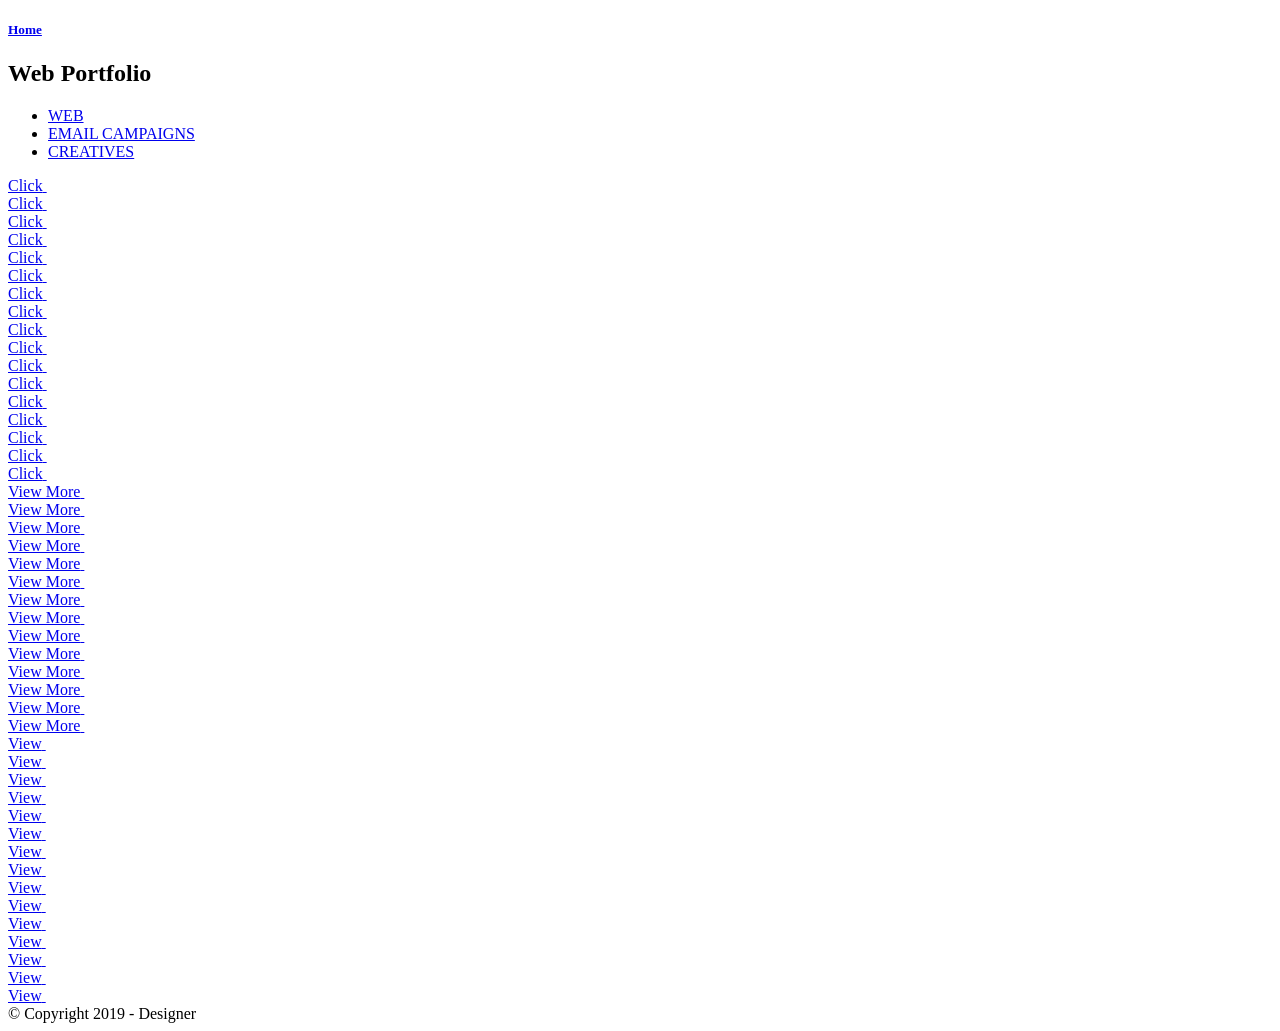
==== projects.html @ bf0049f1 "Add files via upload" ====
<!DOCTYPE html>
<html lang="en">

<!-- Mirrored from www.themenesia.com/themeforest/profession/index-2.html by HTTrack Website Copier/3.x [XR&CO'2014], Sat, 22 Jun 2019 04:44:15 GMT -->
<head>
<meta charset="utf-8">
<title>Personal Portfolio</title>
<meta name="viewport" content="width=device-width, initial-scale=1.0">
<meta name="description" content="Profession is Personal Portfolio Template">
<meta name="keywords" content="business, clean, contact form, corporate, cv, light, minimalist, modern, personal, personal profile, portfolio, resume, vcard, virtual card">
<meta name="author" content="">

<!--[if lt IE 9]>
	<script src="js/html5shiv.js"></script>
	<![endif]-->

<!-- CSS Files
    ================================================== -->
<link rel="stylesheet" href="css/bootstrap.css" type="text/css">
<link rel="stylesheet" href="css/animate.css" type="text/css">
<link rel="stylesheet" href="css/owl.carousel.css" type="text/css">
<link rel="stylesheet" href="css/magnific-popup.css" type="text/css">
<link rel="stylesheet" href="css/style.css" type="text/css">

<!-- background -->
<link rel="stylesheet" href="css/bg.css" type="text/css">

<!-- color scheme -->
<link rel="stylesheet" href="css/colors/scheme-5.css" type="text/css">
</head>

<body id="homepage">
<div id="wrapper"> 
  
 
  
  <!-- content begin -->
  <div id="content" class="no-bottom no-top">
    
    
   

    
    <!-- section begin -->
    <section id="section-portfolio">
      <div class="container"> 
        
        <!-- portfolio filter begin -->
        <div class="row">
          <div class="col-md-12 text-center">
            <h5><span class="id-color"><a href="index.html">Home</a></span></h5>
            <h2>Web Portfolio</h2>
          </div>
          <div class="col-md-12 text-center mt50">
            <ul id="filters">
              
              <li><a href="#" data-filter=".web">WEB</a></li>
               <li><a href="#" data-filter=".email">EMAIL CAMPAIGNS</a></li>
              <li><a href="#" data-filter=".design">CREATIVES</a></li>
				
             
             <!-- <li><a href="#" data-filter=".photography">PHOTOGRAPHY</a></li>-->
             
            </ul>
            <div id="gallery" class="gallery full-gallery de-gallery pf_full_width pf_3_cols grid sequence"> 
              
              
              <!-- gallery item -->
              
              <div class="item web  gallery-item">
                <div class="picframe wow"> <a  href="https://metaspaces.in/ " target="_blank"> <span class="overlay"> <span class="pf_text"> <span class="project-name">Click</span> </span> </span> <img src="images/portfolio/web1.jpg" alt="" /> </a> </div>
                
              </div>
              <!-- close gallery item --> 
       
               <!-- gallery item -->
              
              <div class="item web  gallery-item">
                <div class="picframe wow"> <a href="https://metaspaces.in/landing/" target="_blank"> <span class="overlay"> <span class="pf_text"> <span class="project-name">Click</span> </span> </span> <img src="images/portfolio/web2.jpg" alt="" /> </a> </div>
                
              </div>
              <!-- close gallery item --> 
           
               <!-- gallery item -->
              
              <div class="item web  gallery-item">
                <div class="picframe wow"> <a  href="http://www.radianergo.in	/" target="_blank"> <span class="overlay"> <span class="pf_text"> <span class="project-name">Click</span> </span> </span> <img src="images/portfolio/web3.jpg" alt="" /> </a> </div>
                
              </div>
              <!-- close gallery item --> 
              
              
               <div class="item web  gallery-item">
                <div class="picframe wow"> <a  href="http://www.pentagonbuilders.com/"target="_blank"> <span class="overlay"> <span class="pf_text"> <span class="project-name">Click</span> </span> </span> <img src="images/portfolio/web4.jpg" alt="" /> </a> </div>
                
              </div>
              <!-- close gallery item --> 
              
                <!-- gallery item -->
                <div class="item web  gallery-item">
                <div class="picframe wow"> <a  href="http://smilecraftdental.in/" target="_blank"> <span class="overlay"> <span class="pf_text"> <span class="project-name">Click</span> </span> </span> <img src="images/portfolio/web5.jpg" alt="" /> </a> </div>
                
              </div>
              <!-- close gallery item --> 
                
 
                <!-- gallery item -->
                <div class="item web  gallery-item">
                <div class="picframe wow"> <a  href="http://www.drkpcherian.com" target="_blank"> <span class="overlay"> <span class="pf_text"> <span class="project-name">Click</span> </span> </span> <img src="images/portfolio/web6.jpg" alt="" /> </a> </div>
                
              </div>
              <!-- close gallery item --> 
              
              
                <!-- gallery item -->
                <div class="item web  gallery-item">
                <div class="picframe wow"> <a  href="http://www.smartrove.in" target="_blank"> <span class="overlay"> <span class="pf_text"> <span class="project-name">Click</span> </span> </span> <img src="images/portfolio/web7.jpg" alt="" /> </a> </div>
                
              </div>
              <!-- close gallery item --> 
              
              
                <!-- gallery item -->
                <div class="item web  gallery-item">
                <div class="picframe wow"> <a  href="http://westforthospitalgroup.com/academy" target="_blank"> <span class="overlay"> <span class="pf_text"> <span class="project-name">Click</span> </span> </span> <img src="images/portfolio/web8.jpg" alt="" /> </a> </div>
                
              </div>
              <!-- close gallery item --> 
              
              
                <!-- gallery item -->
                <div class="item web  gallery-item">
                <div class="picframe wow"> <a  href="https://seasungroup.in/" target="_blank"> <span class="overlay"> <span class="pf_text"> <span class="project-name">Click</span> </span> </span> <img src="images/portfolio/web9.jpg" alt="" /> </a> </div>
                
              </div>
              <!-- close gallery item --> 
              
              
                <!-- gallery item -->
                <div class="item web  gallery-item">
                <div class="picframe wow"> <a  href="http://www.teamcontracts.in" target="_blank"> <span class="overlay"> <span class="pf_text"> <span class="project-name">Click</span> </span> </span> <img src="images/portfolio/web10.jpg" alt="" /> </a> </div>
                
              </div>
              <!-- close gallery item --> 
              
              
              
               
                <!-- gallery item -->
                <div class="item web  gallery-item">
                <div class="picframe wow"> <a  href="http://www.ksratukkala.com" target="_blank"> <span class="overlay"> <span class="pf_text"> <span class="project-name">Click</span> </span> </span> <img src="images/portfolio/web11.jpg" alt="" /> </a> </div>
                
              </div>
              <!-- close gallery item --> 
              
              
               
                <!-- gallery item -->
                <div class="item web  gallery-item">
                <div class="picframe wow"> <a  href="http://timesindiatrade.com/demo/powerbuilder/" target="_blank"> <span class="overlay"> <span class="pf_text"> <span class="project-name">Click</span> </span> </span> <img src="images/portfolio/web12.jpg" alt="" /> </a> </div>
                
              </div>
              <!-- close gallery item --> 
              
              
               
                <!-- gallery item -->
                <div class="item web  gallery-item">
                <div class="picframe wow"> <a  href="http://timesindiatrade.com/demo/sri-img-electricals/" target="_blank"> <span class="overlay"> <span class="pf_text"> <span class="project-name">Click</span> </span> </span> <img src="images/portfolio/web13.jpg" alt="" /> </a> </div>
                
              </div>
              <!-- close gallery item --> 
              
                          
              
                   <!-- gallery item -->
                <div class="item web  gallery-item">
                <div class="picframe wow"> <a  href="https://www.ipsencares.com/" target="_blank"> <span class="overlay"> <span class="pf_text"> <span class="project-name">Click</span> </span> </span> <img src="images/portfolio/web14.jpg" alt="" /> </a> </div>
                
              </div>
              <!-- close gallery item --> 
              
              
               
                <!-- gallery item -->
                <div class="item web  gallery-item">
                <div class="picframe wow"> <a  href="https://www.mappbc.com/" target="_blank"> <span class="overlay"> <span class="pf_text"> <span class="project-name">Click</span> </span> </span> <img src="images/portfolio/web15.jpg" alt="" /> </a> </div>
                
              </div>
              <!-- close gallery item --> 
              
              
               
                <!-- gallery item -->
                <div class="item web  gallery-item">
                <div class="picframe wow"> <a  href="https://www.realpbctalk.com/  
" target="_blank"> <span class="overlay"> <span class="pf_text"> <span class="project-name">Click</span> </span> </span> <img src="images/portfolio/web16.jpg" alt="" /> </a> </div>
                
              </div>
              <!-- close gallery item --> 
              
              
              
              
              
              
              
              
              
                <!-- gallery item -->
              <div class="item  web gallery-item">
                <div class="picframe wow">  <a  href="https://www.millimech.com//#  
" target="_blank"> <span class="overlay"> <span class="pf_text"> <span class="project-name">Click</span> </span> </span> <img src="images/portfolio/wordpress1.jpg" alt="" /> </a> </div>
              </div>
              <!-- close gallery item --> 
              
              
             
              
              
              
              
                   <!-- gallery item -->
               
              
              
				
				
               <!-- gallery item -->
              <div class="item email gallery-item">
                <div class="picframe wow"> <a  class="image-popup" href="images/app/app1.jpg" target="_blank"> <span class="overlay"> <span class="pf_text"> <span class="project-name">View More</span> </span> </span> <img src="images/app/thumb/app1t.jpg" alt="" /> </a> </div>
              </div>
              <!-- close gallery item --> 
          
              
               <!-- gallery item -->
              <div class="item email gallery-item">
                <div class="picframe wow"> <a class="image-popup"  href="images/app/app2.jpg" target="_blank"> <span class="overlay"> <span class="pf_text"> <span class="project-name">View More</span> </span> </span> <img src="images/app/thumb/app2t.jpg" alt="" /> </a> </div>
              </div>
              <!-- close gallery item --> 
				
				 <!-- gallery item -->
              <div class="item email gallery-item">
                <div class="picframe wow"> <a class="image-popup"  href="images/app/app3.jpg" target="_blank"> <span class="overlay"> <span class="pf_text"> <span class="project-name">View More</span> </span> </span> <img src="images/app/thumb/app3t.jpg" alt="" /> </a> </div>
              </div>
              <!-- close gallery item --> 
				
				 <div class="item email gallery-item">
                <div class="picframe wow"> <a class="image-popup"  href="images/app/app4.jpg" target="_blank"> <span class="overlay"> <span class="pf_text"> <span class="project-name">View More</span> </span> </span> <img src="images/app/thumb/app4t.jpg" alt="" /> </a> </div>
              </div>
              <!-- close gallery item --> 
				
				
				 <div class="item email gallery-item">
                <div class="picframe wow"> <a class="image-popup"  href="images/app/app6.jpg" target="_blank"> <span class="overlay"> <span class="pf_text"> <span class="project-name">View More</span> </span> </span> <img src="images/app/thumb/app6t.jpg" alt="" /> </a> </div>
              </div>
              <!-- close gallery item --> 
				
				 <div class="item email gallery-item">
                <div class="picframe wow"> <a class="image-popup"  href="images/app/app7.jpg" target="_blank"> <span class="overlay"> <span class="pf_text"> <span class="project-name">View More</span> </span> </span> <img src="images/app/thumb/app7t.jpg" alt="" /> </a> </div>
              </div>
              <!-- close gallery item --> 
				
               <div class="item email gallery-item">
                <div class="picframe wow"> <a class="image-popup"  href="images/app/app8.jpg" target="_blank"> <span class="overlay"> <span class="pf_text"> <span class="project-name">View More</span> </span> </span> <img src="images/app/thumb/app8t.jpg" alt="" /> </a> </div>
              </div>
              <!-- close gallery item --> 
            
				
				
				 <div class="item email gallery-item">
                <div class="picframe wow"> <a class="image-popup"  href="images/app/app9.jpg" target="_blank"> <span class="overlay"> <span class="pf_text"> <span class="project-name">View More</span> </span> </span> <img src="images/app/thumb/app9t.jpg" alt="" /> </a> </div>
              </div>
              <!-- close gallery item --> 
				
				
            
				 <div class="item email gallery-item">
                <div class="picframe wow"> <a class="image-popup"  href="images/app/app10.jpg" target="_blank"> <span class="overlay"> <span class="pf_text"> <span class="project-name">View More</span> </span> </span> <img src="images/app/thumb/app10t.jpg" alt="" /> </a> </div>
              </div>
              <!-- close gallery item --> 
				
				
				 <div class="item email gallery-item">
                <div class="picframe wow"> <a class="image-popup"  href="images/app/app11.jpg" target="_blank"> <span class="overlay"> <span class="pf_text"> <span class="project-name">View More</span> </span> </span> <img src="images/app/thumb/app11t.jpg" alt="" /> </a> </div>
              </div>
              <!-- close gallery item --> 
				
				
				 <div class="item email gallery-item">
                <div class="picframe wow"> <a class="image-popup"  href="images/app/app12.jpg" target="_blank"> <span class="overlay"> <span class="pf_text"> <span class="project-name">View More</span> </span> </span> <img src="images/app/thumb/app12t.jpg" alt="" /> </a> </div>
              </div>
              <!-- close gallery item --> 
				
				
				 <div class="item email gallery-item">
                <div class="picframe wow"> <a class="image-popup"  href="images/app/app13.jpg" target="_blank"> <span class="overlay"> <span class="pf_text"> <span class="project-name">View More</span> </span> </span> <img src="images/app/thumb/app13t.jpg" alt="" /> </a> </div>
              </div>
              <!-- close gallery item --> 
				
				
				 <div class="item email gallery-item">
                <div class="picframe wow"> <a class="image-popup"  href="images/app/app14.jpg" target="_blank"> <span class="overlay"> <span class="pf_text"> <span class="project-name">View More</span> </span> </span> <img src="images/app/thumb/app14t.jpg" alt="" /> </a> </div>
              </div>
              <!-- close gallery item --> 
				
				
				 <div class="item email gallery-item">
                <div class="picframe wow"> <a class="image-popup"  href="images/app/app15.jpg" target="_blank"> <span class="overlay"> <span class="pf_text"> <span class="project-name">View More</span> </span> </span> <img src="images/app/thumb/app15t.jpg" alt="" /> </a> </div>
              </div>
              <!-- close gallery item --> 
				
				<div class="item design gallery-item">
                <div class="picframe wow"> <a class="image-popup" href="images/Branding/fb1.jpg"> <span class="overlay"> <span class="pf_text"> <span class="project-name">View</span> </span> </span> <img src="images/Branding/fb1_t.jpg" alt="" /> </a> </div>
              </div>
              <!-- close gallery item --> 
              
              
             
                   <!-- gallery item -->
              <div class="item design gallery-item">
                <div class="picframe wow"> <a class="image-popup" href="images/Branding/fb2.jpg"> <span class="overlay"> <span class="pf_text"> <span class="project-name">View</span> </span> </span> <img src="images/Branding/fb2_t.jpg" alt="" /> </a> </div>
              </div>
              <!-- close gallery item --> 
              
              
             
                   <!-- gallery item -->
              <div class="item design gallery-item">
                <div class="picframe wow"> <a class="image-popup" href="images/Branding/fb3.jpg"> <span class="overlay"> <span class="pf_text"> <span class="project-name">View</span> </span> </span> <img src="images/Branding/fb3_t.jpg" alt="" /> </a> </div>
              </div>
              <!-- close gallery item -->
              
              
                    <!-- gallery item -->
              <div class="item design gallery-item">
                <div class="picframe wow"> <a class="image-popup" href="images/Branding/fb4.jpg"> <span class="overlay"> <span class="pf_text"> <span class="project-name">View</span> </span> </span> <img src="images/Branding/fb4_t.jpg" alt="" /> </a> </div>
              </div>
              <!-- close gallery item --> 
              
              
             
                   <!-- gallery item -->
              <div class="item design gallery-item">
                <div class="picframe wow"> <a class="image-popup" href="images/Branding/fb5.jpg"> <span class="overlay"> <span class="pf_text"> <span class="project-name">View</span> </span> </span> <img src="images/Branding/fb5_t.jpg" alt="" /> </a> </div>
              </div>
              <!-- close gallery item --> 
              
              
             
                   <!-- gallery item -->
              <div class="item design gallery-item">
                <div class="picframe wow"> <a class="image-popup" href="images/Branding/fb6.jpg"> <span class="overlay"> <span class="pf_text"> <span class="project-name">View</span> </span> </span> <img src="images/Branding/fb6_t.jpg" alt="" /> </a> </div>
              </div>
              <!-- close gallery item -->
              
              
              
                    <!-- gallery item -->
              <div class="item design gallery-item">
                <div class="picframe wow"> <a class="image-popup" href="images/Branding/fb7.jpg"> <span class="overlay"> <span class="pf_text"> <span class="project-name">View</span> </span> </span> <img src="images/Branding/fb7_t.jpg" alt="" /> </a> </div>
              </div>
              <!-- close gallery item --> 
              
              
             
                   <!-- gallery item -->
              <div class="item design gallery-item">
                <div class="picframe wow"> <a class="image-popup" href="images/Branding/fb8.jpg"> <span class="overlay"> <span class="pf_text"> <span class="project-name">View</span> </span> </span> <img src="images/Branding/fb8_t.jpg" alt="" /> </a> </div>
              </div>
              <!-- close gallery item --> 
              
              
             
                   <!-- gallery item -->
              <div class="item design gallery-item">
                <div class="picframe wow"> <a class="image-popup" href="images/Branding/fb9.jpg"> <span class="overlay"> <span class="pf_text"> <span class="project-name">View</span> </span> </span> <img src="images/Branding/fb9_t.jpg" alt="" /> </a> </div>
              </div>
              <!-- close gallery item -->
              
              
              
                    <!-- gallery item -->
              <div class="item design gallery-item">
                <div class="picframe wow"> <a class="image-popup" href="images/Branding/logo1.jpg"> <span class="overlay"> <span class="pf_text"> <span class="project-name">View</span> </span> </span> <img src="images/Branding/logo1_t.jpg" alt="" /> </a> </div>
              </div>
              <!-- close gallery item --> 
              
              
             
                    <!-- gallery item -->
              <div class="item design gallery-item">
                <div class="picframe wow"> <a class="image-popup" href="images/Branding/logo2.jpg"> <span class="overlay"> <span class="pf_text"> <span class="project-name">View</span> </span> </span> <img src="images/Branding/logo2_t.jpg" alt="" /> </a> </div>
              </div>
              <!-- close gallery item --> 
              
              
                 <!-- gallery item -->
              <div class="item design gallery-item">
                <div class="picframe wow"> <a class="image-popup" href="images/Branding/logo3.jpg"> <span class="overlay"> <span class="pf_text"> <span class="project-name">View</span> </span> </span> <img src="images/Branding/logo3_t.jpg" alt="" /> </a> </div>
              </div>
              <!-- close gallery item --> 
              
              
              
                    <!-- gallery item -->
              <div class="item design gallery-item">
                <div class="picframe wow"> <a class="image-popup" href="images/Branding/logo4.jpg"> <span class="overlay"> <span class="pf_text"> <span class="project-name">View</span> </span> </span> <img src="images/Branding/logo4_t.jpg" alt="" /> </a> </div>
              </div>
              <!-- close gallery item --> 
              
              
                    <!-- gallery item -->
              <div class="item design gallery-item">
                <div class="picframe wow"> <a class="image-popup" href="images/Branding/logo5.jpg"> <span class="overlay"> <span class="pf_text"> <span class="project-name">View</span> </span> </span> <img src="images/Branding/logo5_t.jpg" alt="" /> </a> </div>
              </div>
              <!-- close gallery item --> 
              
              
              
              
              
              
              
              
                      <!-- gallery item -->
              <div class="item design gallery-item">
                <div class="picframe wow"> <a class="image-popup" href="images/Branding/design1.jpg"> <span class="overlay"> <span class="pf_text"> <span class="project-name">View</span> </span> </span> <img src="images/Branding/design1pop.jpg" alt="" /> </a> </div>
              </div>
              <!-- close gallery item -->
				
				
				
				
				
              <!-- gallery item --
              <div class="item photography gallery-item">
                <div class="picframe wow"> <a class="image-popup" href="images/portfolio/pf%20(2).jpg"> <span class="overlay"> <span class="pf_text"> <span class="project-name">Project Name</span> </span> </span> <img src="images/portfolio/pf%20(2).jpg" alt="" /> </a> </div>
              </div>
              <!-- close gallery item -->
              
              
                <!-- gallery item --
              <div class="item photography gallery-item">
                <div class="picframe wow"> <a class="image-popup" href="images/portfolio/pf%20(2).jpg"> <span class="overlay"> <span class="pf_text"> <span class="project-name">Project Name</span> </span> </span> <img src="images/portfolio/pf%20(2).jpg" alt="" /> </a> </div>
              </div>
              <!-- close gallery item -->
              
              
                <!-- gallery item --
              <div class="item photography gallery-item">
                <div class="picframe wow"> <a class="image-popup" href="images/portfolio/pf%20(2).jpg"> <span class="overlay"> <span class="pf_text"> <span class="project-name">Project Name</span> </span> </span> <img src="images/portfolio/pf%20(2).jpg" alt="" /> </a> </div>
              </div>
              <!-- close gallery item --> 
              
             
              
            </div>
            
    
            
          </div>
          <!-- portfolio filter close --> 
          
        </div>
      </div>
    </section>
    <!-- section close --> 
    
  
    
 
  
  <!-- footer begin -->
  <footer>
    <div class="container text-center text-light">
      <div class="row">
        <div class="col-md-12">
          <div class="social-icons big"> <a href="#"><i class="fa fa-facebook fa-lg"></i></a> <a href="#"><i class="fa fa-linkedin fa-lg"></i></a> <a href="#"><i class="fa fa-google-plus fa-lg"></i></a> <a href="#"><i class="fa fa-skype fa-lg"></i></a>  </div>
        </div>
      </div>
    </div>
    <div class="subfooter">
      <div class="container text-center">
        <div class="row">
          <div class="col-md-12"> &copy; Copyright 2019 - Designer </div>
        </div>
      </div>
    </div>
  </footer>
  <!-- footer close --> 
  
  <a href="#" id="back-to-top"></a>
  <div id="preloader">
    <div class="s1"> <span></span> <span></span> </div>
  </div>
</div>

<!-- Javascript Files
    ================================================== --> 
<script src="js/jquery.min.js"></script> 
<script src="js/bootstrap.min.js"></script> 
<script src="js/jquery.isotope.min.js"></script> 
<script src="js/easing.js"></script> 
<script src="js/owl.carousel.js"></script> 
<script src="js/jquery.countTo.js"></script> 
<script src="js/validation.js"></script> 
<script src="js/wow.min.js"></script> 
<script src="js/jquery.magnific-popup.min.js"></script> 
<script src="js/enquire.min.js"></script> 
<script src="js/jquery.stellar.min.js"></script> 
<script src="js/jquery.plugin.js"></script> 
<script src="https://maps.googleapis.com/maps/api/js?v=3&amp;key=AIzaSyBOIFCvMQ1iEPFOeNIDAD5xjHwKBgGf8vk"></script> 
<script src="js/map.js"></script> 
<script src="js/typed.js"></script> 
<script src="js/typed-custom.js"></script> 
<script src="js/designesia.js"></script>
</body>

<!-- Mirrored from www.themenesia.com/themeforest/profession/index-2.html by HTTrack Website Copier/3.x [XR&CO'2014], Sat, 22 Jun 2019 04:44:53 GMT -->
</html>
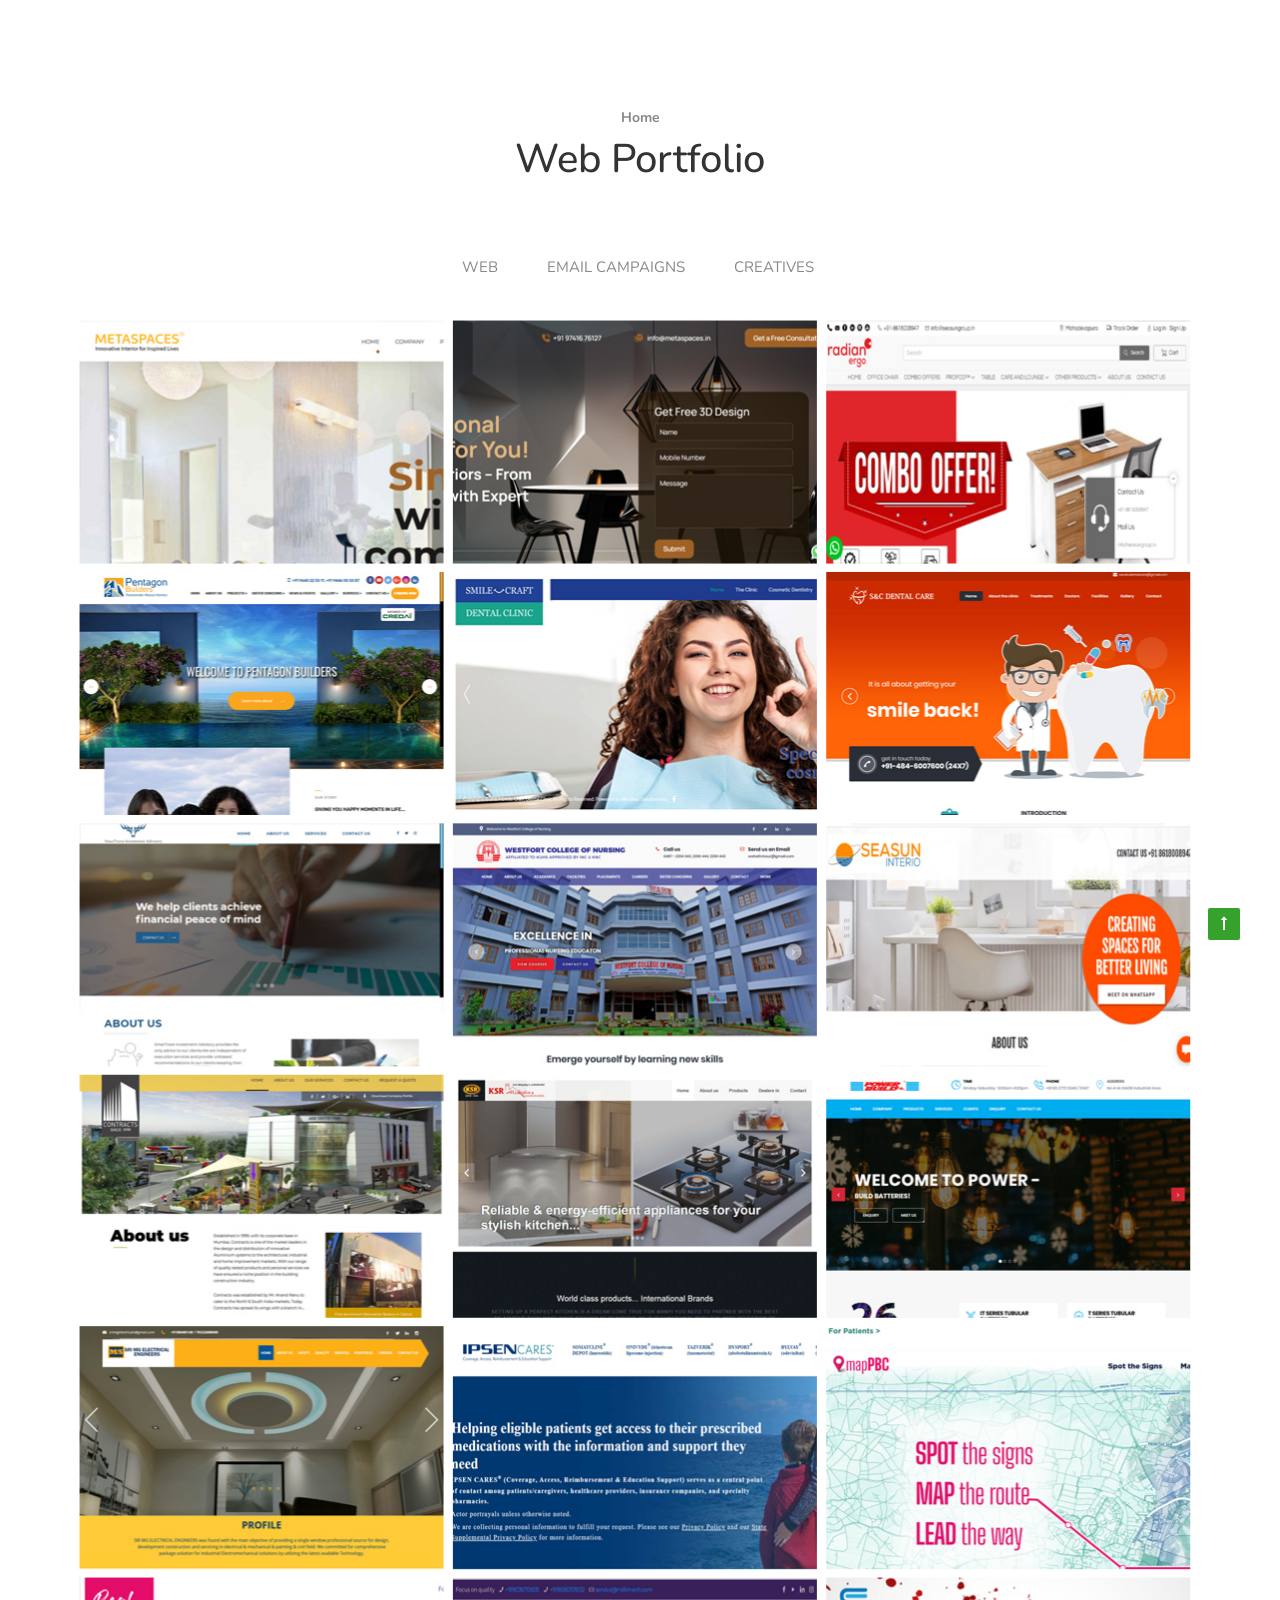
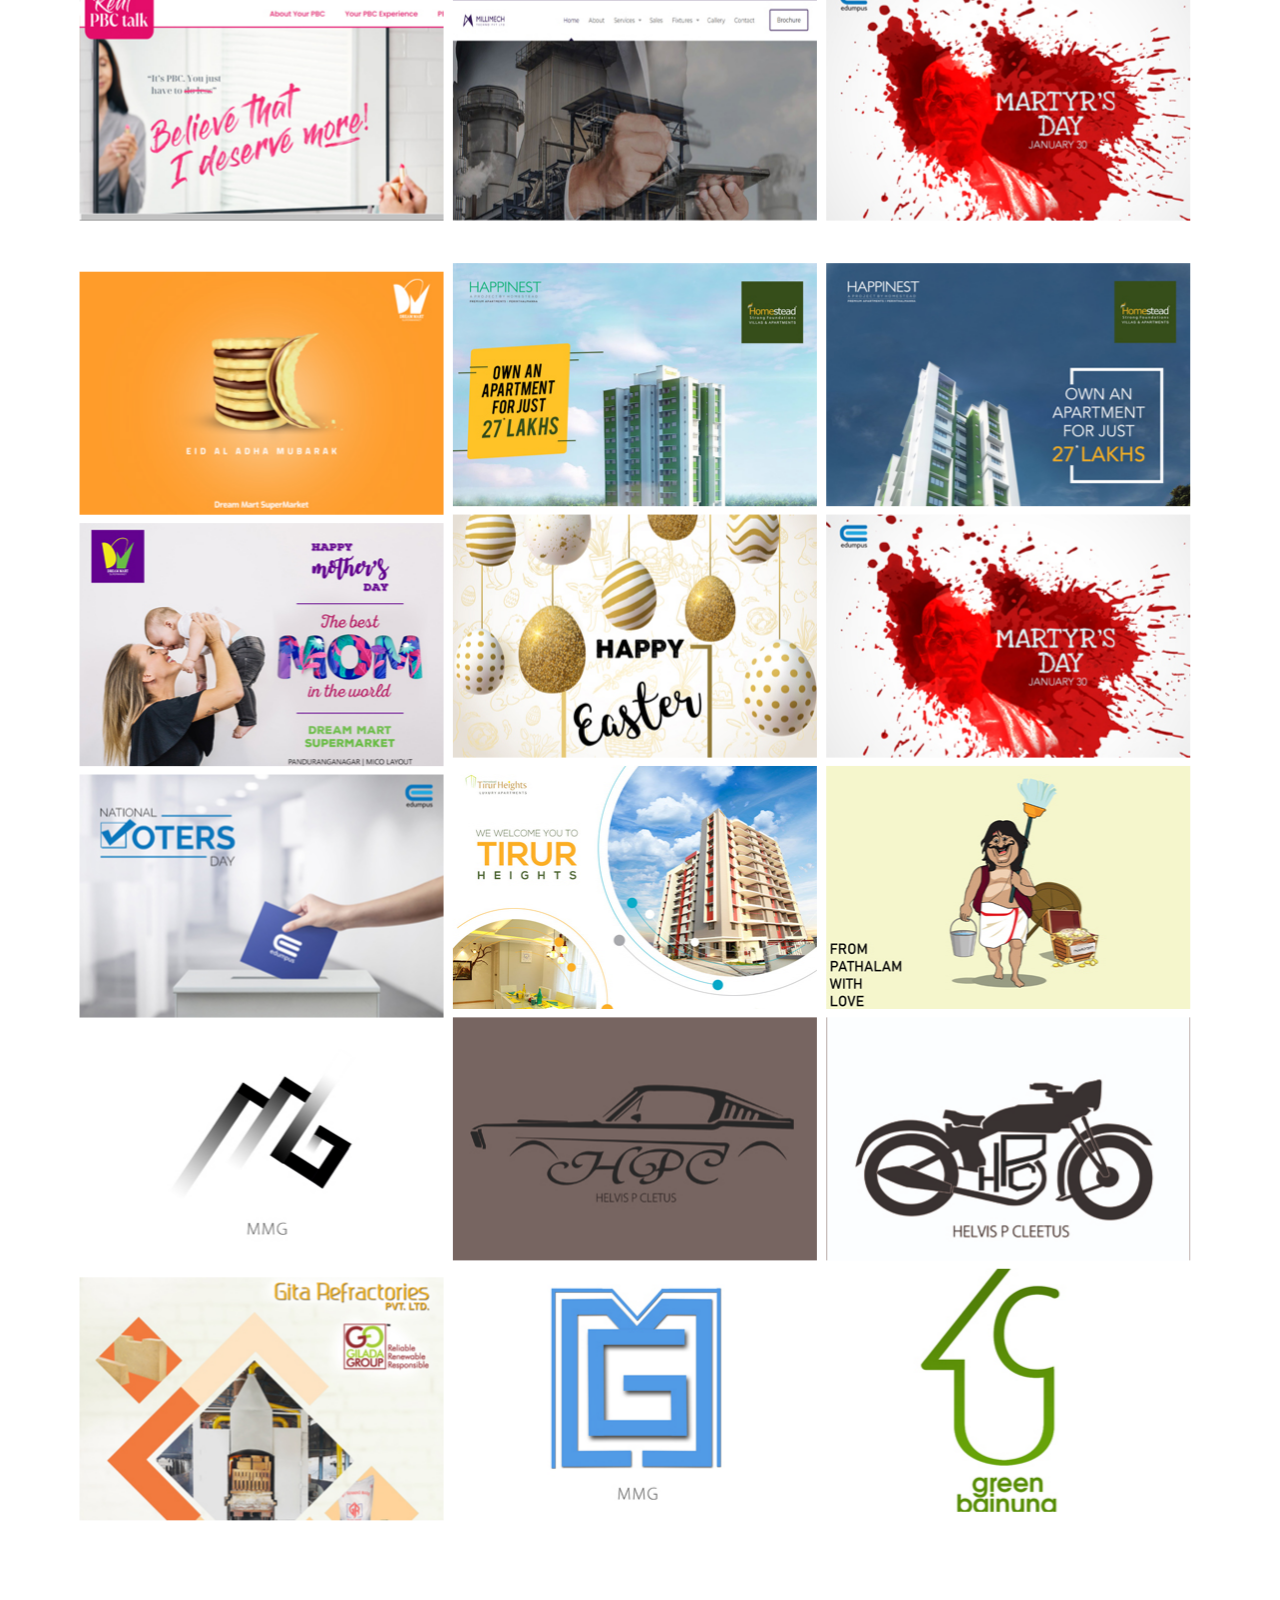
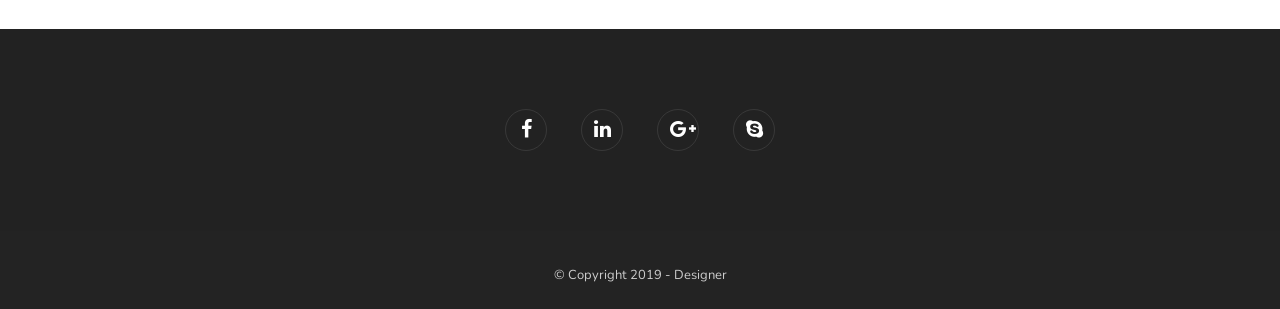
==== commit 04301f12: "images commit" ====
--- a/projects.html
+++ b/projects.html
@@ -21,12 +21,13 @@
 <link rel="stylesheet" href="css/owl.carousel.css" type="text/css">
 <link rel="stylesheet" href="css/magnific-popup.css" type="text/css">
 <link rel="stylesheet" href="css/style.css" type="text/css">
+<link rel="stylesheet" href="fonts/style.css" type="text/css">
 
 <!-- background -->
 <link rel="stylesheet" href="css/bg.css" type="text/css">
 
 <!-- color scheme -->
-<link rel="stylesheet" href="css/colors/scheme-5.css" type="text/css">
+<link rel="stylesheet" href="css/scheme-5.css" type="text/css">
 </head>
 
 <body id="homepage">
@@ -68,7 +69,7 @@
               <!-- gallery item -->
               
               <div class="item web  gallery-item">
-                <div class="picframe wow"> <a  href="https://metaspaces.in/ " target="_blank"> <span class="overlay"> <span class="pf_text"> <span class="project-name">Click</span> </span> </span> <img src="images/portfolio/web1.jpg" alt="" /> </a> </div>
+                <div class="picframe wow"> <a  href="https://metaspaces.in/ " target="_blank"> <span class="overlay"> <span class="pf_text"> <span class="project-name">Click</span> </span> </span> <img src="images/web1.jpg" alt="" /> </a> </div>
                 
               </div>
               <!-- close gallery item --> 
@@ -76,7 +77,7 @@
                <!-- gallery item -->
               
               <div class="item web  gallery-item">
-                <div class="picframe wow"> <a href="https://metaspaces.in/landing/" target="_blank"> <span class="overlay"> <span class="pf_text"> <span class="project-name">Click</span> </span> </span> <img src="images/portfolio/web2.jpg" alt="" /> </a> </div>
+                <div class="picframe wow"> <a href="https://metaspaces.in/landing/" target="_blank"> <span class="overlay"> <span class="pf_text"> <span class="project-name">Click</span> </span> </span> <img src="images/web2.jpg" alt="" /> </a> </div>
                 
               </div>
               <!-- close gallery item --> 
@@ -84,21 +85,21 @@
                <!-- gallery item -->
               
               <div class="item web  gallery-item">
-                <div class="picframe wow"> <a  href="http://www.radianergo.in	/" target="_blank"> <span class="overlay"> <span class="pf_text"> <span class="project-name">Click</span> </span> </span> <img src="images/portfolio/web3.jpg" alt="" /> </a> </div>
+                <div class="picframe wow"> <a  href="http://www.radianergo.in	/" target="_blank"> <span class="overlay"> <span class="pf_text"> <span class="project-name">Click</span> </span> </span> <img src="images/web3.jpg" alt="" /> </a> </div>
                 
               </div>
               <!-- close gallery item --> 
               
               
                <div class="item web  gallery-item">
-                <div class="picframe wow"> <a  href="http://www.pentagonbuilders.com/"target="_blank"> <span class="overlay"> <span class="pf_text"> <span class="project-name">Click</span> </span> </span> <img src="images/portfolio/web4.jpg" alt="" /> </a> </div>
-                
-              </div>
-              <!-- close gallery item --> 
-              
-                <!-- gallery item -->
-                <div class="item web  gallery-item">
-                <div class="picframe wow"> <a  href="http://smilecraftdental.in/" target="_blank"> <span class="overlay"> <span class="pf_text"> <span class="project-name">Click</span> </span> </span> <img src="images/portfolio/web5.jpg" alt="" /> </a> </div>
+                <div class="picframe wow"> <a  href="http://www.pentagonbuilders.com/"target="_blank"> <span class="overlay"> <span class="pf_text"> <span class="project-name">Click</span> </span> </span> <img src="images/web4.jpg" alt="" /> </a> </div>
+                
+              </div>
+              <!-- close gallery item --> 
+              
+                <!-- gallery item -->
+                <div class="item web  gallery-item">
+                <div class="picframe wow"> <a  href="http://smilecraftdental.in/" target="_blank"> <span class="overlay"> <span class="pf_text"> <span class="project-name">Click</span> </span> </span> <img src="images/web5.jpg" alt="" /> </a> </div>
                 
               </div>
               <!-- close gallery item --> 
@@ -106,39 +107,39 @@
  
                 <!-- gallery item -->
                 <div class="item web  gallery-item">
-                <div class="picframe wow"> <a  href="http://www.drkpcherian.com" target="_blank"> <span class="overlay"> <span class="pf_text"> <span class="project-name">Click</span> </span> </span> <img src="images/portfolio/web6.jpg" alt="" /> </a> </div>
-                
-              </div>
-              <!-- close gallery item --> 
-              
-              
-                <!-- gallery item -->
-                <div class="item web  gallery-item">
-                <div class="picframe wow"> <a  href="http://www.smartrove.in" target="_blank"> <span class="overlay"> <span class="pf_text"> <span class="project-name">Click</span> </span> </span> <img src="images/portfolio/web7.jpg" alt="" /> </a> </div>
-                
-              </div>
-              <!-- close gallery item --> 
-              
-              
-                <!-- gallery item -->
-                <div class="item web  gallery-item">
-                <div class="picframe wow"> <a  href="http://westforthospitalgroup.com/academy" target="_blank"> <span class="overlay"> <span class="pf_text"> <span class="project-name">Click</span> </span> </span> <img src="images/portfolio/web8.jpg" alt="" /> </a> </div>
-                
-              </div>
-              <!-- close gallery item --> 
-              
-              
-                <!-- gallery item -->
-                <div class="item web  gallery-item">
-                <div class="picframe wow"> <a  href="https://seasungroup.in/" target="_blank"> <span class="overlay"> <span class="pf_text"> <span class="project-name">Click</span> </span> </span> <img src="images/portfolio/web9.jpg" alt="" /> </a> </div>
-                
-              </div>
-              <!-- close gallery item --> 
-              
-              
-                <!-- gallery item -->
-                <div class="item web  gallery-item">
-                <div class="picframe wow"> <a  href="http://www.teamcontracts.in" target="_blank"> <span class="overlay"> <span class="pf_text"> <span class="project-name">Click</span> </span> </span> <img src="images/portfolio/web10.jpg" alt="" /> </a> </div>
+                <div class="picframe wow"> <a  href="http://www.drkpcherian.com" target="_blank"> <span class="overlay"> <span class="pf_text"> <span class="project-name">Click</span> </span> </span> <img src="images/web6.jpg" alt="" /> </a> </div>
+                
+              </div>
+              <!-- close gallery item --> 
+              
+              
+                <!-- gallery item -->
+                <div class="item web  gallery-item">
+                <div class="picframe wow"> <a  href="http://www.smartrove.in" target="_blank"> <span class="overlay"> <span class="pf_text"> <span class="project-name">Click</span> </span> </span> <img src="images/web7.jpg" alt="" /> </a> </div>
+                
+              </div>
+              <!-- close gallery item --> 
+              
+              
+                <!-- gallery item -->
+                <div class="item web  gallery-item">
+                <div class="picframe wow"> <a  href="http://westforthospitalgroup.com/academy" target="_blank"> <span class="overlay"> <span class="pf_text"> <span class="project-name">Click</span> </span> </span> <img src="images/web8.jpg" alt="" /> </a> </div>
+                
+              </div>
+              <!-- close gallery item --> 
+              
+              
+                <!-- gallery item -->
+                <div class="item web  gallery-item">
+                <div class="picframe wow"> <a  href="https://seasungroup.in/" target="_blank"> <span class="overlay"> <span class="pf_text"> <span class="project-name">Click</span> </span> </span> <img src="images/web9.jpg" alt="" /> </a> </div>
+                
+              </div>
+              <!-- close gallery item --> 
+              
+              
+                <!-- gallery item -->
+                <div class="item web  gallery-item">
+                <div class="picframe wow"> <a  href="http://www.teamcontracts.in" target="_blank"> <span class="overlay"> <span class="pf_text"> <span class="project-name">Click</span> </span> </span> <img src="images/web10.jpg" alt="" /> </a> </div>
                 
               </div>
               <!-- close gallery item --> 
@@ -148,7 +149,7 @@
                
                 <!-- gallery item -->
                 <div class="item web  gallery-item">
-                <div class="picframe wow"> <a  href="http://www.ksratukkala.com" target="_blank"> <span class="overlay"> <span class="pf_text"> <span class="project-name">Click</span> </span> </span> <img src="images/portfolio/web11.jpg" alt="" /> </a> </div>
+                <div class="picframe wow"> <a  href="http://www.ksratukkala.com" target="_blank"> <span class="overlay"> <span class="pf_text"> <span class="project-name">Click</span> </span> </span> <img src="images/web11.jpg" alt="" /> </a> </div>
                 
               </div>
               <!-- close gallery item --> 
@@ -157,7 +158,7 @@
                
                 <!-- gallery item -->
                 <div class="item web  gallery-item">
-                <div class="picframe wow"> <a  href="http://timesindiatrade.com/demo/powerbuilder/" target="_blank"> <span class="overlay"> <span class="pf_text"> <span class="project-name">Click</span> </span> </span> <img src="images/portfolio/web12.jpg" alt="" /> </a> </div>
+                <div class="picframe wow"> <a  href="http://timesindiatrade.com/demo/powerbuilder/" target="_blank"> <span class="overlay"> <span class="pf_text"> <span class="project-name">Click</span> </span> </span> <img src="images/web12.jpg" alt="" /> </a> </div>
                 
               </div>
               <!-- close gallery item --> 
@@ -166,7 +167,7 @@
                
                 <!-- gallery item -->
                 <div class="item web  gallery-item">
-                <div class="picframe wow"> <a  href="http://timesindiatrade.com/demo/sri-img-electricals/" target="_blank"> <span class="overlay"> <span class="pf_text"> <span class="project-name">Click</span> </span> </span> <img src="images/portfolio/web13.jpg" alt="" /> </a> </div>
+                <div class="picframe wow"> <a  href="http://timesindiatrade.com/demo/sri-img-electricals/" target="_blank"> <span class="overlay"> <span class="pf_text"> <span class="project-name">Click</span> </span> </span> <img src="images/web13.jpg" alt="" /> </a> </div>
                 
               </div>
               <!-- close gallery item --> 
@@ -175,7 +176,7 @@
               
                    <!-- gallery item -->
                 <div class="item web  gallery-item">
-                <div class="picframe wow"> <a  href="https://www.ipsencares.com/" target="_blank"> <span class="overlay"> <span class="pf_text"> <span class="project-name">Click</span> </span> </span> <img src="images/portfolio/web14.jpg" alt="" /> </a> </div>
+                <div class="picframe wow"> <a  href="https://www.ipsencares.com/" target="_blank"> <span class="overlay"> <span class="pf_text"> <span class="project-name">Click</span> </span> </span> <img src="images/web14.jpg" alt="" /> </a> </div>
                 
               </div>
               <!-- close gallery item --> 
@@ -184,7 +185,7 @@
                
                 <!-- gallery item -->
                 <div class="item web  gallery-item">
-                <div class="picframe wow"> <a  href="https://www.mappbc.com/" target="_blank"> <span class="overlay"> <span class="pf_text"> <span class="project-name">Click</span> </span> </span> <img src="images/portfolio/web15.jpg" alt="" /> </a> </div>
+                <div class="picframe wow"> <a  href="https://www.mappbc.com/" target="_blank"> <span class="overlay"> <span class="pf_text"> <span class="project-name">Click</span> </span> </span> <img src="images/web15.jpg" alt="" /> </a> </div>
                 
               </div>
               <!-- close gallery item --> 
@@ -194,7 +195,7 @@
                 <!-- gallery item -->
                 <div class="item web  gallery-item">
                 <div class="picframe wow"> <a  href="https://www.realpbctalk.com/  
-" target="_blank"> <span class="overlay"> <span class="pf_text"> <span class="project-name">Click</span> </span> </span> <img src="images/portfolio/web16.jpg" alt="" /> </a> </div>
+" target="_blank"> <span class="overlay"> <span class="pf_text"> <span class="project-name">Click</span> </span> </span> <img src="images/web16.jpg" alt="" /> </a> </div>
                 
               </div>
               <!-- close gallery item --> 
@@ -210,7 +211,7 @@
                 <!-- gallery item -->
               <div class="item  web gallery-item">
                 <div class="picframe wow">  <a  href="https://www.millimech.com//#  
-" target="_blank"> <span class="overlay"> <span class="pf_text"> <span class="project-name">Click</span> </span> </span> <img src="images/portfolio/wordpress1.jpg" alt="" /> </a> </div>
+" target="_blank"> <span class="overlay"> <span class="pf_text"> <span class="project-name">Click</span> </span> </span> <img src="images/wordpress1.jpg" alt="" /> </a> </div>
               </div>
               <!-- close gallery item --> 
               
@@ -228,129 +229,129 @@
 				
                <!-- gallery item -->
               <div class="item email gallery-item">
-                <div class="picframe wow"> <a  class="image-popup" href="images/app/app1.jpg" target="_blank"> <span class="overlay"> <span class="pf_text"> <span class="project-name">View More</span> </span> </span> <img src="images/app/thumb/app1t.jpg" alt="" /> </a> </div>
+                <div class="picframe wow"> <a  class="image-popup" href="images/fb5_t.jpg" target="_blank"> <span class="overlay"> <span class="pf_text"> <span class="project-name">View More</span> </span> </span> <img src="images/fb5_t.jpg" alt="" /> </a> </div>
               </div>
               <!-- close gallery item --> 
           
               
                <!-- gallery item -->
               <div class="item email gallery-item">
-                <div class="picframe wow"> <a class="image-popup"  href="images/app/app2.jpg" target="_blank"> <span class="overlay"> <span class="pf_text"> <span class="project-name">View More</span> </span> </span> <img src="images/app/thumb/app2t.jpg" alt="" /> </a> </div>
+                <div class="picframe wow"> <a class="image-popup"  href="images/app2.jpg" target="_blank"> <span class="overlay"> <span class="pf_text"> <span class="project-name">View More</span> </span> </span> <img src="images/app2t.jpg" alt="" /> </a> </div>
               </div>
               <!-- close gallery item --> 
 				
 				 <!-- gallery item -->
               <div class="item email gallery-item">
-                <div class="picframe wow"> <a class="image-popup"  href="images/app/app3.jpg" target="_blank"> <span class="overlay"> <span class="pf_text"> <span class="project-name">View More</span> </span> </span> <img src="images/app/thumb/app3t.jpg" alt="" /> </a> </div>
-              </div>
-              <!-- close gallery item --> 
-				
-				 <div class="item email gallery-item">
-                <div class="picframe wow"> <a class="image-popup"  href="images/app/app4.jpg" target="_blank"> <span class="overlay"> <span class="pf_text"> <span class="project-name">View More</span> </span> </span> <img src="images/app/thumb/app4t.jpg" alt="" /> </a> </div>
-              </div>
-              <!-- close gallery item --> 
-				
-				
-				 <div class="item email gallery-item">
-                <div class="picframe wow"> <a class="image-popup"  href="images/app/app6.jpg" target="_blank"> <span class="overlay"> <span class="pf_text"> <span class="project-name">View More</span> </span> </span> <img src="images/app/thumb/app6t.jpg" alt="" /> </a> </div>
-              </div>
-              <!-- close gallery item --> 
-				
-				 <div class="item email gallery-item">
-                <div class="picframe wow"> <a class="image-popup"  href="images/app/app7.jpg" target="_blank"> <span class="overlay"> <span class="pf_text"> <span class="project-name">View More</span> </span> </span> <img src="images/app/thumb/app7t.jpg" alt="" /> </a> </div>
+                <div class="picframe wow"> <a class="image-popup"  href="images/app3.jpg" target="_blank"> <span class="overlay"> <span class="pf_text"> <span class="project-name">View More</span> </span> </span> <img src="images/app3t.jpg" alt="" /> </a> </div>
+              </div>
+              <!-- close gallery item --> 
+				
+				 <div class="item email gallery-item">
+                <div class="picframe wow"> <a class="image-popup"  href="images/app4.jpg" target="_blank"> <span class="overlay"> <span class="pf_text"> <span class="project-name">View More</span> </span> </span> <img src="images/app4t.jpg" alt="" /> </a> </div>
+              </div>
+              <!-- close gallery item --> 
+				
+				
+				 <div class="item email gallery-item">
+                <div class="picframe wow"> <a class="image-popup"  href="images/app6.jpg" target="_blank"> <span class="overlay"> <span class="pf_text"> <span class="project-name">View More</span> </span> </span> <img src="images/app6t.jpg" alt="" /> </a> </div>
+              </div>
+              <!-- close gallery item --> 
+				
+				 <div class="item email gallery-item">
+                <div class="picframe wow"> <a class="image-popup"  href="images/app7.jpg" target="_blank"> <span class="overlay"> <span class="pf_text"> <span class="project-name">View More</span> </span> </span> <img src="images/app7t.jpg" alt="" /> </a> </div>
               </div>
               <!-- close gallery item --> 
 				
                <div class="item email gallery-item">
-                <div class="picframe wow"> <a class="image-popup"  href="images/app/app8.jpg" target="_blank"> <span class="overlay"> <span class="pf_text"> <span class="project-name">View More</span> </span> </span> <img src="images/app/thumb/app8t.jpg" alt="" /> </a> </div>
+                <div class="picframe wow"> <a class="image-popup"  href="images/app8.jpg" target="_blank"> <span class="overlay"> <span class="pf_text"> <span class="project-name">View More</span> </span> </span> <img src="images/app8t.jpg" alt="" /> </a> </div>
               </div>
               <!-- close gallery item --> 
             
 				
 				
 				 <div class="item email gallery-item">
-                <div class="picframe wow"> <a class="image-popup"  href="images/app/app9.jpg" target="_blank"> <span class="overlay"> <span class="pf_text"> <span class="project-name">View More</span> </span> </span> <img src="images/app/thumb/app9t.jpg" alt="" /> </a> </div>
+                <div class="picframe wow"> <a class="image-popup"  href="images/app9.jpg" target="_blank"> <span class="overlay"> <span class="pf_text"> <span class="project-name">View More</span> </span> </span> <img src="images/app9t.jpg" alt="" /> </a> </div>
               </div>
               <!-- close gallery item --> 
 				
 				
             
 				 <div class="item email gallery-item">
-                <div class="picframe wow"> <a class="image-popup"  href="images/app/app10.jpg" target="_blank"> <span class="overlay"> <span class="pf_text"> <span class="project-name">View More</span> </span> </span> <img src="images/app/thumb/app10t.jpg" alt="" /> </a> </div>
-              </div>
-              <!-- close gallery item --> 
-				
-				
-				 <div class="item email gallery-item">
-                <div class="picframe wow"> <a class="image-popup"  href="images/app/app11.jpg" target="_blank"> <span class="overlay"> <span class="pf_text"> <span class="project-name">View More</span> </span> </span> <img src="images/app/thumb/app11t.jpg" alt="" /> </a> </div>
-              </div>
-              <!-- close gallery item --> 
-				
-				
-				 <div class="item email gallery-item">
-                <div class="picframe wow"> <a class="image-popup"  href="images/app/app12.jpg" target="_blank"> <span class="overlay"> <span class="pf_text"> <span class="project-name">View More</span> </span> </span> <img src="images/app/thumb/app12t.jpg" alt="" /> </a> </div>
-              </div>
-              <!-- close gallery item --> 
-				
-				
-				 <div class="item email gallery-item">
-                <div class="picframe wow"> <a class="image-popup"  href="images/app/app13.jpg" target="_blank"> <span class="overlay"> <span class="pf_text"> <span class="project-name">View More</span> </span> </span> <img src="images/app/thumb/app13t.jpg" alt="" /> </a> </div>
-              </div>
-              <!-- close gallery item --> 
-				
-				
-				 <div class="item email gallery-item">
-                <div class="picframe wow"> <a class="image-popup"  href="images/app/app14.jpg" target="_blank"> <span class="overlay"> <span class="pf_text"> <span class="project-name">View More</span> </span> </span> <img src="images/app/thumb/app14t.jpg" alt="" /> </a> </div>
-              </div>
-              <!-- close gallery item --> 
-				
-				
-				 <div class="item email gallery-item">
-                <div class="picframe wow"> <a class="image-popup"  href="images/app/app15.jpg" target="_blank"> <span class="overlay"> <span class="pf_text"> <span class="project-name">View More</span> </span> </span> <img src="images/app/thumb/app15t.jpg" alt="" /> </a> </div>
+                <div class="picframe wow"> <a class="image-popup"  href="images/app10.jpg" target="_blank"> <span class="overlay"> <span class="pf_text"> <span class="project-name">View More</span> </span> </span> <img src="images/app10t.jpg" alt="" /> </a> </div>
+              </div>
+              <!-- close gallery item --> 
+				
+				
+				 <div class="item email gallery-item">
+                <div class="picframe wow"> <a class="image-popup"  href="images/app11.jpg" target="_blank"> <span class="overlay"> <span class="pf_text"> <span class="project-name">View More</span> </span> </span> <img src="images/app11t.jpg" alt="" /> </a> </div>
+              </div>
+              <!-- close gallery item --> 
+				
+				
+				 <div class="item email gallery-item">
+                <div class="picframe wow"> <a class="image-popup"  href="images/app12.jpg" target="_blank"> <span class="overlay"> <span class="pf_text"> <span class="project-name">View More</span> </span> </span> <img src="images/app12t.jpg" alt="" /> </a> </div>
+              </div>
+              <!-- close gallery item --> 
+				
+				
+				 <div class="item email gallery-item">
+                <div class="picframe wow"> <a class="image-popup"  href="images/app13.jpg" target="_blank"> <span class="overlay"> <span class="pf_text"> <span class="project-name">View More</span> </span> </span> <img src="images/app13t.jpg" alt="" /> </a> </div>
+              </div>
+              <!-- close gallery item --> 
+				
+				
+				 <div class="item email gallery-item">
+                <div class="picframe wow"> <a class="image-popup"  href="images/app14.jpg" target="_blank"> <span class="overlay"> <span class="pf_text"> <span class="project-name">View More</span> </span> </span> <img src="images/app14t.jpg" alt="" /> </a> </div>
+              </div>
+              <!-- close gallery item --> 
+				
+				
+				 <div class="item email gallery-item">
+                <div class="picframe wow"> <a class="image-popup"  href="images/app15.jpg" target="_blank"> <span class="overlay"> <span class="pf_text"> <span class="project-name">View More</span> </span> </span> <img src="images/app15t.jpg" alt="" /> </a> </div>
               </div>
               <!-- close gallery item --> 
 				
 				<div class="item design gallery-item">
-                <div class="picframe wow"> <a class="image-popup" href="images/Branding/fb1.jpg"> <span class="overlay"> <span class="pf_text"> <span class="project-name">View</span> </span> </span> <img src="images/Branding/fb1_t.jpg" alt="" /> </a> </div>
-              </div>
-              <!-- close gallery item --> 
-              
-              
-             
-                   <!-- gallery item -->
-              <div class="item design gallery-item">
-                <div class="picframe wow"> <a class="image-popup" href="images/Branding/fb2.jpg"> <span class="overlay"> <span class="pf_text"> <span class="project-name">View</span> </span> </span> <img src="images/Branding/fb2_t.jpg" alt="" /> </a> </div>
-              </div>
-              <!-- close gallery item --> 
-              
-              
-             
-                   <!-- gallery item -->
-              <div class="item design gallery-item">
-                <div class="picframe wow"> <a class="image-popup" href="images/Branding/fb3.jpg"> <span class="overlay"> <span class="pf_text"> <span class="project-name">View</span> </span> </span> <img src="images/Branding/fb3_t.jpg" alt="" /> </a> </div>
+                <div class="picframe wow"> <a class="image-popup" href="images/Branding/fb1.jpg"> <span class="overlay"> <span class="pf_text"> <span class="project-name">View</span> </span> </span> <img src="images/fb1_t.jpg" alt="" /> </a> </div>
+              </div>
+              <!-- close gallery item --> 
+              
+              
+             
+                   <!-- gallery item -->
+              <div class="item design gallery-item">
+                <div class="picframe wow"> <a class="image-popup" href="images/Branding/fb2.jpg"> <span class="overlay"> <span class="pf_text"> <span class="project-name">View</span> </span> </span> <img src="images/fb2_t.jpg" alt="" /> </a> </div>
+              </div>
+              <!-- close gallery item --> 
+              
+              
+             
+                   <!-- gallery item -->
+              <div class="item design gallery-item">
+                <div class="picframe wow"> <a class="image-popup" href="images/Branding/fb3.jpg"> <span class="overlay"> <span class="pf_text"> <span class="project-name">View</span> </span> </span> <img src="images/fb3_t.jpg" alt="" /> </a> </div>
               </div>
               <!-- close gallery item -->
               
               
                     <!-- gallery item -->
               <div class="item design gallery-item">
-                <div class="picframe wow"> <a class="image-popup" href="images/Branding/fb4.jpg"> <span class="overlay"> <span class="pf_text"> <span class="project-name">View</span> </span> </span> <img src="images/Branding/fb4_t.jpg" alt="" /> </a> </div>
-              </div>
-              <!-- close gallery item --> 
-              
-              
-             
-                   <!-- gallery item -->
-              <div class="item design gallery-item">
-                <div class="picframe wow"> <a class="image-popup" href="images/Branding/fb5.jpg"> <span class="overlay"> <span class="pf_text"> <span class="project-name">View</span> </span> </span> <img src="images/Branding/fb5_t.jpg" alt="" /> </a> </div>
-              </div>
-              <!-- close gallery item --> 
-              
-              
-             
-                   <!-- gallery item -->
-              <div class="item design gallery-item">
-                <div class="picframe wow"> <a class="image-popup" href="images/Branding/fb6.jpg"> <span class="overlay"> <span class="pf_text"> <span class="project-name">View</span> </span> </span> <img src="images/Branding/fb6_t.jpg" alt="" /> </a> </div>
+                <div class="picframe wow"> <a class="image-popup" href="images/Branding/fb4.jpg"> <span class="overlay"> <span class="pf_text"> <span class="project-name">View</span> </span> </span> <img src="images/fb4_t.jpg" alt="" /> </a> </div>
+              </div>
+              <!-- close gallery item --> 
+              
+              
+             
+                   <!-- gallery item -->
+              <div class="item design gallery-item">
+                <div class="picframe wow"> <a class="image-popup" href="images/Branding/fb5.jpg"> <span class="overlay"> <span class="pf_text"> <span class="project-name">View</span> </span> </span> <img src="images/fb5_t.jpg" alt="" /> </a> </div>
+              </div>
+              <!-- close gallery item --> 
+              
+              
+             
+                   <!-- gallery item -->
+              <div class="item design gallery-item">
+                <div class="picframe wow"> <a class="image-popup" href="images/Branding/fb6.jpg"> <span class="overlay"> <span class="pf_text"> <span class="project-name">View</span> </span> </span> <img src="images/fb6_t.jpg" alt="" /> </a> </div>
               </div>
               <!-- close gallery item -->
               
@@ -358,23 +359,23 @@
               
                     <!-- gallery item -->
               <div class="item design gallery-item">
-                <div class="picframe wow"> <a class="image-popup" href="images/Branding/fb7.jpg"> <span class="overlay"> <span class="pf_text"> <span class="project-name">View</span> </span> </span> <img src="images/Branding/fb7_t.jpg" alt="" /> </a> </div>
-              </div>
-              <!-- close gallery item --> 
-              
-              
-             
-                   <!-- gallery item -->
-              <div class="item design gallery-item">
-                <div class="picframe wow"> <a class="image-popup" href="images/Branding/fb8.jpg"> <span class="overlay"> <span class="pf_text"> <span class="project-name">View</span> </span> </span> <img src="images/Branding/fb8_t.jpg" alt="" /> </a> </div>
-              </div>
-              <!-- close gallery item --> 
-              
-              
-             
-                   <!-- gallery item -->
-              <div class="item design gallery-item">
-                <div class="picframe wow"> <a class="image-popup" href="images/Branding/fb9.jpg"> <span class="overlay"> <span class="pf_text"> <span class="project-name">View</span> </span> </span> <img src="images/Branding/fb9_t.jpg" alt="" /> </a> </div>
+                <div class="picframe wow"> <a class="image-popup" href="images/Branding/fb7.jpg"> <span class="overlay"> <span class="pf_text"> <span class="project-name">View</span> </span> </span> <img src="images/fb7_t.jpg" alt="" /> </a> </div>
+              </div>
+              <!-- close gallery item --> 
+              
+              
+             
+                   <!-- gallery item -->
+              <div class="item design gallery-item">
+                <div class="picframe wow"> <a class="image-popup" href="images/Branding/fb8.jpg"> <span class="overlay"> <span class="pf_text"> <span class="project-name">View</span> </span> </span> <img src="images/fb8_t.jpg" alt="" /> </a> </div>
+              </div>
+              <!-- close gallery item --> 
+              
+              
+             
+                   <!-- gallery item -->
+              <div class="item design gallery-item">
+                <div class="picframe wow"> <a class="image-popup" href="images/Branding/fb9.jpg"> <span class="overlay"> <span class="pf_text"> <span class="project-name">View</span> </span> </span> <img src="images/fb9_t.jpg" alt="" /> </a> </div>
               </div>
               <!-- close gallery item -->
               
@@ -382,7 +383,7 @@
               
                     <!-- gallery item -->
               <div class="item design gallery-item">
-                <div class="picframe wow"> <a class="image-popup" href="images/Branding/logo1.jpg"> <span class="overlay"> <span class="pf_text"> <span class="project-name">View</span> </span> </span> <img src="images/Branding/logo1_t.jpg" alt="" /> </a> </div>
+                <div class="picframe wow"> <a class="image-popup" href="images/Branding/logo1.jpg"> <span class="overlay"> <span class="pf_text"> <span class="project-name">View</span> </span> </span> <img src="images/logo1_t.jpg" alt="" /> </a> </div>
               </div>
               <!-- close gallery item --> 
               
@@ -390,14 +391,14 @@
              
                     <!-- gallery item -->
               <div class="item design gallery-item">
-                <div class="picframe wow"> <a class="image-popup" href="images/Branding/logo2.jpg"> <span class="overlay"> <span class="pf_text"> <span class="project-name">View</span> </span> </span> <img src="images/Branding/logo2_t.jpg" alt="" /> </a> </div>
+                <div class="picframe wow"> <a class="image-popup" href="images/Branding/logo2.jpg"> <span class="overlay"> <span class="pf_text"> <span class="project-name">View</span> </span> </span> <img src="images/logo2_t.jpg" alt="" /> </a> </div>
               </div>
               <!-- close gallery item --> 
               
               
                  <!-- gallery item -->
               <div class="item design gallery-item">
-                <div class="picframe wow"> <a class="image-popup" href="images/Branding/logo3.jpg"> <span class="overlay"> <span class="pf_text"> <span class="project-name">View</span> </span> </span> <img src="images/Branding/logo3_t.jpg" alt="" /> </a> </div>
+                <div class="picframe wow"> <a class="image-popup" href="images/Branding/logo3.jpg"> <span class="overlay"> <span class="pf_text"> <span class="project-name">View</span> </span> </span> <img src="images/logo3_t.jpg" alt="" /> </a> </div>
               </div>
               <!-- close gallery item --> 
               
@@ -405,14 +406,14 @@
               
                     <!-- gallery item -->
               <div class="item design gallery-item">
-                <div class="picframe wow"> <a class="image-popup" href="images/Branding/logo4.jpg"> <span class="overlay"> <span class="pf_text"> <span class="project-name">View</span> </span> </span> <img src="images/Branding/logo4_t.jpg" alt="" /> </a> </div>
+                <div class="picframe wow"> <a class="image-popup" href="images/Branding/logo4.jpg"> <span class="overlay"> <span class="pf_text"> <span class="project-name">View</span> </span> </span> <img src="images/logo4_t.jpg" alt="" /> </a> </div>
               </div>
               <!-- close gallery item --> 
               
               
                     <!-- gallery item -->
               <div class="item design gallery-item">
-                <div class="picframe wow"> <a class="image-popup" href="images/Branding/logo5.jpg"> <span class="overlay"> <span class="pf_text"> <span class="project-name">View</span> </span> </span> <img src="images/Branding/logo5_t.jpg" alt="" /> </a> </div>
+                <div class="picframe wow"> <a class="image-popup" href="images/Branding/logo5.jpg"> <span class="overlay"> <span class="pf_text"> <span class="project-name">View</span> </span> </span> <img src="images/logo5_t.jpg" alt="" /> </a> </div>
               </div>
               <!-- close gallery item --> 
               
@@ -425,7 +426,7 @@
               
                       <!-- gallery item -->
               <div class="item design gallery-item">
-                <div class="picframe wow"> <a class="image-popup" href="images/Branding/design1.jpg"> <span class="overlay"> <span class="pf_text"> <span class="project-name">View</span> </span> </span> <img src="images/Branding/design1pop.jpg" alt="" /> </a> </div>
+                <div class="picframe wow"> <a class="image-popup" href="images/Branding/design1.jpg"> <span class="overlay"> <span class="pf_text"> <span class="project-name">View</span> </span> </span> <img src="images/design1pop.jpg" alt="" /> </a> </div>
               </div>
               <!-- close gallery item -->
 				
@@ -510,7 +511,6 @@
 <script src="js/enquire.min.js"></script> 
 <script src="js/jquery.stellar.min.js"></script> 
 <script src="js/jquery.plugin.js"></script> 
-<script src="https://maps.googleapis.com/maps/api/js?v=3&amp;key=AIzaSyBOIFCvMQ1iEPFOeNIDAD5xjHwKBgGf8vk"></script> 
 <script src="js/map.js"></script> 
 <script src="js/typed.js"></script> 
 <script src="js/typed-custom.js"></script> 
--- a/css/style.css
+++ b/css/style.css
@@ -0,0 +1,7662 @@
+/* ================================================== */
+
+
+
+
+@charset "utf-8";
+
+/* ================================================== */
+
+
+/* import custom fonts */
+
+
+/* ================================================== */
+
+@import url('https://fonts.googleapis.com/css?family=Nunito:300,300i,400,400i,600,600i,700,700i,800,800i,900,900i|Nunito:300,300i,400,400i,500,500i,700');
+@import url('https://fonts.googleapis.com/css?family=Montserrat:600,700,800,900');
+
+/* ================================================== */
+
+
+/* import fonts icon */
+
+
+/* ================================================== */
+
+@import url("../fonts/font-awesome.css");
+@import url("../fonts/HTML_CSS/style.css");
+@import url("../fonts/et-line-font/style.css");
+
+/* ================================================== */
+
+
+/* body */
+
+
+/* ================================================== */
+
+html {
+	overflow-x: hidden;
+	padding: 0;
+	margin: 0;
+	background: #fff;
+}
+body {
+	font-family: "Nunito", Arial, Helvetica, sans-serif;
+	font-size: 15px;
+	font-weight: 400;
+	background: #555;
+	color: #ddd;
+	line-height: 1.9em;
+	padding: 0;
+	display: none;
+}
+body.boxed {
+	margin: 30px;
+	overflow: hidden;
+	border:solid 1px #eee;
+}
+body.de_light {
+	color: #555;
+}
+#wrapper {
+	overflow: hidden;
+}
+.de-navbar-left #wrapper {
+	overflow: visible;
+}
+
+/* ================================================== */
+
+
+/*  header	*/
+
+
+/* ================================================== */
+
+header {
+	width: 100%;
+	height: 70px;
+	position: absolute;
+	top: 30px;
+	left: 0;
+	z-index: 1000;
+	background: #333333;
+}
+header .info {
+	display: none;
+	color: #fff;
+	padding: 10px 0 10px 0;
+	width: 100%;
+	z-index: 100;
+	background: #242424;
+}
+header .info .col {
+	display: inline-block;
+	font-size: 12px;
+}
+header .info .col {
+	padding-right: 30px;
+}
+header .info .col:last-child {
+	padding-right: 0px;
+}
+header .info i {
+	font-size: 14px;
+	margin-right: 15px;
+}
+header .info .social.col {
+	border: none;
+}
+header .info .social i {
+	color: #fff;
+	font-size: 14px;
+	display: inline-block;
+	float: none;
+	padding: 0 10px 0 10px;
+	margin: 0;
+}
+header .info strong {
+	font-size: 12px;
+}
+header.header-bg {
+	background: rgba(0, 0, 0, 0.5);
+}
+header.transparent {
+	background: rgba(0, 0, 0, 0.0);
+}
+body:not(.side-layout) header:not(.smaller):not(.header-mobile).header-light.transparent {
+	background: rgba(255, 255, 255, 0.0);
+}
+header:not(.header-mobile).autoshow {
+	top: -120px;
+	height: 70px !important;
+}
+header:not(.header-mobile).autoshow.scrollOn, header:not(.header-mobile).autoshow.scrollOff {
+	-o-transition: .5s;
+	-ms-transition: .5s;
+	-moz-transition: .5s;
+	-webkit-transition: .5s;
+	transition: .5s;
+	outline: none;
+}
+header:not(.header-mobile).autoshow.scrollOn {
+	top: 0;
+}
+header:not(.header-mobile).autoshow.scrollOff {
+	top: -120px;
+}
+header div#logo {
+	display: inline-block;
+	height: 100%;
+	float: left;
+	font-family: "Oswald", sans-serif;
+	font-size: 72px;
+	color: white;
+	font-weight: 400;
+	line-height: 60px;
+	-webkit-transition: all 0.3s;
+	-moz-transition: all 0.3s;
+	-ms-transition: all 0.3s;
+	-o-transition: all 0.3s;
+	transition: all 0.3s;
+}
+header .logo-2 {
+	display: none;
+}
+header .logo-scroll {
+	display: none;
+}
+header .logo, header .logo-2{
+	font-family:"Nunito";
+	color:#fff;
+	font-size:40px;
+	font-weight:300;
+}
+header .logo-2{
+	color:#333;
+}
+header nav {
+	float: right;
+}
+header nav a {
+	-webkit-transition: all 0.3s;
+	-moz-transition: all 0.3s;
+	-ms-transition: all 0.3s;
+	-o-transition: all 0.3s;
+	transition: all 0.3s;
+}
+header nav a:hover {
+	color: #555;
+}
+header.smaller #mainmenu a {
+	padding-top: 18px;
+	padding-bottom: 18px;
+}
+header.smaller #mainmenu a {
+	padding-top: 18px;
+	padding-bottom: 18px;
+}
+header.smaller #mainmenu li li a {
+	padding-top: 2px;
+	padding-bottom: 2px;
+}
+header.smaller #mainmenu ul {
+	top: 70px;
+}
+header.smaller #mainmenu ul ul {
+	top: 0px;
+}
+header.smaller {
+	height: 70px;
+	background: rgba(50, 50, 50, .95);
+	position: fixed;
+	top: 0px;
+	border-bottom:solid 1px rgba(0,0,0,.1);
+	/*-webkit-box-shadow: 8px 8px 40px 0px rgba(0,0,0,0.3);
+	-moz-box-shadow: 8px 8px 40px 0px rgba(0,0,0,0.3);
+	box-shadow: 8px 8px 40px 0px rgba(0,0,0,0.3);
+	*/
+}
+header.smaller .btn-rsvp {
+	height: 100px;
+	padding-top: 55px;
+}
+.boxed header.smaller {
+	margin-top: 0px;
+}
+header.smaller div#logo {
+	line-height: 48px;
+}
+header.smaller.scroll-light {
+	background: #fff;
+}
+header:not(.header-light).smaller.scroll-light div#logo .logo {
+	display: none;
+}
+header.smaller.scroll-light div#logo .logo-2 {
+	display: inline-block;
+}
+header.smaller.scroll-light div#logo .logo-scroll {
+	display: inline-block;
+}
+header.smaller.scroll-light #mainmenu a, header.header-mobile.header-light #mainmenu a {
+	color: #333;
+}
+header.smaller.scroll-light #mainmenu li li a {
+	color: #fff;
+}
+header.smaller.header-light div#logo .logo {
+	display: none;
+}
+.logo-smaller div#logo {
+	width: 150px;
+	height: 30px;
+	line-height: 65px;
+	font-size: 30px;
+}
+.logo-smaller div#logo img {
+	line-height: 75px;
+	font-size: 30px;
+}
+.logo-smaller div#logo .logo-1 {
+	display: none;
+}
+.logo-smaller div#logo .logo-2 {
+	display: inline-block;
+}
+.logo-small {
+	margin-bottom: 20px;
+}
+header.de_header_2 {
+	height: 125px;
+}
+header.de_header_2.smaller {
+	height: 70px;
+}
+header.de_header_2.smaller .info {
+	position: absolute;
+	opacity: 0;
+	z-index: -1;
+}
+.de-navbar-left {
+	background: #151618;
+}
+.de-navbar-left #logo {
+	padding: 40px;
+	text-align: center;
+	width: 100%;
+}
+.de-navbar-left header {
+	position: relative;
+	display: block;
+	width: 100%;
+	height: 100%;
+	left: 0;
+	background: none;
+	padding: 30px;
+	padding-right: 20px;
+}
+.de-navbar-left header #mainmenu {
+	float: none;
+	margin: 0;
+	padding: 0;
+}
+.de-navbar-left header #mainmenu>li {
+	display: block;
+	margin: 0;
+	float: none;
+	text-align: center;
+	font-family: "Montserrat";
+	letter-spacing: 5px;
+	font-size: 14px;
+	padding: 0;
+	padding-top: 10px;
+	padding-bottom: 10px;
+	border-bottom: solid 1px rgba(255, 255, 255, .1);
+}
+.de_light.de-navbar-left header #mainmenu>li {
+	border-bottom: solid 1px rgba(0, 0, 0, .05);
+}
+.de-navbar-left header #mainmenu>li>a {
+	padding: 0;
+	opacity: .5;
+}
+.de_light.de-navbar-left header #mainmenu>li>a {
+	color: #222;
+}
+.de-navbar-left header #mainmenu>li a:hover {
+	opacity: 1;
+}
+.de-navbar-left header #mainmenu>li>a:after {
+	content: none;
+}
+.de-navbar-left header nav {
+	float: none;
+}
+
+/* subheader */
+
+#subheader {
+	padding: 180px 0 40px 0;
+	text-align: center;
+	overflow: hidden;
+}
+#subheader .wrap {
+	padding: 180px 0 40px 0;
+	background: rgba(30, 30, 30, .5);
+}
+.de-navbar-left #subheader {
+	padding-bottom: 120px;
+}
+#subheader h1 {
+	color: #eceff3;
+	margin-top: 80px;
+	font-size: 32px;
+	text-transform: uppercase;
+	font-weight: 600;
+}
+#subheader h2 {
+	position: relative;
+	z-index: 10;
+}
+#subheader span {
+	letter-spacing: 2px;
+	display: inline-block;
+	font-size: 15px;
+	margin-top: 88px;
+	color: #fff;
+}
+#subheader .crumb {
+	font-size: 10px;
+	letter-spacing: 3px;
+	margin-top: 20px;
+	color: #fff;
+}
+#subheader .small-border-deco {
+	display: block;
+	margin: 0 auto;
+	margin-top: 20px;
+	width: 100%;
+	height: 1px;
+	background: rgba(255, 255, 255, .1);
+}
+#subheader .small-border-deco span {
+	display: block;
+	margin: 0 auto;
+	height: 2px;
+	width: 100px;
+}
+#subheader.dark {
+	background: #202220;
+	color: #ccc;
+}
+#subheader.dark h2, #subheader.dark h3 {
+	color: #fff;
+}
+#subheader.dark h2 {
+	font-size: 48px;
+}
+.de-navbar-left.de_light #subheader h1 {
+	color: #222;
+}
+
+/* ================================================== */
+
+
+/* navigation */
+
+
+/* ================================================== */
+
+#mainmenu {
+	font-family: "Nunito";
+	float: right;
+	font-size: 14px;
+	font-weight: 500;
+}
+#mainmenu ul {
+	float: right;
+	margin: 0px 0px;
+	padding: 0px 0px;
+	height: 30px;
+}
+#mainmenu li {
+	margin: 0px 0px;
+	padding: 0px 0px;
+	float: left;
+	display: inline;
+	list-style: none;
+	position: relative;
+}
+#mainmenu a {
+	display: inline-block;
+	padding: 25px 15px 25px 15px;
+	line-height: 35px;
+	text-decoration: none;
+	color: #fff;
+	text-align: center;
+	outline: none;
+}
+#mainmenu a span{
+	height:2px;
+	display:block;
+	background:#fff;
+	margin-top:-5px;
+	width:0;
+}
+#mainmenu a.active span{
+	width:100%;
+}
+.header-light #mainmenu>li>a {
+	color: #222;
+}
+#mainmenu li a:after {
+	float: right;
+	position: relative;
+	font-family: "FontAwesome";
+	content: "\f111";
+	font-size: 6px;
+	margin-left: 20px;
+	margin-top: 0px;
+	color: #f7c51e;
+}
+#mainmenu li:last-child a:after {
+	display: none;
+}
+#mainmenu.no-separator li a:after {
+	font-size: 0px;
+}
+#mainmenu.line-separator li a:after {
+	content: "/";
+	font-size: 14px;
+}
+#mainmenu.circle-separator li a:after {
+	content: "\f10c";
+	font-size: 9px;
+}
+#mainmenu.strip-separator li a:after {
+	content: "\f068";
+	font-size: 9px;
+}
+#mainmenu.plus-separator li a:after {
+	content: "\f067";
+	font-size: 11px;
+}
+#mainmenu.square-separator li a:after {
+	content: "\f096";
+	font-size: 11px;
+}
+#mainmenu.heart-separator li a:after {
+	content: "\f004";
+	font-size: 8px;
+}
+#mainmenu li li {
+	font-weight: normal;
+	border-bottom: solid 1px #333;
+}
+#mainmenu li li:last-child {
+	border-bottom: none;
+}
+#mainmenu li li a {
+	padding: 2px 15px 2px 15px;
+	background: #222327;
+	border-top: none;
+	color: #ccc;
+	width: 100%;
+	border-left: none;
+	text-align: left;
+}
+#mainmenu li li a:hover {
+	color: #111;
+}
+#mainmenu li li a:after {
+	content: none;
+}
+#mainmenu li li li a {
+	padding: 2px 15px 2px 15px;
+	background: #222327;
+}
+#mainmenu li li a:hover, #mainmenu ul li:hover>a {
+	color: #111;
+	background: #1a8b49;
+}
+#mainmenu li ul {
+	width: 210px;
+	height: auto;
+	position: absolute;
+	top: 79px;
+	left: 0px;
+	z-index: 10;
+	visibility: hidden;
+	opacity: 0;
+}
+#mainmenu li li {
+	display: block;
+	float: none;
+	text-transform: none;
+}
+#mainmenu li>ul {
+	margin-top: 30px;
+}
+#mainmenu li:hover>ul {
+	visibility: visible;
+	opacity: 1;
+	margin-top: 0px;
+}
+#mainmenu li ul ul {
+	left: 100%;
+	top: 0px;
+}
+#mainmenu li ul ul li a {
+	background: #202020;
+}
+#mainmenu li:hover>ul {
+	color: #1a8b49;
+}
+#mainmenu select {
+	padding: 10px;
+	height: 36px;
+	font-size: 14px;
+	border: none;
+	background: #ff4200;
+	color: #eceff3;
+}
+#mainmenu select option {
+	padding: 10px;
+}
+#mainmenu .btn-type {
+	padding: 0;
+	margin: 0;
+}
+#mainmenu .btn-type a {
+	background: #eee;
+	padding: 0;
+	margin: 0;
+}
+
+/* menu toggle for mobile */
+
+#menu-btn {
+	display: none;
+	float: right;
+	margin-top: 0px;
+	width: 36px;
+	height: 36px;
+	padding: 6px;
+	text-align: center;
+	cursor: pointer;
+}
+#menu-btn:before {
+	font-family: FontAwesome;
+	content: "\f0c9";
+	font-size: 24px;
+}
+#menu-btn:hover {
+	background: #fff;
+}
+#menu-btn:hover:before {
+	color: #222;
+}
+header.header-mobile.header-light, header.header-mobile.header-light #menu-btn, header.header-mobile.header-light #menu-btn:hover {
+	background: none;
+}
+header.header-mobile.header-light #menu-btn {
+	color: #222;
+}
+
+/* ================================================== */
+
+
+/* content */
+
+
+/* ================================================== */
+
+#content {
+	width: 100%;
+	background: #fff;
+	padding: 90px 0 90px 0;
+	z-index: 100;
+}
+.de_light #content {
+	background: #ffffff;
+}
+#content {
+	background: #18191b;
+}
+
+/* ================================================== */
+
+
+/* section */
+.read-more {
+    color: #16b6ea!important;
+    font-family: 'Arimo', sans-serif;
+    font-size: 14px;
+    font-weight: 400;
+    border: 3px solid #16b6ea;
+    box-shadow: 3px 3px 0px 0px #fff;
+    -moz-box-shadow: 2px 2px 0px #fff;
+    -webkit-box-shadow: 2px 2px 0px #c7c1c1;
+    padding: 15px 50px;
+    display: inline-block;
+    position: relative;
+    -webkit-transition: all 300ms ease-in-out;
+    -moz-transition: all 300ms ease-in-out;
+    transition: all 300ms ease-in-out;
+	text-decoration-line: none;
+}
+.read-more:hover{ background:#16b6ea; color:#fff!important;text-decoration-line: none;} 
+
+
+
+/* ================================================== */
+
+section {
+	padding: 100px 0 100px 0;
+	overflow: hidden;
+	position: relative;
+}
+section {
+	background: #18191b;
+}
+section.no-bg, #content.no-bg{
+	background:none !important;
+}
+.de-navbar-left .container-fluid .container {
+	width: 100%;
+}
+.de-navbar-left section {
+	padding: 70px;
+}
+.de_light section {
+	background: #ffffff;
+}
+.section-fixed {
+	position: fixed;
+	width: 100%;
+	min-height: 100%;
+	height: auto;
+}
+.full-height {
+	overflow: hidden;
+}
+#particles-js{
+	width:100%;
+	display:block;
+	height:100%;
+	position:absolute;
+	z-index:0;
+}
+#particles-js.fixed{
+	position:fixed;
+}
+
+/* ================================================== */
+
+
+/* footer */
+
+
+/* ================================================== */
+
+footer {
+	background: #222222;
+	color: #ccc;
+	padding: 80px 0 0px 0;
+}
+footer h3, .de_light footer h3 {
+	color: #fff;
+	font-size: 20px;
+	text-transform: none;
+	font-weight: normal;
+}
+footer a {
+	color: #ccc;
+}
+footer a:visited {
+	color: #ccc;
+}
+footer a:hover {
+	color: #eceff3;
+}
+.de-navbar-left footer {
+	padding: 70px 70px 0 70px;
+}
+.subfooter {
+	font-size:13px;
+	background: #232323;
+	margin-top: 80px;
+	padding: 30px 0 20px 0;
+}
+.de-navbar-left .subfooter {
+	background: none;
+}
+header.side-header {
+	border-bottom: none;
+	margin: 0;
+}
+header.side-header .social-icons-2 {
+	margin: 0 auto;
+	margin-top: 50px;
+	float: none;
+	text-align: center;
+}
+header.side-header .social-icons-2 a {
+	display: inline-block;
+	margin: 0 2px 0 2px;
+	background: #555;
+	width: 36px;
+	height: 36px;
+	padding-top: 5px;
+	display: inline-block;
+	text-align: center;
+	border-radius: 20px;
+	-moz-border-radius: 20px;
+	-webkit-border-radius: 20px;
+	opacity: .2;
+}
+.de_light header.side-header .social-icons-2 a {
+	background: #fff;
+	color: #333;
+}
+header.side-header .social-icons-2 a:hover {
+	opacity: 1;
+}
+.de-navbar-left.de_light header, .de-navbar-left.de_light {
+	background: #f9f9f9;
+}
+header.header-light-transparent {
+	background: rgba(255, 255, 255, .5);
+}
+header.header-solid.header-light #mainmenu>li>a {
+	color: #555;
+}
+header.header-solid.header-light .info {
+	background: #eee;
+	color: #555;
+}
+header.header-solid.header-light .info .social i {
+	color: #222;
+}
+header.header-solid {
+	background: #222;
+	position: relative;
+}
+header.header-light {
+	background: rgba(255, 255, 255, .8);
+}
+header.smaller.header-dark {
+	background:#222222;
+	border:none;
+}
+header.smaller.header-dark #mainmenu a {
+	color:#fff;
+}
+.side-layout header.smaller.header-dark #mainmenu > li {
+	border-bottom: solid 1px rgba(255,255,255,.1);
+}
+.side-layout header.smaller.header-dark #mainmenu > li:last-child {
+	border-bottom: none;
+}
+header.header-mobile {
+	position:absolute !important;
+	top:0;
+	height: 70px;
+	background:#fff;
+}
+header.header-mobile nav{
+	float:none;
+}
+header.header-mobile #logo{
+	margin-top:-20px;
+}
+header.header-mobile .logo {
+	display: none;
+}
+header.header-mobile .btn-rsvp {
+	padding-top: 40px;
+	height: 90px;
+}
+header.header-mobile .logo-2 {
+	display: inline-block;
+}
+header.header-mobile.header-light {
+	background: #fff;
+}
+header.header-solid.header-light {
+	background: #fff;
+}
+header.header-light .logo{
+	display:none;
+}
+header.header-light .logo-2{
+	display:inline-block;
+}
+#de-sidebar {
+	padding: 0px;
+}
+
+/* ================================================== */
+
+
+/* blog */
+
+
+/* ================================================== */
+
+.blog-list {
+	margin: 0;
+	padding: 0;
+}
+
+/* blog list */
+
+.blog-list>div {
+	list-style: none;
+	line-height: 1.7em;
+	margin-top: 0px;
+	border-bottom: solid 1px rgba(255, 255, 255, .1);
+	margin-bottom: 20px;
+}
+.blog-list img {
+	margin-bottom: 20px;
+}
+.de_light .blog-list li {
+	border-bottom: solid 1px #ddd;
+}
+.blog-list h3 {
+	margin-top: 20px;
+}
+.blog-list h3 a {
+	color: #fff;
+}
+.de_light .blog-list h3 a {
+	color: #222222;
+}
+.de_light .text-light .blog-list h3 a {
+	color: #fff;
+}
+.blog-list .btn-more {
+	padding: 3px 25px 3px 25px;
+	color: #111;
+	text-transform: uppercase;
+	text-decoration: none;
+	font-weight: 700;
+	float: right;
+}
+.blog-list .btn-more:hover {
+	background: #fff;
+}
+.de_light .blog-list .btn-more:hover {
+	background: #222;
+	color: #fff;
+}
+.blog-list .post-text {
+	padding-left: 80px;
+}
+.blog-list .blog-slider {
+	margin-bottom: -60px;
+}
+.blog-list .date-box {
+	position: absolute;
+	text-align: center;
+	text-shadow: none;
+}
+.blog-list .date-box .day, .blog-list .date-box .month {
+	display: block;
+	color: #fff;
+	text-align: center;
+	width: 40px;
+	z-index: 100;
+}
+.de_light .blog-list .date-box .month {
+	color: #222222;
+}
+.blog-list .date-box {
+	text-align: center;
+	background: #f6f6f6;
+	padding: 10px;
+}
+.blog-list .date-box .month {
+	font-size: 14px;
+}
+.blog-list .date-box .day {
+	font-family: "Lato";
+	color: #222222;
+	font-weight: bold;
+	font-size: 28px;
+}
+.blog-list .date-box .month {
+	font-family: "Montserrat";
+	color: #fff;
+	font-size: 13px;
+	letter-spacing: 3px;
+}
+.de_light .blog-list .date-box .month {
+	border-bottom-color: #ddd;
+}
+.de_light .text-light .blog-list .date-box .month {
+	color: #fff;
+}
+.blog-snippet li {
+	border-bottom: none;
+	margin-bottom: 0;
+}
+#blog-carousel .item {
+	width: 100%;
+}
+
+/* blog comment */
+
+#blog-comment {
+	margin-top: 40px;
+	margin-left: 80px;
+}
+#blog-comment h5 {
+	margin-bottom: 10px;
+}
+#blog-comment ul, #blog-comment li {
+	list-style: none;
+	margin-left: -30px;
+	padding-left: 0;
+}
+#blog-comment li {
+	min-height: 70px;
+	padding-bottom: 10px;
+	margin-bottom: 10px;
+	padding-bottom: 20px;
+	border-bottom: solid 1px #eee;
+}
+#blog-comment li .avatar {
+	position: absolute;
+	margin-top: 5px;
+}
+#blog-comment .comment {
+	margin-left: 85px;
+}
+#blog-comment li {
+	min-height: 70px;
+	font-size: 14px;
+	line-height: 1.6em;
+}
+#blog-comment li li {
+	margin-left: 55px;
+	padding-bottom: 0px;
+	margin-top: 20px;
+	padding-top: 10px;
+	border-top: solid 1px #eee;
+	border-bottom: none;
+}
+#blog-comment li li .avatar {
+	position: absolute;
+}
+#blog-comment li li .comment {}
+.comment-info {
+	margin-left: 85px;
+	margin-bottom: 5px;
+}
+.comment-info span {}
+.comment-info .c_name {
+	display: block;
+	font-weight: 700;
+	color: #555555;
+}
+.comment-info .c_reply {
+	padding-left: 20px;
+	margin-left: 20px;
+	border-left: solid 1px #ddd;
+	font-size: 12px;
+}
+.comment-info .c_date {
+	font-size: 12px;
+}
+.blog-list h3 {
+	color: #333;
+}
+.blog-list .post-wrapper {}
+.blog-read h3 {
+	color: #333;
+	letter-spacing: normal;
+	font-size: 24px;
+	text-transform: none;
+}
+.blog-carousel ul, .blog-carousel li {
+	margin: 0;
+	list-style: none;
+}
+.blog-carousel h4 {
+	margin-bottom: 0px;
+}
+.blog-carousel p {
+	margin-bottom: 10px;
+}
+.blog-carousel .post-date {
+	text-transform: uppercase;
+	letter-spacing: 3px;
+	font-size: 11px;
+	color: #888;
+}
+
+/* blog comment form */
+
+#commentform label {
+	display: block;
+}
+#commentform input {
+	width: 290px;
+}
+#commentform input:focus {
+	border: solid 1px #999;
+	background: #fff;
+}
+#commentform textarea {
+	width: 97%;
+	padding: 5px;
+	height: 150px;
+	color: #333;
+}
+#commentform textarea:focus {
+	border: solid 1px #999;
+	background: #fff;
+}
+#commentform input.btn {
+	width: auto;
+}
+.post-meta {
+	margin: 0px 0 10px 0px;
+	border: solid 1px #eee;
+	border-left: none;
+	font-size: 11px;
+	display: table;
+	width: 100%;
+	table-layout: fixed;
+}
+.post-meta a {
+	color: #888;
+}
+.post-meta span {
+	display: table-cell;
+	padding: 10px 0 10px 0;
+	text-align: center;
+	border-left: solid 1px #eee;
+}
+.post-meta span i {
+	float: none;
+}
+.post-image img {
+	width: 100%;
+	margin-bottom: 0px;
+}
+.post-meta {
+	border-color: #222;
+}
+.post-meta span {
+	border-color: #222;
+}
+.blog-slide {
+	padding: 0;
+	margin: 0;
+}
+
+/* ================================================== */
+
+
+/* products */
+
+
+/* ================================================== */
+
+.products {
+	padding: 0;
+	list-style: none;
+	text-align: center;
+}
+.products li {
+	margin-bottom: 40px;
+}
+.product .price {
+	margin-bottom: 10px;
+	font-size: 20px;
+	color: #222;
+}
+.de_light .product h4 {
+	font-size: 16px;
+	margin: 0;
+	margin-top: 20px;
+}
+.product img {
+	padding: 2px;
+	background: #333;
+	border: solid 1px #fff;
+}
+.de_light .product img {
+	padding: 0;
+	border: solid 1px #eee;
+}
+.ratings {
+	color: #F86E4E;
+}
+.product .ratings {
+	margin: 5px 0 5px 0;
+}
+
+/* ================================================== */
+
+
+/* contact form */
+
+
+/* ================================================== */
+
+.error {
+	clear:both;
+	display: none;
+	color: #e7505a;
+	padding-top:20px;
+}
+.success {
+	clear:both;
+	display: none;
+	color: #96c346;
+	padding-top:20px;
+}
+.error img {
+	vertical-align: top;
+}
+.full {
+	width: 98%;
+}
+#contact_form {
+	margin-top: 20px;
+}
+#contact_form input[type=text], #contact_form textarea, #contact_form input[type=email], #search {
+	padding: 10px;
+	margin-bottom: 30px;
+	color: #fff;
+	border: solid 2px rgba(0, 0, 0, .3);
+	background: none;
+	border-radius: 5px;
+	-moz-border-radius: 5px;
+	-webkit-border-radius: 5px;
+	height: auto;
+	box-shadow:none;
+	-moz-box-shadow:none;
+	-webkit-box-shadow:none;
+}
+.de_light #contact_form input[type=text], .de_light #contact_form textarea, .de_light #contact_form input[type=email], .de_light #search {
+	background:none;
+	border:solid 3px rgba(255,255,255,.1);
+}
+
+.de_light #contact_form.s1 input[type=text], .de_light #contact_form.s1 textarea, .de_light #contact_form.s1 input[type=email], .de_light #search {
+	background:none;
+	border:solid 2px rgba(0,0,0,.1);
+	color:#555555;
+}
+
+
+.de_light #contact_form.s2 input[type=text], .de_light #contact_form.s2 textarea, .de_light #contact_form.s2 input[type=email], .de_light #search {
+	background:#eee;
+	color:#333;
+	border:none;
+}
+
+.de_light #contact_form.s3 input[type=text], .de_light #contact_form.s3 textarea, .de_light #contact_form.s3 input[type=email], .de_light #search {
+	font-size:16px;
+	color:#333;
+	margin-bottom:10px;
+	background:none;
+	border:solid 1px rgba(0,0,0,.2);
+	color:#555555;
+	border-radius:5px;
+	-moz-border-radius:5px;
+	-webkit-border-radius:5px;
+}
+
+.de_light #contact_form.s3 textarea {
+	height: 90px;
+}
+
+#contact_form input[placeholder], #contact_form textarea[placeholder] {
+	color: #eee;
+}
+#contact_form textarea {
+	height: 195px;
+}
+#contact_form.s2 textarea {
+	height: 180px;
+}
+
+.form-underline input[type=text], .form-underline textarea, .form-underline input[type=email], .form-underline select {
+	padding: 10px 0 10px 0;
+	margin-bottom: 20px;
+	border: none;
+	border-bottom: solid 2px #bbbbbb;
+	background: none;
+	border-radius: 0;
+	height: auto;
+	box-shadow: none;
+	-moz-box-shadow: none;
+	-webkit-box-shadow: none;
+}
+.form-underline select {
+	-webkit-appearance: none;
+	-webkit-border-radius: 0px;
+	-moz-appearance: none;
+	appearance: none;
+	background: url('../images_02/ui/arrow-down-form.html') no-repeat 98% 60%;
+}
+.form-underline select:focus {
+	background: url('../images_02/ui/arrow-down-form-hover.html') no-repeat 98% 60%;
+}
+.form-underline input[type=text], .form-underline textarea, .form-underline input[type=email], .form-underline select {
+	color: #333;
+	border-bottom: solid 1px #bbb;
+}
+.de_light #contact_form.s1 input.error_input,
+.de_light #contact_form.s1 textarea.error_input,
+.de_light #contact_form.s3 input.error_input,
+.de_light #contact_form.s3 textarea.error_input {
+	border-color: #D31E2B;
+}
+
+.de_light #contact_form.s2 input.error_input,
+.de_light #contact_form.s2 textarea.error_input {
+	background: #D31E2B;
+}
+
+
+/* ================================================== */
+
+
+/* coming soon page */
+
+
+/* ================================================== */
+
+.coming-soon .logo {
+	margin: 0;
+	padding: 0;
+}
+.coming-soon h2 {
+	margin-top: 0;
+	color: rgba(255, 255, 255, .8);
+	font-weight: 400;
+}
+.coming-soon .social-icons i {
+	font-size: 20px;
+	margin-left: 10px;
+	margin-right: 10px;
+}
+.coming-soon .social-icons i:hover {
+	background: none;
+	color: rgba(255, 255, 255, .2);
+}
+.arrow-up, .arrow-down {
+	width: 0;
+	height: 0;
+	border-left: 40px solid transparent;
+	border-right: 40px solid transparent;
+	border-bottom: 40px solid #fff;
+	position: fixed;
+	margin-left: auto;
+	margin-right: auto;
+	left: 0;
+	right: 0;
+	bottom: 0;
+	cursor: pointer;
+	z-index: 101;
+}
+.arrow-down {
+	border-top: 40px solid #fff;
+	border-bottom: none;
+	position: fixed;
+	z-index: 102;
+	top: -40px;
+}
+.arrow-up:before {
+	font-family: "FontAwesome";
+	font-size: 20px;
+	content: "\f067";
+	color: #222;
+	position: relative;
+	top: 12px;
+	margin: 0 0 0 -8px;
+}
+.arrow-down:before {
+	font-family: "FontAwesome";
+	font-size: 20px;
+	content: "\f068";
+	color: #222;
+	position: relative;
+	top: -35px;
+	margin: 0 0 0 -8px;
+}
+
+/* ================================================== */
+
+
+/* elements */
+
+
+/* ================================================== */
+
+
+/* address */
+
+
+/* ------------------------------ */
+address{
+	margin-top:20px;
+}
+
+address span {
+display: block;
+margin-bottom:10px;
+font-size:18px;
+padding:14.5px;
+background:#f5f5f5;
+border-radius:3px;
+}
+
+address span i{
+margin-top:5px;
+margin-left:5px;
+margin-right:15px;
+}
+
+address span strong {
+display: inline-block;
+}
+
+.de_light #sidebar .widget address span {
+	border-bottom: solid 1px #ddd;
+}
+.de_light #sidebar .widget address a {
+	color: #333;
+}
+
+/* border */
+
+
+/* ------------------------------ */
+
+.small-border {
+	height: 2px;
+	width: 120px;
+	background: #ccc;
+	display: block;
+	margin: 0 auto;
+	margin-top: 30px;
+	margin-bottom: 40px;
+}
+.tiny-border {
+	height: 1px;
+	background: #333;
+	width: 40px;
+	margin: 20px 0 20px 0;
+	display: block;
+}
+.tiny-border.center {
+	margin-left: auto;
+	margin-right: auto;
+}
+
+/* breadcrumb */
+
+
+/* ------------------------------ */
+
+.crumb {
+	color: #777;
+	font-size: 12px;
+	margin: 0;
+	padding: 0;
+}
+.de-navbar-left.de_light #subheader .crumb {
+	color: #333;
+}
+.crumb li {
+	display: inline;
+	text-decoration: none;
+	padding: 0 2px 0 2px;
+	letter-spacing: 0;
+	font-size: 12px;
+}
+.crumb li.sep:after {
+	font-family: "FontAwesome";
+	content: "\f105";
+}
+.crumb a {
+	text-decoration: none;
+}
+.de_light .crumb a:hover {
+	color: #fff;
+}
+
+/* box icon */
+
+.icon_box .icon_wrapper {
+	margin-bottom: 20px;
+}
+.icon_box .icon_wrapper i {
+	font-size: 60px;
+}
+.icon_box.icon_left .icon_wrapper {
+	position: absolute;
+	width: 80px;
+}
+.icon_box.icon_left .desc_wrapper {
+	margin-left: 80px;
+}
+.icon_box.icon_right .icon_wrapper {
+	position: absolute;
+	right: 0;
+	width: 80px;
+}
+.icon_box.icon_right .desc_wrapper {
+	margin-right: 80px;
+	text-align: right;
+}
+
+/* button and link */
+
+
+/* ------------------------------ */
+
+a {
+	color: #fff;
+	text-decoration: none;
+}
+a:hover {
+	color: #fff;
+}
+.de_light a {
+	color: #888;
+}
+.de_light a:hover {
+	color: #555;
+}
+.btn-line, a.btn-line {
+	border: solid 1px #222;
+	color: #fff;
+	font-weight: 500;
+	font-size: 12px;
+	border-radius: 0;
+	-moz-border-radius: 0;
+	-webkit-border-radius: 0;
+	padding: 3px;
+	padding-left: 30px;
+	padding-right: 30px;
+	text-transform: uppercase;
+	display: inline-block;
+	text-align: center;
+	letter-spacing: 2px;
+	text-decoration: none;
+}
+.btn-line, a.btn-line {
+	border: solid 1px rgba(255, 255, 255, .2);
+	color: #fff;
+}
+.de_light .btn-line, .de_light a.btn-line {
+	border: solid 1px rgba(1, 1, 1, .2);
+	color: #333;
+}
+.text-light .btn-line, .text-light a.btn-line {
+	border: solid 1px rgba(255, 255, 255, .2);
+	color: #fff;
+}
+.btn-line:hover, a.btn-line:hover {
+	background: #fff;
+	color: #111;
+	border-color: #fff;
+}
+.btn-line:after, a.btn-line:after {
+	color: #fff;
+}
+.btn-line:hover:after, a.btn-line:hover:after, a.btn-line.hover:after {
+	color: #fff;
+}
+.btn-line:hover:after, a.btn-line:hover:after, a.btn-line.hover:after {
+	color: #111;
+}
+a.btn-text {
+	text-decoration: none;
+	display: inline-block;
+	color: #111;
+	font-weight: 600;
+	padding: 0;
+}
+a.btn-text:after {
+	font-family: FontAwesome;
+	content: "\f054";
+	padding-left: 10px;
+}
+a.btn-text {
+	color: #fff;
+}
+a.btn-big {
+	font-size: 14px;
+	color: #eceff3;
+	letter-spacing: 1px;
+	line-height: normal;
+	font-weight: bold;
+	text-transform: uppercase;
+	border: solid 1px #fff;
+	padding: 10px 30px 10px 30px;
+}
+a.btn-big:after {
+	font-family: FontAwesome;
+	content: "\f054";
+	margin-left: 20px;
+}
+a.btn, .btn {
+	position: relative;
+	z-index: 1;
+	overflow: hidden;
+}
+a.btn:before {
+	content: "";
+	background: rgba(0, 0, 0, 0);
+	width: 0;
+	height: 100%;
+	position: absolute;
+	z-index: -1;
+}
+a.btn-fx:after {
+	font-family: FontAwesome;
+	content: "\f178";
+	margin-left: 15px;
+	position: absolute;
+	right: -20px;
+	margin-top: 0px;
+}
+a.btn-fx {
+	font-size: 14px;
+	color: #eceff3;
+	letter-spacing: 1px;
+	line-height: normal;
+	font-weight: bold;
+	text-transform: uppercase;
+	border: solid 1px #fff;
+	padding: 10px 30px 10px 30px;
+}
+a.btn-fx:hover {
+	padding-left: 20px;
+	padding-right: 40px;
+}
+a.btn-fx:before {
+	width: 0;
+	height: 100%;
+	left: 0;
+	top: 0;
+	position: absolute;
+}
+a.btn-fx:hover:after {
+	right: 15px;
+}
+a.btn-fx:hover:before {
+	width: 100%;
+	background: rgba(0, 0, 0, 1);
+}
+a.btn-fx.light:hover:before {
+	width: 100%;
+	background: rgba(255, 255, 255, 1);
+}
+.btn-line, a.btn-line {
+	color: #eceff3;
+}
+.btn-line:after, a.btn-line:after {
+	font-family: FontAwesome;
+	content: "\f054";
+	margin-left: 10px;
+}
+a.btn-line-white, .de_light a.btn-line-white {
+	background: none;
+	border: solid 2px #fff;
+	color: #fff;
+	border-radius: 0;
+	-moz-border-radius: 0;
+	-webkit-border-radius: 0;
+	padding: 15px 30px 15px 30px;
+	font-weight:bold;
+}
+a.btn-line-white:hover{
+	background:#fff;
+}
+
+a.btn-line-black, .de_light a.btn-line-black {
+	background: none;
+	border: solid 2px #111;
+	color: #111;
+	border-radius: 0;
+	-moz-border-radius: 0;
+	-webkit-border-radius: 0;
+}
+a.btn-line-black:hover {
+	color: #fff;
+}
+.de_light a.btn-line-black:hover {
+	color: #fff;
+}
+a.btn-line-white:hover {
+	color: #000;
+}
+a.btn-line-white:hover:before {
+	background: #fff;
+}
+.btn-fullwidth {
+	width: 100%;
+}
+a.btn-slider {
+	font-size: 14px;
+	font-weight: bold;
+	color: #fff;
+	line-height: normal;
+	text-decoration: none;
+	text-transform: uppercase;
+	border: solid 2px #fff;
+	padding: 10px 30px 10px 30px;
+	border-radius: 60px;
+}
+a.btn-slider:hover {
+	color: #222;
+	background: #fff;
+	border-color: #000;
+	border: solid 2px #fff;
+}
+a.btn-custom:hover, .btn-custom:hover {
+	color: #fff;
+	opacity: .8;
+	-webkit-box-shadow: 8px 8px 40px 0px rgba(0, 0, 0, 0.3);
+	-moz-box-shadow: 8px 8px 40px 0px rgba(0, 0, 0, 0.3);
+	box-shadow: 8px 8px 40px 0px rgba(0, 0, 0, 0.3);
+}
+a.btn-slider:hover:after {
+	color: #222;
+}
+a.btn-id, a.btn-id:hover {
+	border: none;
+}
+a.btn-light.btn-id {
+	color: #222;
+}
+a.btn-dark.btn-id {
+	color: #fff;
+}
+.btn-custom {
+	padding: 8px 10px 8px 10px;
+	font-weight: bold;
+	text-transform: uppercase;
+}
+.btn-custom.btn-small {
+	padding: 5px 20px 5px 20px;
+	font-weight: bold;
+	text-transform: uppercase;
+}
+.btn-fx.btn-custom {
+	text-transform: normal;
+}
+a.btn-bg-dark {
+	background: #222;
+}
+a.btn-text-light {
+	color: #fff;
+}
+.btn-icon-left i {
+	margin-right: 12px;
+	color: #fff;
+}
+.btn-add_to_cart, a.btn-add_to_cart {
+	border: solid 1px #bbb;
+	font-size: 12px;
+	border-radius: 0;
+	-moz-border-radius: 0;
+	-webkit-border-radius: 0;
+	padding: 3px;
+	padding-left: 40px;
+	padding-right: 20px;
+	display: inline-block;
+	text-align: center;
+	text-decoration: none;
+	color: #555;
+}
+.btn-add_to_cart:before, a.btn-add_to_cart:before {
+	font-family: "FontAwesome";
+	content: "\f07a";
+	position: absolute;
+	left: 20px;
+}
+a.btn-custom, .btn-custom, a.btn-slider, .btn-slider {
+	font-family: "Open Sans";
+	font-size: 12px;
+	min-width: 120px;
+}
+a.btn-custom, .btn-custom {
+	background: #eee;
+	color: #fff;
+	border-radius: 3px;
+	padding: 15px 30px 15px 30px;
+	min-width: 120px;
+}
+a.btn-border {
+	border: solid 2px rgba(255, 255, 255, 1);
+	background: none;
+	border-radius: 30px;
+	padding: 9px 30px 9px 30px;
+	color: #fff;
+	font-family: "Montserrat";
+	font-weight: bold;
+	font-size: 13px;
+	text-transform: uppercase;
+}
+a.btn-border:hover {
+	background: #ffffff;
+}
+
+.btn-close {
+	color: #ffffff;
+	cursor: pointer;
+	text-align: center;
+	display: block;
+	text-align: center;
+	width: 60px;
+	height: 60px;
+	background: #333;
+	font-size: 32px;
+	font-weight: bold;
+	text-decoration: none;
+	margin: 0 auto;
+	padding-top: 12px;
+	position: absolute;
+	left: 0;
+	right: 0;
+}
+
+/*
+	a.btn-rsvp:before{
+	font-size:32px;
+	font-family:"FontAwesome";
+	content:"\f073";
+	margin-right:15px;
+	display:block;
+	margin:0 auto;
+	margin-bottom:10px;
+	}
+	*/
+
+.play-button {
+	border-radius: 60px;
+	-moz-border-radius: 60px;
+	-webkit-border-radius: 60px;
+	color: #fff;
+	text-decoration: none;
+	border: solid 5px rgba(255, 255, 255, .3);
+	display: inline-block;
+	text-align: center;
+	width: 80px;
+	height: 80px;
+	padding-top: 22px;
+	padding-left: 5px;
+}
+.play-button:before {
+	font-family: "FontAwesome";
+	font-size: 20px;
+	content: "\f04b";
+	position: relative;
+	color: #fff;
+}
+.play-button:hover {
+	border: solid 5px rgba(255, 255, 255, 1);
+}
+.play-button.dark {
+	color: #222;
+	border: solid 5px rgba(0, 0, 0, .1);
+}
+.play-button.dark:before {
+	color: #222;
+}
+.play-button.dark:hover {
+	border: solid 5px rgba(0, 0, 0, .5);
+}
+.text-light .play-button {
+	border-radius: 60px;
+	-moz-border-radius: 60px;
+	-webkit-border-radius: 60px;
+	color: #fff;
+	text-decoration: none;
+	border: solid 5px rgba(255, 255, 255, .3);
+	display: inline-block;
+	text-align: center;
+	width: 80px;
+	height: 80px;
+	padding-top: 22px;
+	padding-left: 5px;
+}
+.text-light .play-button:before {
+	font-family: "FontAwesome";
+	font-size: 20px;
+	content: "\f04b";
+	position: relative;
+	color: #fff;
+}
+.text-light .play-button.dark {
+	color: #fff;
+	border: solid 5px rgba(255, 255, 255, .3);
+}
+.text-light .play-button.dark:before {
+	color: #fff;
+}
+.text-light .play-button.dark:hover {
+	border: solid 5px rgba(255, 255, 255, 1);
+}
+
+/* columns */
+
+
+/* ------------------------------ */
+
+
+/* counter */
+
+
+/* ------------------------------ */
+
+.de_count {
+	text-align: center;
+	padding: 30px 0 30px 0;
+	background: none;
+}
+.de_count h3 {
+	font-size: 40px;
+	letter-spacing: 0px;
+	font-weight:800;
+	margin-bottom:0px;
+}
+.de_count span {
+	color: #333;
+	margin: 15px 0 15px 0;
+	font-size: 15px;
+}
+.text-light .de_count span {
+	color: #fff;
+}
+.de_count i {
+	display: block;
+	font-size: 30px;
+	margin: 0 auto;
+	margin-bottom: 20px;
+	width: 100%;
+	font-weight: lighter;
+}
+
+.de_count.s1{
+	text-align:left;
+}
+
+.de_count.s1 i{
+	position:absolute;
+	margin-top:5px;
+	font-size:72px;
+	margin-top:-5px;
+}
+
+.text-light .de_count.s1 i{
+	color:rgba(255,255,255,.15);
+}
+
+
+.de_count.s1 h3, .de_count.s1 span{
+	margin-left:50px;
+}
+
+/* divider */
+
+
+/* ------------------------------ */
+
+.spacer-single {
+	width: 100%;
+	height: 30px;
+	display: block;
+	clear: both;
+}
+.spacer-double {
+	width: 100%;
+	height: 60px;
+	display: block;
+	clear: both;
+}
+.spacer-half {
+	width: 100%;
+	height: 15px;
+	display: block;
+	clear: both;
+}
+hr {
+	display: block;
+	clear: both;
+	border-top: solid 1px #ddd;
+	margin: 40px 0 40px 0;
+}
+
+/* dropcap */
+
+
+/* ------------------------------ */
+
+.dropcap {
+	display: inline-block;
+	font-size: 48px;
+	float: left;
+	margin: 10px 15px 15px 0;
+	color: #eceff3;
+	padding: 20px 10px 20px 10px;
+}
+
+/* heading */
+
+
+/* ------------------------------ */
+
+.form-transparent input[type=text], .form-transparent textarea, .form-transparent input[type=email] {
+	padding: 10px;
+	margin-bottom: 20px;
+	color: #fff;
+	border: solid 1px rgba(0, 0, 0, .3);
+	background: rgba(0, 0, 0, .2);
+	border-radius: 0;
+	height: auto;
+}
+
+.form-subscribe{
+	display:table;
+	margin:0 auto;
+}
+
+.form-subscribe input[type=text]{
+	display:table-cell;
+	border: solid 1px rgba(255, 255, 255, .3);
+	border-right:none;
+	background: rgba(255, 255, 255, .1);
+	padding:6px 20px 6px 20px;
+	border-radius:60px 0 0 60px;
+	height:40px;
+	vertical-align:middle;
+}
+.form-subscribe .btn-custom{
+	display:table-cell;
+	border-radius:0 60px 60px 0;
+	height:40px;
+	vertical-align:middle;
+}
+.form-subscribe input[type=text]:hover{
+	background: rgba(255, 255, 255, .3);
+}
+
+/* heading */
+
+
+/* ------------------------------ */
+
+h1, h2, h3, h4, h5, h6,
+.h1_big {
+	font-family: "Nunito";
+	font-weight: 400;
+	color: #404040;
+}
+footer h1, footer h2, footer h3, footer h4, footer h5, footer h6 {
+	color: #fff;
+}
+h1, h2.text-light, footer h3, footer h4, footer h5, footer h6 {
+	color: #fff;
+}
+h1 {
+	font-size: 40px;
+	margin: 0;
+}
+h1 .small-border {
+	margin-top: 30px;
+}
+h1.big, .h1_big {
+	color: #222;
+	font-size: 56px;
+	margin: 0;
+	line-height: 65px;
+}
+h1.big.s1{
+	font-family:"Montserrat";
+	font-size:72px;
+	font-weight:bold;
+}
+h1.very-big {
+	font-size: 120px;
+	letter-spacing:-5px;
+}
+h1.ultra-big {
+	font-size: 100px;
+}
+h1.very-big-2 {
+	font-size: 90px;
+	letter-spacing:25px;
+	text-transform:uppercase;
+	font-weight:bold;
+}
+h2, .h2_title {
+	font-size: 28px;
+	display: block;
+	margin-top: 0;
+	margin-bottom: 30px;
+	line-height: 1.2em;
+	letter-spacing: -1px;
+}
+h2 .small-border {
+	margin-left: 0;
+	margin-bottom: 15px;
+	width: 40px;
+}
+h2 {
+	font-weight:500;
+	letter-spacing: normal;
+	margin-bottom: 20px;
+	font-size: 40px;
+}
+h2.s1,.h2_s1{
+	font-size:24px;
+}
+h2.deco-text span {
+	font-family: "Parisienne";
+	display: block;
+	line-height: .85em;
+	font-weight: lighter;
+	-webkit-transform: rotate(-5deg);
+	-moz-transform: rotate(-5deg);
+	-o-transform: rotate(-5deg);
+	transform: rotate(-5deg);
+}
+h2.deco-text .md {
+	font-size: 80px;
+}
+h2.deco-text .lg {
+	font-size: 120px;
+}
+h2.deco-text .xl {
+	font-size: 150px;
+}
+h3 {
+	font-weight:bold;
+	font-size: 18px;
+	margin-top: 0;
+	margin-bottom: 20px;
+}
+.subtitle.s2 {
+	font-size: 20px;
+	font-weight: 500;
+	line-height: 32px;
+}
+.subtitle.s2 span {
+	margin-right: 20px;
+	padding-left: 20px;
+}
+.subtitle.s2 i {
+	margin-right: 10px;
+}
+.subtitle.s2 span:first-child {
+	padding-left: 0;
+}
+h3.s1{
+	letter-spacing:10px;
+	font-weight:400;
+	font-size:16px;
+}
+h3.s3 {
+	font-family: "Parisienne";
+	font-size: 60px;
+	font-weight: lighter;
+}
+h4.s3 {
+	font-family: "Open Sans";
+	font-weight: 300;
+	font-size: 12px;
+	letter-spacing: 15px;
+}
+.call-to-action h3 {
+	text-transform: none;
+	font-size: 20px;
+}
+h1.slogan_big {
+	font-weight: 300;
+	font-size: 64px;
+	line-height: 64px;
+	letter-spacing: -2px;
+	padding: 0;
+	margin: 0px 0 30px 0;
+}
+h1.title {
+	font-size: 64px;
+	letter-spacing: 10px;
+}
+h1.title strong {
+	text-transform: none;
+	letter-spacing: 0;
+	font-weight: normal;
+}
+h1.hs1 {
+	font-family: "Parisienne";
+	font-size: 96px;
+	display: inline-block;
+	-webkit-transform: rotate(-5deg);
+	-moz-transform: rotate(-5deg);
+	-o-transform: rotate(-5deg);
+	transform: rotate(-5deg);
+}
+h1.hs2 {
+	font-family: "Parisienne";
+	font-size: 72px;
+	display: inline-block;
+	font-weight: lighter;
+}
+h2.subtitle {
+	margin-top: 0;
+}
+h2.name {
+	font-family: "Nunito";
+	color: #fff;
+	font-size: 84px;
+	line-height: 50px;
+}
+h2.name span {
+	display: block;
+	font-size: 32px;
+}
+h2.name-s1 {
+	font-family: "Nunito";
+	color: #fff;
+	font-size: 84px;
+	font-weight: 700;
+	line-height: 50px;
+}
+h2.name-s1 span {
+	display: block;
+	font-size: 32px;
+}
+h2.hw {
+	display: block;
+	font-family: "Parisienne";
+	font-size: 48px;
+	text-transform: none;
+	font-weight: lighter;
+}
+h2.deco {
+	font-family: "Lato";
+	text-align: center;
+	font-weight: 600;
+	font-size: 20px;
+}
+h2.deco span {
+	display: inline-block;
+	position: relative;
+}
+h2.deco span:before, h2.deco span:after {
+	content: "";
+	position: absolute;
+	border-top: 1px solid #bbb;
+	top: 10px;
+	width: 100px;
+}
+h2.deco span:before {
+	right: 100%;
+	margin-right: 15px;
+}
+h2.deco span:after {
+	left: 100%;
+	margin-left: 15px;
+}
+h2.hs1 {
+	font-family: "Nunito";
+	font-size: 40px;
+}
+h2.hs1 i {
+	font-size: 48px;
+	position: relative;
+	top: 10px;
+	color: #ff0042;
+	margin: 0 10px 0 10px;
+}
+h2.hs1 span {
+	font-size: 48px;
+	position: relative;
+	top: 10px;
+	font-family: "Miama";
+	margin: 0 15px 0 10px;
+	font-weight: normal;
+}
+h2 .de_light .text-light h2 {
+	color: #fff;
+}
+.text-light h2.deco span:before, .text-light h2.deco span:after {
+	border-top: 1px solid rgba(255, 255, 255, .5);
+}
+h2.s2 {
+	font-family: "Open Sans";
+	font-weight: 400;
+}
+h2.s3{
+	line-height:36px;;
+}
+h2.s3 span{
+	font-size:20px;
+	font-weight:700;
+	position:relative;
+	border-right:solid 1px #888;
+	padding-right:20px;
+	margin-right:20px;
+	display:inline-block;
+}
+h3.title {
+	border-bottom: solid 1px #ddd;
+	margin-bottom: 20px;
+}
+h3.style-2 {
+	font-size: 18px;
+}
+h4 {
+	font-family: "Lato";
+}
+h4.title {
+	border-bottom: solid 1px #ddd;
+	padding-bottom: 10px;
+	margin-bottom: 20px;
+}
+h5.s2 {
+	font-family: "Montserrat";
+	letter-spacing: 1px;
+	font-size: 14px;
+}
+h5 {
+	font-weight: bold;
+}
+h1, h2, h3, h4, h5 {
+	color: #eceff3;
+}
+h4 {
+	margin: 10px 0 10px 0;
+	font-size: 14px;
+	line-height: 2em;
+	font-weight: 500;
+}
+h4.s2 {
+	font-family: "Montserrat";
+	font-size: 16px;
+}
+span.teaser {
+	font-family: "Georgia";
+	font-style: italic;
+	font-size: 18px;
+}
+.wm {
+	font-family: "Miama";
+	font-size: 100px;
+	font-weight: 100;
+	position: absolute;
+	width: 200%;
+	left: -50%;
+	top: 30px;
+}
+#subheader .wm {
+	top: 60px;
+}
+.text-light {
+	color: #999;
+}
+.text-white,.de_light .text-white {
+	color: #fff;
+}
+.text-light h1, .text-light h2, .text-light h3, .text-light h4, .text-light h5, .text-light h6 {
+	color: #fff;
+}
+.de_light .text-light h1, .de_light .text-light h2, .de_light .text-light h3, .de_light .text-light h4, .de_light .text-light h5, .de_light .text-light h6 {
+	color: #fff;
+}
+.text-white h1, .text-white h2, .text-white h3, .text-white h4, .text-white h5, .text-white h6 {
+	color: #fff;
+}
+.de_light .text-white h1, .de_light .text-white h2, .de_light .text-white h3, .de_light .text-white h4, .de_light .text-white h5, .de_light .text-white h6 {
+	color: #fff;
+}
+.de_light h1, .de_light h2, .de_light h3, .de_light h4, .de_light h5, .de_light h6 {
+	color: #333;
+}
+
+/* feature box style 1 */
+
+.feature-box{
+	margin-top:20px;
+}
+
+.feature-box .inner{
+	background:rgba(255,255,255,.1);
+	padding:40px;
+	border-radius:8px;
+	-moz-border-radius:8px;
+	-webkit-border-radius:8px;
+}
+
+.text-light .feature-box .inner{
+	color:#fff;
+}
+
+.feature-box i{
+	font-size:48px;
+	margin-bottom:40px;
+}
+
+.feature-box:hover .inner i{
+	color:#fff;
+}
+
+.feature-box.s1{
+	margin:0;
+}
+
+.feature-box.s1 .inner{
+	background:none;
+	padding:60px;
+	border-radius:0px;
+	-moz-border-radius:0px;
+	-webkit-border-radius:0px;
+	border-right:solid 1px #ddd;
+	border-bottom:solid 1px #ddd;
+}
+
+.feature-box.s1:hover .inner{
+	color:#222;
+	background:#eee;
+}
+
+.feature-box.s1:hover .inner i{
+	color:#222;
+}
+
+
+.feature-box-small-icon.center {
+	text-align: center;
+}
+.dark .feature-box-small-icon .inner:hover>i {
+	color: #fff;
+}
+.feature-box-small-icon .text {
+	padding-left: 80px;
+}
+.feature-box-small-icon.center .text {
+	padding-left: 0;
+	display: block;
+}
+.feature-box-small-icon i {
+	text-shadow: none;
+	font-size: 40px;
+	width: 68px;
+	height: 68px;
+	text-align: center;
+	position: absolute;
+	text-align: center;
+}
+.feature-box-small-icon i.hover {
+	color: #333;
+}
+.dark .feature-box-small-icon i.hover {
+	color: #fff;
+}
+.feature-box-small-icon .border {
+	height: 2px;
+	width: 30px;
+	background: #ccc;
+	display: block;
+	margin-top: 20px;
+	margin-left: 85px;
+}
+.feature-box-small-icon .btn {
+	margin-top: 10px;
+}
+.feature-box-small-icon.center i {
+	position: inherit;
+	float: none;
+	display: inline-block;
+	margin-bottom: 20px;
+	border: none;
+	font-size: 60px;
+	background: none;
+	padding: 0px;
+}
+.feature-box-small-icon.center .fs1 {
+	position: inherit;
+	float: none;
+	display: inline-block;
+	margin-bottom: 20px;
+	border: none;
+	font-size: 60px;
+	background: none;
+	padding: 0px;
+}
+.feature-box-small-icon i.dark {
+	background-color: #333333;
+}
+.feature-box-small-icon h3 {
+	line-height: normal;
+	margin-bottom: 5px;
+}
+.feature-box-small-icon.no-bg h2 {
+	padding-top: 12px;
+}
+.feature-box-small-icon .number {
+	font-size: 40px;
+	text-align: center;
+	position: absolute;
+	width: 70px;
+	margin-top: -5px;
+}
+.feature-box-small-icon .number.circle {
+	border-bottom: solid 2px rgba(255, 255, 255, .3);
+	padding: 20px;
+	width: 70px;
+	height: 70px;
+}
+.feature-box-small-icon.style-2 .number {
+	font-size: 32px;
+	color: #fff;
+	padding-top: 22px;
+	background: #253545;
+	width: 70px;
+	height: 70px;
+}
+.feature-box-small-icon.no-bg .inner, .feature-box-small-icon.no-bg .inner:hover {
+	padding: 0;
+	background: none;
+}
+.f-hover {
+	-o-transition: .5s;
+	-ms-transition: .5s;
+	-moz-transition: .5s;
+	-webkit-transition: .5s;
+	transition: .5s;
+	outline: none;
+}
+
+/* feature-box style 2 */
+
+.feature-box-small-icon-2 {
+	margin-bottom: 30px;
+}
+.feature-box-small-icon-2 .text {
+	padding-left: 48px;
+}
+.feature-box-small-icon-2 i {
+	text-shadow: none;
+	color: #eceff3;
+	font-size: 24px;
+	text-align: center;
+	position: absolute;
+}
+.feature-box-small-icon-2 i.dark {
+	background-color: #333333;
+}
+.feature-box-small-icon-2 h3 {
+	line-height: normal;
+	margin-bottom: 5px;
+}
+.feature-box-small-icon-2.no-bg h2 {
+	padding-top: 12px;
+}
+.feature-box-small-icon-2.no-bg .inner, .feature-box-small-icon-2.no-bg .inner:hover {
+	padding: 0;
+	background: none;
+}
+
+/* feature-box image style 3 */
+
+.feature-box-image-2 {
+	margin-bottom: 30px;
+}
+.feature-box-image-2 .text {
+	padding-left: 100px;
+}
+.feature-box-image-2 img {
+	position: absolute;
+}
+.feature-box-image-2 i {
+	background-color: #333333;
+}
+.feature-box-image-2 h3 {
+	line-height: normal;
+	margin-bottom: 5px;
+}
+.feature-box-image-2.no-bg h2 {
+	padding-top: 12px;
+}
+.feature-box-image-2.no-bg {}
+.feature-box-image-2.no-bg .inner, .feature-box-image-2.no-bg .inner:hover {
+	padding: 0;
+	background: none;
+}
+
+/* with image */
+
+.feature-box-image img {
+	width: 100%;
+	margin-bottom: 10px;
+	height: auto;
+}
+.feature-box-image h3 {
+	line-height: normal;
+	margin-bottom: 5px;
+	font-size: 20px;
+	font-weight: bold;
+}
+
+/* feature-box image style 4 */
+
+.feature-box-big-icon {
+	text-align: center;
+}
+.feature-box-big-icon .text {}
+.feature-box-big-icon i {
+	float: none;
+	display: inline-block;
+	text-shadow: none;
+	color: #eceff3;
+	font-size: 40px;
+	padding: 40px;
+	width: 120x;
+	height: 120x;
+	text-align: center;
+	border: none;
+	border-radius: 10px;
+	-moz-border-radius: 10px;
+	-web-kit-border-radius: 10px;
+	background: #333;
+	margin-bottom: 40px;
+	cursor: default;
+}
+.feature-box-big-icon i:after {
+	content: "";
+	position: absolute;
+	margin: 75px 0 0 -40px;
+	border-width: 20px 20px 0 20px;
+	/*size of the triangle*/
+	border-style: solid;
+}
+.feature-box-big-icon:hover i, .feature-box-big-icon:hover i:after {
+	-o-transition: .5s;
+	-ms-transition: .5s;
+	-moz-transition: .5s;
+	-webkit-transition: .5s;
+	transition: .5s;
+}
+.feature-box-big-icon:hover i {
+	background: #333;
+}
+.feature-box-big-icon:hover i:after {
+	border-color: #333 transparent;
+}
+.exp-box{
+	border-bottom:solid 1px rgba(255,255,255,.1);
+	margin-bottom:30px;
+	padding-bottom:10px;
+}
+.exp-box.s1{
+	border-bottom:solid 1px #aaa;
+}
+.exp-box h5{
+	border:solid 2px rgba(255,255,255,.5);
+	display:inline-block;
+	padding:6px 10px 5px 10px;
+	margin-bottom:20px;
+	border-radius: 3px;
+	-moz-border-radius: 3px;
+	-webkit-border-radius: 3px;
+}
+.box-fx .inner {
+	position: relative;
+	overflow: hidden;
+	border-bottom: solid 2px;
+}
+.box-fx .inner {
+	border-bottom: solid 2px;
+}
+.box-fx .front {
+	padding: 60px 0 60px 0;
+}
+.box-fx .front span {
+	font-size: 14px;
+}
+.box-fx .info {
+	position: absolute;
+	padding: 60px 30px 60px 30px;
+	background: #fff;
+	color: #fff;
+}
+.box-fx i {
+	font-size: 72px;
+	margin-bottom: 20px;
+}
+.box-fx .btn-line, .box-fx .btn-line a.btn-line {
+	border: solid 1px rgba(255, 255, 255, 0.5);
+	color: #fff;
+}
+.box-fx .btn-line:hover, .box-fx a.btn-line:hover {
+	background: #fff;
+	color: #111;
+	border-color: #fff;
+}
+.box-fx .btn-line:after, .box-fx a.btn-line:after {
+	color: #fff;
+}
+.box-fx .btn-line:hover:after, .box-fx a.btn-line:hover:after, .box-fx a.btn-line.hover:after {
+	color: #111;
+}
+.box-fx .bg-icon {
+	left: 50%;
+	bottom: 50px;
+	color: #f6f6f6;
+	position: absolute;
+	font-size: 190px;
+	z-index: -1;
+}
+.box-icon-simple i {
+	color: #222;
+}
+.box-icon-simple.right {
+	margin-right: 70px;
+	text-align: right;
+}
+.box-icon-simple.right i {
+	font-size: 42px;
+	right: 0;
+	position: absolute;
+}
+.box-icon-simple.left .text {
+	margin-left: 70px;
+}
+.box-icon-simple.left i {
+	font-size: 42px;
+	position: absolute;
+}
+.box-number .number {
+	display: block;
+	font-size: 48px;
+	color: #222;
+	width: 80px;
+	height: 80px;
+	text-align: center;
+	padding: 25px;
+	border-radius: 60px;
+	position: absolute;
+}
+.box-number .text {
+	margin-left: 100px;
+}
+.box-border {
+	border: solid 2px #333;
+}
+
+/* list */
+
+.ul-style-2 {
+	padding: 0;
+	list-style: none;
+}
+.ul-style-2 li {
+	margin: 5px 0 5px 0;
+}
+.ul-style-2 li:before {
+	font-family: "FontAwesome";
+	content: "\f00c";
+	margin-right: 15px;
+}
+
+/* pagination */
+
+
+/* ======================================== */
+
+.pagination li a {
+	font-size: 12px;
+	color: #888;
+	border: solid 1px #eee;
+	border-right: none;
+	background: none;
+	padding: 15px 20px 15px 20px;
+	border-radius: 0;
+	-moz-border-radius: 0;
+	-webkit-border-radius: 0;
+}
+.pagination li:last-child a {
+	border-right: solid 1px #eee;
+}
+
+/* pricing table */
+
+
+/* ================================================== */
+
+.pricing-box {
+	color: #888;
+}
+.pricing-2-col {
+	border-right: solid 1px #eee;
+}
+.pricing-2-col .pricing-box {
+	width: 49%;
+}
+.pricing-3-col {}
+.pricing-3-col .pricing-box {
+	width: 32.33%;
+}
+.pricing-4-col {}
+.pricing-4-col .pricing-box {
+	width: 24%;
+}
+.pricing-5-col {}
+.pricing-5-col .pricing-box {
+	width: 19%;
+}
+.pricing-2-col, .pricing-3-col, .pricing-4-col, .pricing-5-col {}
+.pricing-box {
+	float: left;
+	text-align: center;
+	margin: 5px;
+	padding: 0;
+	opacity: .8;
+}
+.pricing-box ul {
+	margin: 0;
+	padding: 0;
+}
+.pricing-box li {
+	list-style: none;
+	margin: 0;
+	padding: 15px 0 15px 0;
+	background: #eee;
+}
+.pricing-box li h4 {
+	font-size: 22px;
+	margin: 0;
+	padding: 0;
+	font-weight: 400;
+	color: #888;
+}
+.pricing-box li h1 {
+	font-size: 48px;
+	margin: 0;
+	margin-bottom: 5px;
+	color: #1a8b49;
+	letter-spacing: 0px;
+}
+.pricing-box li.title-row {
+	padding: 15px 0 15px 0;
+}
+.pricing-box li.title-row h4 {}
+.pricing-box li.price-row {
+	padding: 15px 0 15px 0;
+	background: #F8F8F8;
+}
+.pricing-box li.deco {
+	background: #f6f6f6;
+}
+.pricing-box a.btn {
+	color: #eceff3;
+}
+.pricing-box li.price-row span {
+	display: block;
+	font-weight: 600;
+}
+.pricing-box li.btn-row {
+	background: #ddd;
+}
+.pricing.pricing-box {}
+.pricing.pricing-box ul {
+	margin: 0;
+	padding: 0;
+}
+.pricing.pricing-box li {
+	background: #3b3b3b;
+	color: #bbb;
+	list-style: none;
+	margin: 0;
+	padding: 15px 0 15px 0;
+}
+.pricing.pricing-box li.deco {
+	background: #333;
+}
+.pricing.pricing-box li h4 {
+	font-size: 22px;
+	margin: 0;
+	padding: 0;
+	font-weight: 400;
+	color: #eceff3;
+}
+.pricing.pricing-box li h1 {
+	font-size: 48px;
+	margin: 0;
+	margin-bottom: 5px;
+	font-weight: 600;
+	color: #eceff3;
+}
+.pricing.pricing-box li.title-row {
+	background: #323232;
+	padding: 15px 0 15px 0;
+}
+.pricing.pricing-box li.price-row {
+	background: #2b2b2b;
+	padding: 15px 0 15px 0;
+}
+.pricing.pricing-box li.price-row h1 {
+	font-weight: 300;
+}
+.pricing.pricing-box li.price-row h1 span {
+	display: inline-block;
+	font-weight: 600;
+}
+.pricing.pricing-box li.price-row span {
+	display: block;
+	font-weight: 600;
+}
+.pricing.pricing-box li.btn-row {
+	background: #202220;
+}
+.pricing-featured {
+	position: relative;
+}
+.pricing-featured li {
+	padding-top: 17px;
+	padding-bottom: 17px;
+}
+.pricing-s1 {
+	overflow: hidden;
+	position: relative;
+	border-radius: 3px;
+	-webkit-border-radius: 3px;
+	-moz-border-radius: 3px;
+	transition: box-shadow 1s;
+	-webkit-transition: box-shadow 1s;
+	-moz-transition: box-shadow 1s;
+}
+.pricing-s1 .top {
+	background: #222222;
+	color: #eee;
+	padding: 40px;
+	color: #ECF0F1;
+	text-align: center;
+}
+.pricing-s1 .top h2 {
+	font-size: 24px;
+	margin-bottom: 20px;
+	font-weight: normal;
+}
+.pricing-s1 .top>* {
+	margin: 0px;
+}
+.pricing-s1 .top .price .currency {
+	font-size: 24px;
+	line-height: 54px;
+	vertical-align: top;
+	display: inline-block;
+}
+.pricing-s1 .top .price b {
+	font-size: 48px;
+	line-height: 70px;
+	color: #fff;
+}
+.pricing-s1 .top .price .month {
+	color: #ccc;
+}
+.pricing-s1 .bottom {
+	border-top: 0px;
+	padding-bottom: 5px;
+	background: #222222;
+	text-align: center;
+}
+.pricing-s1 .bottom ul {
+	list-style: none;
+	list-style-type: none;
+	margin: 0px;
+	padding: 0px;
+	text-align: left;
+}
+.pricing-s1 .bottom ul li {
+	padding: 6px 30px;
+}
+.pricing-s1 .bottom ul li>span {
+	color: #16A085;
+	font-size: 20px;
+	margin-right: 20px;
+}
+.pricing-s1 .bottom ul li:nth-child(odd) {
+	background: #282828;
+}
+.pricing-s1 .bottom ul li:nth-child(even) {
+	background: #2d2d2d;
+}
+.pricing-s1 .bottom>a {
+	margin: 40px;
+	width: auto;
+}
+.pricing-s1 .bottom i {
+	margin-right: 10px;
+}
+.pricing-s1 .ribbon {
+	width: 200px;
+	position: absolute;
+	top: 20px;
+	left: -55px;
+	text-align: center;
+	line-height: 50px;
+	letter-spacing: 1px;
+	color: #222;
+	font-weight: bold;
+	transform: rotate(-45deg);
+	-webkit-transform: rotate(-45deg);
+	-moz-transform: rotate(-45deg);
+}
+
+.pricing-s1.light {
+	color:#555;
+}
+.pricing-s1.light .top {
+	background: #eee;
+	color: #222;
+}
+.pricing-s1.light .top h2 {
+	color: #222;
+}
+.pricing-s1.light .top .price b {
+	color: #555;
+}
+.pricing-s1.light .top .price .month {
+	color: #555;
+}
+.pricing-s1.light .bottom {
+	background: #eee;
+}
+.pricing-s1.light .bottom ul li>span {
+	color: #16A085;
+}
+.pricing-s1.light .bottom ul li:nth-child(odd) {
+	background: #e5e5e5;
+}
+.pricing-s1.light .bottom ul li:nth-child(even) {
+	background: #ddd;
+}
+.pricing-s1.light .ribbon {
+	color: #fff;
+}
+
+#preloader .s1 {
+   width:60px;
+   height:60px;
+   display:table-cell;
+   padding:0px;
+   vertical-align:middle;
+   margin:0 auto;
+   background:#fff;
+   text-align:center;
+}
+#preloader .s1 span {
+   position:absolute;
+   display:inline-block;
+   width:60px;
+   height:60px;
+   border-radius:100%;
+   background:#ffffff;
+   -webkit-animation:preloader8 1.6s linear infinite;
+   animation:preloader8 1.6s linear infinite;
+   margin:-30px 0 0 -30px;
+}
+#preloader .s1 span:last-child {
+   animation-delay:-0.8s;
+   -webkit-animation-delay:-0.8s;
+}
+@keyframes preloader8 {
+   0% {transform: scale(0, 0);opacity:0.8;}
+   100% {transform: scale(1, 1);opacity:0;}
+}
+@-webkit-keyframes preloader8 {
+   0% {-webkit-transform: scale(0, 0);opacity:0.8;}
+   100% {-webkit-transform: scale(1, 1);opacity:0;}
+}
+
+
+/* preloader */
+
+
+/* ================================================== */
+
+#preloader {
+	display:table;
+	position: fixed;
+	z-index: 20000;
+	top: 0;
+	left: 0;
+	width: 100%;
+	height: 100%;
+	background: #222222;
+	text-align: center;
+}
+.preloader1 {
+	width: 60px;
+	height: 60px;
+	display: inline-block;
+	padding: 0px;
+	border-radius: 100%;
+	border: 2px solid;
+	border-top-color: rgba(0, 0, 0, 0.65);
+	border-bottom-color: rgba(0, 0, 0, 0.1);
+	border-left-color: rgba(0, 0, 0, 0.1);
+	border-right-color: rgba(0, 0, 0, 0.1);
+	-webkit-animation: preloader1 1s ease-in infinite;
+	animation: preloader1 1s ease-in infinite;
+	position:absolute;
+	margin-left:-30px;
+	top:45%;
+}
+@keyframes preloader1 {
+	from {
+		transform: rotate(0deg);
+	}
+	to {
+		transform: rotate(360deg);
+	}
+}
+@-webkit-keyframes preloader1 {
+	from {
+		-webkit-transform: rotate(0deg);
+	}
+	to {
+		-webkit-transform: rotate(360deg);
+	}
+}
+
+/* progress bar */
+
+
+/* ================================================== */
+
+.de-progress {
+	width: 100%;
+	height: 4px;
+	background: #ddd;
+	margin-top: 20px;
+	margin-bottom: 20px;	
+	border-radius:10px;
+}
+.de-progress .progress-bar {
+	background: #333;
+	height: 4px;
+	box-shadow: none;
+	border-radius:10px;
+}
+.de-progress {
+	background: rgba(255, 255, 255, .2);
+}
+.skill-bar {
+	margin-bottom: 40px;
+}
+.skill-bar.style-2 .de-progress{
+	background: rgba(1, 1, 1, .1);
+}
+
+.skill-bar .value{
+	color:#888;
+	font-size:12px;
+	font-weight:light;
+	float:right;
+	margin-top:-40px;
+}
+
+/* social-icons */
+
+
+/* ================================================== */
+
+.social-icons {
+	display: inline-block;
+}
+.social-icons i {
+	text-shadow: none;
+	color: #fff;
+	padding: 12px;
+	width: 42px;
+	height: 42px;
+	text-align: center;
+	font-size: 20px;
+	border-radius: 60px;
+	-moz-border-radius: 60px;
+	-webkit-border-radius: 60px;
+	border:solid 1px rgba(255,255,255,.1);
+}
+.social-icons i:hover {
+	background: #fff;
+	border-color: #eceff3;
+	color: #333;
+}
+.social-icons.big i {
+	margin: 0 15px 0 15px;
+}
+.social-icons.big i:hover {
+	background: none;
+}
+.social-icons.s1 i{
+	border:none;
+	margin:5px;
+} 
+.social-icons.s1:hover i{
+	background:none;
+} 
+
+.social-icons.s1 {
+  line-height: 0.5;
+  text-align: center;
+}
+.social-icons.s1 .inner {
+  display: inline-block;
+  position: relative; 
+}
+.social-icons.s1 .inner:before,
+.social-icons.s1 .inner:after {
+  content: "";
+  position: absolute;
+  height: 5px;
+  border-bottom: 1px solid rgba(255,255,255,.2);
+  top: 0;
+  width: 100%;
+}
+.social-icons.s1 .inner:before {
+  right: 100%;
+  margin-right: 15px;
+  margin-top:20px;
+}
+.social-icons.s1 .inner:after {
+  left: 100%;
+  margin-left: 15px;
+  margin-top:20px;
+}
+.social-icons.s2{
+	margin-top:30px;
+}
+.social-icons.s2 i{
+	border:none;
+	margin:2px;
+	padding-top:13px;
+	font-size:20px;
+	background:rgba(255,255,255,.2);
+	color:#fff;
+} 
+
+.sc-wrap {
+  line-height: 0.5;
+  text-align: center;
+}
+.sc-wrap .social-icons {
+  display: inline-block;
+  position: relative; 
+}
+.sc-wrap .social-icons:before,
+.sc-wrap .social-icons:after {
+  content: "";
+  position: absolute;
+  height: 5px;
+  border-bottom: solid 3px #fff;
+  top: 0;
+  width: 100%;
+  margin-top:41px;
+}
+.sc-wrap .social-icons:before {
+  right: 100%;
+  margin-right: 20px;
+}
+.sc-wrap .social-icons:after {
+  left: 100%;
+  margin-left: 20px;
+}
+
+/*
+	.social-icons .fa-facebook{	background:#305fb3;	}
+	.social-icons .fa-twitter{	background:#00d7d5;	}
+	.social-icons .fa-rss{ background:#fca600;	}
+	.social-icons .fa-google-plus{ background:#d7482a;	}
+	.social-icons .fa-skype{ background:#12c7ef;	}
+	.social-icons .fa-dribbble{ background:#f06eaa;	}
+	*/
+
+
+/* tabs */
+
+
+/* ================================================== */
+
+.de_tab .de_nav {
+	overflow: hidden;
+	padding-left: 0;
+	margin: 0;
+	padding: 0;
+	font-weight: bold;
+}
+.accordion-inner img.full-size {
+	margin-top: 5px;
+	margin-bottom: 10px;
+}
+a.accordion-toggle, a:visited.accordion-toggle {
+	font-weight: bold;
+	color: #222;
+}
+.de_tab .de_nav li {
+	float: left;
+	list-style: none;
+	background: #EEE;
+	margin-right: 5px;
+}
+.de_tab .de_nav li span {
+	padding: 8px 16px 8px 16px;
+	border-top: 1px solid #ddd;
+	border-bottom: 1px solid #ddd;
+	border-left: 1px solid #ddd;
+	border-right: 1px solid #ddd;
+	display: block;
+	background: #f6f6f6;
+	text-decoration: none;
+	color: #646464;
+	font-size: 13px;
+	cursor: pointer;
+}
+.de_tab.tab_steps .de_nav {
+	text-align: center;
+}
+.de_tab.tab_steps .de_nav li {
+	background: none;
+	display: inline-block;
+	float: none;
+	margin: 0 20px 0px 20px;
+}
+.de_tab.tab_steps .de_nav li span {
+	padding: 30px 0 30px 0;
+	border-radius: 120px;
+	color: #222;
+	font-family: "Montserrat";
+	font-size: 16px;
+	-moz-border-radius: 120px;
+	-webkit-border-radius: 120px;
+	line-height: 20px;
+	width: 180px;
+	height: 180px;
+	text-align: center;
+	display: table-cell;
+	vertical-align: middle;
+}
+.de_tab.tab_steps.style-2 .de_nav li span {
+	background: none;
+	border-radius: 0px;
+	border: solid 1px rgba(255, 255, 255, .5);
+	font-size: 17px;
+	color: #fff;
+}
+.de_tab.tab_steps.style-2 .de_nav li.active span {
+	border: solid 2px rgba(255, 255, 255, .8);
+	color: #222;
+}
+.de_tab.tab_steps .de_nav li span:hover {
+	background: none;
+	border: solid 2px rgba(255, 255, 255, .2);
+	color: #fff;
+}
+.de_tab.tab_steps .de_nav li .v-border {
+	height: 60px;
+	border-left: solid 1px rgba(255, 255, 255, .3);
+	display: inline-block;
+	margin-bottom: -5px;
+}
+.de_tab.tab_steps.dark .de_nav li .v-border {
+	border-left: solid 1px rgba(0, 0, 0, .3);
+}
+.de_tab .de_nav li span {
+	border: none;
+	background: #222;
+}
+.de_tab .de_nav li:first-child span {
+	border-left: 1px solid #ddd;
+}
+.de_tab .de_nav li:first-child span {
+	border-left: 1px solid #202220;
+}
+.de_tab .de_tab_content {
+	border: 1px solid #ddd;
+	padding: 15px 20px 20px 20px;
+	margin-top: -1px;
+	background: #fff;
+}
+.de_tab .de_tab_content {
+	border: 1px solid #202220;
+	background: #27282b;
+}
+.de_tab.tab_steps .de_tab_content {
+	background: 0;
+	padding: 0;
+	border: none;
+	padding-top: 30px;
+	border-top: solid 1px rgba(255, 255, 255, .4);
+}
+.de_tab.tab_steps.dark .de_tab_content {
+	border-top: solid 1px rgba(0, 0, 0, .4);
+}
+.de_tab .de_nav li.active span {
+	background: #FFF;
+	border-bottom: 1px solid #fff;
+	color: #222;
+	margin-bottom: -3px;
+}
+.de_tab .de_nav li.active span .v-border {
+	display: none;
+}
+.de_tab .de_nav li.active span {
+	background: #27282b;
+	border-bottom: 1px solid #27282b;
+	color: #ccc;
+}
+.de_tab.tab_steps .de_nav li.active span {
+	background: none;
+	color: #ffffff;
+	border: solid 2px rgba(255, 255, 255, .8);
+}
+.de_tab.tab_steps.dark .de_nav li.active span {
+	background: none;
+	color: #333;
+	border: solid 1px rgba(0, 0, 0, .8);
+}
+
+/* new added */
+
+.de_tab.tab_steps.tab_6 .de_nav li span {
+	padding: 20px 0 20px 0;
+	font-size: 14px;
+	line-height: 70px;
+	width: 120px;
+	height: 120px;
+}
+
+/* tab de_light */
+
+.de_light .de_tab.tab_style_2 .de_tab_content {
+	border: none;
+	background: none;
+	padding: 40px 0 0 0;
+	border-top: solid 1px #ddd;
+}
+.text-light .de_tab.tab_style_2 .de_tab_content {
+	border-top: solid 1px rgba(255, 255, 255, .1);
+}
+.de_light .de_tab.tab_style_2 .de_nav {
+}
+.de_light .de_tab.tab_style_2 .de_nav li {
+	float: none;
+	list-style: none;
+	background: none;
+	margin: 0 5px 0 5px;
+	text-align: center;
+	display: inline-block;
+}
+.de_light .de_tab.tab_style_2 .de_nav li img {
+	width: auto;
+	-webkit-filter: grayscale(100%);
+	-moz-filter: grayscale(100%);
+	-o-filter: grayscale(100%);
+	-ms-filter: grayscale(100%);
+	filter: grayscale(100%);
+	opacity: .7;
+}
+.de_light .de_tab.tab_style_2 .de_nav li.active img {
+	width: auto;
+	-webkit-filter: grayscale(0%);
+	-moz-filter: grayscale(0%);
+	-o-filter: grayscale(0%);
+	-ms-filter: grayscale(0%);
+	filter: grayscale(0%);
+	opacity: 1;
+}
+.de_light .de_tab.tab_style_2 .de_nav li span {
+	background: none;
+	display: block;
+	text-decoration: none;
+	font-size: 14px;
+	cursor: pointer;
+	border: none;
+}
+.de_light .de_tab.tab_style_2 .de_nav li.active span {
+	border-bottom: solid 6px;
+	color: #333;
+	background: none;
+}
+.text-light .de_tab.tab_style_2 .de_nav li.active span {
+	color: #fff;
+}
+
+/* tab de_light */
+
+.de_light .de_tab.tab_style_3 .de_tab_content {
+	border: none;
+	background: none;
+	padding: 40px 0 0 0;
+	border-top: solid 1px #ddd;
+}
+.text-light .de_tab.tab_style_3 .de_tab_content {
+	border-top: solid 1px rgba(255, 255, 255, .1);
+}
+.de_light .de_tab.tab_style_3 .de_nav {
+	text-align: center;
+	background: #eee;
+	display: inline-block;
+	border-radius: 60px;
+	margin-bottom: 30px;
+	padding: 0;
+}
+.de_light .de_tab.tab_style_3 .de_nav li {
+	float: none;
+	list-style: none;
+	background: none;
+	text-align: center;
+	display: inline-block;
+	margin: 0;
+	padding: 0;
+}
+.de_light .de_tab.tab_style_3 .de_nav li img {
+	width: auto;
+	-webkit-filter: grayscale(100%);
+	-moz-filter: grayscale(100%);
+	-o-filter: grayscale(100%);
+	-ms-filter: grayscale(100%);
+	filter: grayscale(100%);
+	opacity: .7;
+}
+.de_light .de_tab.tab_style_3 .de_nav li.active img {
+	width: auto;
+	-webkit-filter: grayscale(0%);
+	-moz-filter: grayscale(0%);
+	-o-filter: grayscale(0%);
+	-ms-filter: grayscale(0%);
+	filter: grayscale(0%);
+	opacity: 1;
+}
+.de_light .de_tab.tab_style_3 .de_nav li span {
+	background: none;
+	display: block;
+	text-decoration: none;
+	font-size: 14px;
+	cursor: pointer;
+	border: none;
+	padding: 5px 30px 5px 30px;
+	min-width: 150px;
+}
+.de_light .de_tab.tab_style_3 .de_nav li:last-child span {
+	border-radius: 0 60px 60px 0;
+}
+.de_light .de_tab.tab_style_3 .de_nav li:first-child span {
+	border-radius: 60px 0 0 60px;
+}
+.de_light .de_tab.tab_style_3 .de_nav li span:hover {
+	background: #ddd;
+}
+.de_light .de_tab.tab_style_3 .de_nav li.active span {
+	background: #eee;
+	color: #fff;
+}
+.text-light .de_tab.tab_style_3 .de_nav li.active span {
+	color: #fff;
+}
+
+/* tab de_light */
+
+.de_tab.tab_style_4 .de_tab_content {
+	border: none;
+	background: none;
+	padding: 0;
+	border-top: none;
+}
+.text-light .de_tab.tab_style_4 .de_tab_content {
+	border-top: none;
+}
+.de_tab.tab_style_4 .de_nav {
+	text-align: center;
+	background: #eee;
+	display: inline-block;
+	border-radius: 60px;
+	margin-bottom: 30px;
+	padding: 0;
+	border: solid 2px #333;
+}
+.de_tab.tab_style_4 .de_nav li img {
+	width: auto;
+	-webkit-filter: grayscale(100%);
+	-moz-filter: grayscale(100%);
+	-o-filter: grayscale(100%);
+	-ms-filter: grayscale(100%);
+	filter: grayscale(100%);
+	opacity: .7;
+}
+.de_tab.tab_style_4 .de_nav li.active img {
+	width: auto;
+	-webkit-filter: grayscale(0%);
+	-moz-filter: grayscale(0%);
+	-o-filter: grayscale(0%);
+	-ms-filter: grayscale(0%);
+	filter: grayscale(0%);
+	opacity: 1;
+}
+.de_tab.tab_style_4 .de_nav li {
+	display: inline-block;
+	text-decoration: none;
+	font-size: 14px;
+	cursor: pointer;
+	border: none;
+	padding: 15px 30px 15px 30px;
+	min-width: 150px;
+	margin: 0;
+	border-right: solid 2px #333;
+}
+.de_tab.tab_style_4 .de_nav li span {
+	margin: 0;
+	padding: 0;
+	background: none;
+	border: none;
+	width: auto;
+	display: inline-block;
+}
+.de_tab.tab_style_4 .de_nav li:last-child {
+	border-radius: 0 60px 60px 0;
+	border-right: none;
+}
+.de_tab.tab_style_4 .de_nav li:first-child {
+	border-radius: 60px 0 0 60px;
+}
+.de_tab.tab_style_4 .de_nav li:hover {
+	background: #ddd;
+}
+.de_tab.tab_style_4 .de_nav li.active, .de_tab.tab_style_4 .de_nav li.active span {
+	background: #333;
+	color: #fff;
+}
+.text-light .de_tab.tab_style_4 .de_nav li.active {
+	color: #fff;
+}
+.de_tab.tab_style_4 .de_nav li.active h3, .de_tab.tab_style_4 .de_nav li.active h4, .de_tab.tab_style_4 .de_nav li.active h4 span {
+	color: #fff;
+}
+.tab_style_4 h3, .de_tab.tab_style_4 .de_nav li span {
+	margin: 0;
+	font-size: 22px;
+	font-weight: 600;
+}
+.tab_style_4 h4 {
+	margin: 0;
+	font-size: 12px;
+}
+.de_tab .de_tab_content.tc_style-1 {
+	background: none;
+	padding: 0;
+	padding-top: 30px;
+}
+.tab-small-post ul {
+	list-style: none;
+	margin: 0;
+	padding: 0;
+}
+.tab-small-post ul li {
+	min-height: 60px;
+	margin-bottom: 15px;
+	padding-bottom: 10px;
+	border-bottom: solid 1px #eeeeee;
+}
+.tab-small-post ul li {
+	border-bottom: solid 1px #202220;
+}
+.tab-small-post ul li:last-child {
+	border-bottom: none;
+	margin-bottom: 0;
+	padding-bottom: 0;
+}
+.tab-small-post ul li img {
+	position: absolute;
+}
+.tab-small-post ul li span {
+	display: block;
+	padding-left: 64px;
+}
+.tab-small-post ul li span.post-date {
+	font-size: 11px;
+}
+.de_tab.timeline.nav_4 li {
+	display: inline-block;
+	text-align: center;
+	background: none;
+	width: 24%;
+}
+.de_tab.timeline.nav_4 li span {
+	background: none;
+	border: none;
+	margin-top: 20px;
+	font-family: "Montserrat";
+	font-size: 14px;
+	text-transform: uppercase;
+	letter-spacing: 2px;
+}
+.de_tab.timeline.nav_4 .dot {
+	display: block;
+	width: 8px;
+	height: 8px;
+	background: #fff;
+	opacity: 1;
+	margin: 0 auto;
+	border-radius: 8px;
+	margin-top: 1px;
+}
+.de_tab.timeline.nav_4 .dot:before, .de_tab.timeline.nav_4 .dot:after {
+	content: "";
+	position: absolute;
+	height: 5px;
+	border-bottom: 1px solid rgba(255, 255, 255, .1);
+	top: 0;
+	width: 24%;
+}
+.de_tab.timeline.nav_4 li:last-child .dot:before, .de_tab.timeline.nav_4 li:last-child .dot:after {
+	border-bottom: none;
+}
+.de_tab.timeline li .num {
+	font-size: 20px;
+}
+.de_tab.timeline .de_tab_content {
+	background: none;
+	border: none;
+	padding-top: 30px;
+}
+.de_tab .navigation_arrow {
+	text-align: center;
+}
+.btn-left, .btn-right {
+	background: none;
+	border: solid 1px rgba(255, 255, 255, .2);
+	padding: 10px 20px 10px 20px;
+	margin: 5px;
+	font-family: "Montserrat";
+	text-transform: uppercase;
+	letter-spacing: 5px;
+}
+.btn-right:after {
+	font-family: FontAwesome;
+	content: "\f054";
+	padding-left: 10px;
+}
+.btn-left:before {
+	font-family: FontAwesome;
+	content: "\f053";
+	padding-right: 10px;
+}
+a.btn-left, a.btn-right {
+	text-decoration: none;
+}
+
+/* team
+	/* ================================================== */
+
+.team {
+	margin-bottom: 30px;
+	text-align: center;
+}
+.team h5 {
+	margin-bottom: 0;
+}
+.team_photo {
+	margin-bottom: 10px;
+}
+.team img.team-pic {
+	width: 100%;
+	height: auto;
+}
+.pic-team img {
+	width: 100%;
+	height: auto;
+	width: 150px;
+	height: 150px;
+	position: absolute;
+}
+.pic-team img.pic-hover {
+	z-index: 100;
+	display: none;
+}
+.team .team_desc {
+	font-style: italic;
+	margin-bottom: 10px;
+}
+.team .sb-icons {
+	padding: 10px 0 0 0;
+}
+.team .sb-icons img {
+	margin-right: 5px;
+}
+.team .columns {
+	margin-bottom: 30px;
+}
+.team-list {
+	min-height: 180px;
+	margin-bottom: 40px;
+}
+.team-list .team-pic {
+	width: 150px;
+	height: 150px;
+	position: absolute;
+}
+.team-list h5 {
+	margin-top: 0;
+	margin-bottom: 10px;
+	font-size: 14px;
+}
+.team-list.team_desc {
+	font-style: italic;
+	margin-bottom: 10px;
+}
+.team-list .small-border {
+	float: none;
+	margin: 15px 0 15px 0;
+	background: #ddd;
+	width: 50px;
+}
+.team-list .social {
+	width: 150px;
+	margin-top: 170px;
+	text-align: center;
+	position: absolute;
+}
+.team-list .social a {
+	display: inline-block;
+}
+.team-list .info {
+	padding-left: 170px;
+}
+.de-team-list {
+	overflow: hidden;
+}
+.de-team-list .team-desc {
+	padding: 20px;
+	padding-bottom: 0;
+	position: absolute;
+	z-index: 100;
+	top: 0;
+	background: #111;
+	color: #ccc;
+}
+.de-team-list .team-desc h3 {
+	color: #fff;
+}
+.de-team-list .social {}
+.de-team-list .social a {
+	display: inline-block;
+	padding: 0 5px 0 5px;
+}
+.de-team-list p.lead {
+	font-size: 14px;
+}
+.de-team-list .small-border {
+	float: none;
+	margin: 15px 0 15px 0;
+	background: #ddd;
+	width: 50px;
+}
+.de-team-list .social a:hover {
+	color: #fff;
+}
+
+/* testimonial
+	/* ================================================== */
+
+.de_testi {
+	display: block;
+	margin-bottom: 10px;
+}
+.de_testi blockquote {
+	font-family:"Nunito";
+	margin: 0;
+	border: none;
+	padding: 20px 30px 30px 80px;
+	background: rgba(0, 0, 0, 0.5);
+	font-style: normal;
+	line-height: 1.6em;
+	font-weight: 500;
+}
+.de_testi blockquote p {
+	margin-top: 10px;
+}
+.de_testi blockquote:before {
+	font-family: FontAwesome;
+	content: "\f10d";
+	padding-bottom: 10px;
+	font-size: 20px;
+	display: inline-block;
+	padding: 10px 20px 10px 20px;
+	font-style: normal;
+	background: #000;
+	position: absolute;
+	left: 15px;
+	font-weight: normal;
+}
+.de_testi blockquote {
+	color: #eceff3;
+}
+.de_testi blockquote, .de_testi blockquote p {
+	font-size: 20px;
+	line-height: 1.7em;
+	font-weight: normal;
+}
+.de_testi_by {
+	margin-top: -10px;
+	font-style: normal;
+	font-size: 12px;
+}
+.de_testi_pic {
+	float: left;
+	padding-right: 15px;
+}
+.de_testi_pic img {
+	width: 50px;
+	height: 50px;
+}
+.de_testi_company {
+	padding-top: 20px;
+}
+.de_testi.opt-2 blockquote {
+	background:none;
+	border:solid 1px rgba(0,0,0,.1);
+	color: #333;
+	font-weight:300;
+	margin-top:20px;
+	padding:40px;
+	border-radius:8px;
+	-moz-border-radius:8px;
+	-webkit-border-radius:8px;
+}
+.text-light .de_testi.opt-2 blockquote{
+	color:#fff;
+	border:solid 1px rgba(255,255,255,.1);
+}
+.de_testi.opt-2 blockquote p{ 
+	font-size:16px;
+}
+.de_testi.opt-2 blockquote:before {
+	display:none;
+}
+.de_testi.opt-2 .de_testi_by {
+	font-size: 14px;
+	font-weight:normal;
+}
+.de_testi.opt-2 .de_testi_by img{
+	width:60px;
+	height:auto;
+	margin-bottom:10px;
+}
+.de_testi.opt-3 blockquote {
+	background: none;
+	color: #555;
+	padding-top: 0;
+	font-weight: 300;
+}
+.de_testi.opt-3 blockquote p {
+	font-size: 16px;
+}
+.de_testi.opt-3 blockquote:before {
+	color: #fff;
+}
+.de_testi.opt-3 .de_testi_by {
+	font-size: 14px;
+	color: #000;
+}
+#testimonial-masonry .item {
+	margin-bottom: 30px;
+}
+.testimonial-list p {
+	font-style: italic;
+}
+.testimonial-list, .testimonial-list li {
+	list-style: none;
+	padding: 0px;
+	font-size: 16px;
+	line-height: 1.7em;
+	padding-left: 30px;
+}
+.testimonial-list span {
+	font-weight: bold;
+	display: block;
+	margin-top: 20px;
+	font-size: 14px;
+}
+.testimonial-list.big-font li {
+	font-size: 28px;
+}
+.testimonial-list:before {
+	font-family: FontAwesome;
+	content: "\f10d";
+	font-size: 40px;
+	color: rgba(0, 0, 0, .1);
+	position: absolute;
+	margin-left: -30px;
+}
+.testimonial-list.style-2, .testimonial-list.style-2 li {
+	padding-left: 0px;
+}
+.testimonial-list.style-2 {
+	text-align: center;
+}
+.testimonial-list.style-2:before {
+	margin: 0;
+	position: static;
+}
+.testimonial-list.style-2 span {
+	margin-top: 10px;
+	font-weight: 600;
+	font-size: 14px;
+}
+
+/* css attributes */
+
+
+/* margin top */
+
+.mt0 {
+	margin-top: 0;
+}
+.mt10 {
+	margin-top: 10px;
+}
+.mt20 {
+	margin-top: 20px;
+}
+.mt30 {
+	margin-top: 30px;
+}
+.mt40 {
+	margin-top: 40px;
+}
+.mt50 {
+	margin-top: 50px;
+}
+.mt60 {
+	margin-top: 60px;
+}
+.mt70 {
+	margin-top: 70px;
+}
+.mt80 {
+	margin-top: 80px;
+}
+.mt90 {
+	margin-top: 90px;
+}
+.mt100 {
+	margin-top: 100px;
+}
+
+/* margin bottom */
+
+.mb0 {
+	margin-bottom: 0;
+}
+.mb10 {
+	margin-bottom: 10px;
+}
+.mb20 {
+	margin-bottom: 20px;
+}
+.mb30 {
+	margin-bottom: 30px;
+}
+.mb40 {
+	margin-bottom: 40px;
+}
+.mb50 {
+	margin-bottom: 50px;
+}
+.mb60 {
+	margin-bottom: 60px;
+}
+.mb70 {
+	margin-bottom: 70px;
+}
+.mb80 {
+	margin-bottom: 80px;
+}
+.mb90 {
+	margin-bottom: 90px;
+}
+.mb100 {
+	margin-bottom: 100px;
+}
+.mb0 {
+	margin-bottom: 0;
+}
+.mb10 {
+	margin-bottom: 10px;
+}
+.mb20 {
+	margin-bottom: 20px;
+}
+.mb30 {
+	margin-bottom: 30px;
+}
+.mb40 {
+	margin-bottom: 40px;
+}
+.mb50 {
+	margin-bottom: 50px;
+}
+.mb60 {
+	margin-bottom: 60px;
+}
+.mb70 {
+	margin-bottom: 70px;
+}
+.mb80 {
+	margin-bottom: 80px;
+}
+.mb90 {
+	margin-bottom: 90px;
+}
+.mb100 {
+	margin-bottom: 100px;
+}
+.ml0 {
+	margin-left: 0;
+}
+.ml10 {
+	margin-left: 10px;
+}
+.ml20 {
+	margin-left: 20px;
+}
+.ml30 {
+	margin-left: 30px;
+}
+.ml40 {
+	margin-left: 40px;
+}
+.ml50 {
+	margin-left: 50px;
+}
+.ml60 {
+	margin-left: 60px;
+}
+.ml70 {
+	margin-left: 70px;
+}
+.ml80 {
+	margin-left: 80px;
+}
+.ml90 {
+	margin-left: 90px;
+}
+.ml100 {
+	margin-left: 100px;
+}
+.mr0 {
+	margin-right: 0;
+}
+.mr10 {
+	margin-right: 10px;
+}
+.mr20 {
+	margin-right: 20px;
+}
+.mr30 {
+	margin-right: 30px;
+}
+.mr40 {
+	margin-right: 40px;
+}
+.mr50 {
+	margin-right: 50px;
+}
+.mr60 {
+	margin-right: 60px;
+}
+.mr70 {
+	margin-right: 70px;
+}
+.mr80 {
+	margin-right: 80px;
+}
+.mr90 {
+	margin-right: 90px;
+}
+.mr100 {
+	margin-right: 100px;
+}
+
+.padding20 {
+	padding: 20px;
+}
+.padding30 {
+	padding: 30px;
+}
+.padding40 {
+	padding: 40px;
+}
+.padding50 {
+	padding: 50px;
+}
+.padding60 {
+	padding: 60px;
+}
+.padding70 {
+	padding: 70px;
+}
+.padding80 {
+	padding: 80px;
+}
+.pt0 {
+	padding-top: 0;
+}
+.pt10 {
+	padding-top: 10px;
+}
+.pt20 {
+	padding-top: 20px;
+}
+.pt30 {
+	padding-top: 30px;
+}
+.pt40 {
+	padding-top: 40px;
+}
+.pt60 {
+	padding-top: 60px;
+}
+.pt80 {
+	padding-top: 80px;
+}
+.pb0 {
+	padding-bottom: 0;
+}
+.pb10 {
+	padding-bottom: 10px;
+}
+.pb20 {
+	padding-bottom: 20px;
+}
+.pb30 {
+	padding-bottom: 30px;
+}
+.pb40 {
+	padding-bottom: 40px;
+}
+.pb60 {
+	padding-bottom: 60px;
+}
+.pb80 {
+	padding-bottom: 80px;
+}
+.pl130 {
+	padding-left: 130px;
+}
+
+.pr20{
+	padding-right:20px;
+}
+
+/* margin top */
+
+.mt-10 {
+	margin-top: -10px;
+}
+.mt-20 {
+	margin-top: -20px;
+}
+.mt-30 {
+	margin-top: -30px;
+}
+.mt-40 {
+	margin-top: -40px;
+}
+.mt-50 {
+	margin-top: -50px;
+}
+.mt-60 {
+	margin-top: -60px;
+}
+.mt-70 {
+	margin-top: -70px;
+}
+.mt-80 {
+	margin-top: -80px;
+}
+.mt-90 {
+	margin-top: -90px;
+}
+.mt-100 {
+	margin-top: -100px;
+}
+.absolute {
+	position: absolute;
+	z-index: 1;
+}
+.relative {
+	position: relative;
+	z-index: 1;
+}
+.overflow-hidden {
+	overflow: hidden;
+}
+.width100 {
+	width: 100%;
+}
+.border1 {
+	border-width: 1px;
+}
+.bordertop {
+	border-top: solid 1px #eee;
+}
+.borderbottom {
+	border-bottom: solid 1px #eee;
+}
+.z-index1000 {
+	z-index: 1000;
+	position: relative;
+}
+
+/* ================================================== */
+
+
+/* anim */
+
+
+/* ================================================== */
+
+de_tab .de_nav li span, .feature-box-small-icon i, a.btn-line:after, .de_count, .social-icons a i, .de_tab.tab_steps .de_nav li span, .de_tab.tab_steps .de_nav li span:hover, .de-gallery .overlay .icon i, .de-gallery .overlay .icon i:hover, .product img, .product img:hover, .mfp-close, .mfp-close:hover, .pic-hover .bg-overlay, .pic-hover:hover>.bg-overlay, i.btn-action-hide, .pic-hover.hover-scale img, .text-rotate-wrap, .text-rotate-wrap .text-item, .overlay-v, .carousel-item .pf_text .title, .carousel-item:hover .pf_text .title, .carousel-item .pf_text .title .type, .carousel-item:hover .pf_text .title .type, header, .owl-slider-nav .next, .owl-slider-nav .prev, #back-to-top.show, #back-to-top.hide, .social-icons-sm i, .social-icons-sm i:hover, .overlay-v i, .overlay-v i:hover, .de_tab .de_nav li span, #popup-box.popup-show, #popup-box.popup-hide, .form-underline input[type=text], .form-underline textarea, .form-underline input[type=email], .form-underline select, .btn-rsvp, .btn-close, .btn-custom, .overlay-v span, .de_tab.tab_style_4 .de_nav li,.form-subscribe input[type=text], #mainmenu a span, #mainmenu a.active span,.feature-box .inner,.feature-box:hover .inner,.feature-box .inner i,.feature-box:hover .inner i,.error_input{
+	-o-transition: .5s;
+	-ms-transition: .5s;
+	-moz-transition: .5s;
+	-webkit-transition: .5s;
+	transition: .5s;
+	outline: none;
+}
+a.btn-fx:after, a.btn-fx:hover:after, a.btn-fx:before, a.btn-fx:hover:before, #mainmenu li, #mainmenu li ul, .widget-post li .post-date {
+	-o-transition: .2s ease;
+	-ms-transition: .2s ease;
+	-moz-transition: .2s ease;
+	-webkit-transition: .2s ease;
+	transition: .2s ease;
+	outline: none;
+}
+
+/* ================================================== */
+
+
+/* video */
+
+
+/* ================================================== */
+
+video, object {
+	display: inline-block;
+	vertical-align: baseline;
+	min-width: 100%;
+	min-height: 100%;
+}
+.de-video-container {
+	top: 0%;
+	left: 0%;
+	height: 500px;
+	width: 100%;
+	overflow: hidden;
+}
+.de-video-content {
+	width: 100%;
+	position: absolute;
+	z-index: 10;
+}
+.de-video-overlay {
+	position: absolute;
+	width: 100%;
+	min-height: 100%;
+	background: rgba(20, 20, 20, .6);
+}
+.de-video-overlay.dotted {
+	background: url(../images_02/dotted.html);
+}
+.video-fixed {
+	width: 100%;
+	position: fixed;
+	top: 0;
+}
+
+/* youtube, vimeo */
+
+.video-container {
+	position: relative;
+	padding-bottom: 56.25%;
+	padding-top: 30px;
+	height: 0;
+	overflow: hidden;
+}
+.video-container iframe, .video-container object, .video-container embed {
+	position: absolute;
+	top: 0;
+	left: 0;
+	width: 100%;
+	height: 100%;
+}
+.de-video-container .btn-line:hover:after, .de-video-container a.btn-line:hover:after, .de-video-container a.btn-line.hover:after {
+	color: #eceff3;
+}
+
+/* ================================================== */
+
+
+/* map */
+
+
+/* ================================================== */
+
+
+/* --------------- map --------------- */
+
+#map {
+	width: 100%;
+	height: 500px;
+}
+.map iframe {
+	width: 100%;
+	border: solid 1px #ccc;
+	padding: 2px;
+	background: #fff;
+}
+.map-container {
+	width: 100%;
+	height: 380px;
+	overflow: hidden;
+}
+.map-container iframe {
+	width: 100%;
+}
+
+/* ================================================== */
+
+
+/* call to action */
+
+
+/* ================================================== */
+
+.call-to-action-box {
+	background: #f6f6f6;
+	border: solid 1px #ddd;
+	background: rgb(255, 255, 255);
+	/* Old browsers */
+	background: -moz-linear-gradient(top, rgba(255, 255, 255, 1) 0%, rgba(242, 242, 242, 1) 100%);
+	/* FF3.6+ */
+	background: -webkit-gradient(linear, left top, left bottom, color-stop(0%, rgba(255, 255, 255, 1)), color-stop(100%, rgba(242, 242, 242, 1)));
+	/* Chrome,Safari4+ */
+	background: -webkit-linear-gradient(top, rgba(255, 255, 255, 1) 0%, rgba(242, 242, 242, 1) 100%);
+	/* Chrome10+,Safari5.1+ */
+	background: -o-linear-gradient(top, rgba(255, 255, 255, 1) 0%, rgba(242, 242, 242, 1) 100%);
+	/* Opera 11.10+ */
+	background: -ms-linear-gradient(top, rgba(255, 255, 255, 1) 0%, rgba(242, 242, 242, 1) 100%);
+	/* IE10+ */
+	background: linear-gradient(to bottom, rgba(255, 255, 255, 1) 0%, rgba(242, 242, 242, 1) 100%);
+	/* W3C */
+	filter: progid: DXImageTransform.Microsoft.gradient( startColorstr='#ffffff', endColorstr='#f2f2f2', GradientType=0);
+	/* IE6-9 */
+}
+.call-to-action-box {
+	background: #27282B;
+	border: solid 1px #202220;
+}
+.call-to-action-box .inner {
+	padding: 20px 20px 20px 20px;
+}
+.call-to-action-box .text {
+	margin-right: 20px;
+	float: left;
+}
+.call-to-action-box .act {
+	float: right;
+}
+.call-to-action-box h3 {
+	margin: 0;
+	margin-top: 10px;
+}
+.call-to-action-box .btn {
+	color: #eceff3;
+}
+.call-to-action-box {
+	background: #202220;
+	color: #eceff3;
+}
+.call-to-action-boxh3 {
+	color: #eceff3;
+}
+
+/* ================================================== */
+
+
+/* overide bootstrap */
+
+
+/* ================================================== */
+
+.container-fluid {
+	padding: 0px;
+	margin: 0px;
+}
+.btn-primary {
+	text-shadow: none;
+	border: none;
+}
+.btn.btn-primary:hover {
+	background: #555;
+}
+.img-responsive {
+	display: inline-block;
+}
+.img-shadow {
+	-webkit-box-shadow: 8px 8px 40px 0px rgba(0, 0, 0, 0.3);
+	-moz-box-shadow: 8px 8px 40px 0px rgba(0, 0, 0, 0.3);
+	box-shadow: 8px 8px 40px 0px rgba(0, 0, 0, 0.3);
+}
+img.img-auto {
+	width: auto;
+	height: auto;
+}
+
+img.img-rounded {
+	border-radius:5px;
+	-moz-border-radius:5px;
+	-webkit-border-radius:5px;
+}
+
+.img-profile{
+	border:solid 3px #fff;
+}
+
+.label {
+	font-family: "Nunito", Arial, Helvetica, sans-serif;
+}
+table thead {
+	font-weight: bold;
+}
+.accordion-heading a {
+	text-decoration: none;
+	border: none;
+	outline: none;
+}
+p.lead {
+	font-size: 18px;
+	line-height: 2em;
+	margin-top: 0;
+	font-weight: 400;
+}
+.text-light p.lead {
+	color: rgba(255, 255, 255, .5);
+}
+.panel-group {
+	opacity: .8;
+}
+.panel-heading, .panel-body {
+	background: #27282B;
+	border: solid 1px #202220;
+	border-radius: 0;
+}
+.panel-body {
+	border-top: none;
+}
+.progress {
+	background: #27282B;
+}
+.panel-heading h4 a {
+	display: block;
+}
+.panel-heading h4 a:hover {
+	color: #eceff3;
+}
+.panel-default, .panel-collapse, .panel-collapse, .panel-group .panel {
+	border: none;
+	border-radius: 0;
+}
+.panel-heading {
+	background: #222;
+}
+.table-bordered, .table-bordered td {
+	border: solid 1px #202220;
+}
+blockquote {
+	font-size: 16px;
+	font-style: italic;
+	font-weight: 300;
+	line-height: 1.7em;
+	color: #333;
+	background: #f8f8f8;
+	padding: 30px;
+}
+blockquote span {
+	display: block;
+	font-size: 14px;
+	font-style: normal;
+	font-weight: normal;
+}
+blockquote.s2 {
+	border: none;
+	text-align: left;
+	background: #f2f2f2;
+	padding: 30px 30px 30px 60px;
+	margin-top: 20px;
+	border-radius: 5px;
+	-moz-border-radius: 5px;
+	-webkit-border-radius: 5px;
+}
+blockquote.s2:before {
+	font-family: "FontAwesome";
+	content: "\f10e";
+	font-style: normal;
+	position: absolute;
+	margin-left: -30px;
+}
+.col-md-3 {
+	margin-right: -1px;
+}
+
+/* ======================================== */
+
+
+/* toggle */
+
+
+/* ======================================== */
+
+.toggle-list {
+	list-style: none;
+	margin: 0;
+	padding: 0;
+}
+.toggle-list li {
+	margin-bottom: 10px;
+	background: #fff;
+	border: solid 1px #ddd;
+	border-bottom: solid 3px #ddd;
+}
+.toggle-list li h2 {
+	-moz-user-select: none;
+	-html-user-select: none;
+	user-select: none;
+	color: #555;
+	font-size: 16px;
+	line-height: 20px;
+	font-family: "Nunito", Arial, Helvetica, sans-serifr;
+	padding: 10px 20px 0px 60px;
+	font-weight: 700;
+	display: block;
+	letter-spacing: normal;
+}
+.toggle-list li .acc_active:hover {
+	color: #777;
+	background: url(../images_02/icon-slide-plus.html) 20px center no-repeat;
+	padding-left: 80px;
+	-o-transition: .5s;
+	-ms-transition: .5s;
+	-moz-transition: .5s;
+	-webkit-transition: .5s;
+	transition: .5s;
+}
+.toggle-list li .acc_noactive:hover {
+	color: #777;
+	background: url(../images_02/icon-slide-min.html) 20px center no-repeat;
+	-o-transition: .5s;
+	-ms-transition: .5s;
+	-moz-transition: .5s;
+	-webkit-transition: .5s;
+	transition: .5s;
+}
+.toggle-list .ac-content {
+	display: none;
+	padding: 20px;
+	border-top: solid 1px #e5e5e5;
+}
+.acc_active {
+	background: url(../images_02/icon-slide-plus.html) 20px center no-repeat;
+	-o-transition: .5s;
+	-ms-transition: .5s;
+	-moz-transition: .5s;
+	-webkit-transition: .5s;
+	transition: .5s;
+	height: 32px;
+}
+.acc_noactive {
+	background: url(../images_02/icon-slide-min.html) 20px center no-repeat;
+}
+
+/* ================================================== */
+
+
+/* image position */
+
+
+/* ================================================== */
+
+.img-left {
+	float: left;
+	margin: 5px 15px 15px 0;
+}
+.img-right {
+	float: right;
+	margin: 5px 0 15px 15px;
+}
+
+/* ================================================== */
+
+
+/* flickr */
+
+
+/* ================================================== */
+
+#flickr-photo-stream img {
+	width: 48px;
+	height: auto;
+	margin: 0 12px 12px 0;
+	float: left;
+}
+#flickr-photo-stream a img {
+	border: solid 2px #fff;
+}
+#flickr-photo-stream a:hover img {
+	border: solid 2px #777777;
+}
+hr {
+	border-top: solid 1px #555;
+}
+hr.blank {
+	border: none;
+	margin: 20px 0 20px 0;
+}
+
+/* ================================================== */
+
+
+/* font awesome icons */
+
+
+/* ================================================== */
+
+i {
+	display: inline-block;
+}
+i.large {
+	font-size: 72px;
+	text-align: center;
+	display: inline-block;
+	float: none;
+}
+i.medium {
+	font-size: 20px;
+	padding: 10px;
+	text-align: center;
+	display: inline-block;
+	float: none;
+}
+i.small {
+	font-size: 12px;
+	padding: 4px;
+	text-align: center;
+	display: inline-block;
+	float: none;
+}
+i.circle-icon {
+	border-radius: 75px;
+	-moz-border-radius: 75px;
+	-webkit-border-radius: 75px;
+}
+.fa-android {
+	color: #469159;
+}
+.fa-apple {
+	color: #0EC3F7;
+}
+
+/* extra ^ */
+
+.de_center p {
+	width: 100%;
+}
+.de_center .de_icon {
+	float: none;
+	margin: 0 auto;
+}
+
+/* ================================================== */
+
+
+/* transition */
+
+
+/* ================================================== */
+
+a, a:hover, .test-column, .test-column:hover {
+	-o-transition: .3s;
+	-ms-transition: .3s;
+	-moz-transition: .3s;
+	-webkit-transition: .3s;
+	transition: .3s;
+}
+.de_contact_info {
+	font-size: 40px;
+	font-weight: bold;
+}
+.de_contact_info i {
+	float: none;
+	margin-right: 20px;
+}
+.center-div {
+	margin: 0 auto;
+}
+
+/* ================================================== */
+
+
+/* gallery */
+
+
+/* ================================================== */
+
+#gallery-carousel .item {
+	text-align: center;
+	font-size: 12px;
+	width: 100%;
+	cursor: e-resize;
+}
+.de_carousel .item {
+	width: 100%;
+	display: block;
+}
+#gallery-carousel .item img {
+	width: 100%;
+	height: auto;
+}
+#gallery-carousel .item h4 {
+	margin-bottom: 0;
+	font-size: 14px;
+}
+.carousel-item {
+	width: 100%;
+}
+.carousel-item img {
+	width: 100%;
+	height: auto;
+}
+.sq-item{
+	overflow:hidden;
+}
+.overlay-v {
+	text-align: center;
+	width: 100px;
+	position: absolute;
+	width: 100%;
+	height: 100%;
+	overflow: hidden;
+}
+.overlay-v i {
+	background: #333;
+	padding: 10px;
+	width: 48px;
+	height: 48px;
+	font-weight: normal;
+	font-size: 32px;
+	border-radius: 60px;
+	-moz-border-radius: 60px;
+	-webkit-border-radius: 60px;
+	margin-top: 100%;
+	color: #222;
+	opacity: 0;
+}
+.overlay-v:hover i {
+	margin-top: 25%;
+	opacity: 1;
+}
+.overlay-v span {
+	background: #202020;
+	padding: 40px;
+	width: 100%;
+	height: 100%;
+	font-weight: normal;
+	margin-top: 100%;
+	color: #222;
+	opacity: 0;
+	position: absolute;
+	left: 0;
+}
+.overlay-v:hover span {
+	margin-top: 0px;
+	opacity: .9;
+}
+.carousel-item .pf_text .title {
+	display: block;
+	position: absolute;
+	width: 100%;
+	top: 80%;
+	font-size: 20px;
+	font-weight: 700;
+	height: 0;
+	color: rgba(255, 255, 255, 0);
+	letter-spacing:0;
+}
+.overlay-v:hover {
+	background: rgba(30, 30, 30, .5);
+}
+.carousel-item:hover .pf_text .title {
+	color: rgba(255, 255, 255, 1);
+	top: 75%;
+}
+.carousel-item .pf_text .title .type {
+	display: block;
+	color: rgba(255, 255, 255, 0);
+	font-size: 12px;
+	font-weight: 300;
+}
+.carousel-item:hover .pf_text .title .type {
+	color: rgba(255, 255, 255, 1);
+}
+.pf_text {
+	color: #eceff3;
+	letter-spacing: 5px;
+}
+.pf_text h4 {
+	color: #eceff3;
+	margin-bottom: 0;
+	font-size: 14px;
+}
+.project-info {
+	color: #ccc;
+	margin-left: 20px;
+}
+.de_light .project-info {
+	color: #606060;
+}
+.project-info h2 {
+	margin-top: 0;
+	font-size: 18px;
+	letter-spacing: 3px;
+	text-transform: uppercase;
+}
+.project-info h4 {
+	font-weight: bold;
+}
+.project-info .details {
+	padding: 20px;
+	border: solid 1px rgba(255, 255, 255, .2);
+	background: rgba(0, 0, 0, .5);
+	margin-bottom: 30px;
+}
+.de_light .project-info .details {
+	background: #eee;
+	border-color: #ddd;
+}
+.project-infoproject-info span {
+	display: block;
+}
+.project-info span.title {
+	display: inline-block;
+	min-width: 80px;
+}
+.project-info span.val {
+	margin-bottom: 15px;
+	font-weight: bold;
+}
+.project-view {
+	padding: 120px 0 80px 0;
+}
+.project-images img {
+	width: 100%;
+}
+.picframe {
+	position: relative;
+	overflow: hidden;
+}
+#btn-close-x {
+	width: 100px;
+	height: 100px;
+	display: block;
+	background: url(../images_02/close.html) center no-repeat;
+	margin: 0 auto;
+	margin-bottom: 80px;
+	cursor: pointer;
+	padding: 20px;
+}
+#btn-close-x {
+	background: url(../images_02/close-2.html) center no-repeat;
+}
+.project-name {
+	font-size: 12px;
+	font-weight: bold;
+	display: block;
+}
+.info-details .info-text {
+	margin-bottom: 20px;
+}
+.info-details .title {
+	display: block;
+	font-weight: bold;
+}
+span.overlay {
+	text-align: center;
+	display: block;
+	width: 100px;
+	background: #111;
+	position: absolute;
+	opacity: .75;
+}
+span.icon {
+	cursor: pointer;
+}
+.overlay .info-area {
+	display: block;
+	margin-top: 10%;
+}
+.overlay .sb-icons {
+	display: block;
+	margin-top: 200px;
+}
+.de-gallery .overlay {
+	text-align: center;
+}
+.de-gallery .overlay .pf_text {
+	display: inline-block;
+	opacity: 0;
+}
+.de-gallery .project-name {
+	font-size: 16px;
+	letter-spacing:0;
+}
+.de-gallery .overlay .icon {
+	display: inline-block;
+	margin-top: 200px;
+	text-align: center;
+}
+.de-gallery .overlay .icon i {
+	text-shadow: none;
+	color: #fff;
+	border: solid 1px rgba(255, 255, 255, .1);
+	font-size: 22px;
+	padding: 20px;
+	width: 60px;
+	height: 60px;
+	text-align: center;
+	margin-left: 10px;
+}
+.de-gallery .overlay .icon i.icon-info {
+	margin-left: 0px;
+}
+.de-gallery .overlay .icon i:hover {
+	color: #222;
+	background: #fff;
+}
+.grid_gallery .item {
+	margin-bottom: 30px;
+}
+a.img-icon-url, a.img-icon-zoom {
+	display: inline-block;
+	width: 36px;
+	height: 36px;
+	background: url(../images_02/icon-url.html) center no-repeat;
+	margin: 0 auto;
+	margin: 0 2px 0 2px;
+}
+a.img-icon-zoom {
+	background: url(../images_02/icon-zoom.html) center no-repeat;
+}
+.pf_full_width {
+	width: 100%;
+}
+.pf_full_width .item {
+	float: left;
+	width: 24.99%;
+}
+.pf_4_cols {
+	width: 101%;
+}
+.pf_full_width.pf_3_cols .item {
+	width: 33.3%;
+}
+.pf_full_width.pf_2_cols .item {
+	width: 49.9%;
+}
+.gallery_border {}
+.pf_full_width.gallery_border .item, .pf_full_width.gallery_border.pf_2_cols .item, .pf_full_width.gallery_border.pf_3_cols .item {
+	float: left;
+	width: 23.9%;
+	margin-right: 1%;
+	margin-bottom: 1%;
+}
+.pf_full_width.gallery_border.pf_3_cols .item {
+	width: 32.3%;
+}
+.pf_full_width.gallery_border.pf_2_cols .item {
+	width: 48.9%;
+}
+.pf_full_width img {
+	float: left;
+	width: 100%;
+}
+.pf_full_width.grid{
+	padding:.75%;
+	padding-bottom:0;
+}
+.pf_full_width.grid .item{
+	margin:0 .75% .75% 0;
+	width: 32%;
+}
+
+.pf_full_width.pf_2_cols.grid .item{
+	margin:0 .75% .75% 0;
+	width: 48%;
+}
+
+.gallery-cols .item {
+	margin-bottom: 30px;
+}
+.pic-grey {
+	-webkit-filter: grayscale(100%);
+	-moz-filter: grayscale(100%);
+	-o-filter: grayscale(100%);
+	-ms-filter: grayscale(100%);
+	filter: grayscale(100%);
+}
+
+/* ================================================== */
+
+
+/* widget */
+
+
+/* ================================================== */
+
+#sidebar {
+	padding-left: 20px;
+}
+.widget {
+	margin-bottom: 30px;
+	padding-bottom: 30px;
+	border-bottom: solid 1px #333;
+}
+.de_light .widget {
+	border-bottom: solid 1px #ddd;
+}
+.widget h3 {
+	text-transform: uppercase;
+	font-size: 16px;
+	letter-spacing: normal;
+	letter-spacing: 1px;
+}
+.widget ul {
+	list-style: none;
+	margin: 0;
+	padding: 0;
+}
+.widget .small-border {
+	height: 2px;
+	width: 30px;
+	background: #fff;
+	margin: 10px 0 20px 0;
+	display: block;
+}
+.widget_category li {
+	padding: 8px 20px 8px 20px;
+	margin-bottom: 8px;
+	background: #111;
+}
+.widget_category li:before {
+	font-family: "FontAwesome";
+	content: "\f07b";
+	margin-right: 10px;
+}
+.de_light .widget_category li {
+	background: none;
+	border: solid 1px #eee;
+}
+.widget_category li a {
+	color: #606060;
+}
+.widget_recent_post li {
+	padding-left: 20px;
+	background: url(../images_02/list-arrow.html) left 2px no-repeat;
+	border-bottom: solid 1px #222;
+	padding-bottom: 7px;
+	margin-bottom: 5px;
+}
+.widget_recent_post li a {
+	color: #555;
+}
+.widget-post li {
+	border-bottom: solid 1px #f2f2f2;
+	padding-bottom: 8px;
+	margin-bottom: 8px;
+}
+.widget-post li a {
+	padding-left: 60px;
+	display: block;
+	text-decoration: none;
+}
+.widget-post .post-date {
+	position: absolute;
+	color: #222;
+	margin-right: 10px;
+	text-align: center;
+	width: 50px;
+	font-size: 10px;
+	text-transform: uppercase;
+}
+.widget-post li:hover>.post-date {
+	background: #222;
+	color: #fff;
+}
+.widget .comments li {
+	padding-left: 20px;
+	background: url(../images_02/list-arrow.html) left 2px no-repeat;
+	border-bottom: solid 1px #eee;
+	padding-bottom: 7px;
+	margin-bottom: 5px;
+}
+.widget_tags li {
+	text-shadow: none;
+	display: inline-block;
+	margin-right: 3px;
+	margin-bottom: 16px;
+}
+.widget_tags li a {
+	font-size: 12px;
+	text-decoration: none;
+	margin-bottom: 5px;
+	border-radius: 1px;
+	-moz-border-radius: 1px;
+	-webkit-border-radius: 1px;
+	border: solid 1px rgba(255, 255, 255, .1);
+	color: #888;
+	padding: 7px 10px 7px 10px;
+}
+.de_light .widget_tags li a {
+	color: #606060;
+	border: solid 1px rgba(0, 0, 0, .2);
+}
+.widget_tags li a:hover {
+	color: #555;
+	border-color: #555;
+}
+.de_light .widget_tags li a:hover {
+	color: #111;
+	border-color: #111;
+}
+.widget_top_rated_product ul {
+	padding: 0;
+}
+.widget_top_rated_product li {
+	min-height: 80px;
+}
+.widget_top_rated_product li .text {
+	padding-top: 5px;
+	padding-left: 75px;
+}
+.widget_top_rated_product li img {
+	position: absolute;
+	width: 60px;
+	height: 60px;
+}
+.widget_tags li a {
+	border-color: #555;
+}
+.widget_tags li a:hover {
+	color: #eceff3;
+	border-color: #eceff3;
+}
+footer .widget {
+	border: none;
+	margin-bottom: 0;
+}
+.widget_tags ul {
+	margin-top: 30px;
+}
+footer .widget.widget_tags li a {
+	border-color: #222;
+}
+footer .widget_recent_post li {
+	padding: 0 0 10px 0;
+	margin: 0;
+	margin-bottom: 10px;
+	background: none;
+	border-bottom-color: rgba(255, 255, 255, .1);
+}
+footer .widget_recent_post li a {
+	color: #ccc;
+}
+footer .widget h3 {
+	margin-bottom: 20px;
+}
+footer .widget_list li {
+	padding: 0 0 10px 0;
+	margin: 0;
+	margin-bottom: 10px;
+	background: none;
+	border-bottom-color: rgba(255, 255, 255, .1);
+}
+footer .widget_list li a {
+	color: #ccc;
+}
+
+
+.side-layout header{
+	width:20%;
+	height:100%;
+	background:#222;
+	position:fixed;
+	padding:30px;
+	top:0;
+}
+
+.side-layout header.header-light{
+	background:#fff;
+	border-right:solid 1px #eee;
+}
+
+.side-layout #content{
+	width:80%;
+	float:right;
+}
+
+.side-layout footer{
+	width:80%;
+	float:right;
+}
+
+.side-layout .container{
+	width:90%;
+}
+
+.side-layout section{
+	width:100%;
+	float:right;
+}
+
+
+.side-layout header .info{
+	display:none;
+}
+
+.side-layout #mainmenu{
+	padding:0;
+	margin-top:40px;
+}
+
+.side-layout #mainmenu > li{
+	display:block;
+	width:100%;
+	border-bottom:solid 1px rgba(255,255,255,.1);
+	margin-bottom:5px;
+	padding-bottom:5px;
+}
+
+.side-layout header.smaller #mainmenu > li{
+	border-bottom:solid 1px rgba(0,0,0,.1);
+}
+
+.side-layout header.smaller{
+	border-right:solid 1px #f6f6f6;
+}
+
+.side-layout header.header-dark.smaller{
+	border-right:none;
+}
+
+.side-layout #mainmenu > li:last-child{
+	border-bottom:none;
+}
+
+.side-layout #mainmenu > li > a{
+	padding:0;
+	margin:0;
+}
+
+.side-layout #mainmenu > li > a span{
+	display:none;
+}
+
+.side-layout #mainmenu > li > ul {
+	top: 0;
+	margin-left: 120%;
+}
+
+.side-layout #mainmenu li ul {
+	border:solid 1px #888;
+}
+
+.side-layout header div#logo {
+	display: block;
+	float:none;
+	text-align:center;
+	}
+
+.side-layout header div#logo img{
+	width:100%;
+}
+
+.side-layout #subheader{
+	width:80%;
+	float:right;
+	text-align:left;
+}
+
+.side-layout #subheader h1{
+	margin-top:0;
+	font-size:24px;
+}
+
+.side-layout #subheader .small-border-deco span{
+	margin:0;
+}
+
+.side-layout.side-custom-bg header{
+	background:url(../images/background/bg-header.html) top left;
+	background-size:cover;
+}
+
+/* ================================================== */
+
+
+/* misc */
+
+
+/* ================================================== */
+
+.schedule-item {
+	padding: 40px 0 30px 0;
+	border-bottom: solid 1px #ddd;
+}
+.schedule-listing:nth-child(even) {
+	/* Permalink - use to edit and share this gradient: http://colorzilla.com/gradient-editor/#ffffff+0,e5e5e5+50,ffffff+100&0+0,1+50,0+100 */
+	background: -moz-linear-gradient(left, rgba(255, 255, 255, 0) 0%, rgba(229, 229, 229, 1) 50%, rgba(255, 255, 255, 0) 100%);
+	/* FF3.6-15 */
+	background: -webkit-linear-gradient(left, rgba(255, 255, 255, 0) 0%, rgba(229, 229, 229, 1) 50%, rgba(255, 255, 255, 0) 100%);
+	/* Chrome10-25,Safari5.1-6 */
+	background: linear-gradient(to right, rgba(255, 255, 255, 0) 0%, rgba(229, 229, 229, 1) 50%, rgba(255, 255, 255, 0) 100%);
+	/* W3C, IE10+, FF16+, Chrome26+, Opera12+, Safari7+ */
+	filter: progid: DXImageTransform.Microsoft.gradient( startColorstr='#00ffffff', endColorstr='#00ffffff', GradientType=1);
+	/* IE6-9 */
+}
+.schedule-item>div {
+	float: left;
+}
+.schedule-item .sc-time {
+	width: 160px;
+	padding-top: 25px;
+	color: #333;
+}
+.schedule-item .sc-pic {
+	width: 120px;
+}
+.schedule-item .sc-pic img {
+	width: 80px;
+	height: auto;
+}
+.schedule-item .sc-name {
+	font-weight: normal;
+	font-size: 14px;
+	width: 160px;
+	padding-top: 15px;
+}
+.schedule-item .sc-name h4 {
+	font-size: 14px;
+	font-weight: bold;
+	margin: 0;
+	line-height: 1.6em;
+}
+.schedule-item .sc-name span {
+	font-weight: normal;
+	font-size: 12px;
+}
+.schedule-item .sc-info {
+	float: none;
+	display: inline-block;
+	width: 60%;
+}
+.schedule-item .sc-info h3 {
+	margin-bottom: 10px;
+}
+.de_tab.tab_style_4 .de_nav {
+	-webkit-touch-callout: none;
+	/* iOS Safari */
+	-webkit-user-select: none;
+	/* Safari */
+	-khtml-user-select: none;
+	/* Konqueror HTML */
+	-moz-user-select: none;
+	/* Firefox */
+	-ms-user-select: none;
+	/* Internet Explorer/Edge */
+	user-select: none;
+	/* Non-prefixed version, currently
+                                  supported by Chrome and Opera */
+}
+strong {
+	color: #000;
+}
+.text-light strong {
+	color: #fff;
+}
+.bg-white {
+	background: #ffffff;
+}
+.wh80 {
+	width: 80%;
+	height: 80%;
+}
+.border-bottom {
+	border-bottom: solid 1px #e5e5e5;
+}
+.color-overlay {
+	background: rgba(157, 130, 235, .3);
+}
+section .color-overlay {
+	padding: 60px 0 60px 0;
+}
+.color-overlay-2 {
+	background: rgba(26, 37, 48, .85);
+}
+.fontsize24 {
+	font-size: 24px;
+}
+.fontsize32 {
+	font-size: 32px;
+}
+.fontsize36 {
+	font-size: 36px;
+}
+.fontsize40 {
+	font-size: 40px;
+}
+.fontsize48 {
+	font-size: 48px;
+}
+.overlay50 {
+	background: rgba(0, 0, 0, .5)
+}
+.overlay60 {
+	background: rgba(0, 0, 0, .6)
+}
+.overlay70 {
+	background: rgba(0, 0, 0, .7)
+}
+.overlay80 {
+	background: rgba(0, 0, 0, .8)
+}
+.hidden-xy {
+	overflow: hidden;
+}
+.border-box {
+	border: solid 1px #dddddd;
+}
+.display-table {
+	display: table;
+}
+.display-table [class*="col-"] {
+	float: none;
+	display: table-cell;
+	vertical-align: top;
+	margin: 0;
+	padding: 0;
+}
+#popup-box {
+	position: fixed;
+	background: #fff;
+	width: 100%;
+	height: 100%;
+	z-index: 10000;
+	top: -100%;
+	overflow-y: auto;
+}
+#popup-box.popup-show {
+	top: 0;
+}
+#popup-box.popup-hide {
+	top: -100%;
+}
+.overlay-s1 {
+	background: rgba(217, 42, 224, .5);
+}
+.overlay-s2 {
+	background: rgba(255, 135, 140, .5);
+}
+.overlay-s3 {
+	background: rgba(91, 35, 108, .5);
+}
+.circle {
+	background: #333;
+	display: inline-block;
+	padding: 20px;
+	font-size: 40px;
+	color: #fff;
+	margin-top: 140px;
+	width: 70px;
+	height: 70px;
+	border-radius: 60px;
+	-moz-border-radius: 60px;
+	-webkit-border-radius: 60px;
+	-webkit-box-shadow: 8px 8px 40px 0px rgba(0, 0, 0, 0.6);
+	-moz-box-shadow: 8px 8px 40px 0px rgba(0, 0, 0, 0.6);
+	box-shadow: 8px 8px 40px 0px rgba(0, 0, 0, 0.6);
+}
+#services-list {
+	padding: 0;
+	margin: 0;
+}
+#services-list li a {
+	color: #fff;
+}
+#services-list li.active a:after {
+	font-family: "FontAwesome";
+	content: "\f054";
+	float: right;
+}
+.de_light #services-list li a {
+	color: #999;
+}
+#services-list li {
+	font-weight: bold;
+	list-style: none;
+	margin: 0;
+	background: rgba(0, 0, 0, .3);
+	margin-bottom: 2px;
+}
+.de_light #services-list li {
+	background: #eee;
+}
+#services-list li a {
+	display: block;
+	padding: 15px 20px 15px 20px;
+	text-decoration: none;
+}
+#services-list li a:hover {
+	color: #111;
+}
+.pic-services img {
+	margin-bottom: 30px;
+}
+#services-list li.active a, #services-list li.active a:hover {
+	color: #fff;
+	background: #333;
+}
+.project-images img {
+	margin-bottom: 60px;
+}
+.teaser-text {
+	font-family: "Montserrat";
+	font-size: 18px;
+	color: rgba(255, 255, 255, .5);
+	line-height: normal;
+	font-weight: 300;
+}
+.teaser-text h2 {}
+#navigation {
+	position: fixed;
+	width: 100%;
+	height: 60px;
+	top: 0;
+	right: 20px;
+	text-align: center;
+	margin-bottom: 60px;
+	z-index: 1000;
+}
+
+.nav-prev:before, .nav-next:before, .nav-exit:before {
+	font-family: "FontAwesome";
+	content: '\f177';
+	color: #fff;
+	padding: 20px;
+	font-size: 24px;
+	cursor: pointer;
+}
+.nav-exit:before {
+	width: 100%;
+	display: block;
+}
+.nav-next:before {
+	content: '\f178';
+	width: 100%;
+	background: #555;
+}
+.nav-exit:before {
+	content: '\f00d';
+}
+.de_light .nav-exit:before {
+	color: #222;
+}
+.container-4 .de-team-list {
+	width: 24.9%;
+	float: left;
+	position: relative;
+}
+.container-3 .de-team-list {
+	width: 33.3%;
+	float: left;
+	position: relative;
+}
+.no-bottom {
+	margin-bottom: 0;
+	padding-bottom: 0;
+}
+p {
+	margin-bottom: 20px;
+}
+p.intro {
+	color: #555;
+	font-size: 16px;
+	line-height: 1.5em;
+}
+.bg-grey {
+	background: #f6f6f6;
+}
+.no-bottom .col-md-12 {}
+.no-bottom {
+	padding-bottom: 0 !important;
+}
+.no-top {
+	padding-top: 0 !important;
+}
+.no-margin {
+	margin: 0 !important;
+}
+.nopadding {
+	padding: 0;
+	margin: 0;
+}
+#filters i {
+	margin-right: 10px;
+}
+.bg-side {
+	position: relative;
+	overflow: hidden;
+}
+.image-container {
+	position: absolute;
+	padding: 0;
+	margin: 0;
+	background-size: cover;
+}
+.image-slider {
+	cursor: move;
+}
+.inner-padding {
+	padding: 90px 0 90px 0;
+}
+.no-padding, section.no-padding {
+	padding: 0;
+}
+.float-left {
+	float: left;
+}
+#loader-area {
+	display: none;
+	background: #fff;
+}
+#loader-area {
+	display: none;
+	background: #111;
+}
+.loader {
+	position: fixed;
+	left: 0px;
+	top: 0px;
+	width: 100%;
+	height: 100%;
+	z-index: 99999;
+	background: url('../images_02/page-loader.html') 50% 50% no-repeat rgb(249, 249, 249);
+}
+.page-overlay {
+	display: none;
+	width: 120px;
+	height: 120px;
+	background: url(../images_02/page-loader.html) center no-repeat #fff;
+	border-radius: 10px;
+	position: fixed;
+	top: 0;
+	bottom: 0;
+	left: 0;
+	right: 0;
+	z-index: 10000;
+	margin: auto;
+}
+.teaser {
+	font-family: "Montserrat";
+	font-size: 16px;
+	font-weight: 300;
+}
+.teaser.style-2 {
+	letter-spacing: 20px;
+	text-transform: uppercase;
+}
+.teaser.style-3 {
+	font-size: 14px;
+}
+.teaser.style-4 {
+	letter-spacing: 5px;
+	text-transform: uppercase;
+	font-size: 14px;
+}
+.form-control:focus {
+	box-shadow: none;
+	-moz-box-shadow: none;
+	-webkit-box-shadow: none;
+}
+.owl-arrow {
+	position: absolute;
+	z-index: 100;
+	background: #fff;
+	margin-top: 48%;
+	display: none;
+	cursor: pointer;
+}
+.owl-arrow span {
+	display: block;
+	background: #555;
+	position: absolute;
+}
+.owl-arrow .prev {
+	left: 0;
+}
+.owl-arrow .next {
+	right: 0;
+}
+.owl-arrow .prev:before, .owl-arrow .next:before {
+	font-family: "FontAwesome";
+	content: '\f177';
+	color: #2;
+	padding: 20px;
+	font-size: 32px;
+	display: block;
+}
+.owl-arrow .next:before {
+	content: '\f178';
+}
+.owl-pagination {
+	margin-top: 0px;
+	height: 40px;
+}
+.owl-theme .owl-controls .owl-page span {
+	display: block;
+	margin-top: 20px;
+	margin-left: 10px;
+	margin-right: 10px;
+	width: 6px;
+	height: 6px;
+	background-color: #555;
+	opacity: 1;
+}
+.owl-theme .owl-controls .owl-page.active span {
+	background: none;
+}
+.owl-theme .owl-controls .owl-page.active span:before {
+	content: '';
+	display: inline-block;
+	width: 12px;
+	height: 12px;
+	-moz-border-radius: 15px;
+	-webkit-border-radius: 15px;
+	border-radius: 15px;
+	position: relative;
+	border: solid 2px #555;
+	top: -2px;
+	left: -2px;
+}
+.text-light .owl-theme .owl-controls .owl-page span {
+	background-color: #fff;
+}
+.text-light .owl-theme .owl-controls .owl-page.active span {
+	background: none;
+}
+.text-light .owl-theme .owl-controls .owl-page.active span:before {
+	border: solid 2px #fff;
+}
+.text-slider {
+	color: #fff;
+	display: inline-block;
+}
+.text-slider.med-text {
+	font-size: 72px;
+	line-height: 84px;
+	font-weight: bold;
+}
+.text-slider.big-text {
+	font-size: 120px;
+	line-height: 120px;
+	font-weight: bold;
+}
+.border-deco .text-item {
+	display: inline-block;
+}
+.text-slider.dark {
+	color: #222;
+}
+.text-item i {
+	font-size: 60px;
+	margin-top: 5px;
+}
+.text-slider.big-text i {
+	font-size: 90px;
+	margin-top: 15px;
+}
+.text-slider h1 {
+	font-size: 60px;
+}
+.text-rotate-wrap {
+	display: inline-block;
+}
+.text-rotate-wrap .text-item {
+	display: none;
+}
+.red {
+	color: #ff0000;
+}
+.teal {
+	color: #009999;
+}
+.purple {
+	color: #663366;
+}
+.green {
+	color: #009900;
+}
+.bg-overlay {
+	position: absolute;
+	width: 100%;
+	height: 100%;
+	z-index: 1;
+}
+.center-y {
+	position: relative;
+}
+.overlay-bg {
+	width: 100%;
+	height: 100%;
+	z-index: 100;
+	background: rgba(20, 20, 20, .6);
+	top: 0;
+	padding:100px 0 100px 0;
+}
+.overlay-gradient {
+	width: 100%;
+	height: 100%;
+	z-index: 100;
+	top: 0;
+}
+.overlay-solid {
+	width: 100%;
+	height: 100%;
+	z-index: 100;
+	top: 0;
+}
+.overlay-bg.t30{
+	background: rgba(20, 20, 20, .3);
+}
+.overlay-bg.t40{
+	background: rgba(20, 20, 20, .4);
+}
+.overlay-bg.t50{
+	background: rgba(20, 20, 20, .5);
+}
+.overlay-bg.t70{
+	background: rgba(20, 20, 20, .7);
+}
+.overlay-bg.t80{
+	background: rgba(20, 20, 20, .8);
+}
+.overlay-bg.c1 {
+	background: rgba(20, 20, 20, .8);
+}
+.overlay-bg.gradient-blue-aqua{
+background: -moz-linear-gradient(45deg,  rgba(2,68,129,0.9) 0%, rgba(52,176,188,1) 100%);
+background: -webkit-linear-gradient(45deg,  rgba(2,68,129,0.9) 0%,rgba(52,176,188,1) 100%);
+background: linear-gradient(45deg,  rgba(2,68,129,0.9) 0%,rgba(52,176,188,1) 100%);
+filter: progid:DXImageTransform.Microsoft.gradient( startColorstr='#cc024481', endColorstr='#cc34b0bc',GradientType=1 );
+}
+.full-height .overlay-bg {
+	display: table;
+}
+.full-height .overlay-gradient {
+	display: table;
+}
+.full-height .center-y {
+	display: table-cell;
+	vertical-align: middle;
+}
+.pic-hover {
+	width: 100%;
+	position: relative;
+	overflow: hidden;
+}
+i.btn-action-hide {
+	opacity: 0;
+}
+.pic-hover:hover .bg-overlay {
+	background: rgba(0, 0, 0, .5);
+}
+.pic-hover:hover i.btn-action-hide {
+	opacity: 1;
+}
+.pic-hover.hover-scale:hover img {
+	-moz-transform: scale(1.1);
+	-webkit-transform: scale(1.1);
+	transform: scale(1.1);
+}
+.center-xy {
+	position: absolute;
+	z-index: 5;
+}
+.center-xy i.btn-action {
+	font-size: 24px;
+	border: solid 2px rgba(255, 255, 255, .3);
+	padding: 16px;
+	width: 60px;
+	height: 60px;
+	border-radius: 60px;
+	text-align: center;
+	color: #fff;
+}
+.center-xy i.btn-action:hover {
+	border-color: rgba(255, 255, 255, 0);
+	background: rgba(255, 255, 255, .3);
+}
+.center-xy i.btn-action.btn-play {
+	padding-left: 20px;
+}
+.bg-grey, section.bg-grey {
+	background: #f8f8f8;
+}
+.wow {
+	visibility: hidden;
+}
+#back-to-top {
+	position: fixed;
+	bottom: -40px;
+	right: 40px;
+	z-index: 1020;
+	width: 32px;
+	height: 32px;
+	text-align: center;
+	line-height: 30px;
+	background: #f6f6f6;
+	cursor: pointer;
+	border: 0;
+	border-radius: 2px;
+	text-decoration: none;
+	transition: opacity 0.2s ease-out;
+	outline: none;
+	opacity: 0;
+}
+#back-to-top:hover {
+	background: #111;
+}
+#back-to-top.show {
+	bottom: 40px;
+	opacity: 1;
+}
+#back-to-top.hide {
+	bottom: -40px;
+}
+#back-to-top:before {
+	font-family: "FontAwesome";
+	font-size: 14px;
+	content: "\f176";
+	color: #fff;
+	position: relative;
+	margin: 5px;
+}
+
+/* mouse scroll icon begin */
+
+.mouse {
+	position: absolute;
+	width: 22px;
+	height: 42px;
+	bottom: 40px;
+	left: 50%;
+	margin-left: -12px;
+	border-radius: 15px;
+	border: 2px solid #fff;
+	-webkit-animation: intro 1s;
+	animation: intro 1s;
+}
+.scroll {
+	display: block;
+	width: 3px;
+	height: 3px;
+	margin: 6px auto;
+	border-radius: 4px;
+	background: #fff;
+	-webkit-animation: finger 1s infinite;
+	animation: finger 1s infinite;
+}
+
+.h5-extra-size{
+	font-size: 25px;
+}
+
+.about-down{
+	margin-top:55px;
+	}
+
+
+@-webkit-keyframes intro {
+	0% {
+		opacity: 0;
+		-webkit-transform: translateY(40px);
+		transform: translateY(40px);
+	}
+	100% {
+		opacity: 1;
+		-webkit-transform: translateY(0);
+		transform: translateY(0);
+	}
+}
+@keyframes intro {
+	0% {
+		opacity: 0;
+		-webkit-transform: translateY(40px);
+		transform: translateY(40px);
+	}
+	100% {
+		opacity: 1;
+		-webkit-transform: translateY(0);
+		transform: translateY(0);
+	}
+}
+@-webkit-keyframes finger {
+	0% {
+		opacity: 1;
+	}
+	100% {
+		opacity: 0;
+		-webkit-transform: translateY(20px);
+		transform: translateY(20px);
+	}
+}
+@keyframes finger {
+	0% {
+		opacity: 1;
+	}
+	100% {
+		opacity: 0;
+		-webkit-transform: translateY(20px);
+		transform: translateY(20px);
+	}
+}
+
+/* mouse scroll icon close */
+
+@-moz-keyframes bounce {
+	0%, 20%, 50%, 80%, 100% {
+		-moz-transform: translateY(0);
+		transform: translateY(0);
+	}
+	40% {
+		-moz-transform: translateY(-30px);
+		transform: translateY(-30px);
+	}
+	60% {
+		-moz-transform: translateY(-15px);
+		transform: translateY(-15px);
+	}
+}
+@-webkit-keyframes bounce {
+	0%, 20%, 50%, 80%, 100% {
+		-webkit-transform: translateY(0);
+		transform: translateY(0);
+	}
+	40% {
+		-webkit-transform: translateY(-30px);
+		transform: translateY(-30px);
+	}
+	60% {
+		-webkit-transform: translateY(-15px);
+		transform: translateY(-15px);
+	}
+}
+@keyframes bounce {
+	0%, 20%, 50%, 80%, 100% {
+		-moz-transform: translateY(0);
+		-ms-transform: translateY(0);
+		-webkit-transform: translateY(0);
+		transform: translateY(0);
+	}
+	40% {
+		-moz-transform: translateY(-30px);
+		-ms-transform: translateY(-30px);
+		-webkit-transform: translateY(-30px);
+		transform: translateY(-30px);
+	}
+	60% {
+		-moz-transform: translateY(-15px);
+		-ms-transform: translateY(-15px);
+		-webkit-transform: translateY(-15px);
+		transform: translateY(-15px);
+	}
+}
+.arrow-anim {
+	position: absolute;
+	bottom: 0;
+	left: 50%;
+	margin-left: -20px;
+	width: 40px;
+	height: 40px;
+	background-size: contain;
+}
+.arrow-anim:before {
+	content: "\f107";
+	font-family: "FontAwesome";
+	font-size: 32px;
+}
+.bounce {
+	-moz-animation: bounce 2s infinite;
+	-webkit-animation: bounce 2s infinite;
+	animation: bounce 2s infinite;
+}
+a.read_more {
+	display: inline-block;
+	font-weight: bold;
+	color: #222222;
+	text-decoration: none;
+}
+a.read_more:hover {
+	color: #707070;
+}
+a.read_more i {
+	margin-left: 8px;
+}
+.text-light a.read_more {
+	color: #fff;
+}
+.text-black {
+	color: #222;
+}
+
+
+#de-arrow-nav-set {
+	text-align: center;
+}
+#de-arrow-nav-set i {
+	color: #222;
+	font-size: 32px;
+}
+#de-arrow-nav-set i.icon_menu {
+	display: inline-block;
+}
+.profile_pic h3 {
+	margin-bottom: 0px;
+}
+.profile_pic .subtitle {
+	font-size: 13px;
+	display: block;
+	margin-bottom: 10px;
+	color: #999;
+}
+.profile_pic .tiny-border {
+	margin-bottom: 20px;
+}
+.owl-custom-nav {
+	position: absolute;
+	z-index: 100;
+	right: 4px;
+	margin-top: 80px;
+	width: 100%;
+}
+.owl-custom-nav .btn-next, .owl-custom-nav .btn-prev {
+	opacity: 0;
+}
+.owl-custom-nav .btn-next {
+	right: -50px;
+	position: absolute;
+}
+.owl-custom-nav .btn-prev {
+	left: -50px;
+	position: absolute;
+}
+.pf-hover:hover .btn-next {
+	right: 30px;
+	opacity: 1;
+}
+.pf-hover:hover .btn-prev {
+	left: 30px;
+	opacity: 1;
+}
+.owl-custom-nav .btn-next:before, .owl-custom-nav .btn-prev:before {
+	font-size: 18px;
+}
+.owl-custom-nav .btn-next:before {
+	font-family: "FontAwesome";
+	content: "\f178";
+	color: #fff;
+	padding: 12px;
+}
+.owl-custom-nav .btn-prev:before {
+	font-family: "FontAwesome";
+	content: "\f177";
+	color: #fff;
+	padding: 12px;
+}
+.owl-custom-nav a {
+	text-decoration: none;
+}
+.owl-custom-nav .btn-prev:hover:before, .owl-custom-nav .btn-next:hover:before {
+	cursor: pointer;
+}
+#custom-owl-slider {
+	display: block;
+	overflow: hidden;
+	width: 100%;
+	height: 100%;
+	position: absolute;
+	top: 0;
+	z-index: -1;
+	background: #fff;
+}
+#custom-owl-slider .items {
+	width: 100%;
+	height: 100%;
+	overflow: hidden;
+	z-index: 20;
+	visibility: inherit;
+	opacity: 1;
+}
+#custom-owl-slider .item img {
+	display: block;
+	width: 100%;
+	height: 100%;
+}
+.owl-slider-nav {
+	position: absolute;
+	width: 100%;
+}
+.owl-slider-nav, .owl-slider-nav div {
+	position: absolute;
+	z-index: 10;
+	cursor: pointer;
+}
+.owl-slider-nav .next {
+	right: -50px;
+	width: 0;
+	height: 0;
+	border-top: 50px solid transparent;
+	border-bottom: 50px solid transparent;
+	border-right: 50px solid transparent;
+}
+.owl-slider-nav .prev {
+	left: -50px;
+	width: 0;
+	height: 0;
+	border-top: 50px solid transparent;
+	border-bottom: 50px solid transparent;
+	border-left: 50px solid transparent;
+}
+.owl-slider-nav .next:before {
+	font-family: "FontAwesome";
+	font-size: 24px;
+	content: "\f0da";
+	color: #fff;
+	position: absolute;
+	right: -40px;
+	top: -13px;
+}
+.owl-slider-nav .prev:before {
+	font-family: "FontAwesome";
+	font-size: 24px;
+	content: "\f0d9";
+	color: #fff;
+	position: absolute;
+	left: -40px;
+	top: -13px;
+}
+.table {
+	display: table;
+	margin-bottom: 0;
+}
+.table [class*="col-"] {
+	float: none;
+	display: table-cell;
+	vertical-align: top;
+}
+.table .table {
+	background: none;
+}
+.text-middle, .table [class*="col-"].text-middle {
+	vertical-align: middle;
+}
+
+.typed,.typed-strings{display:inline-block;}
+.typed-strings p{position:absolute;}
+.typed-cursor{
+opacity: 1;
+-webkit-animation: blink 0.7s infinite;
+-moz-animation: blink 0.7s infinite;
+animation: blink 0.7s infinite;
+}
+@keyframes blink{
+0% { opacity:1; }
+50% { opacity:0; }
+100% { opacity:1; }
+}
+@-webkit-keyframes blink{
+0% { opacity:1; }
+50% { opacity:0; }
+100% { opacity:1; }
+}
+@-moz-keyframes blink{
+0% { opacity:1; }
+50% { opacity:0; }
+100% { opacity:1; }
+}
+
+.exp-list, .exp-list li{
+	list-style:none;
+	padding:0;
+	margin:0;
+}
+.exp-list{
+	overflow:hidden;
+	border:solid 1px #e2e2e2;
+	border-radius:5px;
+}
+.exp-list li{
+	display:table;
+	width:100%;
+	border-bottom:solid 1px #e2e2e2;
+}
+
+/*
+.exp-list li:nth-child(odd) {
+	background:rgba(0,0,0,.01);
+}
+*/
+.exp-list li:nth-child(even) {
+	background:rgba(0,0,0,.01);
+}
+
+
+.exp-list .l, .exp-list .m, .exp-list .r{
+	font-size:16px;
+	display:table-cell;
+	width:25%;
+	padding:30px;
+	vertical-align:middle;
+}
+.exp-list .r{
+	color:#999;
+}
+.exp-list .l{
+	width:15%;
+	font-weight:bold;
+}
+/*
+.exp-list .l img{
+	-webkit-filter: grayscale(100%); /* Safari 6.0 - 9.0 */
+    filter: grayscale(100%);
+	opacity:.5;
+}
+.exp-list li:hover .l > img{
+	-webkit-filter: grayscale(0%); /* Safari 6.0 - 9.0 */
+    filter: grayscale(0%);
+	opacity:1;
+}
+*/
+.exp-list .m{
+	width:60%;
+	font-weight:bold;
+}
+.exp-list .m span{
+	display:block;
+	font-size:14px;
+	font-weight:normal;
+}
+
+
+.deco_box{
+	border:solid 3px #fff;
+	padding:60px 80px 0 60px;
+	border-bottom:none;
+	overflow:hidden;
+}
+
+.deco_box{
+	display:inline-block;
+}
+
+
+.deco_box h1{
+	font-weight:bold;
+}
+/* ================================================== */
+
+
+/* quick-search */
+
+
+/* ================================================== */
+
+.quick-search {
+	display: inline-block;
+	float: right;
+	margin-left: 10px;
+	padding: 10px 0 0 0;
+}
+.quick-search input {
+	width: 120px;
+	border-radius: 40px;
+}
+.side-bg {
+	position: relative;
+}
+.side-bg .image-container {
+	height: 100%;
+	overflow: hidden;
+	padding: 0;
+	position: absolute;
+	top: 0
+}
+.side-bg .background-image {
+	background-position: 50% 50%;
+	background-size: cover;
+	width: 100%;
+	height: 100%;
+	left: 0;
+	position: absolute;
+	z-index: 0;
+}
+.side-bg.right .image-container {
+	right: 0;
+}
+#search {
+	float: left;
+	width: 70%;
+	margin-bottom: 0;
+}
+#btn-search {
+	border: none;
+	padding: 7px;
+	background: #222;
+	float: left;
+	width: 30%;
+	height: 42px;
+}
+#btn-search:before {
+	font-family: FontAwesome;
+	content: "\f002";
+	font-size: 24px;
+	color: #111;
+}
+#btn-search:hover {
+	background: #fff;
+}
+
+/* ================================================== */
+
+
+/* review */
+
+
+/* ================================================== */
+
+.de_review {
+	text-align: center;
+	min-height: 260px;
+}
+.de_review .de_nav {
+	overflow: hidden;
+	padding-left: 0;
+	margin: 0;
+	padding: 0;
+	font-weight: bold;
+	text-align: center;
+}
+.de_review .de_nav li {
+	list-style: none;
+	background: #EEE;
+	margin: 0 10px 0 10px;
+	margin-bottom: 20px;
+}
+.de_review .de_nav li {
+	display: inline-block;
+}
+.de_review .de_nav li img {
+	width: 100px;
+	height: auto;
+}
+.de_review .de_nav li span {
+	padding: 8px 16px 8px 16px;
+	border-top: 1px solid #ddd;
+	border-bottom: 1px solid #ddd;
+	border-left: 1px solid #ddd;
+	border-right: 1px solid #ddd;
+	display: block;
+	background: #f6f6f6;
+	text-decoration: none;
+	color: #646464;
+	font-size: 13px;
+	cursor: pointer;
+}
+.de_review blockquote {
+	border: none;
+	font-family: "Nunito", Georgia, "Times New Roman", Times, serif;
+}
+.de_review .de_nav li span {
+	border: 1px solid #202220;
+	background: #222;
+}
+.de_review .de_nav li:first-child span {
+	border-left: 1px solid #ddd;
+}
+.de_review .de_nav li:first-child span {
+	border-left: 1px solid #202220;
+}
+.de_review .de_review_content {
+	border: 1px solid #ddd;
+	padding: 15px 20px 20px 20px;
+	margin-top: -1px;
+	background: #fff;
+}
+.de_review .de_review_content {
+	border: 1px solid #202220;
+	background: #27282b;
+}
+.de_review .de_nav li.active span {
+	background: #FFF;
+	border-bottom: 1px solid #fff;
+	color: #222;
+	margin-bottom: -3px;
+}
+.separator {
+	line-height: 0.5;
+	text-align: center;
+	margin: 30px 0 30px 0;
+}
+.separator span {
+	display: inline-block;
+	position: relative;
+}
+.separator span:before, .separator span:after {
+	content: "";
+	position: absolute;
+	border-bottom: 1px solid rgba(255, 255, 255, .1);
+	top: 5px;
+	width: 50px;
+}
+.separator span:before {
+	right: 100%;
+	margin-right: 15px;
+}
+.separator span:after {
+	left: 100%;
+	margin-left: 15px;
+}
+.separator span i {
+	font-size: 12px;
+	padding: 0;
+	margin: 0;
+	float: none;
+}
+.de_light .separator span:before, .de_light .separator span:after {
+	border-bottom: 1px solid rgba(0, 0, 0, .2);
+}
+.text-light .separator span:before, .text-light .separator span:after {
+	border-bottom: 1px solid rgba(255, 255, 255, .1);
+}
+
+/* --------------------------------------------------
+	 * plugin
+	 * --------------------------------------------------*/
+
+
+/* --------------------------------------------------
+* revolution slider setting
+* --------------------------------------------------*/
+
+#revolution-slider {
+	background: #222;
+}
+.tp-caption {
+	color: #fff;
+	font-weight: 300;
+}
+.tp-caption.teaser {
+	letter-spacing: 5px;
+}
+.tp-caption br {
+	margin-bottom: 5px;
+}
+.tparrows {
+	top: 50%;
+}
+.med {
+	font-size: 24px;
+	letter-spacing: -.5px;
+}
+.med-white {
+	color: #fff;
+	font-size: 24px;
+	letter-spacing: -.5px;
+}
+.med-green {
+	color: #1a8b49;
+	font-size: 24px;
+	letter-spacing: -.5px;
+}
+.small-white {
+	color: #fff;
+	line-height: 1.7em;
+}
+.big-black {
+	font-size: 52px;
+	letter-spacing: -3px;
+	color: #222;
+}
+.big-white {
+	font-size: 16px;
+	color: #fff;
+	line-height: normal;
+	font-weight: 300;
+	text-transform: uppercase;
+	letter-spacing: 6px;
+}
+.very-big-white {
+	font-family: "Nunito";
+	font-size: 64px;
+	color: #fff;
+	margin: 0;
+	font-weight: bold;
+}
+.ultra-big-white {
+	font-size: 120px;
+	font-weight: bold;
+	color: #fff;
+	margin: 0;
+}
+.ultra-big-black {
+	font-size: 96px;
+	font-weight: 400;
+	color: #222;
+	margin: 0;
+	line-height: 72px;
+}
+a.btn-slider:hover {
+	color: #222;
+}
+.tp-caption.separator {
+	width: 100px;
+	border-bottom: solid 1px rgba(255, 255, 255, .3);
+}
+
+/* ================================================== */
+
+
+/* isotope */
+
+
+/* ================================================== */
+
+.isotope, .isotope .isotope-item {
+	/* change duration value to whatever you like */
+	-webkit-transition-duration: 1s;
+	-moz-transition-duration: 1s;
+	-ms-transition-duration: 1s;
+	-o-transition-duration: 1s;
+	transition-duration: 1s;
+}
+.isotope {
+	-webkit-transition-property: height, width;
+	-moz-transition-property: height, width;
+	-ms-transition-property: height, width;
+	-o-transition-property: height, width;
+	transition-property: height, width;
+}
+.isotope .isotope-item {
+	-webkit-transition-property: -webkit-transform, opacity;
+	-moz-transition-property: -moz-transform, opacity;
+	-ms-transition-property: -ms-transform, opacity;
+	-o-transition-property: -o-transform, opacity;
+	transition-property: transform, opacity;
+}
+
+/**** disabling Isotope CSS3 transitions ****/
+
+.isotope.no-transition, .isotope.no-transition .isotope-item, .isotope .isotope-item.no-transition {
+	-webkit-transition-duration: 0s;
+	-moz-transition-duration: 0s;
+	-ms-transition-duration: 0s;
+	-o-transition-duration: 0s;
+	transition-duration: 0s;
+}
+#filters {
+	padding: 0;
+	margin: 0;
+	margin-bottom: 20px;
+	font-weight: 400;
+}
+#filters li {
+	display: inline-block;
+	margin-right: 5px;
+	margin-bottom: 10px;
+}
+#filters a {
+	background: none;
+	outline: none;
+	margin: 0 20px 0 20px;
+	color: #888;
+	text-decoration: none;
+	color: #888;
+}
+.text-light #filters a {
+	color: rgba(255, 255, 255, .5);
+}
+#filters a:hover {
+	color: #111;
+}
+#filters a.selected {
+	color: #000;
+}
+.text-light #filters a:hover {
+	color: #fff;
+}
+.text-light #filters a.selected {
+	color: #fff;
+}
+.text-light #filters a.selected {
+	color: #fff;
+}
+.isotope-item {
+	z-index: 2;
+}
+.isotope-hidden.isotope-item {
+	pointer-events: none;
+	z-index: 1;
+}
+
+/* -------------------------------------------------- */
+
+
+/* flex slider */
+
+
+/* -------------------------------------------------- */
+
+.flexslider {
+	width: 100%;
+	background: none;
+	border: none;
+	box-shadow: none;
+	margin: 0px;
+}
+.control-slider {
+	float: right;
+	display: inline-block;
+	margin-right: -10px;
+}
+.prev-slider, .next-slider {
+	float: left;
+	display: block;
+	text-align: center;
+	margin-top: 10px;
+	cursor: pointer;
+}
+.prev-slider i, .next-slider i {
+	border: solid 1px #ccc;
+	padding: 5px 10px 5px 10px;
+}
+.prev-slider i:hover, .next-slider i:hover {
+	color: #fff;
+	border: solid 1px #333;
+	background: #333;
+}
+.prev-slider {
+	margin-right: -5px;
+}
+.project-carousel ul.slides, .project-carousel-3-col ul.slides {
+	margin-top: 10px;
+	margin-bottom: 20px;
+}
+.logo-carousel .flex-direction-nav, .project-carousel .flex-control-nav, .project-carousel .flex-direction-nav, .project-carousel-3-col .flex-control-nav, .project-carousel-3-col .flex-direction-nav {
+	display: none;
+}
+.logo-carousel.no-control .flex-control-nav {
+	display: none;
+}
+.logo-carousel li img {
+	width: auto;
+}
+
+/* flex slider - testi slider */
+
+#testimonial-full {
+	text-align: center;
+	padding: 10px 0 10px 0;
+	text-shadow: none;
+}
+#testimonial-full blockquote {
+	color: #fff;
+	border: none;
+	margin: 0;
+	font-size: 18px;
+	font-weight: 300;
+	font-style: normal;
+	line-height: 1.5em;
+	text-transform: uppercase;
+	letter-spacing: 3px;
+}
+#testimonial-full span {
+	letter-spacing: 0;
+	margin-top: 20px;
+	text-transform: none;
+}
+.testi-slider .flex-control-nav {
+	position: absolute;
+	margin-top: -50px;
+}
+.testi-slider .flex-direction-nav {
+	display: none;
+}
+
+/* Control Nav */
+
+.testi-slider .flex-control-nav {
+	width: 100%;
+	position: absolute;
+	bottom: -40px;
+	text-align: center;
+}
+.testi-slider .flex-control-nav li {
+	margin: 0 6px;
+	display: inline-block;
+	zoom: 1;
+	*display: inline;
+}
+.testi-slider .flex-control-paging li a {
+	background: none;
+	width: 8px;
+	height: 8px;
+	display: block;
+	border: solid 1px #fff;
+	cursor: pointer;
+	text-indent: -9999px;
+	-webkit-border-radius: 20px;
+	-moz-border-radius: 20px;
+	-o-border-radius: 20px;
+	border-radius: 20px;
+	-webkit-box-shadow: none;
+	-moz-box-shadow: none;
+	-o-box-shadow: none;
+	box-shadow: none;
+}
+.testi-slider .flex-control-paging li a:hover {
+	border: solid 1px #fff;
+	background: #fff;
+}
+.testi-slider .flex-control-paging li a.flex-active {
+	border: solid 1px #fff;
+	cursor: default;
+	background: #fff;
+}
+.size10 {
+	font-size: 10px;
+}
+.size20 {
+	font-size: 20px;
+}
+.size30 {
+	font-size: 30px;
+}
+.size40 {
+	font-size: 40px;
+}
+.size50 {
+	font-size: 50px;
+}
+.size60 {
+	font-size: 60px;
+}
+.size70 {
+	font-size: 70px;
+}
+.typed-strings p {
+	position: absolute;
+}
+.deco-big {
+	display: block;
+	font-size: 120px;
+	font-family: "Miama";
+	margin-top: 48px;
+	margin-left: -20px;
+}
+.deco-md {
+	display: block;
+	font-size: 120px;
+	font-family: "Miama";
+	margin-top: 32px;
+	margin-left: -20px;
+}
+.social-icons-sm i {
+	color: #fff;
+	margin: 0 5px 0 5px;
+	border: solid 1px #555;
+	width: 32px;
+	height: 32px;
+	padding: 8px;
+	text-align: center;
+	border-radius: 30px;
+}
+.social-icons-sm i:hover {
+	color: #ffffff;
+}
+.arrowup {
+	width: 0;
+	height: 0;
+	border-left: 30px solid transparent;
+	border-right: 30px solid transparent;
+	border-bottom: 30px solid #fff;
+	margin: 0 auto;
+	left: 0;
+	right: 0;
+	position: absolute;
+	margin-top: -30px;
+}
+.arrowdown {
+	width: 0;
+	height: 0;
+	border-left: 30px solid transparent;
+	border-right: 30px solid transparent;
+	border-top: 30px solid #ffffff;
+	margin: 0 auto;
+	left: 0;
+	right: 0;
+	position: absolute;
+}
+.arrowright {
+	width: 0;
+	height: 0;
+	border-top: 60px solid transparent;
+	border-bottom: 60px solid transparent;
+	border-left: 60px solid green;
+}
+.arrowleft {
+	width: 0;
+	height: 0;
+	border-top: 10px solid transparent;
+	border-bottom: 10px solid transparent;
+	border-right: 10px solid blue;
+}
+blockquote.very-big {
+	border: none;
+	font-family: "Nunito";
+	text-align: center;
+	border: none;
+	font-size: 32px;
+	font-weight: 400;
+	background: none;
+	font-style: normal;
+}
+blockquote.very-big span {
+	font-family: "Open Sans";
+}
+a, img {
+	outline: 0;
+}
+.z1 {
+	z-index: 1;
+}
+.z10 {
+	z-index: 10;
+}
+
+.rtl-content{
+	text-align:right;
+}
+
+/* ================================================== */
+
+
+/* R E S P O N S I V E */
+
+
+/* ================================================== */
+	
+
+@media(min-width:980px) and (max-width: 1199px) {
+	#mainmenu li a:after {
+		margin-left: 15px;
+	}
+	.pf_full_width.gallery_border .item, .pf_full_width.gallery_border.pf_2_cols .item, .pf_full_width.gallery_border.pf_3_cols .item {
+		float: left;
+		width: 23.95%;
+	}
+}
+
+/* -------------------------------------------------- 
+	design for 768px
+	/* ================================================== */
+
+@media (min-width: 768px) and (max-width: 979px) {
+	.slider_text {
+		padding-top: 0px;
+	}
+}
+@media only screen and (max-width: 992px) {
+	.text-center-sm {
+		text-align: center;
+	}
+	#menu-btn {
+		display: block;
+		position: relative;
+		float: right;
+	}
+	header {
+		display: none;
+	}
+	header .info {
+		display: none;
+	}
+	header.header-bg {
+		background: rgba(0, 0, 0, 1);
+	}
+	header, header.fixed {
+		display: block;
+		position: inherit;
+		margin: 0;
+		padding: 0;
+		margin-top: 0;
+		height: auto;
+		background: #000000;
+		padding: 15px 0 15px 0;
+	}
+	#de-sidebar {
+		position: absolute;
+		width: 100%;
+		right: 1px;
+	}
+	header.side-header, .de_light header.side-header {
+		position: absolute;
+		display: block;
+		height: 60px;
+		top: 0;
+		background: #000;
+	}
+	header.side-header #mainmenu {
+		position: absolute;
+		background: #000;
+		margin: 0;
+		top: 60px;
+		left: 0;
+		width: 100%;
+	}
+	header.side-header #logo .logo {
+		display: none;
+	}
+	header.side-header #logo .logo-2 {
+		display: inline-block;
+		position: absolute;
+		height: 30px;
+		top: 15px;
+		left: 40px;
+	}
+	header.side-header #menu-btn {
+		position: absolute;
+		top: 8px;
+		right: 30px;
+		height: 0;
+		z-index: 2000;
+		height: 35px;
+	}
+	header.side-header #mainmenu li {
+		display: block;
+	}
+	header.side-header #mainmenu a, .de_light.de-navbar-left header #mainmenu>li>a {
+		display: block;
+		text-align: center;
+		color: #fff;
+	}
+	.de_light.de-navbar-left header #mainmenu>li {
+		border-bottom: solid 1px rgba(255, 255, 255, .1);
+	}
+	header.side-header #mainmenu a:hover {
+		background: none;
+	}
+	header.side-header #mainmenu a:hover {
+		background: none;
+	}
+	header.side-header .social-icons-2 {
+		display: none;
+	}
+	header:not(.header-mobile).autoshow {
+		height: auto;
+		top: 0;
+	}
+	header:not(.header-mobile).autoshow #mainmenu li a {
+		background: none;
+	}
+	header.header-mobile-sticky {
+		position: fixed;
+	}
+	#subheader {
+		padding: 90px 0 0 0;
+	}
+	.de-navbar-left #subheader {
+		padding: 0;
+		margin: 0;
+	}
+	#subheader h1 {
+		margin: 45px 0 45px 0;
+	}
+	#subheader span {
+		display: none;
+	}
+	#subheader .crumb {
+		display: none;
+	}
+	.de-navbar-left #subheader {
+		padding-top: 70px;
+	}
+	.slider_text h1 {
+		font-size: 32px;
+	}
+	.slider_text .description {
+		display: none;
+	}
+	div#logo {
+		margin-top: -15px;
+	}
+	#logo, #logo .inner {
+		vertical-align: middle;
+		height: auto;
+	}
+	#domain-check .text, #domain-check .button {
+		width: 100%;
+	}
+	.container-4 .de-team-list {
+		width: 49.9%;
+		float: left;
+		position: relative;
+	}
+	#testimonial-full blockquote {
+		padding: 20px;
+	}
+	#revolution-slider {}
+	nav {
+		height:0;
+	}
+	#mainmenu {
+		float: none;
+		z-index: 200;
+		width: 100%;
+		margin: 0;
+		padding: 0;
+	}
+	#mainmenu a {
+		text-align: left;
+		padding-left: 0;
+		padding-top: 10px;
+		padding-bottom: 10px;
+	}
+	#mainmenu li li a, #mainmenu li li li a {
+		padding-left: 0;
+	}
+	#mainmenu a:hover {
+		background: #111;
+	}
+	#mainmenu a:hover {
+		background: #111;
+	}
+	#mainmenu li ul {
+		display: block;
+		position: inherit;
+		margin: 0;
+		width: 100%;
+	}
+	#mainmenu li {
+		border-bottom: solid 1px #333;
+		margin: 0;
+		width: 100%;
+		display: block;
+	}
+	#mainmenu li a:after {
+		display: none;
+	}
+	#mainmenu li:last-child {
+		margin-bottom: 30px;
+	}
+	#mainmenu li ul {
+		border-top: solid 1px #333;
+		top: auto;
+		width: auto;
+		height: auto;
+		position: inherit;
+		visibility: visible;
+		opacity: 1;
+	}
+	#mainmenu li ul a {
+		width: 100%;
+		background: none;
+		border: none;
+	}
+	#mainmenu li ul li {
+		border: none;
+		padding-left: 40px;
+	}
+	#mainmenu li ul li a {
+		display: block;
+	}
+	#mainmenu li ul li:last-child {
+		border-bottom: none;
+		margin: 0;
+	}
+	#mainmenu li ul li:last-child a {
+		border-bottom: none;
+	}
+	#mainmenu li a {
+		color: #eceff3;
+	}
+	#mainmenu li li a {
+		font-size: 10px;
+	}
+	#mainmenu li li a:hover {
+		color: #fff;
+	}
+	header.header-mobile{
+		overflow:hidden;
+		position:relative;
+	}
+	header.header-mobile #mainmenu {
+		float: none;
+		z-index: 200;
+		width: 100%;
+		margin: 0;
+		padding: 0;
+	}
+	header.header-mobile #mainmenu a {
+		text-align: left;
+		padding-top: 10px;
+		padding-bottom: 10px;
+	}
+	header.header-mobile #mainmenu a:hover {
+		background: none;
+	}
+	header.header-mobile #mainmenu li ul {
+		display: block;
+		position: inherit;
+		margin: 0;
+		width: 100%;
+	}
+	header.header-mobile #mainmenu li {
+		border-bottom: solid 1px #eee;;
+		margin: 0;
+		width: 100%;
+		display: block;
+	}
+	header.header-light.header-mobile #mainmenu li, header.header-light.header-mobile #mainmenu li ul li a {
+		border-color: #eee;
+	}
+	header.header-dark.header-mobile{
+		background:#222;
+	}
+	header.header-dark.header-mobile #mainmenu li{
+		border-color: #333;
+	}
+	header.header-dark.header-mobile #mainmenu li a{
+		color:#fff;
+	}
+	header.header-mobile #mainmenu li a:after {
+		display: none;
+	}
+	header.header-mobile #mainmenu li:last-child {
+		margin-bottom: 30px;
+	}
+	header.header-mobile #mainmenu li ul {
+		border-top: none;
+		top: auto;
+	}
+	header.header-mobile #mainmenu li ul a {
+		width: 100%;
+		background: none;
+		border: none;
+	}
+	header.header-mobile #mainmenu li ul li {
+		border: none;
+		padding-left: 40px;
+	}
+	header #mainmenu li ul li:first-child {
+		border-top: solid 1px #333;
+	}
+	header.header-mobile #mainmenu li ul li a {
+		display: block;
+		border-bottom: solid 1px #333;
+	}
+	header.header-mobile #mainmenu li ul li:last-child {
+		border-bottom: none;
+		margin: 0;
+	}
+	header.header-mobile #mainmenu li ul li:last-child a {
+		border-bottom: none;
+	}
+	header.header-mobile #mainmenu li a {
+		color: #888;
+	}
+	header.header-mobile #mainmenu li a:hover {
+		color: #333;
+	}
+	header.header-mobile #mainmenu li li a {
+		font-size: 12px;
+	}
+	header.header-mobile #mainmenu li li a:hover {
+		color: #888;
+	}
+	header.header-mobile #mainmenu li ul {
+		height: 0;
+		overflow: hidden;
+		position: relative;
+		left: 0;
+	}
+	header.header-mobile #mainmenu li ul li ul li:last-child {
+		border-bottom: solid 1px #333;
+	}
+	header.header-mobile #mainmenu li ul li ul {
+		margin-bottom: 10px;
+	}
+	header.header-mobile #mainmenu>li>span {
+		width: 36px;
+		height: 36px;
+		background: url(../images_02/ui/arrow-down.html) center no-repeat;
+		position: absolute;
+		right: 0;
+		margin-top: 10px;
+		z-index: 1000;
+		cursor: pointer;
+	}
+	header.header-mobile #mainmenu li span.active {
+		background: url(../images_02/ui/arrow-up.html) center no-repeat;
+	}
+	header.header-mobile #mainmenu li>ul>li>span {
+		width: 36px;
+		height: 36px;
+		background: url(../images_02/ui/arrow-down.html) center no-repeat;
+		position: absolute;
+		right: 0;
+		margin-top: -45px;
+		z-index: 1000;
+		cursor: pointer;
+	}
+	header.header-mobile #mainmenu>li>ul>li>span.active {
+		background: url(../images_02/ui/arrow-up.html) center no-repeat;
+	}
+	header.header-mobile #mainmenu li ul li a {
+		border-bottom: solid 1px #333;
+	}
+	header.header-mobile #mainmenu li ul li:last-child>a {
+		border-bottom: none;
+	}
+	header.header-light.header-mobile #mainmenu>li>span, header.header-light.header-mobile #mainmenu li>ul>li>span {
+		background: url(../images_02/ui/arrow-down-dark.html) center no-repeat;
+	}
+	header.header-light.header-mobile #mainmenu>li>span.active, header.header-light.header-mobile #mainmenu li>ul>li>span.active {
+		background: url(../images_02/ui/arrow-up-dark.html) center no-repeat;
+	}
+	/* header light */
+	.header-light #mainmenu ul li a, .header-light #mainmenu ul li a:hover {
+		color: #333;
+	}
+	.de_tab.tab_steps .de_nav {
+		text-align: center;
+	}
+	.de_tab.tab_steps .de_nav li {
+		display: block;
+		margin: 0;
+		padding: 0;
+	}
+	.de_tab.tab_steps .de_nav li span {
+		margin: 0;
+		margin-bottom: 40px;
+		display: inline-block;
+	}
+	.de_tab.tab_steps .de_nav li .v-border {
+		border: none;
+	}
+	.container .col-md-3 {
+		margin-bottom: 30px;
+	}
+	.container .col-md-4 {
+		margin-bottom: 30px;
+	}
+	.container .col-md-5 {
+		margin-bottom: 30px;
+	}
+	.container .col-md-6 {
+		margin-bottom: 30px;
+	}
+	.container .col-md-7 {
+		margin-bottom: 30px;
+	}
+	.container .col-md-8 {
+		margin-bottom: 30px;
+	}
+	.container .col-md-9 {
+		margin-bottom: 30px;
+	}
+	.container .col-md-10 {
+		margin-bottom: 30px;
+	}
+	.container .col-md-11 {
+		margin-bottom: 30px;
+	}
+	.container .col-md-12 {
+		margin-bottom: 30px;
+	}
+	.hidden-phone {
+		display: none;
+	}
+	.grid_gallery .item {
+		width: 100%;
+	}
+	.table {
+		display: block;
+	}
+	.table [class*="col-"] {
+		float: none;
+		display: block;
+		vertical-align: top;
+	}
+	.sm-hide {
+		display: none;
+	}
+	.btn-rsvp {
+		position: absolute;
+	}
+	.btn-close {
+		position: relative;
+	}
+	.schedule-item .sc-info {
+		padding-top: 20px;
+	}
+	
+	.de_tab.tab_style_4 .de_nav li {
+		min-width:100px;
+	}
+	
+	#mainmenu a span{
+		display:none;
+	}
+	
+	.pf_full_width.grid{
+		margin-left:1.5%;
+	}
+.about-down{
+	margin-top:0;
+	}	
+}
+
+/* -------------------------------------------------- 
+	custom for 320px & 480px 
+	/* -------------------------------------------------- */
+
+@media only screen and (max-width: 767px) {
+	.pricing-2-col .pricing-box, .pricing-3-col .pricing-box, .pricing-4-col .pricing-box, .pricing-5-col .pricing-box {
+		width: 100%;
+	}
+	#subheader h1 {
+		font-size: 24px;
+	}
+	.container-4 .de-team-list {
+		width: 100%;
+		float: left;
+		position: relative;
+	}
+	.countdown-section {
+		font-size: 12px;
+	}
+	.countdown-amount {
+		font-size: 36px;
+	}
+	.container {
+		padding-left: 30px;
+		padding-right: 30px;
+	}
+	.feature-box-image, .pricing-box {
+		margin-bottom: 30px;
+	}
+	#filters li.pull-right {
+		float: none;
+	}
+	.de_tab .de_nav li {
+		display: block;
+		width: 100%;
+	}
+	.pf_full_width .item {
+		float: left;
+		width: 49.9%;
+	}
+	.text-item {
+		font-size: 48px;
+		line-height: 48px;
+	}
+	.text-item i {
+		font-size: 36px;
+	}
+	#de-sidebar {
+		width: 100%;
+		display: block;
+		position: relative;
+	}
+	.gallery_border {
+		margin-left: 0px;
+	}
+	.pf_full_width.gallery_border .item {
+		width: 48.9%;
+	}
+	body.boxed {
+		margin: 0px;
+	}
+	.schedule-item .sc-time {
+		width: 100%;
+		padding-bottom: 20px;
+		float: none;
+	}
+	.schedule-item .sc-pic {
+		width: 80px;
+	}
+	.schedule-item .sc-pic img {
+		width: 60px;
+	}
+	.schedule-item .sc-name {
+		padding-top: 5px;
+	}
+	.schedule-item .sc-info {
+		float: none;
+		display: block;
+		width: 100%;
+		clear: both;
+		padding-top: 30px;
+	}
+	.schedule-item .sc-info h3 {
+		margin-bottom: 10px;
+	}
+	.de_tab.tab_style_4 .de_nav {
+		border-radius: 0;
+		-moz-border-radius: 0;
+		-webkit-border-radius: 0;
+	}
+	.de_tab.tab_style_4 .de_nav li {
+		min-width: 33.3%;
+		width: 33.3%;
+		border: none;
+	}
+	.de_tab.tab_style_4 .de_nav li:first-child, .de_tab.tab_style_4 .de_nav li:last-child {
+		border-radius: 0;
+		-moz-border-radius: 0;
+		-webkit-border-radius: 0;
+	}
+	
+	.pf_full_width.grid{
+		margin-left:.2%;
+	}
+	.pf_full_width.grid .item{
+		width: 48.5%;
+	}
+}
+
+/* -------------------------------------------------- 
+	design for 480px
+	/* -------------------------------------------------- */
+
+@media only screen and (min-width: 480px) and (max-width: 767px) {
+	.container {
+		padding-left: 30px;
+		padding-right: 30px;
+	}
+	.feature-box-image, .pricing-box {
+		margin-bottom: 30px;
+	}
+	header div#logo img {
+		max-width: 200px;
+		height: auto;
+	}
+}
+
+/* -------------------------------------------------- 
+	design for 320px
+	/* -------------------------------------------------- */
+
+@media only screen and (max-width: 480px) {
+	.pf_full_width .item {
+		float: left;
+		width: 100%;
+	}
+	.text-item {
+		font-size: 32px;
+		line-height: 32px;
+	}
+	.text-item i {
+		font-size: 24px;
+	}
+	header div#logo img {
+		max-width: 200px;
+		height: auto;
+	}
+	.pf_full_width.gallery_border .item {
+		width: 100%;
+	}
+	h3.s2 span {
+		display: block;
+		margin: 0;
+		padding: 0;
+	}
+}
--- a/fonts/style.css
+++ b/fonts/style.css
@@ -0,0 +1,1159 @@
+@font-face {
+	font-family: 'ElegantIcons';
+	src:url('fonts/ElegantIcons.eot');
+	src:url('fonts/ElegantIconsd41d.eot?#iefix') format('embedded-opentype'),
+		url('fonts/ElegantIcons.woff') format('woff'),
+		url('fonts/ElegantIcons.ttf') format('truetype'),
+		url('fonts/ElegantIcons.svg#ElegantIcons') format('svg');
+	font-weight: normal;
+	font-style: normal;
+}
+
+/* Use the following CSS code if you want to use data attributes for inserting your icons */
+[data-icon]:before {
+	font-family: 'ElegantIcons';
+	content: attr(data-icon);
+	speak: none;
+	font-weight: normal;
+	font-variant: normal;
+	text-transform: none;
+	line-height: 1;
+	-webkit-font-smoothing: antialiased;
+	-moz-osx-font-smoothing: grayscale;
+}
+
+/* Use the following CSS code if you want to have a class per icon */
+/*
+Instead of a list of all class selectors,
+you can use the generic selector below, but it's slower:
+[class*="your-class-prefix"] {
+*/
+.arrow_up, .arrow_down, .arrow_left, .arrow_right, .arrow_left-up, .arrow_right-up, .arrow_right-down, .arrow_left-down, .arrow-up-down, .arrow_up-down_alt, .arrow_left-right_alt, .arrow_left-right, .arrow_expand_alt2, .arrow_expand_alt, .arrow_condense, .arrow_expand, .arrow_move, .arrow_carrot-up, .arrow_carrot-down, .arrow_carrot-left, .arrow_carrot-right, .arrow_carrot-2up, .arrow_carrot-2down, .arrow_carrot-2left, .arrow_carrot-2right, .arrow_carrot-up_alt2, .arrow_carrot-down_alt2, .arrow_carrot-left_alt2, .arrow_carrot-right_alt2, .arrow_carrot-2up_alt2, .arrow_carrot-2down_alt2, .arrow_carrot-2left_alt2, .arrow_carrot-2right_alt2, .arrow_triangle-up, .arrow_triangle-down, .arrow_triangle-left, .arrow_triangle-right, .arrow_triangle-up_alt2, .arrow_triangle-down_alt2, .arrow_triangle-left_alt2, .arrow_triangle-right_alt2, .arrow_back, .icon_minus-06, .icon_plus, .icon_close, .icon_check, .icon_minus_alt2, .icon_plus_alt2, .icon_close_alt2, .icon_check_alt2, .icon_zoom-out_alt, .icon_zoom-in_alt, .icon_search, .icon_box-empty, .icon_box-selected, .icon_minus-box, .icon_plus-box, .icon_box-checked, .icon_circle-empty, .icon_circle-slelected, .icon_stop_alt2, .icon_stop, .icon_pause_alt2, .icon_pause, .icon_menu, .icon_menu-square_alt2, .icon_menu-circle_alt2, .icon_ul, .icon_ol, .icon_adjust-horiz, .icon_adjust-vert, .icon_document_alt, .icon_documents_alt, .icon_pencil, .icon_pencil-edit_alt, .icon_pencil-edit, .icon_folder-alt, .icon_folder-open_alt, .icon_folder-add_alt, .icon_info_alt, .icon_error-oct_alt, .icon_error-circle_alt, .icon_error-triangle_alt, .icon_question_alt2, .icon_question, .icon_comment_alt, .icon_chat_alt, .icon_vol-mute_alt, .icon_volume-low_alt, .icon_volume-high_alt, .icon_quotations, .icon_quotations_alt2, .icon_clock_alt, .icon_lock_alt, .icon_lock-open_alt, .icon_key_alt, .icon_cloud_alt, .icon_cloud-upload_alt, .icon_cloud-download_alt, .icon_image, .icon_images, .icon_lightbulb_alt, .icon_gift_alt, .icon_house_alt, .icon_genius, .icon_mobile, .icon_tablet, .icon_laptop, .icon_desktop, .icon_camera_alt, .icon_mail_alt, .icon_cone_alt, .icon_ribbon_alt, .icon_bag_alt, .icon_creditcard, .icon_cart_alt, .icon_paperclip, .icon_tag_alt, .icon_tags_alt, .icon_trash_alt, .icon_cursor_alt, .icon_mic_alt, .icon_compass_alt, .icon_pin_alt, .icon_pushpin_alt, .icon_map_alt, .icon_drawer_alt, .icon_toolbox_alt, .icon_book_alt, .icon_calendar, .icon_film, .icon_table, .icon_contacts_alt, .icon_headphones, .icon_lifesaver, .icon_piechart, .icon_refresh, .icon_link_alt, .icon_link, .icon_loading, .icon_blocked, .icon_archive_alt, .icon_heart_alt, .icon_star_alt, .icon_star-half_alt, .icon_star, .icon_star-half, .icon_tools, .icon_tool, .icon_cog, .icon_cogs, .arrow_up_alt, .arrow_down_alt, .arrow_left_alt, .arrow_right_alt, .arrow_left-up_alt, .arrow_right-up_alt, .arrow_right-down_alt, .arrow_left-down_alt, .arrow_condense_alt, .arrow_expand_alt3, .arrow_carrot_up_alt, .arrow_carrot-down_alt, .arrow_carrot-left_alt, .arrow_carrot-right_alt, .arrow_carrot-2up_alt, .arrow_carrot-2dwnn_alt, .arrow_carrot-2left_alt, .arrow_carrot-2right_alt, .arrow_triangle-up_alt, .arrow_triangle-down_alt, .arrow_triangle-left_alt, .arrow_triangle-right_alt, .icon_minus_alt, .icon_plus_alt, .icon_close_alt, .icon_check_alt, .icon_zoom-out, .icon_zoom-in, .icon_stop_alt, .icon_menu-square_alt, .icon_menu-circle_alt, .icon_document, .icon_documents, .icon_pencil_alt, .icon_folder, .icon_folder-open, .icon_folder-add, .icon_folder_upload, .icon_folder_download, .icon_info, .icon_error-circle, .icon_error-oct, .icon_error-triangle, .icon_question_alt, .icon_comment, .icon_chat, .icon_vol-mute, .icon_volume-low, .icon_volume-high, .icon_quotations_alt, .icon_clock, .icon_lock, .icon_lock-open, .icon_key, .icon_cloud, .icon_cloud-upload, .icon_cloud-download, .icon_lightbulb, .icon_gift, .icon_house, .icon_camera, .icon_mail, .icon_cone, .icon_ribbon, .icon_bag, .icon_cart, .icon_tag, .icon_tags, .icon_trash, .icon_cursor, .icon_mic, .icon_compass, .icon_pin, .icon_pushpin, .icon_map, .icon_drawer, .icon_toolbox, .icon_book, .icon_contacts, .icon_archive, .icon_heart, .icon_profile, .icon_group, .icon_grid-2x2, .icon_grid-3x3, .icon_music, .icon_pause_alt, .icon_phone, .icon_upload, .icon_download, .social_facebook, .social_twitter, .social_pinterest, .social_googleplus, .social_tumblr, .social_tumbleupon, .social_wordpress, .social_instagram, .social_dribbble, .social_vimeo, .social_linkedin, .social_rss, .social_deviantart, .social_share, .social_myspace, .social_skype, .social_youtube, .social_picassa, .social_googledrive, .social_flickr, .social_blogger, .social_spotify, .social_delicious, .social_facebook_circle, .social_twitter_circle, .social_pinterest_circle, .social_googleplus_circle, .social_tumblr_circle, .social_stumbleupon_circle, .social_wordpress_circle, .social_instagram_circle, .social_dribbble_circle, .social_vimeo_circle, .social_linkedin_circle, .social_rss_circle, .social_deviantart_circle, .social_share_circle, .social_myspace_circle, .social_skype_circle, .social_youtube_circle, .social_picassa_circle, .social_googledrive_alt2, .social_flickr_circle, .social_blogger_circle, .social_spotify_circle, .social_delicious_circle, .social_facebook_square, .social_twitter_square, .social_pinterest_square, .social_googleplus_square, .social_tumblr_square, .social_stumbleupon_square, .social_wordpress_square, .social_instagram_square, .social_dribbble_square, .social_vimeo_square, .social_linkedin_square, .social_rss_square, .social_deviantart_square, .social_share_square, .social_myspace_square, .social_skype_square, .social_youtube_square, .social_picassa_square, .social_googledrive_square, .social_flickr_square, .social_blogger_square, .social_spotify_square, .social_delicious_square, .icon_printer, .icon_calulator, .icon_building, .icon_floppy, .icon_drive, .icon_search-2, .icon_id, .icon_id-2, .icon_puzzle, .icon_like, .icon_dislike, .icon_mug, .icon_currency, .icon_wallet, .icon_pens, .icon_easel, .icon_flowchart, .icon_datareport, .icon_briefcase, .icon_shield, .icon_percent, .icon_globe, .icon_globe-2, .icon_target, .icon_hourglass, .icon_balance, .icon_rook, .icon_printer-alt, .icon_calculator_alt, .icon_building_alt, .icon_floppy_alt, .icon_drive_alt, .icon_search_alt, .icon_id_alt, .icon_id-2_alt, .icon_puzzle_alt, .icon_like_alt, .icon_dislike_alt, .icon_mug_alt, .icon_currency_alt, .icon_wallet_alt, .icon_pens_alt, .icon_easel_alt, .icon_flowchart_alt, .icon_datareport_alt, .icon_briefcase_alt, .icon_shield_alt, .icon_percent_alt, .icon_globe_alt, .icon_clipboard {
+	font-family: 'ElegantIcons';
+	speak: none;
+	font-style: normal;
+	font-weight: normal;
+	font-variant: normal;
+	text-transform: none;
+	line-height: 1;
+	-webkit-font-smoothing: antialiased;
+}
+.arrow_up:before {
+	content: "\21";
+}
+.arrow_down:before {
+	content: "\22";
+}
+.arrow_left:before {
+	content: "\23";
+}
+.arrow_right:before {
+	content: "\24";
+}
+.arrow_left-up:before {
+	content: "\25";
+}
+.arrow_right-up:before {
+	content: "\26";
+}
+.arrow_right-down:before {
+	content: "\27";
+}
+.arrow_left-down:before {
+	content: "\28";
+}
+.arrow-up-down:before {
+	content: "\29";
+}
+.arrow_up-down_alt:before {
+	content: "\2a";
+}
+.arrow_left-right_alt:before {
+	content: "\2b";
+}
+.arrow_left-right:before {
+	content: "\2c";
+}
+.arrow_expand_alt2:before {
+	content: "\2d";
+}
+.arrow_expand_alt:before {
+	content: "\2e";
+}
+.arrow_condense:before {
+	content: "\2f";
+}
+.arrow_expand:before {
+	content: "\30";
+}
+.arrow_move:before {
+	content: "\31";
+}
+.arrow_carrot-up:before {
+	content: "\32";
+}
+.arrow_carrot-down:before {
+	content: "\33";
+}
+.arrow_carrot-left:before {
+	content: "\34";
+}
+.arrow_carrot-right:before {
+	content: "\35";
+}
+.arrow_carrot-2up:before {
+	content: "\36";
+}
+.arrow_carrot-2down:before {
+	content: "\37";
+}
+.arrow_carrot-2left:before {
+	content: "\38";
+}
+.arrow_carrot-2right:before {
+	content: "\39";
+}
+.arrow_carrot-up_alt2:before {
+	content: "\3a";
+}
+.arrow_carrot-down_alt2:before {
+	content: "\3b";
+}
+.arrow_carrot-left_alt2:before {
+	content: "\3c";
+}
+.arrow_carrot-right_alt2:before {
+	content: "\3d";
+}
+.arrow_carrot-2up_alt2:before {
+	content: "\3e";
+}
+.arrow_carrot-2down_alt2:before {
+	content: "\3f";
+}
+.arrow_carrot-2left_alt2:before {
+	content: "\40";
+}
+.arrow_carrot-2right_alt2:before {
+	content: "\41";
+}
+.arrow_triangle-up:before {
+	content: "\42";
+}
+.arrow_triangle-down:before {
+	content: "\43";
+}
+.arrow_triangle-left:before {
+	content: "\44";
+}
+.arrow_triangle-right:before {
+	content: "\45";
+}
+.arrow_triangle-up_alt2:before {
+	content: "\46";
+}
+.arrow_triangle-down_alt2:before {
+	content: "\47";
+}
+.arrow_triangle-left_alt2:before {
+	content: "\48";
+}
+.arrow_triangle-right_alt2:before {
+	content: "\49";
+}
+.arrow_back:before {
+	content: "\4a";
+}
+.icon_minus-06:before {
+	content: "\4b";
+}
+.icon_plus:before {
+	content: "\4c";
+}
+.icon_close:before {
+	content: "\4d";
+}
+.icon_check:before {
+	content: "\4e";
+}
+.icon_minus_alt2:before {
+	content: "\4f";
+}
+.icon_plus_alt2:before {
+	content: "\50";
+}
+.icon_close_alt2:before {
+	content: "\51";
+}
+.icon_check_alt2:before {
+	content: "\52";
+}
+.icon_zoom-out_alt:before {
+	content: "\53";
+}
+.icon_zoom-in_alt:before {
+	content: "\54";
+}
+.icon_search:before {
+	content: "\55";
+}
+.icon_box-empty:before {
+	content: "\56";
+}
+.icon_box-selected:before {
+	content: "\57";
+}
+.icon_minus-box:before {
+	content: "\58";
+}
+.icon_plus-box:before {
+	content: "\59";
+}
+.icon_box-checked:before {
+	content: "\5a";
+}
+.icon_circle-empty:before {
+	content: "\5b";
+}
+.icon_circle-slelected:before {
+	content: "\5c";
+}
+.icon_stop_alt2:before {
+	content: "\5d";
+}
+.icon_stop:before {
+	content: "\5e";
+}
+.icon_pause_alt2:before {
+	content: "\5f";
+}
+.icon_pause:before {
+	content: "\60";
+}
+.icon_menu:before {
+	content: "\61";
+}
+.icon_menu-square_alt2:before {
+	content: "\62";
+}
+.icon_menu-circle_alt2:before {
+	content: "\63";
+}
+.icon_ul:before {
+	content: "\64";
+}
+.icon_ol:before {
+	content: "\65";
+}
+.icon_adjust-horiz:before {
+	content: "\66";
+}
+.icon_adjust-vert:before {
+	content: "\67";
+}
+.icon_document_alt:before {
+	content: "\68";
+}
+.icon_documents_alt:before {
+	content: "\69";
+}
+.icon_pencil:before {
+	content: "\6a";
+}
+.icon_pencil-edit_alt:before {
+	content: "\6b";
+}
+.icon_pencil-edit:before {
+	content: "\6c";
+}
+.icon_folder-alt:before {
+	content: "\6d";
+}
+.icon_folder-open_alt:before {
+	content: "\6e";
+}
+.icon_folder-add_alt:before {
+	content: "\6f";
+}
+.icon_info_alt:before {
+	content: "\70";
+}
+.icon_error-oct_alt:before {
+	content: "\71";
+}
+.icon_error-circle_alt:before {
+	content: "\72";
+}
+.icon_error-triangle_alt:before {
+	content: "\73";
+}
+.icon_question_alt2:before {
+	content: "\74";
+}
+.icon_question:before {
+	content: "\75";
+}
+.icon_comment_alt:before {
+	content: "\76";
+}
+.icon_chat_alt:before {
+	content: "\77";
+}
+.icon_vol-mute_alt:before {
+	content: "\78";
+}
+.icon_volume-low_alt:before {
+	content: "\79";
+}
+.icon_volume-high_alt:before {
+	content: "\7a";
+}
+.icon_quotations:before {
+	content: "\7b";
+}
+.icon_quotations_alt2:before {
+	content: "\7c";
+}
+.icon_clock_alt:before {
+	content: "\7d";
+}
+.icon_lock_alt:before {
+	content: "\7e";
+}
+.icon_lock-open_alt:before {
+	content: "\e000";
+}
+.icon_key_alt:before {
+	content: "\e001";
+}
+.icon_cloud_alt:before {
+	content: "\e002";
+}
+.icon_cloud-upload_alt:before {
+	content: "\e003";
+}
+.icon_cloud-download_alt:before {
+	content: "\e004";
+}
+.icon_image:before {
+	content: "\e005";
+}
+.icon_images:before {
+	content: "\e006";
+}
+.icon_lightbulb_alt:before {
+	content: "\e007";
+}
+.icon_gift_alt:before {
+	content: "\e008";
+}
+.icon_house_alt:before {
+	content: "\e009";
+}
+.icon_genius:before {
+	content: "\e00a";
+}
+.icon_mobile:before {
+	content: "\e00b";
+}
+.icon_tablet:before {
+	content: "\e00c";
+}
+.icon_laptop:before {
+	content: "\e00d";
+}
+.icon_desktop:before {
+	content: "\e00e";
+}
+.icon_camera_alt:before {
+	content: "\e00f";
+}
+.icon_mail_alt:before {
+	content: "\e010";
+}
+.icon_cone_alt:before {
+	content: "\e011";
+}
+.icon_ribbon_alt:before {
+	content: "\e012";
+}
+.icon_bag_alt:before {
+	content: "\e013";
+}
+.icon_creditcard:before {
+	content: "\e014";
+}
+.icon_cart_alt:before {
+	content: "\e015";
+}
+.icon_paperclip:before {
+	content: "\e016";
+}
+.icon_tag_alt:before {
+	content: "\e017";
+}
+.icon_tags_alt:before {
+	content: "\e018";
+}
+.icon_trash_alt:before {
+	content: "\e019";
+}
+.icon_cursor_alt:before {
+	content: "\e01a";
+}
+.icon_mic_alt:before {
+	content: "\e01b";
+}
+.icon_compass_alt:before {
+	content: "\e01c";
+}
+.icon_pin_alt:before {
+	content: "\e01d";
+}
+.icon_pushpin_alt:before {
+	content: "\e01e";
+}
+.icon_map_alt:before {
+	content: "\e01f";
+}
+.icon_drawer_alt:before {
+	content: "\e020";
+}
+.icon_toolbox_alt:before {
+	content: "\e021";
+}
+.icon_book_alt:before {
+	content: "\e022";
+}
+.icon_calendar:before {
+	content: "\e023";
+}
+.icon_film:before {
+	content: "\e024";
+}
+.icon_table:before {
+	content: "\e025";
+}
+.icon_contacts_alt:before {
+	content: "\e026";
+}
+.icon_headphones:before {
+	content: "\e027";
+}
+.icon_lifesaver:before {
+	content: "\e028";
+}
+.icon_piechart:before {
+	content: "\e029";
+}
+.icon_refresh:before {
+	content: "\e02a";
+}
+.icon_link_alt:before {
+	content: "\e02b";
+}
+.icon_link:before {
+	content: "\e02c";
+}
+.icon_loading:before {
+	content: "\e02d";
+}
+.icon_blocked:before {
+	content: "\e02e";
+}
+.icon_archive_alt:before {
+	content: "\e02f";
+}
+.icon_heart_alt:before {
+	content: "\e030";
+}
+.icon_star_alt:before {
+	content: "\e031";
+}
+.icon_star-half_alt:before {
+	content: "\e032";
+}
+.icon_star:before {
+	content: "\e033";
+}
+.icon_star-half:before {
+	content: "\e034";
+}
+.icon_tools:before {
+	content: "\e035";
+}
+.icon_tool:before {
+	content: "\e036";
+}
+.icon_cog:before {
+	content: "\e037";
+}
+.icon_cogs:before {
+	content: "\e038";
+}
+.arrow_up_alt:before {
+	content: "\e039";
+}
+.arrow_down_alt:before {
+	content: "\e03a";
+}
+.arrow_left_alt:before {
+	content: "\e03b";
+}
+.arrow_right_alt:before {
+	content: "\e03c";
+}
+.arrow_left-up_alt:before {
+	content: "\e03d";
+}
+.arrow_right-up_alt:before {
+	content: "\e03e";
+}
+.arrow_right-down_alt:before {
+	content: "\e03f";
+}
+.arrow_left-down_alt:before {
+	content: "\e040";
+}
+.arrow_condense_alt:before {
+	content: "\e041";
+}
+.arrow_expand_alt3:before {
+	content: "\e042";
+}
+.arrow_carrot_up_alt:before {
+	content: "\e043";
+}
+.arrow_carrot-down_alt:before {
+	content: "\e044";
+}
+.arrow_carrot-left_alt:before {
+	content: "\e045";
+}
+.arrow_carrot-right_alt:before {
+	content: "\e046";
+}
+.arrow_carrot-2up_alt:before {
+	content: "\e047";
+}
+.arrow_carrot-2dwnn_alt:before {
+	content: "\e048";
+}
+.arrow_carrot-2left_alt:before {
+	content: "\e049";
+}
+.arrow_carrot-2right_alt:before {
+	content: "\e04a";
+}
+.arrow_triangle-up_alt:before {
+	content: "\e04b";
+}
+.arrow_triangle-down_alt:before {
+	content: "\e04c";
+}
+.arrow_triangle-left_alt:before {
+	content: "\e04d";
+}
+.arrow_triangle-right_alt:before {
+	content: "\e04e";
+}
+.icon_minus_alt:before {
+	content: "\e04f";
+}
+.icon_plus_alt:before {
+	content: "\e050";
+}
+.icon_close_alt:before {
+	content: "\e051";
+}
+.icon_check_alt:before {
+	content: "\e052";
+}
+.icon_zoom-out:before {
+	content: "\e053";
+}
+.icon_zoom-in:before {
+	content: "\e054";
+}
+.icon_stop_alt:before {
+	content: "\e055";
+}
+.icon_menu-square_alt:before {
+	content: "\e056";
+}
+.icon_menu-circle_alt:before {
+	content: "\e057";
+}
+.icon_document:before {
+	content: "\e058";
+}
+.icon_documents:before {
+	content: "\e059";
+}
+.icon_pencil_alt:before {
+	content: "\e05a";
+}
+.icon_folder:before {
+	content: "\e05b";
+}
+.icon_folder-open:before {
+	content: "\e05c";
+}
+.icon_folder-add:before {
+	content: "\e05d";
+}
+.icon_folder_upload:before {
+	content: "\e05e";
+}
+.icon_folder_download:before {
+	content: "\e05f";
+}
+.icon_info:before {
+	content: "\e060";
+}
+.icon_error-circle:before {
+	content: "\e061";
+}
+.icon_error-oct:before {
+	content: "\e062";
+}
+.icon_error-triangle:before {
+	content: "\e063";
+}
+.icon_question_alt:before {
+	content: "\e064";
+}
+.icon_comment:before {
+	content: "\e065";
+}
+.icon_chat:before {
+	content: "\e066";
+}
+.icon_vol-mute:before {
+	content: "\e067";
+}
+.icon_volume-low:before {
+	content: "\e068";
+}
+.icon_volume-high:before {
+	content: "\e069";
+}
+.icon_quotations_alt:before {
+	content: "\e06a";
+}
+.icon_clock:before {
+	content: "\e06b";
+}
+.icon_lock:before {
+	content: "\e06c";
+}
+.icon_lock-open:before {
+	content: "\e06d";
+}
+.icon_key:before {
+	content: "\e06e";
+}
+.icon_cloud:before {
+	content: "\e06f";
+}
+.icon_cloud-upload:before {
+	content: "\e070";
+}
+.icon_cloud-download:before {
+	content: "\e071";
+}
+.icon_lightbulb:before {
+	content: "\e072";
+}
+.icon_gift:before {
+	content: "\e073";
+}
+.icon_house:before {
+	content: "\e074";
+}
+.icon_camera:before {
+	content: "\e075";
+}
+.icon_mail:before {
+	content: "\e076";
+}
+.icon_cone:before {
+	content: "\e077";
+}
+.icon_ribbon:before {
+	content: "\e078";
+}
+.icon_bag:before {
+	content: "\e079";
+}
+.icon_cart:before {
+	content: "\e07a";
+}
+.icon_tag:before {
+	content: "\e07b";
+}
+.icon_tags:before {
+	content: "\e07c";
+}
+.icon_trash:before {
+	content: "\e07d";
+}
+.icon_cursor:before {
+	content: "\e07e";
+}
+.icon_mic:before {
+	content: "\e07f";
+}
+.icon_compass:before {
+	content: "\e080";
+}
+.icon_pin:before {
+	content: "\e081";
+}
+.icon_pushpin:before {
+	content: "\e082";
+}
+.icon_map:before {
+	content: "\e083";
+}
+.icon_drawer:before {
+	content: "\e084";
+}
+.icon_toolbox:before {
+	content: "\e085";
+}
+.icon_book:before {
+	content: "\e086";
+}
+.icon_contacts:before {
+	content: "\e087";
+}
+.icon_archive:before {
+	content: "\e088";
+}
+.icon_heart:before {
+	content: "\e089";
+}
+.icon_profile:before {
+	content: "\e08a";
+}
+.icon_group:before {
+	content: "\e08b";
+}
+.icon_grid-2x2:before {
+	content: "\e08c";
+}
+.icon_grid-3x3:before {
+	content: "\e08d";
+}
+.icon_music:before {
+	content: "\e08e";
+}
+.icon_pause_alt:before {
+	content: "\e08f";
+}
+.icon_phone:before {
+	content: "\e090";
+}
+.icon_upload:before {
+	content: "\e091";
+}
+.icon_download:before {
+	content: "\e092";
+}
+.social_facebook:before {
+	content: "\e093";
+}
+.social_twitter:before {
+	content: "\e094";
+}
+.social_pinterest:before {
+	content: "\e095";
+}
+.social_googleplus:before {
+	content: "\e096";
+}
+.social_tumblr:before {
+	content: "\e097";
+}
+.social_tumbleupon:before {
+	content: "\e098";
+}
+.social_wordpress:before {
+	content: "\e099";
+}
+.social_instagram:before {
+	content: "\e09a";
+}
+.social_dribbble:before {
+	content: "\e09b";
+}
+.social_vimeo:before {
+	content: "\e09c";
+}
+.social_linkedin:before {
+	content: "\e09d";
+}
+.social_rss:before {
+	content: "\e09e";
+}
+.social_deviantart:before {
+	content: "\e09f";
+}
+.social_share:before {
+	content: "\e0a0";
+}
+.social_myspace:before {
+	content: "\e0a1";
+}
+.social_skype:before {
+	content: "\e0a2";
+}
+.social_youtube:before {
+	content: "\e0a3";
+}
+.social_picassa:before {
+	content: "\e0a4";
+}
+.social_googledrive:before {
+	content: "\e0a5";
+}
+.social_flickr:before {
+	content: "\e0a6";
+}
+.social_blogger:before {
+	content: "\e0a7";
+}
+.social_spotify:before {
+	content: "\e0a8";
+}
+.social_delicious:before {
+	content: "\e0a9";
+}
+.social_facebook_circle:before {
+	content: "\e0aa";
+}
+.social_twitter_circle:before {
+	content: "\e0ab";
+}
+.social_pinterest_circle:before {
+	content: "\e0ac";
+}
+.social_googleplus_circle:before {
+	content: "\e0ad";
+}
+.social_tumblr_circle:before {
+	content: "\e0ae";
+}
+.social_stumbleupon_circle:before {
+	content: "\e0af";
+}
+.social_wordpress_circle:before {
+	content: "\e0b0";
+}
+.social_instagram_circle:before {
+	content: "\e0b1";
+}
+.social_dribbble_circle:before {
+	content: "\e0b2";
+}
+.social_vimeo_circle:before {
+	content: "\e0b3";
+}
+.social_linkedin_circle:before {
+	content: "\e0b4";
+}
+.social_rss_circle:before {
+	content: "\e0b5";
+}
+.social_deviantart_circle:before {
+	content: "\e0b6";
+}
+.social_share_circle:before {
+	content: "\e0b7";
+}
+.social_myspace_circle:before {
+	content: "\e0b8";
+}
+.social_skype_circle:before {
+	content: "\e0b9";
+}
+.social_youtube_circle:before {
+	content: "\e0ba";
+}
+.social_picassa_circle:before {
+	content: "\e0bb";
+}
+.social_googledrive_alt2:before {
+	content: "\e0bc";
+}
+.social_flickr_circle:before {
+	content: "\e0bd";
+}
+.social_blogger_circle:before {
+	content: "\e0be";
+}
+.social_spotify_circle:before {
+	content: "\e0bf";
+}
+.social_delicious_circle:before {
+	content: "\e0c0";
+}
+.social_facebook_square:before {
+	content: "\e0c1";
+}
+.social_twitter_square:before {
+	content: "\e0c2";
+}
+.social_pinterest_square:before {
+	content: "\e0c3";
+}
+.social_googleplus_square:before {
+	content: "\e0c4";
+}
+.social_tumblr_square:before {
+	content: "\e0c5";
+}
+.social_stumbleupon_square:before {
+	content: "\e0c6";
+}
+.social_wordpress_square:before {
+	content: "\e0c7";
+}
+.social_instagram_square:before {
+	content: "\e0c8";
+}
+.social_dribbble_square:before {
+	content: "\e0c9";
+}
+.social_vimeo_square:before {
+	content: "\e0ca";
+}
+.social_linkedin_square:before {
+	content: "\e0cb";
+}
+.social_rss_square:before {
+	content: "\e0cc";
+}
+.social_deviantart_square:before {
+	content: "\e0cd";
+}
+.social_share_square:before {
+	content: "\e0ce";
+}
+.social_myspace_square:before {
+	content: "\e0cf";
+}
+.social_skype_square:before {
+	content: "\e0d0";
+}
+.social_youtube_square:before {
+	content: "\e0d1";
+}
+.social_picassa_square:before {
+	content: "\e0d2";
+}
+.social_googledrive_square:before {
+	content: "\e0d3";
+}
+.social_flickr_square:before {
+	content: "\e0d4";
+}
+.social_blogger_square:before {
+	content: "\e0d5";
+}
+.social_spotify_square:before {
+	content: "\e0d6";
+}
+.social_delicious_square:before {
+	content: "\e0d7";
+}
+.icon_printer:before {
+	content: "\e103";
+}
+.icon_calulator:before {
+	content: "\e0ee";
+}
+.icon_building:before {
+	content: "\e0ef";
+}
+.icon_floppy:before {
+	content: "\e0e8";
+}
+.icon_drive:before {
+	content: "\e0ea";
+}
+.icon_search-2:before {
+	content: "\e101";
+}
+.icon_id:before {
+	content: "\e107";
+}
+.icon_id-2:before {
+	content: "\e108";
+}
+.icon_puzzle:before {
+	content: "\e102";
+}
+.icon_like:before {
+	content: "\e106";
+}
+.icon_dislike:before {
+	content: "\e0eb";
+}
+.icon_mug:before {
+	content: "\e105";
+}
+.icon_currency:before {
+	content: "\e0ed";
+}
+.icon_wallet:before {
+	content: "\e100";
+}
+.icon_pens:before {
+	content: "\e104";
+}
+.icon_easel:before {
+	content: "\e0e9";
+}
+.icon_flowchart:before {
+	content: "\e109";
+}
+.icon_datareport:before {
+	content: "\e0ec";
+}
+.icon_briefcase:before {
+	content: "\e0fe";
+}
+.icon_shield:before {
+	content: "\e0f6";
+}
+.icon_percent:before {
+	content: "\e0fb";
+}
+.icon_globe:before {
+	content: "\e0e2";
+}
+.icon_globe-2:before {
+	content: "\e0e3";
+}
+.icon_target:before {
+	content: "\e0f5";
+}
+.icon_hourglass:before {
+	content: "\e0e1";
+}
+.icon_balance:before {
+	content: "\e0ff";
+}
+.icon_rook:before {
+	content: "\e0f8";
+}
+.icon_printer-alt:before {
+	content: "\e0fa";
+}
+.icon_calculator_alt:before {
+	content: "\e0e7";
+}
+.icon_building_alt:before {
+	content: "\e0fd";
+}
+.icon_floppy_alt:before {
+	content: "\e0e4";
+}
+.icon_drive_alt:before {
+	content: "\e0e5";
+}
+.icon_search_alt:before {
+	content: "\e0f7";
+}
+.icon_id_alt:before {
+	content: "\e0e0";
+}
+.icon_id-2_alt:before {
+	content: "\e0fc";
+}
+.icon_puzzle_alt:before {
+	content: "\e0f9";
+}
+.icon_like_alt:before {
+	content: "\e0dd";
+}
+.icon_dislike_alt:before {
+	content: "\e0f1";
+}
+.icon_mug_alt:before {
+	content: "\e0dc";
+}
+.icon_currency_alt:before {
+	content: "\e0f3";
+}
+.icon_wallet_alt:before {
+	content: "\e0d8";
+}
+.icon_pens_alt:before {
+	content: "\e0db";
+}
+.icon_easel_alt:before {
+	content: "\e0f0";
+}
+.icon_flowchart_alt:before {
+	content: "\e0df";
+}
+.icon_datareport_alt:before {
+	content: "\e0f2";
+}
+.icon_briefcase_alt:before {
+	content: "\e0f4";
+}
+.icon_shield_alt:before {
+	content: "\e0d9";
+}
+.icon_percent_alt:before {
+	content: "\e0da";
+}
+.icon_globe_alt:before {
+	content: "\e0de";
+}
+.icon_clipboard:before {
+	content: "\e0e6";
+}
+
+
+	.glyph {
+		float: left;
+		text-align: center;
+		padding: .75em;
+		margin: .4em 1.5em .75em 0;
+		width: 6em;
+text-shadow: none;
+	}
+        .glyph_big {
+        font-size: 128px;
+        color: #59c5dc;
+        float: left;
+        margin-right: 20px;
+        }
+
+        .glyph div { padding-bottom: 10px;}
+
+	.glyph input {
+		font-family: consolas, monospace;
+		font-size: 12px;
+		width: 100%;
+		text-align: center;
+		border: 0;
+		box-shadow: 0 0 0 1px #ccc;
+		padding: .2em;
+                -moz-border-radius: 5px;
+                -webkit-border-radius: 5px;
+	}
+	.centered {
+		margin-left: auto;
+		margin-right: auto;
+	}
+	.glyph .fs1 {
+		font-size: 2em;
+	}
+
+	
--- a/css/bg.css
+++ b/css/bg.css
@@ -0,0 +1,75 @@
+/* 
+/* 
+	Section Background (bg.css)
+	
+	Table of Content
+	- general settings for section & subheader
+	- background settings for section
+	- media query
+/*
+
+
+/* background settings for section */
+#section-hero {background:url(../images/1.jpg) fixed;}
+#section-hero-2 {background:url(../images/5.jpg) fixed;}
+#section-hero-3 {background:url(../images/6.jpg) fixed;}
+#section-hero-4 {background:url(../images/7.jpg) fixed;}
+#section-hero-5 {background:url(../images/8.jpg) fixed;}
+#section-hero-6 {background:url(../images/10.jpg) fixed;}
+#section-hero-7 {background:url(../images/12.jpg) fixed;}
+#section-services {background:url(../images/2.jpg) fixed;}
+#section-experiences {background:url(../images/3.jpg) fixed;}
+#section-contact {background:url(../images/4.jpg) fixed;}
+#section-services.index-2 {background:url(../images/5a.jpg) fixed;}
+#section-experiences.index-2 {background:url(../images/5b.jpg) fixed;}
+#section-services.index-4 {background:url(../images/6a.jpg) fixed;}
+#section-experiences.index-4 {background:url(../images/6b.jpg) fixed;}
+#section-testimonial.index-4 {background:url(../images/6c.jpg) fixed;}
+#section-testimonial.index-8 {background:url(../images/13.jpg) fixed;}
+#section-services.index-5 {background:url(../images/7a.jpg) fixed;}
+#section-experiences.index-5 {background:url(../images/7b.jpg) fixed;}
+#section-services.index-6 {background:url(../images/8.jpg) fixed;}
+#section-services.index-7 {background:url(../images/11.jpg) fixed;}
+#section-experiences.index-6 {background:url(../images/8.jpg) fixed;}
+#section-contact.index-6 {background:url(../images/8.jpg) fixed;}
+#section-about.side-bg .background-image{background:url(../images/s1.jpg);}
+body.custom-bg-1{background:url(../images/none.html);}
+#section-about.index-8.side-bg .background-image{background:url(../images/s2.jpg);}
+
+
+-moz-background-size: cover;
+    -webkit-background-size: cover;
+    -o-background-size: cover;
+    background-size: cover;
+    background-position:center center;
+    background-attachment:fixed;
+}
+
+/* media query */
+@media only screen and (min-device-width: 768) and (max-device-width: 1024) and (orientation: portrait){
+	section{
+	-webkit-background-size: auto 100%;
+	-moz-background-size: auto 100%;
+	-o-background-size: auto 100%;
+	background-size: auto 100%;
+	background-attachment:scroll;
+	}
+}
+@media only screen and (max-width: 992px) {
+	#subheader{
+	-webkit-background-size: cover;
+	-moz-background-size: cover;
+	-o-background-size: cover;
+	background-size: cover;
+	background-attachment:scroll;
+	}
+}
+@media only screen and (max-width: 992px) {
+	section{
+	-webkit-background-size: auto 100%;
+	-moz-background-size: auto 100%;
+	-o-background-size: auto 100%;
+	background-size: auto 100%;
+	background-attachment:scroll;
+	}
+}
--- a/css/scheme-5.css
+++ b/css/scheme-5.css
@@ -0,0 +1,223 @@
+/* default color: #35a22c  */
+.bg-color,
+section.bg-color,
+section.call-to-action,
+#mainmenu li li a:hover,
+#mainmenu ul li:hover > a,
+.price-row,
+.slider-info .text1,
+.btn-primary,
+.bg-id-color,
+.pagination > .active > a,
+.pagination > .active > span,
+.pagination > .active > a:hover,
+.pagination > .active > span:hover,
+.pagination > .active > a:focus,
+.pagination > .active > span:focus,
+.dropcap,
+.fullwidthbanner-container a.btn,
+.feature-box-big-icon i,
+#testimonial-full,
+.icon-deco i,
+.feature-box-small-icon .border,
+.small-border,
+#jpreBar,
+.date-post,
+.team-list .small-border,
+.de-team-list .small-border,
+.btn-line:hover,a.btn-line:hover,
+.btn-line.hover,a.btn-line.hover,
+.owl-arrow span,
+.de-progress .progress-bar,
+#btn-close-x:hover,
+.box-fx .info,
+.btn-more,
+.widget .small-border,
+.product img:hover,
+#btn-search,
+.de_tab.timeline li.active .dot,
+.btn-id,
+.tiny-border,
+#back-to-top,
+#subheader .small-border-deco span,
+#services-list li a:hover,
+.timeline .tl-block .tl-line,
+.de_tab.tab_style_2 .de_nav li.active span,
+.de_tab.tab_steps.style-2 .de_nav li.active span,
+.feature-box-small-icon.style-2 .number.bg-color,
+a.btn-custom,.btn-custom,
+span.overlay,
+.owl-custom-nav .btn-next:before,
+.owl-custom-nav .btn-prev:before,
+.timeline > li > .timeline-badge,
+.de_light  .de_tab.tab_style_3 .de_nav li.active span,
+.de_tab.tab_style_4 .de_nav li.active span,
+.circle,
+.social-icons-sm i:hover,
+.btn-rsvp,
+.btn-close,
+.pricing-s1 .ribbon,
+.de_tab.tab_style_4 .de_nav li.active,
+#preloader .s1 span,
+header.smaller #mainmenu a span
+{
+	background-color:#35a22c ;
+}
+
+.feature-box i,
+#mainmenu li:hover > ul,
+header.smaller #mainmenu li:hover > a,
+.date-box .day,
+.slider_text h1,
+.id-color,
+h1.id-color,h2.id-color,h3.id-color,h4.id-color,
+.pricing-box li h1,
+.title span,
+i.large:hover,
+.feature-box-small-icon-2 i,
+address span i,
+.pricing-dark .pricing-box li.price-row,
+.ratings i,
+header.smaller #mainmenu a.active,
+.pricing-dark .pricing-box li.price-row,
+.dark .feature-box-small-icon i,
+a.btn-slider:after,
+.box-icon-simple i,
+a.btn-line:after,
+.team-list .social a,
+.de_contact_info i,
+.dark .btn-line:hover:after, .dark a.btn-line:hover:after, .dark a.btn-line.hover:after,
+a.btn-text:after,
+.separator span  i,
+address span strong,
+.de_tab.tab_steps .de_nav li span:hover,
+.de_testi_by,
+.widget_tags li a,
+.dark .btn-line:after, .dark  a.btn-line:after,
+.crumb a,
+.btn-right:after,
+.btn-left:before,
+#mainmenu li a:after,
+header .info .social i:hover,
+#back-to-top:hover:before,
+#services-list li.active,
+#services-list li.active a:after,
+.testimonial-list:before,
+span.deco-big,
+h2.hs1 span,
+.wm,.wm2,
+.blog-list .date-box .day,
+.social-icons-sm i,
+.pricing-s1 .top .price .currency,
+.de_tab.tab_style_4 .de_nav li span,
+.schedule-item .sc-name,
+.de_testi.opt-2 blockquote:before,
+.pricing-s1 .bottom i,
+.profile_pic .subtitle,
+.countdown-s3 .countdown-period,
+.countdown-s4 .countdown-period,
+.social-icons i:hover
+{
+	color:#35a22c;
+}
+
+.feature-box i,
+.pagination > .active > a,
+.pagination > .active > span,
+.pagination > .active > a:hover,
+.pagination > .active > span:hover,
+.pagination > .active > a:focus,
+.pagination > .active > span:focus
+.feature-box-big-icon i:after,
+.btn-line:hover,a.btn-line:hover,
+.btn-line.hover,a.btn-line.hover,
+.product img:hover,
+#contact_form input[type=text]:focus,#contact_form textarea:focus, #search:focus,
+#contact_form .de_light input[type=text]:focus, #contact_form .de_lighttextarea:focus, #contact_form .de_light #search:focus,
+.form-transparent input[type=text]:focus, .form-transparent textarea:focus, .form-transparent input[type=email]:focus,
+.de_tab.tab_steps.style-2 .de_nav li.active span,
+#filters a.selected,
+.social-icons-sm i,
+.box-border,
+.de_tab.tab_style_4 .de_nav,
+.exp-box h5,
+.social-icons i:hover
+{
+
+	border-color:#35a22c ;
+}
+
+.box-fx .inner,
+.dark .box-fx .inner,
+.blog-list img,
+.arrow-up,
+.de_light  .de_tab.tab_style_2 .de_nav li.active span,
+.timeline > li > .timeline-panel,
+.separator span:before,
+.separator span:after,
+.de_light .separator span:before,
+.de_light .separator span:after,
+.text-light .separator span:before,
+.text-light .separator span:after ,
+.form-underline input[type=text]:focus, .form-underline textarea:focus, .form-underline input[type=email]:focus, .form-underline select:focus
+{
+	border-bottom-color:#35a22c ;
+}
+
+.arrow-down,
+.preloader1{
+	border-top-color:#35a22c ;
+}
+
+.callbacks_nav {
+	background-color:#35a22c ;
+}
+
+
+.de_tab .de_nav li span {
+border-top: 3px solid #35a22c ;
+}
+
+.feature-box-big-icon i:after {
+border-color: #35a22c  transparent; /*same colour as the lower of the bubble's gradient*/
+}
+
+.de_review li.active img{
+	border:solid 4px #35a22c ;
+}
+
+.de_tab.tab_style_4 .de_nav li{
+border-right-color:#35a22c ;
+}
+
+blockquote{
+border-left-color:#35a22c;
+}
+
+span.overlay,
+.feature-box:hover .inner,
+section.bg-gradient{
+/* Permalink - use to edit and share this gradient: http://colorzilla.com/gradient-editor/#35a22c+0,0ea8cf+100 */
+background: #35a22c; /* Old browsers */
+background: -moz-linear-gradient(45deg, #35a22c 0%, #0ea8cf 100%); /* FF3.6-15 */
+background: -webkit-linear-gradient(45deg, #35a22c 0%,#0ea8cf 100%); /* Chrome10-25,Safari5.1-6 */
+background: linear-gradient(45deg, #35a22c 0%,#0ea8cf 100%); /* W3C, IE10+, FF16+, Chrome26+, Opera12+, Safari7+ */
+filter: progid:DXImageTransform.Microsoft.gradient( startColorstr='#35a22c', endColorstr='#0ea8cf',GradientType=1 ); /* IE6-9 */
+}
+
+.de-progress .progress-bar{
+/* Permalink - use to edit and share this gradient: http://colorzilla.com/gradient-editor/#35a22c+0,0ea8cf+100 */
+background: #35a22c; /* Old browsers */
+background: -moz-linear-gradient(left, #35a22c 0%, #0ea8cf 100%); /* FF3.6-15 */
+background: -webkit-linear-gradient(left, #35a22c 0%,#0ea8cf 100%); /* Chrome10-25,Safari5.1-6 */
+background: linear-gradient(to right, #35a22c 0%,#0ea8cf 100%); /* W3C, IE10+, FF16+, Chrome26+, Opera12+, Safari7+ */
+filter: progid:DXImageTransform.Microsoft.gradient( startColorstr='#35a22c', endColorstr='#0ea8cf',GradientType=1 ); /* IE6-9 */
+}
+
+.overlay-gradient {
+/* Permalink - use to edit and share this gradient: http://colorzilla.com/gradient-editor/#35a22c+0,0ea8cf+100&0.5+0,0.5+100 */
+background: -moz-linear-gradient(45deg, rgba(136,73,227,0.8) 0%, rgba(73,145,227,0.8) 100%); /* FF3.6-15 */
+background: -webkit-linear-gradient(45deg, rgba(136,73,227,0.8) 0%,rgba(73,145,227,0.8) 100%); /* Chrome10-25,Safari5.1-6 */
+background: linear-gradient(45deg, rgba(136,73,227,0.8) 0%,rgba(73,145,227,0.8) 100%); /* W3C, IE10+, FF16+, Chrome26+, Opera12+, Safari7+ */
+filter: progid:DXImageTransform.Microsoft.gradient( startColorstr='#8035a22c', endColorstr='#800ea8cf',GradientType=1 ); /* IE6-9 fallback on horizontal gradient */
+}
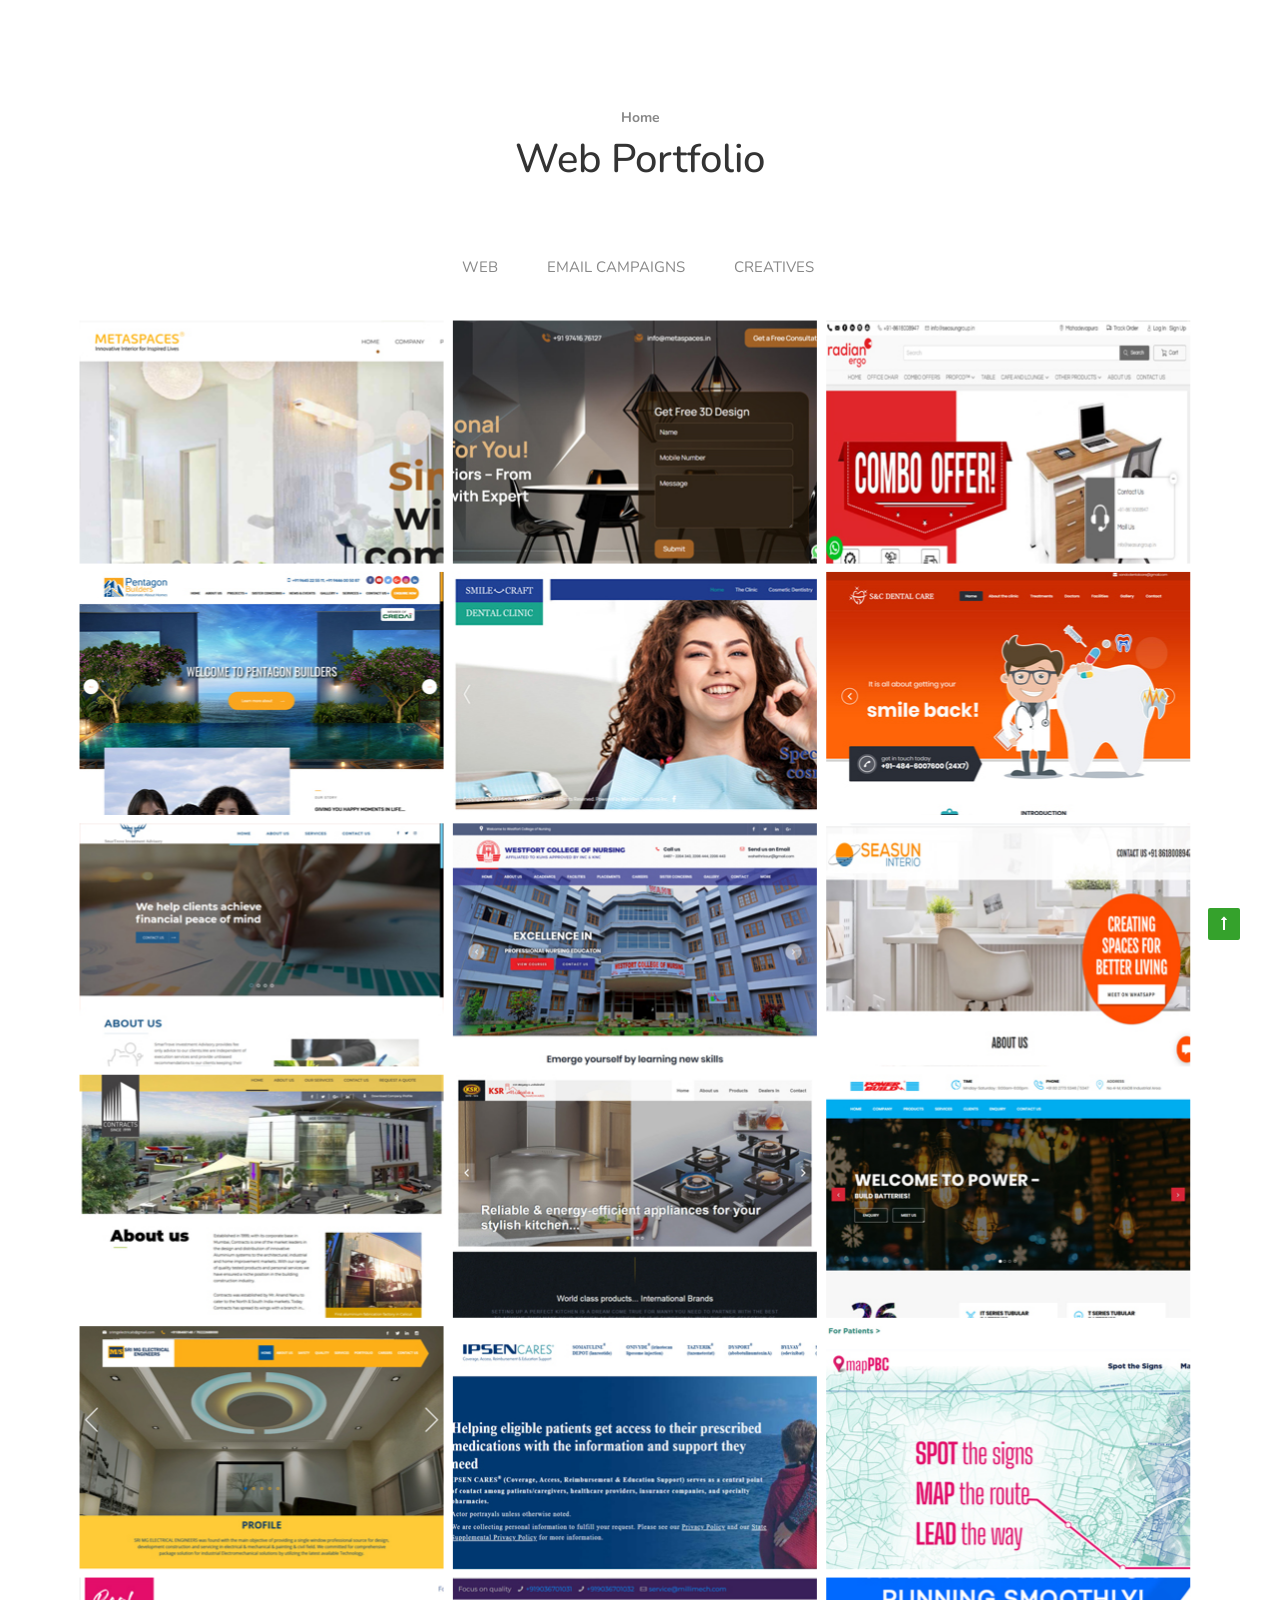
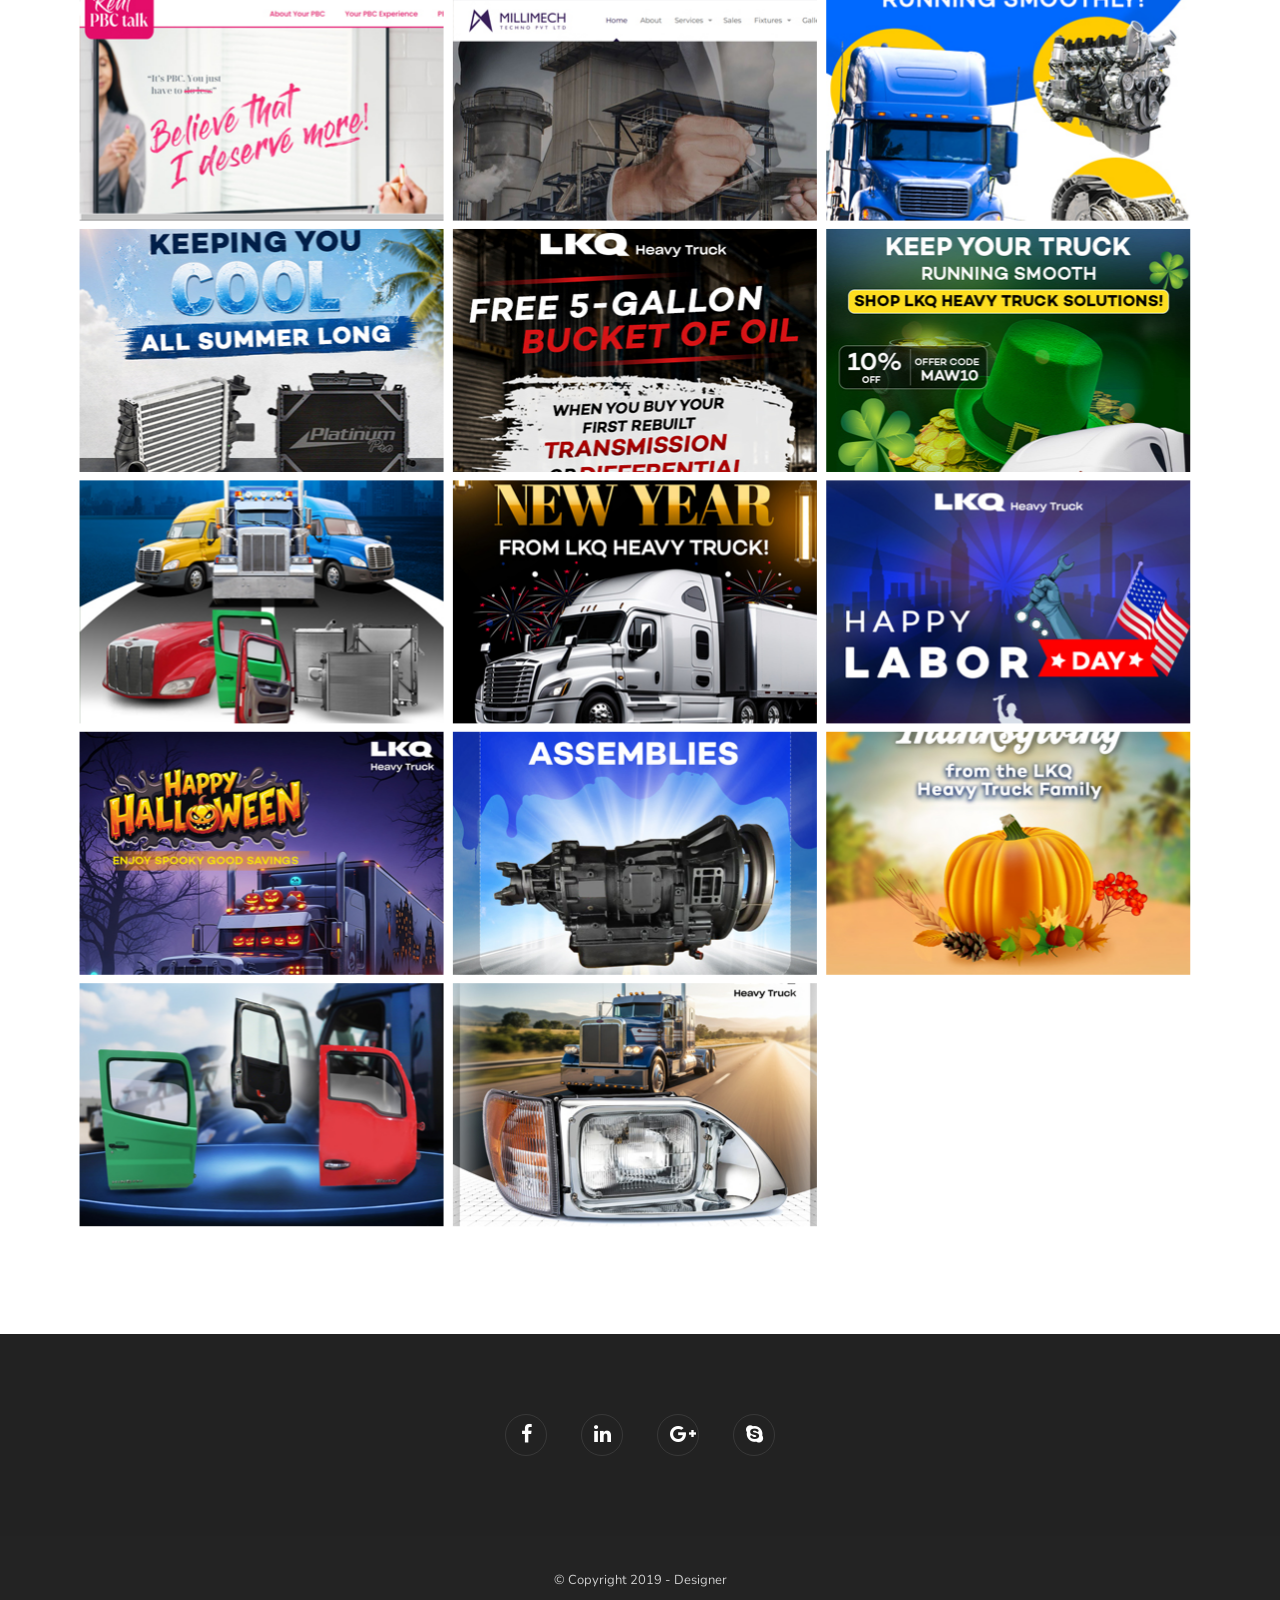
==== commit da03f9f8: "Add files via upload latest update" ====
--- a/projects.html
+++ b/projects.html
@@ -229,232 +229,87 @@
 				
                <!-- gallery item -->
               <div class="item email gallery-item">
-                <div class="picframe wow"> <a  class="image-popup" href="images/fb5_t.jpg" target="_blank"> <span class="overlay"> <span class="pf_text"> <span class="project-name">View More</span> </span> </span> <img src="images/fb5_t.jpg" alt="" /> </a> </div>
+                <div class="picframe wow"> <a  class="image-popup" href="images/e1.jpg" target="_blank"> <span class="overlay"> <span class="pf_text"> <span class="project-name">View More</span> </span> </span> <img src="images/e1t.jpg" alt="" /> </a> </div>
               </div>
               <!-- close gallery item --> 
           
               
                <!-- gallery item -->
               <div class="item email gallery-item">
-                <div class="picframe wow"> <a class="image-popup"  href="images/app2.jpg" target="_blank"> <span class="overlay"> <span class="pf_text"> <span class="project-name">View More</span> </span> </span> <img src="images/app2t.jpg" alt="" /> </a> </div>
+                <div class="picframe wow"> <a class="image-popup"  href="images/e2.jpg" target="_blank"> <span class="overlay"> <span class="pf_text"> <span class="project-name">View More</span> </span> </span> <img src="images/e2t.jpg" alt="" /> </a> </div>
               </div>
               <!-- close gallery item --> 
 				
 				 <!-- gallery item -->
               <div class="item email gallery-item">
-                <div class="picframe wow"> <a class="image-popup"  href="images/app3.jpg" target="_blank"> <span class="overlay"> <span class="pf_text"> <span class="project-name">View More</span> </span> </span> <img src="images/app3t.jpg" alt="" /> </a> </div>
+                <div class="picframe wow"> <a class="image-popup"  href="images/e3.png" target="_blank"> <span class="overlay"> <span class="pf_text"> <span class="project-name">View More</span> </span> </span> <img src="images/e3t.jpg" alt="" /> </a> </div>
               </div>
               <!-- close gallery item --> 
 				
 				 <div class="item email gallery-item">
-                <div class="picframe wow"> <a class="image-popup"  href="images/app4.jpg" target="_blank"> <span class="overlay"> <span class="pf_text"> <span class="project-name">View More</span> </span> </span> <img src="images/app4t.jpg" alt="" /> </a> </div>
+                <div class="picframe wow"> <a class="image-popup"  href="images/e4.jpg" target="_blank"> <span class="overlay"> <span class="pf_text"> <span class="project-name">View More</span> </span> </span> <img src="images/e4t.jpg" alt="" /> </a> </div>
               </div>
               <!-- close gallery item --> 
 				
 				
 				 <div class="item email gallery-item">
-                <div class="picframe wow"> <a class="image-popup"  href="images/app6.jpg" target="_blank"> <span class="overlay"> <span class="pf_text"> <span class="project-name">View More</span> </span> </span> <img src="images/app6t.jpg" alt="" /> </a> </div>
+                <div class="picframe wow"> <a class="image-popup"  href="images/e7.jpg" target="_blank"> <span class="overlay"> <span class="pf_text"> <span class="project-name">View More</span> </span> </span> <img src="images/e7t.jpg" alt="" /> </a> </div>
               </div>
               <!-- close gallery item --> 
 				
 				 <div class="item email gallery-item">
-                <div class="picframe wow"> <a class="image-popup"  href="images/app7.jpg" target="_blank"> <span class="overlay"> <span class="pf_text"> <span class="project-name">View More</span> </span> </span> <img src="images/app7t.jpg" alt="" /> </a> </div>
-              </div>
-              <!-- close gallery item --> 
-				
-               <div class="item email gallery-item">
-                <div class="picframe wow"> <a class="image-popup"  href="images/app8.jpg" target="_blank"> <span class="overlay"> <span class="pf_text"> <span class="project-name">View More</span> </span> </span> <img src="images/app8t.jpg" alt="" /> </a> </div>
-              </div>
-              <!-- close gallery item --> 
-            
-				
-				
-				 <div class="item email gallery-item">
-                <div class="picframe wow"> <a class="image-popup"  href="images/app9.jpg" target="_blank"> <span class="overlay"> <span class="pf_text"> <span class="project-name">View More</span> </span> </span> <img src="images/app9t.jpg" alt="" /> </a> </div>
-              </div>
-              <!-- close gallery item --> 
-				
-				
-            
-				 <div class="item email gallery-item">
-                <div class="picframe wow"> <a class="image-popup"  href="images/app10.jpg" target="_blank"> <span class="overlay"> <span class="pf_text"> <span class="project-name">View More</span> </span> </span> <img src="images/app10t.jpg" alt="" /> </a> </div>
-              </div>
-              <!-- close gallery item --> 
-				
-				
-				 <div class="item email gallery-item">
-                <div class="picframe wow"> <a class="image-popup"  href="images/app11.jpg" target="_blank"> <span class="overlay"> <span class="pf_text"> <span class="project-name">View More</span> </span> </span> <img src="images/app11t.jpg" alt="" /> </a> </div>
-              </div>
-              <!-- close gallery item --> 
-				
-				
-				 <div class="item email gallery-item">
-                <div class="picframe wow"> <a class="image-popup"  href="images/app12.jpg" target="_blank"> <span class="overlay"> <span class="pf_text"> <span class="project-name">View More</span> </span> </span> <img src="images/app12t.jpg" alt="" /> </a> </div>
-              </div>
-              <!-- close gallery item --> 
-				
-				
-				 <div class="item email gallery-item">
-                <div class="picframe wow"> <a class="image-popup"  href="images/app13.jpg" target="_blank"> <span class="overlay"> <span class="pf_text"> <span class="project-name">View More</span> </span> </span> <img src="images/app13t.jpg" alt="" /> </a> </div>
-              </div>
-              <!-- close gallery item --> 
-				
-				
-				 <div class="item email gallery-item">
-                <div class="picframe wow"> <a class="image-popup"  href="images/app14.jpg" target="_blank"> <span class="overlay"> <span class="pf_text"> <span class="project-name">View More</span> </span> </span> <img src="images/app14t.jpg" alt="" /> </a> </div>
-              </div>
-              <!-- close gallery item --> 
-				
-				
-				 <div class="item email gallery-item">
-                <div class="picframe wow"> <a class="image-popup"  href="images/app15.jpg" target="_blank"> <span class="overlay"> <span class="pf_text"> <span class="project-name">View More</span> </span> </span> <img src="images/app15t.jpg" alt="" /> </a> </div>
-              </div>
-              <!-- close gallery item --> 
+                <div class="picframe wow"> <a class="image-popup"  href="images/e5.jpg" target="_blank"> <span class="overlay"> <span class="pf_text"> <span class="project-name">View More</span> </span> </span> <img src="images/e5t.jpg" alt="" /> </a> </div>
+              </div>
+              <!-- close gallery item --> 
+				
+               
 				
 				<div class="item design gallery-item">
-                <div class="picframe wow"> <a class="image-popup" href="images/Branding/fb1.jpg"> <span class="overlay"> <span class="pf_text"> <span class="project-name">View</span> </span> </span> <img src="images/fb1_t.jpg" alt="" /> </a> </div>
-              </div>
-              <!-- close gallery item --> 
-              
-              
-             
-                   <!-- gallery item -->
-              <div class="item design gallery-item">
-                <div class="picframe wow"> <a class="image-popup" href="images/Branding/fb2.jpg"> <span class="overlay"> <span class="pf_text"> <span class="project-name">View</span> </span> </span> <img src="images/fb2_t.jpg" alt="" /> </a> </div>
-              </div>
-              <!-- close gallery item --> 
-              
-              
-             
-                   <!-- gallery item -->
-              <div class="item design gallery-item">
-                <div class="picframe wow"> <a class="image-popup" href="images/Branding/fb3.jpg"> <span class="overlay"> <span class="pf_text"> <span class="project-name">View</span> </span> </span> <img src="images/fb3_t.jpg" alt="" /> </a> </div>
+                <div class="picframe wow"> <a class="image-popup" href="images/sm1.jpg"> <span class="overlay"> <span class="pf_text"> <span class="project-name">View</span> </span> </span> <img src="images/sm1t.jpg" alt="" /> </a> </div>
+              </div>
+              <!-- close gallery item --> 
+              
+              
+             
+                   <!-- gallery item -->
+              <div class="item design gallery-item">
+                <div class="picframe wow"> <a class="image-popup" href="images/sm2.jpg"> <span class="overlay"> <span class="pf_text"> <span class="project-name">View</span> </span> </span> <img src="images/sm2t.jpg" alt="" /> </a> </div>
+              </div>
+              <!-- close gallery item --> 
+              
+              
+             
+                   <!-- gallery item -->
+              <div class="item design gallery-item">
+                <div class="picframe wow"> <a class="image-popup" href="images/sm3.jpg"> <span class="overlay"> <span class="pf_text"> <span class="project-name">View</span> </span> </span> <img src="images/sm3t.jpg" alt="" /> </a> </div>
               </div>
               <!-- close gallery item -->
               
               
                     <!-- gallery item -->
               <div class="item design gallery-item">
-                <div class="picframe wow"> <a class="image-popup" href="images/Branding/fb4.jpg"> <span class="overlay"> <span class="pf_text"> <span class="project-name">View</span> </span> </span> <img src="images/fb4_t.jpg" alt="" /> </a> </div>
-              </div>
-              <!-- close gallery item --> 
-              
-              
-             
-                   <!-- gallery item -->
-              <div class="item design gallery-item">
-                <div class="picframe wow"> <a class="image-popup" href="images/Branding/fb5.jpg"> <span class="overlay"> <span class="pf_text"> <span class="project-name">View</span> </span> </span> <img src="images/fb5_t.jpg" alt="" /> </a> </div>
-              </div>
-              <!-- close gallery item --> 
-              
-              
-             
-                   <!-- gallery item -->
-              <div class="item design gallery-item">
-                <div class="picframe wow"> <a class="image-popup" href="images/Branding/fb6.jpg"> <span class="overlay"> <span class="pf_text"> <span class="project-name">View</span> </span> </span> <img src="images/fb6_t.jpg" alt="" /> </a> </div>
+                <div class="picframe wow"> <a class="image-popup" href="images/sm4.jpg"> <span class="overlay"> <span class="pf_text"> <span class="project-name">View</span> </span> </span> <img src="images/sm4t.jpg" alt="" /> </a> </div>
+              </div>
+              <!-- close gallery item --> 
+              
+              
+             
+                   <!-- gallery item -->
+              <div class="item design gallery-item">
+                <div class="picframe wow"> <a class="image-popup" href="images/sm5.jpg"> <span class="overlay"> <span class="pf_text"> <span class="project-name">View</span> </span> </span> <img src="images/sm5t.jpg" alt="" /> </a> </div>
+              </div>
+              <!-- close gallery item --> 
+              
+              
+             
+                   <!-- gallery item -->
+              <div class="item design gallery-item">
+                <div class="picframe wow"> <a class="image-popup" href="images/sm6.png"> <span class="overlay"> <span class="pf_text"> <span class="project-name">View</span> </span> </span> <img src="images/sm6t.jpg" alt="" /> </a> </div>
               </div>
               <!-- close gallery item -->
               
               
-              
-                    <!-- gallery item -->
-              <div class="item design gallery-item">
-                <div class="picframe wow"> <a class="image-popup" href="images/Branding/fb7.jpg"> <span class="overlay"> <span class="pf_text"> <span class="project-name">View</span> </span> </span> <img src="images/fb7_t.jpg" alt="" /> </a> </div>
-              </div>
-              <!-- close gallery item --> 
-              
-              
-             
-                   <!-- gallery item -->
-              <div class="item design gallery-item">
-                <div class="picframe wow"> <a class="image-popup" href="images/Branding/fb8.jpg"> <span class="overlay"> <span class="pf_text"> <span class="project-name">View</span> </span> </span> <img src="images/fb8_t.jpg" alt="" /> </a> </div>
-              </div>
-              <!-- close gallery item --> 
-              
-              
-             
-                   <!-- gallery item -->
-              <div class="item design gallery-item">
-                <div class="picframe wow"> <a class="image-popup" href="images/Branding/fb9.jpg"> <span class="overlay"> <span class="pf_text"> <span class="project-name">View</span> </span> </span> <img src="images/fb9_t.jpg" alt="" /> </a> </div>
-              </div>
-              <!-- close gallery item -->
-              
-              
-              
-                    <!-- gallery item -->
-              <div class="item design gallery-item">
-                <div class="picframe wow"> <a class="image-popup" href="images/Branding/logo1.jpg"> <span class="overlay"> <span class="pf_text"> <span class="project-name">View</span> </span> </span> <img src="images/logo1_t.jpg" alt="" /> </a> </div>
-              </div>
-              <!-- close gallery item --> 
-              
-              
-             
-                    <!-- gallery item -->
-              <div class="item design gallery-item">
-                <div class="picframe wow"> <a class="image-popup" href="images/Branding/logo2.jpg"> <span class="overlay"> <span class="pf_text"> <span class="project-name">View</span> </span> </span> <img src="images/logo2_t.jpg" alt="" /> </a> </div>
-              </div>
-              <!-- close gallery item --> 
-              
-              
-                 <!-- gallery item -->
-              <div class="item design gallery-item">
-                <div class="picframe wow"> <a class="image-popup" href="images/Branding/logo3.jpg"> <span class="overlay"> <span class="pf_text"> <span class="project-name">View</span> </span> </span> <img src="images/logo3_t.jpg" alt="" /> </a> </div>
-              </div>
-              <!-- close gallery item --> 
-              
-              
-              
-                    <!-- gallery item -->
-              <div class="item design gallery-item">
-                <div class="picframe wow"> <a class="image-popup" href="images/Branding/logo4.jpg"> <span class="overlay"> <span class="pf_text"> <span class="project-name">View</span> </span> </span> <img src="images/logo4_t.jpg" alt="" /> </a> </div>
-              </div>
-              <!-- close gallery item --> 
-              
-              
-                    <!-- gallery item -->
-              <div class="item design gallery-item">
-                <div class="picframe wow"> <a class="image-popup" href="images/Branding/logo5.jpg"> <span class="overlay"> <span class="pf_text"> <span class="project-name">View</span> </span> </span> <img src="images/logo5_t.jpg" alt="" /> </a> </div>
-              </div>
-              <!-- close gallery item --> 
-              
-              
-              
-              
-              
-              
-              
-              
-                      <!-- gallery item -->
-              <div class="item design gallery-item">
-                <div class="picframe wow"> <a class="image-popup" href="images/Branding/design1.jpg"> <span class="overlay"> <span class="pf_text"> <span class="project-name">View</span> </span> </span> <img src="images/design1pop.jpg" alt="" /> </a> </div>
-              </div>
-              <!-- close gallery item -->
-				
-				
-				
-				
-				
-              <!-- gallery item --
-              <div class="item photography gallery-item">
-                <div class="picframe wow"> <a class="image-popup" href="images/portfolio/pf%20(2).jpg"> <span class="overlay"> <span class="pf_text"> <span class="project-name">Project Name</span> </span> </span> <img src="images/portfolio/pf%20(2).jpg" alt="" /> </a> </div>
-              </div>
-              <!-- close gallery item -->
-              
-              
-                <!-- gallery item --
-              <div class="item photography gallery-item">
-                <div class="picframe wow"> <a class="image-popup" href="images/portfolio/pf%20(2).jpg"> <span class="overlay"> <span class="pf_text"> <span class="project-name">Project Name</span> </span> </span> <img src="images/portfolio/pf%20(2).jpg" alt="" /> </a> </div>
-              </div>
-              <!-- close gallery item -->
-              
-              
-                <!-- gallery item --
-              <div class="item photography gallery-item">
-                <div class="picframe wow"> <a class="image-popup" href="images/portfolio/pf%20(2).jpg"> <span class="overlay"> <span class="pf_text"> <span class="project-name">Project Name</span> </span> </span> <img src="images/portfolio/pf%20(2).jpg" alt="" /> </a> </div>
-              </div>
-              <!-- close gallery item --> 
-              
-             
+           
               
             </div>
             
--- a/css/style.css
+++ b/css/style.css
@@ -1,7662 +1,7662 @@
-/* ================================================== */
-
-
-
-
-@charset "utf-8";
-
-/* ================================================== */
-
-
-/* import custom fonts */
-
-
-/* ================================================== */
-
-@import url('https://fonts.googleapis.com/css?family=Nunito:300,300i,400,400i,600,600i,700,700i,800,800i,900,900i|Nunito:300,300i,400,400i,500,500i,700');
-@import url('https://fonts.googleapis.com/css?family=Montserrat:600,700,800,900');
-
-/* ================================================== */
-
-
-/* import fonts icon */
-
-
-/* ================================================== */
-
-@import url("../fonts/font-awesome.css");
-@import url("../fonts/HTML_CSS/style.css");
-@import url("../fonts/et-line-font/style.css");
-
-/* ================================================== */
-
-
-/* body */
-
-
-/* ================================================== */
-
-html {
-	overflow-x: hidden;
-	padding: 0;
-	margin: 0;
-	background: #fff;
-}
-body {
-	font-family: "Nunito", Arial, Helvetica, sans-serif;
-	font-size: 15px;
-	font-weight: 400;
-	background: #555;
-	color: #ddd;
-	line-height: 1.9em;
-	padding: 0;
-	display: none;
-}
-body.boxed {
-	margin: 30px;
-	overflow: hidden;
-	border:solid 1px #eee;
-}
-body.de_light {
-	color: #555;
-}
-#wrapper {
-	overflow: hidden;
-}
-.de-navbar-left #wrapper {
-	overflow: visible;
-}
-
-/* ================================================== */
-
-
-/*  header	*/
-
-
-/* ================================================== */
-
-header {
-	width: 100%;
-	height: 70px;
-	position: absolute;
-	top: 30px;
-	left: 0;
-	z-index: 1000;
-	background: #333333;
-}
-header .info {
-	display: none;
-	color: #fff;
-	padding: 10px 0 10px 0;
-	width: 100%;
-	z-index: 100;
-	background: #242424;
-}
-header .info .col {
-	display: inline-block;
-	font-size: 12px;
-}
-header .info .col {
-	padding-right: 30px;
-}
-header .info .col:last-child {
-	padding-right: 0px;
-}
-header .info i {
-	font-size: 14px;
-	margin-right: 15px;
-}
-header .info .social.col {
-	border: none;
-}
-header .info .social i {
-	color: #fff;
-	font-size: 14px;
-	display: inline-block;
-	float: none;
-	padding: 0 10px 0 10px;
-	margin: 0;
-}
-header .info strong {
-	font-size: 12px;
-}
-header.header-bg {
-	background: rgba(0, 0, 0, 0.5);
-}
-header.transparent {
-	background: rgba(0, 0, 0, 0.0);
-}
-body:not(.side-layout) header:not(.smaller):not(.header-mobile).header-light.transparent {
-	background: rgba(255, 255, 255, 0.0);
-}
-header:not(.header-mobile).autoshow {
-	top: -120px;
-	height: 70px !important;
-}
-header:not(.header-mobile).autoshow.scrollOn, header:not(.header-mobile).autoshow.scrollOff {
-	-o-transition: .5s;
-	-ms-transition: .5s;
-	-moz-transition: .5s;
-	-webkit-transition: .5s;
-	transition: .5s;
-	outline: none;
-}
-header:not(.header-mobile).autoshow.scrollOn {
-	top: 0;
-}
-header:not(.header-mobile).autoshow.scrollOff {
-	top: -120px;
-}
-header div#logo {
-	display: inline-block;
-	height: 100%;
-	float: left;
-	font-family: "Oswald", sans-serif;
-	font-size: 72px;
-	color: white;
-	font-weight: 400;
-	line-height: 60px;
-	-webkit-transition: all 0.3s;
-	-moz-transition: all 0.3s;
-	-ms-transition: all 0.3s;
-	-o-transition: all 0.3s;
-	transition: all 0.3s;
-}
-header .logo-2 {
-	display: none;
-}
-header .logo-scroll {
-	display: none;
-}
-header .logo, header .logo-2{
-	font-family:"Nunito";
-	color:#fff;
-	font-size:40px;
-	font-weight:300;
-}
-header .logo-2{
-	color:#333;
-}
-header nav {
-	float: right;
-}
-header nav a {
-	-webkit-transition: all 0.3s;
-	-moz-transition: all 0.3s;
-	-ms-transition: all 0.3s;
-	-o-transition: all 0.3s;
-	transition: all 0.3s;
-}
-header nav a:hover {
-	color: #555;
-}
-header.smaller #mainmenu a {
-	padding-top: 18px;
-	padding-bottom: 18px;
-}
-header.smaller #mainmenu a {
-	padding-top: 18px;
-	padding-bottom: 18px;
-}
-header.smaller #mainmenu li li a {
-	padding-top: 2px;
-	padding-bottom: 2px;
-}
-header.smaller #mainmenu ul {
-	top: 70px;
-}
-header.smaller #mainmenu ul ul {
-	top: 0px;
-}
-header.smaller {
-	height: 70px;
-	background: rgba(50, 50, 50, .95);
-	position: fixed;
-	top: 0px;
-	border-bottom:solid 1px rgba(0,0,0,.1);
-	/*-webkit-box-shadow: 8px 8px 40px 0px rgba(0,0,0,0.3);
-	-moz-box-shadow: 8px 8px 40px 0px rgba(0,0,0,0.3);
-	box-shadow: 8px 8px 40px 0px rgba(0,0,0,0.3);
-	*/
-}
-header.smaller .btn-rsvp {
-	height: 100px;
-	padding-top: 55px;
-}
-.boxed header.smaller {
-	margin-top: 0px;
-}
-header.smaller div#logo {
-	line-height: 48px;
-}
-header.smaller.scroll-light {
-	background: #fff;
-}
-header:not(.header-light).smaller.scroll-light div#logo .logo {
-	display: none;
-}
-header.smaller.scroll-light div#logo .logo-2 {
-	display: inline-block;
-}
-header.smaller.scroll-light div#logo .logo-scroll {
-	display: inline-block;
-}
-header.smaller.scroll-light #mainmenu a, header.header-mobile.header-light #mainmenu a {
-	color: #333;
-}
-header.smaller.scroll-light #mainmenu li li a {
-	color: #fff;
-}
-header.smaller.header-light div#logo .logo {
-	display: none;
-}
-.logo-smaller div#logo {
-	width: 150px;
-	height: 30px;
-	line-height: 65px;
-	font-size: 30px;
-}
-.logo-smaller div#logo img {
-	line-height: 75px;
-	font-size: 30px;
-}
-.logo-smaller div#logo .logo-1 {
-	display: none;
-}
-.logo-smaller div#logo .logo-2 {
-	display: inline-block;
-}
-.logo-small {
-	margin-bottom: 20px;
-}
-header.de_header_2 {
-	height: 125px;
-}
-header.de_header_2.smaller {
-	height: 70px;
-}
-header.de_header_2.smaller .info {
-	position: absolute;
-	opacity: 0;
-	z-index: -1;
-}
-.de-navbar-left {
-	background: #151618;
-}
-.de-navbar-left #logo {
-	padding: 40px;
-	text-align: center;
-	width: 100%;
-}
-.de-navbar-left header {
-	position: relative;
-	display: block;
-	width: 100%;
-	height: 100%;
-	left: 0;
-	background: none;
-	padding: 30px;
-	padding-right: 20px;
-}
-.de-navbar-left header #mainmenu {
-	float: none;
-	margin: 0;
-	padding: 0;
-}
-.de-navbar-left header #mainmenu>li {
-	display: block;
-	margin: 0;
-	float: none;
-	text-align: center;
-	font-family: "Montserrat";
-	letter-spacing: 5px;
-	font-size: 14px;
-	padding: 0;
-	padding-top: 10px;
-	padding-bottom: 10px;
-	border-bottom: solid 1px rgba(255, 255, 255, .1);
-}
-.de_light.de-navbar-left header #mainmenu>li {
-	border-bottom: solid 1px rgba(0, 0, 0, .05);
-}
-.de-navbar-left header #mainmenu>li>a {
-	padding: 0;
-	opacity: .5;
-}
-.de_light.de-navbar-left header #mainmenu>li>a {
-	color: #222;
-}
-.de-navbar-left header #mainmenu>li a:hover {
-	opacity: 1;
-}
-.de-navbar-left header #mainmenu>li>a:after {
-	content: none;
-}
-.de-navbar-left header nav {
-	float: none;
-}
-
-/* subheader */
-
-#subheader {
-	padding: 180px 0 40px 0;
-	text-align: center;
-	overflow: hidden;
-}
-#subheader .wrap {
-	padding: 180px 0 40px 0;
-	background: rgba(30, 30, 30, .5);
-}
-.de-navbar-left #subheader {
-	padding-bottom: 120px;
-}
-#subheader h1 {
-	color: #eceff3;
-	margin-top: 80px;
-	font-size: 32px;
-	text-transform: uppercase;
-	font-weight: 600;
-}
-#subheader h2 {
-	position: relative;
-	z-index: 10;
-}
-#subheader span {
-	letter-spacing: 2px;
-	display: inline-block;
-	font-size: 15px;
-	margin-top: 88px;
-	color: #fff;
-}
-#subheader .crumb {
-	font-size: 10px;
-	letter-spacing: 3px;
-	margin-top: 20px;
-	color: #fff;
-}
-#subheader .small-border-deco {
-	display: block;
-	margin: 0 auto;
-	margin-top: 20px;
-	width: 100%;
-	height: 1px;
-	background: rgba(255, 255, 255, .1);
-}
-#subheader .small-border-deco span {
-	display: block;
-	margin: 0 auto;
-	height: 2px;
-	width: 100px;
-}
-#subheader.dark {
-	background: #202220;
-	color: #ccc;
-}
-#subheader.dark h2, #subheader.dark h3 {
-	color: #fff;
-}
-#subheader.dark h2 {
-	font-size: 48px;
-}
-.de-navbar-left.de_light #subheader h1 {
-	color: #222;
-}
-
-/* ================================================== */
-
-
-/* navigation */
-
-
-/* ================================================== */
-
-#mainmenu {
-	font-family: "Nunito";
-	float: right;
-	font-size: 14px;
-	font-weight: 500;
-}
-#mainmenu ul {
-	float: right;
-	margin: 0px 0px;
-	padding: 0px 0px;
-	height: 30px;
-}
-#mainmenu li {
-	margin: 0px 0px;
-	padding: 0px 0px;
-	float: left;
-	display: inline;
-	list-style: none;
-	position: relative;
-}
-#mainmenu a {
-	display: inline-block;
-	padding: 25px 15px 25px 15px;
-	line-height: 35px;
-	text-decoration: none;
-	color: #fff;
-	text-align: center;
-	outline: none;
-}
-#mainmenu a span{
-	height:2px;
-	display:block;
-	background:#fff;
-	margin-top:-5px;
-	width:0;
-}
-#mainmenu a.active span{
-	width:100%;
-}
-.header-light #mainmenu>li>a {
-	color: #222;
-}
-#mainmenu li a:after {
-	float: right;
-	position: relative;
-	font-family: "FontAwesome";
-	content: "\f111";
-	font-size: 6px;
-	margin-left: 20px;
-	margin-top: 0px;
-	color: #f7c51e;
-}
-#mainmenu li:last-child a:after {
-	display: none;
-}
-#mainmenu.no-separator li a:after {
-	font-size: 0px;
-}
-#mainmenu.line-separator li a:after {
-	content: "/";
-	font-size: 14px;
-}
-#mainmenu.circle-separator li a:after {
-	content: "\f10c";
-	font-size: 9px;
-}
-#mainmenu.strip-separator li a:after {
-	content: "\f068";
-	font-size: 9px;
-}
-#mainmenu.plus-separator li a:after {
-	content: "\f067";
-	font-size: 11px;
-}
-#mainmenu.square-separator li a:after {
-	content: "\f096";
-	font-size: 11px;
-}
-#mainmenu.heart-separator li a:after {
-	content: "\f004";
-	font-size: 8px;
-}
-#mainmenu li li {
-	font-weight: normal;
-	border-bottom: solid 1px #333;
-}
-#mainmenu li li:last-child {
-	border-bottom: none;
-}
-#mainmenu li li a {
-	padding: 2px 15px 2px 15px;
-	background: #222327;
-	border-top: none;
-	color: #ccc;
-	width: 100%;
-	border-left: none;
-	text-align: left;
-}
-#mainmenu li li a:hover {
-	color: #111;
-}
-#mainmenu li li a:after {
-	content: none;
-}
-#mainmenu li li li a {
-	padding: 2px 15px 2px 15px;
-	background: #222327;
-}
-#mainmenu li li a:hover, #mainmenu ul li:hover>a {
-	color: #111;
-	background: #1a8b49;
-}
-#mainmenu li ul {
-	width: 210px;
-	height: auto;
-	position: absolute;
-	top: 79px;
-	left: 0px;
-	z-index: 10;
-	visibility: hidden;
-	opacity: 0;
-}
-#mainmenu li li {
-	display: block;
-	float: none;
-	text-transform: none;
-}
-#mainmenu li>ul {
-	margin-top: 30px;
-}
-#mainmenu li:hover>ul {
-	visibility: visible;
-	opacity: 1;
-	margin-top: 0px;
-}
-#mainmenu li ul ul {
-	left: 100%;
-	top: 0px;
-}
-#mainmenu li ul ul li a {
-	background: #202020;
-}
-#mainmenu li:hover>ul {
-	color: #1a8b49;
-}
-#mainmenu select {
-	padding: 10px;
-	height: 36px;
-	font-size: 14px;
-	border: none;
-	background: #ff4200;
-	color: #eceff3;
-}
-#mainmenu select option {
-	padding: 10px;
-}
-#mainmenu .btn-type {
-	padding: 0;
-	margin: 0;
-}
-#mainmenu .btn-type a {
-	background: #eee;
-	padding: 0;
-	margin: 0;
-}
-
-/* menu toggle for mobile */
-
-#menu-btn {
-	display: none;
-	float: right;
-	margin-top: 0px;
-	width: 36px;
-	height: 36px;
-	padding: 6px;
-	text-align: center;
-	cursor: pointer;
-}
-#menu-btn:before {
-	font-family: FontAwesome;
-	content: "\f0c9";
-	font-size: 24px;
-}
-#menu-btn:hover {
-	background: #fff;
-}
-#menu-btn:hover:before {
-	color: #222;
-}
-header.header-mobile.header-light, header.header-mobile.header-light #menu-btn, header.header-mobile.header-light #menu-btn:hover {
-	background: none;
-}
-header.header-mobile.header-light #menu-btn {
-	color: #222;
-}
-
-/* ================================================== */
-
-
-/* content */
-
-
-/* ================================================== */
-
-#content {
-	width: 100%;
-	background: #fff;
-	padding: 90px 0 90px 0;
-	z-index: 100;
-}
-.de_light #content {
-	background: #ffffff;
-}
-#content {
-	background: #18191b;
-}
-
-/* ================================================== */
-
-
-/* section */
-.read-more {
-    color: #16b6ea!important;
-    font-family: 'Arimo', sans-serif;
-    font-size: 14px;
-    font-weight: 400;
-    border: 3px solid #16b6ea;
-    box-shadow: 3px 3px 0px 0px #fff;
-    -moz-box-shadow: 2px 2px 0px #fff;
-    -webkit-box-shadow: 2px 2px 0px #c7c1c1;
-    padding: 15px 50px;
-    display: inline-block;
-    position: relative;
-    -webkit-transition: all 300ms ease-in-out;
-    -moz-transition: all 300ms ease-in-out;
-    transition: all 300ms ease-in-out;
-	text-decoration-line: none;
-}
-.read-more:hover{ background:#16b6ea; color:#fff!important;text-decoration-line: none;} 
-
-
-
-/* ================================================== */
-
-section {
-	padding: 100px 0 100px 0;
-	overflow: hidden;
-	position: relative;
-}
-section {
-	background: #18191b;
-}
-section.no-bg, #content.no-bg{
-	background:none !important;
-}
-.de-navbar-left .container-fluid .container {
-	width: 100%;
-}
-.de-navbar-left section {
-	padding: 70px;
-}
-.de_light section {
-	background: #ffffff;
-}
-.section-fixed {
-	position: fixed;
-	width: 100%;
-	min-height: 100%;
-	height: auto;
-}
-.full-height {
-	overflow: hidden;
-}
-#particles-js{
-	width:100%;
-	display:block;
-	height:100%;
-	position:absolute;
-	z-index:0;
-}
-#particles-js.fixed{
-	position:fixed;
-}
-
-/* ================================================== */
-
-
-/* footer */
-
-
-/* ================================================== */
-
-footer {
-	background: #222222;
-	color: #ccc;
-	padding: 80px 0 0px 0;
-}
-footer h3, .de_light footer h3 {
-	color: #fff;
-	font-size: 20px;
-	text-transform: none;
-	font-weight: normal;
-}
-footer a {
-	color: #ccc;
-}
-footer a:visited {
-	color: #ccc;
-}
-footer a:hover {
-	color: #eceff3;
-}
-.de-navbar-left footer {
-	padding: 70px 70px 0 70px;
-}
-.subfooter {
-	font-size:13px;
-	background: #232323;
-	margin-top: 80px;
-	padding: 30px 0 20px 0;
-}
-.de-navbar-left .subfooter {
-	background: none;
-}
-header.side-header {
-	border-bottom: none;
-	margin: 0;
-}
-header.side-header .social-icons-2 {
-	margin: 0 auto;
-	margin-top: 50px;
-	float: none;
-	text-align: center;
-}
-header.side-header .social-icons-2 a {
-	display: inline-block;
-	margin: 0 2px 0 2px;
-	background: #555;
-	width: 36px;
-	height: 36px;
-	padding-top: 5px;
-	display: inline-block;
-	text-align: center;
-	border-radius: 20px;
-	-moz-border-radius: 20px;
-	-webkit-border-radius: 20px;
-	opacity: .2;
-}
-.de_light header.side-header .social-icons-2 a {
-	background: #fff;
-	color: #333;
-}
-header.side-header .social-icons-2 a:hover {
-	opacity: 1;
-}
-.de-navbar-left.de_light header, .de-navbar-left.de_light {
-	background: #f9f9f9;
-}
-header.header-light-transparent {
-	background: rgba(255, 255, 255, .5);
-}
-header.header-solid.header-light #mainmenu>li>a {
-	color: #555;
-}
-header.header-solid.header-light .info {
-	background: #eee;
-	color: #555;
-}
-header.header-solid.header-light .info .social i {
-	color: #222;
-}
-header.header-solid {
-	background: #222;
-	position: relative;
-}
-header.header-light {
-	background: rgba(255, 255, 255, .8);
-}
-header.smaller.header-dark {
-	background:#222222;
-	border:none;
-}
-header.smaller.header-dark #mainmenu a {
-	color:#fff;
-}
-.side-layout header.smaller.header-dark #mainmenu > li {
-	border-bottom: solid 1px rgba(255,255,255,.1);
-}
-.side-layout header.smaller.header-dark #mainmenu > li:last-child {
-	border-bottom: none;
-}
-header.header-mobile {
-	position:absolute !important;
-	top:0;
-	height: 70px;
-	background:#fff;
-}
-header.header-mobile nav{
-	float:none;
-}
-header.header-mobile #logo{
-	margin-top:-20px;
-}
-header.header-mobile .logo {
-	display: none;
-}
-header.header-mobile .btn-rsvp {
-	padding-top: 40px;
-	height: 90px;
-}
-header.header-mobile .logo-2 {
-	display: inline-block;
-}
-header.header-mobile.header-light {
-	background: #fff;
-}
-header.header-solid.header-light {
-	background: #fff;
-}
-header.header-light .logo{
-	display:none;
-}
-header.header-light .logo-2{
-	display:inline-block;
-}
-#de-sidebar {
-	padding: 0px;
-}
-
-/* ================================================== */
-
-
-/* blog */
-
-
-/* ================================================== */
-
-.blog-list {
-	margin: 0;
-	padding: 0;
-}
-
-/* blog list */
-
-.blog-list>div {
-	list-style: none;
-	line-height: 1.7em;
-	margin-top: 0px;
-	border-bottom: solid 1px rgba(255, 255, 255, .1);
-	margin-bottom: 20px;
-}
-.blog-list img {
-	margin-bottom: 20px;
-}
-.de_light .blog-list li {
-	border-bottom: solid 1px #ddd;
-}
-.blog-list h3 {
-	margin-top: 20px;
-}
-.blog-list h3 a {
-	color: #fff;
-}
-.de_light .blog-list h3 a {
-	color: #222222;
-}
-.de_light .text-light .blog-list h3 a {
-	color: #fff;
-}
-.blog-list .btn-more {
-	padding: 3px 25px 3px 25px;
-	color: #111;
-	text-transform: uppercase;
-	text-decoration: none;
-	font-weight: 700;
-	float: right;
-}
-.blog-list .btn-more:hover {
-	background: #fff;
-}
-.de_light .blog-list .btn-more:hover {
-	background: #222;
-	color: #fff;
-}
-.blog-list .post-text {
-	padding-left: 80px;
-}
-.blog-list .blog-slider {
-	margin-bottom: -60px;
-}
-.blog-list .date-box {
-	position: absolute;
-	text-align: center;
-	text-shadow: none;
-}
-.blog-list .date-box .day, .blog-list .date-box .month {
-	display: block;
-	color: #fff;
-	text-align: center;
-	width: 40px;
-	z-index: 100;
-}
-.de_light .blog-list .date-box .month {
-	color: #222222;
-}
-.blog-list .date-box {
-	text-align: center;
-	background: #f6f6f6;
-	padding: 10px;
-}
-.blog-list .date-box .month {
-	font-size: 14px;
-}
-.blog-list .date-box .day {
-	font-family: "Lato";
-	color: #222222;
-	font-weight: bold;
-	font-size: 28px;
-}
-.blog-list .date-box .month {
-	font-family: "Montserrat";
-	color: #fff;
-	font-size: 13px;
-	letter-spacing: 3px;
-}
-.de_light .blog-list .date-box .month {
-	border-bottom-color: #ddd;
-}
-.de_light .text-light .blog-list .date-box .month {
-	color: #fff;
-}
-.blog-snippet li {
-	border-bottom: none;
-	margin-bottom: 0;
-}
-#blog-carousel .item {
-	width: 100%;
-}
-
-/* blog comment */
-
-#blog-comment {
-	margin-top: 40px;
-	margin-left: 80px;
-}
-#blog-comment h5 {
-	margin-bottom: 10px;
-}
-#blog-comment ul, #blog-comment li {
-	list-style: none;
-	margin-left: -30px;
-	padding-left: 0;
-}
-#blog-comment li {
-	min-height: 70px;
-	padding-bottom: 10px;
-	margin-bottom: 10px;
-	padding-bottom: 20px;
-	border-bottom: solid 1px #eee;
-}
-#blog-comment li .avatar {
-	position: absolute;
-	margin-top: 5px;
-}
-#blog-comment .comment {
-	margin-left: 85px;
-}
-#blog-comment li {
-	min-height: 70px;
-	font-size: 14px;
-	line-height: 1.6em;
-}
-#blog-comment li li {
-	margin-left: 55px;
-	padding-bottom: 0px;
-	margin-top: 20px;
-	padding-top: 10px;
-	border-top: solid 1px #eee;
-	border-bottom: none;
-}
-#blog-comment li li .avatar {
-	position: absolute;
-}
-#blog-comment li li .comment {}
-.comment-info {
-	margin-left: 85px;
-	margin-bottom: 5px;
-}
-.comment-info span {}
-.comment-info .c_name {
-	display: block;
-	font-weight: 700;
-	color: #555555;
-}
-.comment-info .c_reply {
-	padding-left: 20px;
-	margin-left: 20px;
-	border-left: solid 1px #ddd;
-	font-size: 12px;
-}
-.comment-info .c_date {
-	font-size: 12px;
-}
-.blog-list h3 {
-	color: #333;
-}
-.blog-list .post-wrapper {}
-.blog-read h3 {
-	color: #333;
-	letter-spacing: normal;
-	font-size: 24px;
-	text-transform: none;
-}
-.blog-carousel ul, .blog-carousel li {
-	margin: 0;
-	list-style: none;
-}
-.blog-carousel h4 {
-	margin-bottom: 0px;
-}
-.blog-carousel p {
-	margin-bottom: 10px;
-}
-.blog-carousel .post-date {
-	text-transform: uppercase;
-	letter-spacing: 3px;
-	font-size: 11px;
-	color: #888;
-}
-
-/* blog comment form */
-
-#commentform label {
-	display: block;
-}
-#commentform input {
-	width: 290px;
-}
-#commentform input:focus {
-	border: solid 1px #999;
-	background: #fff;
-}
-#commentform textarea {
-	width: 97%;
-	padding: 5px;
-	height: 150px;
-	color: #333;
-}
-#commentform textarea:focus {
-	border: solid 1px #999;
-	background: #fff;
-}
-#commentform input.btn {
-	width: auto;
-}
-.post-meta {
-	margin: 0px 0 10px 0px;
-	border: solid 1px #eee;
-	border-left: none;
-	font-size: 11px;
-	display: table;
-	width: 100%;
-	table-layout: fixed;
-}
-.post-meta a {
-	color: #888;
-}
-.post-meta span {
-	display: table-cell;
-	padding: 10px 0 10px 0;
-	text-align: center;
-	border-left: solid 1px #eee;
-}
-.post-meta span i {
-	float: none;
-}
-.post-image img {
-	width: 100%;
-	margin-bottom: 0px;
-}
-.post-meta {
-	border-color: #222;
-}
-.post-meta span {
-	border-color: #222;
-}
-.blog-slide {
-	padding: 0;
-	margin: 0;
-}
-
-/* ================================================== */
-
-
-/* products */
-
-
-/* ================================================== */
-
-.products {
-	padding: 0;
-	list-style: none;
-	text-align: center;
-}
-.products li {
-	margin-bottom: 40px;
-}
-.product .price {
-	margin-bottom: 10px;
-	font-size: 20px;
-	color: #222;
-}
-.de_light .product h4 {
-	font-size: 16px;
-	margin: 0;
-	margin-top: 20px;
-}
-.product img {
-	padding: 2px;
-	background: #333;
-	border: solid 1px #fff;
-}
-.de_light .product img {
-	padding: 0;
-	border: solid 1px #eee;
-}
-.ratings {
-	color: #F86E4E;
-}
-.product .ratings {
-	margin: 5px 0 5px 0;
-}
-
-/* ================================================== */
-
-
-/* contact form */
-
-
-/* ================================================== */
-
-.error {
-	clear:both;
-	display: none;
-	color: #e7505a;
-	padding-top:20px;
-}
-.success {
-	clear:both;
-	display: none;
-	color: #96c346;
-	padding-top:20px;
-}
-.error img {
-	vertical-align: top;
-}
-.full {
-	width: 98%;
-}
-#contact_form {
-	margin-top: 20px;
-}
-#contact_form input[type=text], #contact_form textarea, #contact_form input[type=email], #search {
-	padding: 10px;
-	margin-bottom: 30px;
-	color: #fff;
-	border: solid 2px rgba(0, 0, 0, .3);
-	background: none;
-	border-radius: 5px;
-	-moz-border-radius: 5px;
-	-webkit-border-radius: 5px;
-	height: auto;
-	box-shadow:none;
-	-moz-box-shadow:none;
-	-webkit-box-shadow:none;
-}
-.de_light #contact_form input[type=text], .de_light #contact_form textarea, .de_light #contact_form input[type=email], .de_light #search {
-	background:none;
-	border:solid 3px rgba(255,255,255,.1);
-}
-
-.de_light #contact_form.s1 input[type=text], .de_light #contact_form.s1 textarea, .de_light #contact_form.s1 input[type=email], .de_light #search {
-	background:none;
-	border:solid 2px rgba(0,0,0,.1);
-	color:#555555;
-}
-
-
-.de_light #contact_form.s2 input[type=text], .de_light #contact_form.s2 textarea, .de_light #contact_form.s2 input[type=email], .de_light #search {
-	background:#eee;
-	color:#333;
-	border:none;
-}
-
-.de_light #contact_form.s3 input[type=text], .de_light #contact_form.s3 textarea, .de_light #contact_form.s3 input[type=email], .de_light #search {
-	font-size:16px;
-	color:#333;
-	margin-bottom:10px;
-	background:none;
-	border:solid 1px rgba(0,0,0,.2);
-	color:#555555;
-	border-radius:5px;
-	-moz-border-radius:5px;
-	-webkit-border-radius:5px;
-}
-
-.de_light #contact_form.s3 textarea {
-	height: 90px;
-}
-
-#contact_form input[placeholder], #contact_form textarea[placeholder] {
-	color: #eee;
-}
-#contact_form textarea {
-	height: 195px;
-}
-#contact_form.s2 textarea {
-	height: 180px;
-}
-
-.form-underline input[type=text], .form-underline textarea, .form-underline input[type=email], .form-underline select {
-	padding: 10px 0 10px 0;
-	margin-bottom: 20px;
-	border: none;
-	border-bottom: solid 2px #bbbbbb;
-	background: none;
-	border-radius: 0;
-	height: auto;
-	box-shadow: none;
-	-moz-box-shadow: none;
-	-webkit-box-shadow: none;
-}
-.form-underline select {
-	-webkit-appearance: none;
-	-webkit-border-radius: 0px;
-	-moz-appearance: none;
-	appearance: none;
-	background: url('../images_02/ui/arrow-down-form.html') no-repeat 98% 60%;
-}
-.form-underline select:focus {
-	background: url('../images_02/ui/arrow-down-form-hover.html') no-repeat 98% 60%;
-}
-.form-underline input[type=text], .form-underline textarea, .form-underline input[type=email], .form-underline select {
-	color: #333;
-	border-bottom: solid 1px #bbb;
-}
-.de_light #contact_form.s1 input.error_input,
-.de_light #contact_form.s1 textarea.error_input,
-.de_light #contact_form.s3 input.error_input,
-.de_light #contact_form.s3 textarea.error_input {
-	border-color: #D31E2B;
-}
-
-.de_light #contact_form.s2 input.error_input,
-.de_light #contact_form.s2 textarea.error_input {
-	background: #D31E2B;
-}
-
-
-/* ================================================== */
-
-
-/* coming soon page */
-
-
-/* ================================================== */
-
-.coming-soon .logo {
-	margin: 0;
-	padding: 0;
-}
-.coming-soon h2 {
-	margin-top: 0;
-	color: rgba(255, 255, 255, .8);
-	font-weight: 400;
-}
-.coming-soon .social-icons i {
-	font-size: 20px;
-	margin-left: 10px;
-	margin-right: 10px;
-}
-.coming-soon .social-icons i:hover {
-	background: none;
-	color: rgba(255, 255, 255, .2);
-}
-.arrow-up, .arrow-down {
-	width: 0;
-	height: 0;
-	border-left: 40px solid transparent;
-	border-right: 40px solid transparent;
-	border-bottom: 40px solid #fff;
-	position: fixed;
-	margin-left: auto;
-	margin-right: auto;
-	left: 0;
-	right: 0;
-	bottom: 0;
-	cursor: pointer;
-	z-index: 101;
-}
-.arrow-down {
-	border-top: 40px solid #fff;
-	border-bottom: none;
-	position: fixed;
-	z-index: 102;
-	top: -40px;
-}
-.arrow-up:before {
-	font-family: "FontAwesome";
-	font-size: 20px;
-	content: "\f067";
-	color: #222;
-	position: relative;
-	top: 12px;
-	margin: 0 0 0 -8px;
-}
-.arrow-down:before {
-	font-family: "FontAwesome";
-	font-size: 20px;
-	content: "\f068";
-	color: #222;
-	position: relative;
-	top: -35px;
-	margin: 0 0 0 -8px;
-}
-
-/* ================================================== */
-
-
-/* elements */
-
-
-/* ================================================== */
-
-
-/* address */
-
-
-/* ------------------------------ */
-address{
-	margin-top:20px;
-}
-
-address span {
-display: block;
-margin-bottom:10px;
-font-size:18px;
-padding:14.5px;
-background:#f5f5f5;
-border-radius:3px;
-}
-
-address span i{
-margin-top:5px;
-margin-left:5px;
-margin-right:15px;
-}
-
-address span strong {
-display: inline-block;
-}
-
-.de_light #sidebar .widget address span {
-	border-bottom: solid 1px #ddd;
-}
-.de_light #sidebar .widget address a {
-	color: #333;
-}
-
-/* border */
-
-
-/* ------------------------------ */
-
-.small-border {
-	height: 2px;
-	width: 120px;
-	background: #ccc;
-	display: block;
-	margin: 0 auto;
-	margin-top: 30px;
-	margin-bottom: 40px;
-}
-.tiny-border {
-	height: 1px;
-	background: #333;
-	width: 40px;
-	margin: 20px 0 20px 0;
-	display: block;
-}
-.tiny-border.center {
-	margin-left: auto;
-	margin-right: auto;
-}
-
-/* breadcrumb */
-
-
-/* ------------------------------ */
-
-.crumb {
-	color: #777;
-	font-size: 12px;
-	margin: 0;
-	padding: 0;
-}
-.de-navbar-left.de_light #subheader .crumb {
-	color: #333;
-}
-.crumb li {
-	display: inline;
-	text-decoration: none;
-	padding: 0 2px 0 2px;
-	letter-spacing: 0;
-	font-size: 12px;
-}
-.crumb li.sep:after {
-	font-family: "FontAwesome";
-	content: "\f105";
-}
-.crumb a {
-	text-decoration: none;
-}
-.de_light .crumb a:hover {
-	color: #fff;
-}
-
-/* box icon */
-
-.icon_box .icon_wrapper {
-	margin-bottom: 20px;
-}
-.icon_box .icon_wrapper i {
-	font-size: 60px;
-}
-.icon_box.icon_left .icon_wrapper {
-	position: absolute;
-	width: 80px;
-}
-.icon_box.icon_left .desc_wrapper {
-	margin-left: 80px;
-}
-.icon_box.icon_right .icon_wrapper {
-	position: absolute;
-	right: 0;
-	width: 80px;
-}
-.icon_box.icon_right .desc_wrapper {
-	margin-right: 80px;
-	text-align: right;
-}
-
-/* button and link */
-
-
-/* ------------------------------ */
-
-a {
-	color: #fff;
-	text-decoration: none;
-}
-a:hover {
-	color: #fff;
-}
-.de_light a {
-	color: #888;
-}
-.de_light a:hover {
-	color: #555;
-}
-.btn-line, a.btn-line {
-	border: solid 1px #222;
-	color: #fff;
-	font-weight: 500;
-	font-size: 12px;
-	border-radius: 0;
-	-moz-border-radius: 0;
-	-webkit-border-radius: 0;
-	padding: 3px;
-	padding-left: 30px;
-	padding-right: 30px;
-	text-transform: uppercase;
-	display: inline-block;
-	text-align: center;
-	letter-spacing: 2px;
-	text-decoration: none;
-}
-.btn-line, a.btn-line {
-	border: solid 1px rgba(255, 255, 255, .2);
-	color: #fff;
-}
-.de_light .btn-line, .de_light a.btn-line {
-	border: solid 1px rgba(1, 1, 1, .2);
-	color: #333;
-}
-.text-light .btn-line, .text-light a.btn-line {
-	border: solid 1px rgba(255, 255, 255, .2);
-	color: #fff;
-}
-.btn-line:hover, a.btn-line:hover {
-	background: #fff;
-	color: #111;
-	border-color: #fff;
-}
-.btn-line:after, a.btn-line:after {
-	color: #fff;
-}
-.btn-line:hover:after, a.btn-line:hover:after, a.btn-line.hover:after {
-	color: #fff;
-}
-.btn-line:hover:after, a.btn-line:hover:after, a.btn-line.hover:after {
-	color: #111;
-}
-a.btn-text {
-	text-decoration: none;
-	display: inline-block;
-	color: #111;
-	font-weight: 600;
-	padding: 0;
-}
-a.btn-text:after {
-	font-family: FontAwesome;
-	content: "\f054";
-	padding-left: 10px;
-}
-a.btn-text {
-	color: #fff;
-}
-a.btn-big {
-	font-size: 14px;
-	color: #eceff3;
-	letter-spacing: 1px;
-	line-height: normal;
-	font-weight: bold;
-	text-transform: uppercase;
-	border: solid 1px #fff;
-	padding: 10px 30px 10px 30px;
-}
-a.btn-big:after {
-	font-family: FontAwesome;
-	content: "\f054";
-	margin-left: 20px;
-}
-a.btn, .btn {
-	position: relative;
-	z-index: 1;
-	overflow: hidden;
-}
-a.btn:before {
-	content: "";
-	background: rgba(0, 0, 0, 0);
-	width: 0;
-	height: 100%;
-	position: absolute;
-	z-index: -1;
-}
-a.btn-fx:after {
-	font-family: FontAwesome;
-	content: "\f178";
-	margin-left: 15px;
-	position: absolute;
-	right: -20px;
-	margin-top: 0px;
-}
-a.btn-fx {
-	font-size: 14px;
-	color: #eceff3;
-	letter-spacing: 1px;
-	line-height: normal;
-	font-weight: bold;
-	text-transform: uppercase;
-	border: solid 1px #fff;
-	padding: 10px 30px 10px 30px;
-}
-a.btn-fx:hover {
-	padding-left: 20px;
-	padding-right: 40px;
-}
-a.btn-fx:before {
-	width: 0;
-	height: 100%;
-	left: 0;
-	top: 0;
-	position: absolute;
-}
-a.btn-fx:hover:after {
-	right: 15px;
-}
-a.btn-fx:hover:before {
-	width: 100%;
-	background: rgba(0, 0, 0, 1);
-}
-a.btn-fx.light:hover:before {
-	width: 100%;
-	background: rgba(255, 255, 255, 1);
-}
-.btn-line, a.btn-line {
-	color: #eceff3;
-}
-.btn-line:after, a.btn-line:after {
-	font-family: FontAwesome;
-	content: "\f054";
-	margin-left: 10px;
-}
-a.btn-line-white, .de_light a.btn-line-white {
-	background: none;
-	border: solid 2px #fff;
-	color: #fff;
-	border-radius: 0;
-	-moz-border-radius: 0;
-	-webkit-border-radius: 0;
-	padding: 15px 30px 15px 30px;
-	font-weight:bold;
-}
-a.btn-line-white:hover{
-	background:#fff;
-}
-
-a.btn-line-black, .de_light a.btn-line-black {
-	background: none;
-	border: solid 2px #111;
-	color: #111;
-	border-radius: 0;
-	-moz-border-radius: 0;
-	-webkit-border-radius: 0;
-}
-a.btn-line-black:hover {
-	color: #fff;
-}
-.de_light a.btn-line-black:hover {
-	color: #fff;
-}
-a.btn-line-white:hover {
-	color: #000;
-}
-a.btn-line-white:hover:before {
-	background: #fff;
-}
-.btn-fullwidth {
-	width: 100%;
-}
-a.btn-slider {
-	font-size: 14px;
-	font-weight: bold;
-	color: #fff;
-	line-height: normal;
-	text-decoration: none;
-	text-transform: uppercase;
-	border: solid 2px #fff;
-	padding: 10px 30px 10px 30px;
-	border-radius: 60px;
-}
-a.btn-slider:hover {
-	color: #222;
-	background: #fff;
-	border-color: #000;
-	border: solid 2px #fff;
-}
-a.btn-custom:hover, .btn-custom:hover {
-	color: #fff;
-	opacity: .8;
-	-webkit-box-shadow: 8px 8px 40px 0px rgba(0, 0, 0, 0.3);
-	-moz-box-shadow: 8px 8px 40px 0px rgba(0, 0, 0, 0.3);
-	box-shadow: 8px 8px 40px 0px rgba(0, 0, 0, 0.3);
-}
-a.btn-slider:hover:after {
-	color: #222;
-}
-a.btn-id, a.btn-id:hover {
-	border: none;
-}
-a.btn-light.btn-id {
-	color: #222;
-}
-a.btn-dark.btn-id {
-	color: #fff;
-}
-.btn-custom {
-	padding: 8px 10px 8px 10px;
-	font-weight: bold;
-	text-transform: uppercase;
-}
-.btn-custom.btn-small {
-	padding: 5px 20px 5px 20px;
-	font-weight: bold;
-	text-transform: uppercase;
-}
-.btn-fx.btn-custom {
-	text-transform: normal;
-}
-a.btn-bg-dark {
-	background: #222;
-}
-a.btn-text-light {
-	color: #fff;
-}
-.btn-icon-left i {
-	margin-right: 12px;
-	color: #fff;
-}
-.btn-add_to_cart, a.btn-add_to_cart {
-	border: solid 1px #bbb;
-	font-size: 12px;
-	border-radius: 0;
-	-moz-border-radius: 0;
-	-webkit-border-radius: 0;
-	padding: 3px;
-	padding-left: 40px;
-	padding-right: 20px;
-	display: inline-block;
-	text-align: center;
-	text-decoration: none;
-	color: #555;
-}
-.btn-add_to_cart:before, a.btn-add_to_cart:before {
-	font-family: "FontAwesome";
-	content: "\f07a";
-	position: absolute;
-	left: 20px;
-}
-a.btn-custom, .btn-custom, a.btn-slider, .btn-slider {
-	font-family: "Open Sans";
-	font-size: 12px;
-	min-width: 120px;
-}
-a.btn-custom, .btn-custom {
-	background: #eee;
-	color: #fff;
-	border-radius: 3px;
-	padding: 15px 30px 15px 30px;
-	min-width: 120px;
-}
-a.btn-border {
-	border: solid 2px rgba(255, 255, 255, 1);
-	background: none;
-	border-radius: 30px;
-	padding: 9px 30px 9px 30px;
-	color: #fff;
-	font-family: "Montserrat";
-	font-weight: bold;
-	font-size: 13px;
-	text-transform: uppercase;
-}
-a.btn-border:hover {
-	background: #ffffff;
-}
-
-.btn-close {
-	color: #ffffff;
-	cursor: pointer;
-	text-align: center;
-	display: block;
-	text-align: center;
-	width: 60px;
-	height: 60px;
-	background: #333;
-	font-size: 32px;
-	font-weight: bold;
-	text-decoration: none;
-	margin: 0 auto;
-	padding-top: 12px;
-	position: absolute;
-	left: 0;
-	right: 0;
-}
-
-/*
-	a.btn-rsvp:before{
-	font-size:32px;
-	font-family:"FontAwesome";
-	content:"\f073";
-	margin-right:15px;
-	display:block;
-	margin:0 auto;
-	margin-bottom:10px;
-	}
-	*/
-
-.play-button {
-	border-radius: 60px;
-	-moz-border-radius: 60px;
-	-webkit-border-radius: 60px;
-	color: #fff;
-	text-decoration: none;
-	border: solid 5px rgba(255, 255, 255, .3);
-	display: inline-block;
-	text-align: center;
-	width: 80px;
-	height: 80px;
-	padding-top: 22px;
-	padding-left: 5px;
-}
-.play-button:before {
-	font-family: "FontAwesome";
-	font-size: 20px;
-	content: "\f04b";
-	position: relative;
-	color: #fff;
-}
-.play-button:hover {
-	border: solid 5px rgba(255, 255, 255, 1);
-}
-.play-button.dark {
-	color: #222;
-	border: solid 5px rgba(0, 0, 0, .1);
-}
-.play-button.dark:before {
-	color: #222;
-}
-.play-button.dark:hover {
-	border: solid 5px rgba(0, 0, 0, .5);
-}
-.text-light .play-button {
-	border-radius: 60px;
-	-moz-border-radius: 60px;
-	-webkit-border-radius: 60px;
-	color: #fff;
-	text-decoration: none;
-	border: solid 5px rgba(255, 255, 255, .3);
-	display: inline-block;
-	text-align: center;
-	width: 80px;
-	height: 80px;
-	padding-top: 22px;
-	padding-left: 5px;
-}
-.text-light .play-button:before {
-	font-family: "FontAwesome";
-	font-size: 20px;
-	content: "\f04b";
-	position: relative;
-	color: #fff;
-}
-.text-light .play-button.dark {
-	color: #fff;
-	border: solid 5px rgba(255, 255, 255, .3);
-}
-.text-light .play-button.dark:before {
-	color: #fff;
-}
-.text-light .play-button.dark:hover {
-	border: solid 5px rgba(255, 255, 255, 1);
-}
-
-/* columns */
-
-
-/* ------------------------------ */
-
-
-/* counter */
-
-
-/* ------------------------------ */
-
-.de_count {
-	text-align: center;
-	padding: 30px 0 30px 0;
-	background: none;
-}
-.de_count h3 {
-	font-size: 40px;
-	letter-spacing: 0px;
-	font-weight:800;
-	margin-bottom:0px;
-}
-.de_count span {
-	color: #333;
-	margin: 15px 0 15px 0;
-	font-size: 15px;
-}
-.text-light .de_count span {
-	color: #fff;
-}
-.de_count i {
-	display: block;
-	font-size: 30px;
-	margin: 0 auto;
-	margin-bottom: 20px;
-	width: 100%;
-	font-weight: lighter;
-}
-
-.de_count.s1{
-	text-align:left;
-}
-
-.de_count.s1 i{
-	position:absolute;
-	margin-top:5px;
-	font-size:72px;
-	margin-top:-5px;
-}
-
-.text-light .de_count.s1 i{
-	color:rgba(255,255,255,.15);
-}
-
-
-.de_count.s1 h3, .de_count.s1 span{
-	margin-left:50px;
-}
-
-/* divider */
-
-
-/* ------------------------------ */
-
-.spacer-single {
-	width: 100%;
-	height: 30px;
-	display: block;
-	clear: both;
-}
-.spacer-double {
-	width: 100%;
-	height: 60px;
-	display: block;
-	clear: both;
-}
-.spacer-half {
-	width: 100%;
-	height: 15px;
-	display: block;
-	clear: both;
-}
-hr {
-	display: block;
-	clear: both;
-	border-top: solid 1px #ddd;
-	margin: 40px 0 40px 0;
-}
-
-/* dropcap */
-
-
-/* ------------------------------ */
-
-.dropcap {
-	display: inline-block;
-	font-size: 48px;
-	float: left;
-	margin: 10px 15px 15px 0;
-	color: #eceff3;
-	padding: 20px 10px 20px 10px;
-}
-
-/* heading */
-
-
-/* ------------------------------ */
-
-.form-transparent input[type=text], .form-transparent textarea, .form-transparent input[type=email] {
-	padding: 10px;
-	margin-bottom: 20px;
-	color: #fff;
-	border: solid 1px rgba(0, 0, 0, .3);
-	background: rgba(0, 0, 0, .2);
-	border-radius: 0;
-	height: auto;
-}
-
-.form-subscribe{
-	display:table;
-	margin:0 auto;
-}
-
-.form-subscribe input[type=text]{
-	display:table-cell;
-	border: solid 1px rgba(255, 255, 255, .3);
-	border-right:none;
-	background: rgba(255, 255, 255, .1);
-	padding:6px 20px 6px 20px;
-	border-radius:60px 0 0 60px;
-	height:40px;
-	vertical-align:middle;
-}
-.form-subscribe .btn-custom{
-	display:table-cell;
-	border-radius:0 60px 60px 0;
-	height:40px;
-	vertical-align:middle;
-}
-.form-subscribe input[type=text]:hover{
-	background: rgba(255, 255, 255, .3);
-}
-
-/* heading */
-
-
-/* ------------------------------ */
-
-h1, h2, h3, h4, h5, h6,
-.h1_big {
-	font-family: "Nunito";
-	font-weight: 400;
-	color: #404040;
-}
-footer h1, footer h2, footer h3, footer h4, footer h5, footer h6 {
-	color: #fff;
-}
-h1, h2.text-light, footer h3, footer h4, footer h5, footer h6 {
-	color: #fff;
-}
-h1 {
-	font-size: 40px;
-	margin: 0;
-}
-h1 .small-border {
-	margin-top: 30px;
-}
-h1.big, .h1_big {
-	color: #222;
-	font-size: 56px;
-	margin: 0;
-	line-height: 65px;
-}
-h1.big.s1{
-	font-family:"Montserrat";
-	font-size:72px;
-	font-weight:bold;
-}
-h1.very-big {
-	font-size: 120px;
-	letter-spacing:-5px;
-}
-h1.ultra-big {
-	font-size: 100px;
-}
-h1.very-big-2 {
-	font-size: 90px;
-	letter-spacing:25px;
-	text-transform:uppercase;
-	font-weight:bold;
-}
-h2, .h2_title {
-	font-size: 28px;
-	display: block;
-	margin-top: 0;
-	margin-bottom: 30px;
-	line-height: 1.2em;
-	letter-spacing: -1px;
-}
-h2 .small-border {
-	margin-left: 0;
-	margin-bottom: 15px;
-	width: 40px;
-}
-h2 {
-	font-weight:500;
-	letter-spacing: normal;
-	margin-bottom: 20px;
-	font-size: 40px;
-}
-h2.s1,.h2_s1{
-	font-size:24px;
-}
-h2.deco-text span {
-	font-family: "Parisienne";
-	display: block;
-	line-height: .85em;
-	font-weight: lighter;
-	-webkit-transform: rotate(-5deg);
-	-moz-transform: rotate(-5deg);
-	-o-transform: rotate(-5deg);
-	transform: rotate(-5deg);
-}
-h2.deco-text .md {
-	font-size: 80px;
-}
-h2.deco-text .lg {
-	font-size: 120px;
-}
-h2.deco-text .xl {
-	font-size: 150px;
-}
-h3 {
-	font-weight:bold;
-	font-size: 18px;
-	margin-top: 0;
-	margin-bottom: 20px;
-}
-.subtitle.s2 {
-	font-size: 20px;
-	font-weight: 500;
-	line-height: 32px;
-}
-.subtitle.s2 span {
-	margin-right: 20px;
-	padding-left: 20px;
-}
-.subtitle.s2 i {
-	margin-right: 10px;
-}
-.subtitle.s2 span:first-child {
-	padding-left: 0;
-}
-h3.s1{
-	letter-spacing:10px;
-	font-weight:400;
-	font-size:16px;
-}
-h3.s3 {
-	font-family: "Parisienne";
-	font-size: 60px;
-	font-weight: lighter;
-}
-h4.s3 {
-	font-family: "Open Sans";
-	font-weight: 300;
-	font-size: 12px;
-	letter-spacing: 15px;
-}
-.call-to-action h3 {
-	text-transform: none;
-	font-size: 20px;
-}
-h1.slogan_big {
-	font-weight: 300;
-	font-size: 64px;
-	line-height: 64px;
-	letter-spacing: -2px;
-	padding: 0;
-	margin: 0px 0 30px 0;
-}
-h1.title {
-	font-size: 64px;
-	letter-spacing: 10px;
-}
-h1.title strong {
-	text-transform: none;
-	letter-spacing: 0;
-	font-weight: normal;
-}
-h1.hs1 {
-	font-family: "Parisienne";
-	font-size: 96px;
-	display: inline-block;
-	-webkit-transform: rotate(-5deg);
-	-moz-transform: rotate(-5deg);
-	-o-transform: rotate(-5deg);
-	transform: rotate(-5deg);
-}
-h1.hs2 {
-	font-family: "Parisienne";
-	font-size: 72px;
-	display: inline-block;
-	font-weight: lighter;
-}
-h2.subtitle {
-	margin-top: 0;
-}
-h2.name {
-	font-family: "Nunito";
-	color: #fff;
-	font-size: 84px;
-	line-height: 50px;
-}
-h2.name span {
-	display: block;
-	font-size: 32px;
-}
-h2.name-s1 {
-	font-family: "Nunito";
-	color: #fff;
-	font-size: 84px;
-	font-weight: 700;
-	line-height: 50px;
-}
-h2.name-s1 span {
-	display: block;
-	font-size: 32px;
-}
-h2.hw {
-	display: block;
-	font-family: "Parisienne";
-	font-size: 48px;
-	text-transform: none;
-	font-weight: lighter;
-}
-h2.deco {
-	font-family: "Lato";
-	text-align: center;
-	font-weight: 600;
-	font-size: 20px;
-}
-h2.deco span {
-	display: inline-block;
-	position: relative;
-}
-h2.deco span:before, h2.deco span:after {
-	content: "";
-	position: absolute;
-	border-top: 1px solid #bbb;
-	top: 10px;
-	width: 100px;
-}
-h2.deco span:before {
-	right: 100%;
-	margin-right: 15px;
-}
-h2.deco span:after {
-	left: 100%;
-	margin-left: 15px;
-}
-h2.hs1 {
-	font-family: "Nunito";
-	font-size: 40px;
-}
-h2.hs1 i {
-	font-size: 48px;
-	position: relative;
-	top: 10px;
-	color: #ff0042;
-	margin: 0 10px 0 10px;
-}
-h2.hs1 span {
-	font-size: 48px;
-	position: relative;
-	top: 10px;
-	font-family: "Miama";
-	margin: 0 15px 0 10px;
-	font-weight: normal;
-}
-h2 .de_light .text-light h2 {
-	color: #fff;
-}
-.text-light h2.deco span:before, .text-light h2.deco span:after {
-	border-top: 1px solid rgba(255, 255, 255, .5);
-}
-h2.s2 {
-	font-family: "Open Sans";
-	font-weight: 400;
-}
-h2.s3{
-	line-height:36px;;
-}
-h2.s3 span{
-	font-size:20px;
-	font-weight:700;
-	position:relative;
-	border-right:solid 1px #888;
-	padding-right:20px;
-	margin-right:20px;
-	display:inline-block;
-}
-h3.title {
-	border-bottom: solid 1px #ddd;
-	margin-bottom: 20px;
-}
-h3.style-2 {
-	font-size: 18px;
-}
-h4 {
-	font-family: "Lato";
-}
-h4.title {
-	border-bottom: solid 1px #ddd;
-	padding-bottom: 10px;
-	margin-bottom: 20px;
-}
-h5.s2 {
-	font-family: "Montserrat";
-	letter-spacing: 1px;
-	font-size: 14px;
-}
-h5 {
-	font-weight: bold;
-}
-h1, h2, h3, h4, h5 {
-	color: #eceff3;
-}
-h4 {
-	margin: 10px 0 10px 0;
-	font-size: 14px;
-	line-height: 2em;
-	font-weight: 500;
-}
-h4.s2 {
-	font-family: "Montserrat";
-	font-size: 16px;
-}
-span.teaser {
-	font-family: "Georgia";
-	font-style: italic;
-	font-size: 18px;
-}
-.wm {
-	font-family: "Miama";
-	font-size: 100px;
-	font-weight: 100;
-	position: absolute;
-	width: 200%;
-	left: -50%;
-	top: 30px;
-}
-#subheader .wm {
-	top: 60px;
-}
-.text-light {
-	color: #999;
-}
-.text-white,.de_light .text-white {
-	color: #fff;
-}
-.text-light h1, .text-light h2, .text-light h3, .text-light h4, .text-light h5, .text-light h6 {
-	color: #fff;
-}
-.de_light .text-light h1, .de_light .text-light h2, .de_light .text-light h3, .de_light .text-light h4, .de_light .text-light h5, .de_light .text-light h6 {
-	color: #fff;
-}
-.text-white h1, .text-white h2, .text-white h3, .text-white h4, .text-white h5, .text-white h6 {
-	color: #fff;
-}
-.de_light .text-white h1, .de_light .text-white h2, .de_light .text-white h3, .de_light .text-white h4, .de_light .text-white h5, .de_light .text-white h6 {
-	color: #fff;
-}
-.de_light h1, .de_light h2, .de_light h3, .de_light h4, .de_light h5, .de_light h6 {
-	color: #333;
-}
-
-/* feature box style 1 */
-
-.feature-box{
-	margin-top:20px;
-}
-
-.feature-box .inner{
-	background:rgba(255,255,255,.1);
-	padding:40px;
-	border-radius:8px;
-	-moz-border-radius:8px;
-	-webkit-border-radius:8px;
-}
-
-.text-light .feature-box .inner{
-	color:#fff;
-}
-
-.feature-box i{
-	font-size:48px;
-	margin-bottom:40px;
-}
-
-.feature-box:hover .inner i{
-	color:#fff;
-}
-
-.feature-box.s1{
-	margin:0;
-}
-
-.feature-box.s1 .inner{
-	background:none;
-	padding:60px;
-	border-radius:0px;
-	-moz-border-radius:0px;
-	-webkit-border-radius:0px;
-	border-right:solid 1px #ddd;
-	border-bottom:solid 1px #ddd;
-}
-
-.feature-box.s1:hover .inner{
-	color:#222;
-	background:#eee;
-}
-
-.feature-box.s1:hover .inner i{
-	color:#222;
-}
-
-
-.feature-box-small-icon.center {
-	text-align: center;
-}
-.dark .feature-box-small-icon .inner:hover>i {
-	color: #fff;
-}
-.feature-box-small-icon .text {
-	padding-left: 80px;
-}
-.feature-box-small-icon.center .text {
-	padding-left: 0;
-	display: block;
-}
-.feature-box-small-icon i {
-	text-shadow: none;
-	font-size: 40px;
-	width: 68px;
-	height: 68px;
-	text-align: center;
-	position: absolute;
-	text-align: center;
-}
-.feature-box-small-icon i.hover {
-	color: #333;
-}
-.dark .feature-box-small-icon i.hover {
-	color: #fff;
-}
-.feature-box-small-icon .border {
-	height: 2px;
-	width: 30px;
-	background: #ccc;
-	display: block;
-	margin-top: 20px;
-	margin-left: 85px;
-}
-.feature-box-small-icon .btn {
-	margin-top: 10px;
-}
-.feature-box-small-icon.center i {
-	position: inherit;
-	float: none;
-	display: inline-block;
-	margin-bottom: 20px;
-	border: none;
-	font-size: 60px;
-	background: none;
-	padding: 0px;
-}
-.feature-box-small-icon.center .fs1 {
-	position: inherit;
-	float: none;
-	display: inline-block;
-	margin-bottom: 20px;
-	border: none;
-	font-size: 60px;
-	background: none;
-	padding: 0px;
-}
-.feature-box-small-icon i.dark {
-	background-color: #333333;
-}
-.feature-box-small-icon h3 {
-	line-height: normal;
-	margin-bottom: 5px;
-}
-.feature-box-small-icon.no-bg h2 {
-	padding-top: 12px;
-}
-.feature-box-small-icon .number {
-	font-size: 40px;
-	text-align: center;
-	position: absolute;
-	width: 70px;
-	margin-top: -5px;
-}
-.feature-box-small-icon .number.circle {
-	border-bottom: solid 2px rgba(255, 255, 255, .3);
-	padding: 20px;
-	width: 70px;
-	height: 70px;
-}
-.feature-box-small-icon.style-2 .number {
-	font-size: 32px;
-	color: #fff;
-	padding-top: 22px;
-	background: #253545;
-	width: 70px;
-	height: 70px;
-}
-.feature-box-small-icon.no-bg .inner, .feature-box-small-icon.no-bg .inner:hover {
-	padding: 0;
-	background: none;
-}
-.f-hover {
-	-o-transition: .5s;
-	-ms-transition: .5s;
-	-moz-transition: .5s;
-	-webkit-transition: .5s;
-	transition: .5s;
-	outline: none;
-}
-
-/* feature-box style 2 */
-
-.feature-box-small-icon-2 {
-	margin-bottom: 30px;
-}
-.feature-box-small-icon-2 .text {
-	padding-left: 48px;
-}
-.feature-box-small-icon-2 i {
-	text-shadow: none;
-	color: #eceff3;
-	font-size: 24px;
-	text-align: center;
-	position: absolute;
-}
-.feature-box-small-icon-2 i.dark {
-	background-color: #333333;
-}
-.feature-box-small-icon-2 h3 {
-	line-height: normal;
-	margin-bottom: 5px;
-}
-.feature-box-small-icon-2.no-bg h2 {
-	padding-top: 12px;
-}
-.feature-box-small-icon-2.no-bg .inner, .feature-box-small-icon-2.no-bg .inner:hover {
-	padding: 0;
-	background: none;
-}
-
-/* feature-box image style 3 */
-
-.feature-box-image-2 {
-	margin-bottom: 30px;
-}
-.feature-box-image-2 .text {
-	padding-left: 100px;
-}
-.feature-box-image-2 img {
-	position: absolute;
-}
-.feature-box-image-2 i {
-	background-color: #333333;
-}
-.feature-box-image-2 h3 {
-	line-height: normal;
-	margin-bottom: 5px;
-}
-.feature-box-image-2.no-bg h2 {
-	padding-top: 12px;
-}
-.feature-box-image-2.no-bg {}
-.feature-box-image-2.no-bg .inner, .feature-box-image-2.no-bg .inner:hover {
-	padding: 0;
-	background: none;
-}
-
-/* with image */
-
-.feature-box-image img {
-	width: 100%;
-	margin-bottom: 10px;
-	height: auto;
-}
-.feature-box-image h3 {
-	line-height: normal;
-	margin-bottom: 5px;
-	font-size: 20px;
-	font-weight: bold;
-}
-
-/* feature-box image style 4 */
-
-.feature-box-big-icon {
-	text-align: center;
-}
-.feature-box-big-icon .text {}
-.feature-box-big-icon i {
-	float: none;
-	display: inline-block;
-	text-shadow: none;
-	color: #eceff3;
-	font-size: 40px;
-	padding: 40px;
-	width: 120x;
-	height: 120x;
-	text-align: center;
-	border: none;
-	border-radius: 10px;
-	-moz-border-radius: 10px;
-	-web-kit-border-radius: 10px;
-	background: #333;
-	margin-bottom: 40px;
-	cursor: default;
-}
-.feature-box-big-icon i:after {
-	content: "";
-	position: absolute;
-	margin: 75px 0 0 -40px;
-	border-width: 20px 20px 0 20px;
-	/*size of the triangle*/
-	border-style: solid;
-}
-.feature-box-big-icon:hover i, .feature-box-big-icon:hover i:after {
-	-o-transition: .5s;
-	-ms-transition: .5s;
-	-moz-transition: .5s;
-	-webkit-transition: .5s;
-	transition: .5s;
-}
-.feature-box-big-icon:hover i {
-	background: #333;
-}
-.feature-box-big-icon:hover i:after {
-	border-color: #333 transparent;
-}
-.exp-box{
-	border-bottom:solid 1px rgba(255,255,255,.1);
-	margin-bottom:30px;
-	padding-bottom:10px;
-}
-.exp-box.s1{
-	border-bottom:solid 1px #aaa;
-}
-.exp-box h5{
-	border:solid 2px rgba(255,255,255,.5);
-	display:inline-block;
-	padding:6px 10px 5px 10px;
-	margin-bottom:20px;
-	border-radius: 3px;
-	-moz-border-radius: 3px;
-	-webkit-border-radius: 3px;
-}
-.box-fx .inner {
-	position: relative;
-	overflow: hidden;
-	border-bottom: solid 2px;
-}
-.box-fx .inner {
-	border-bottom: solid 2px;
-}
-.box-fx .front {
-	padding: 60px 0 60px 0;
-}
-.box-fx .front span {
-	font-size: 14px;
-}
-.box-fx .info {
-	position: absolute;
-	padding: 60px 30px 60px 30px;
-	background: #fff;
-	color: #fff;
-}
-.box-fx i {
-	font-size: 72px;
-	margin-bottom: 20px;
-}
-.box-fx .btn-line, .box-fx .btn-line a.btn-line {
-	border: solid 1px rgba(255, 255, 255, 0.5);
-	color: #fff;
-}
-.box-fx .btn-line:hover, .box-fx a.btn-line:hover {
-	background: #fff;
-	color: #111;
-	border-color: #fff;
-}
-.box-fx .btn-line:after, .box-fx a.btn-line:after {
-	color: #fff;
-}
-.box-fx .btn-line:hover:after, .box-fx a.btn-line:hover:after, .box-fx a.btn-line.hover:after {
-	color: #111;
-}
-.box-fx .bg-icon {
-	left: 50%;
-	bottom: 50px;
-	color: #f6f6f6;
-	position: absolute;
-	font-size: 190px;
-	z-index: -1;
-}
-.box-icon-simple i {
-	color: #222;
-}
-.box-icon-simple.right {
-	margin-right: 70px;
-	text-align: right;
-}
-.box-icon-simple.right i {
-	font-size: 42px;
-	right: 0;
-	position: absolute;
-}
-.box-icon-simple.left .text {
-	margin-left: 70px;
-}
-.box-icon-simple.left i {
-	font-size: 42px;
-	position: absolute;
-}
-.box-number .number {
-	display: block;
-	font-size: 48px;
-	color: #222;
-	width: 80px;
-	height: 80px;
-	text-align: center;
-	padding: 25px;
-	border-radius: 60px;
-	position: absolute;
-}
-.box-number .text {
-	margin-left: 100px;
-}
-.box-border {
-	border: solid 2px #333;
-}
-
-/* list */
-
-.ul-style-2 {
-	padding: 0;
-	list-style: none;
-}
-.ul-style-2 li {
-	margin: 5px 0 5px 0;
-}
-.ul-style-2 li:before {
-	font-family: "FontAwesome";
-	content: "\f00c";
-	margin-right: 15px;
-}
-
-/* pagination */
-
-
-/* ======================================== */
-
-.pagination li a {
-	font-size: 12px;
-	color: #888;
-	border: solid 1px #eee;
-	border-right: none;
-	background: none;
-	padding: 15px 20px 15px 20px;
-	border-radius: 0;
-	-moz-border-radius: 0;
-	-webkit-border-radius: 0;
-}
-.pagination li:last-child a {
-	border-right: solid 1px #eee;
-}
-
-/* pricing table */
-
-
-/* ================================================== */
-
-.pricing-box {
-	color: #888;
-}
-.pricing-2-col {
-	border-right: solid 1px #eee;
-}
-.pricing-2-col .pricing-box {
-	width: 49%;
-}
-.pricing-3-col {}
-.pricing-3-col .pricing-box {
-	width: 32.33%;
-}
-.pricing-4-col {}
-.pricing-4-col .pricing-box {
-	width: 24%;
-}
-.pricing-5-col {}
-.pricing-5-col .pricing-box {
-	width: 19%;
-}
-.pricing-2-col, .pricing-3-col, .pricing-4-col, .pricing-5-col {}
-.pricing-box {
-	float: left;
-	text-align: center;
-	margin: 5px;
-	padding: 0;
-	opacity: .8;
-}
-.pricing-box ul {
-	margin: 0;
-	padding: 0;
-}
-.pricing-box li {
-	list-style: none;
-	margin: 0;
-	padding: 15px 0 15px 0;
-	background: #eee;
-}
-.pricing-box li h4 {
-	font-size: 22px;
-	margin: 0;
-	padding: 0;
-	font-weight: 400;
-	color: #888;
-}
-.pricing-box li h1 {
-	font-size: 48px;
-	margin: 0;
-	margin-bottom: 5px;
-	color: #1a8b49;
-	letter-spacing: 0px;
-}
-.pricing-box li.title-row {
-	padding: 15px 0 15px 0;
-}
-.pricing-box li.title-row h4 {}
-.pricing-box li.price-row {
-	padding: 15px 0 15px 0;
-	background: #F8F8F8;
-}
-.pricing-box li.deco {
-	background: #f6f6f6;
-}
-.pricing-box a.btn {
-	color: #eceff3;
-}
-.pricing-box li.price-row span {
-	display: block;
-	font-weight: 600;
-}
-.pricing-box li.btn-row {
-	background: #ddd;
-}
-.pricing.pricing-box {}
-.pricing.pricing-box ul {
-	margin: 0;
-	padding: 0;
-}
-.pricing.pricing-box li {
-	background: #3b3b3b;
-	color: #bbb;
-	list-style: none;
-	margin: 0;
-	padding: 15px 0 15px 0;
-}
-.pricing.pricing-box li.deco {
-	background: #333;
-}
-.pricing.pricing-box li h4 {
-	font-size: 22px;
-	margin: 0;
-	padding: 0;
-	font-weight: 400;
-	color: #eceff3;
-}
-.pricing.pricing-box li h1 {
-	font-size: 48px;
-	margin: 0;
-	margin-bottom: 5px;
-	font-weight: 600;
-	color: #eceff3;
-}
-.pricing.pricing-box li.title-row {
-	background: #323232;
-	padding: 15px 0 15px 0;
-}
-.pricing.pricing-box li.price-row {
-	background: #2b2b2b;
-	padding: 15px 0 15px 0;
-}
-.pricing.pricing-box li.price-row h1 {
-	font-weight: 300;
-}
-.pricing.pricing-box li.price-row h1 span {
-	display: inline-block;
-	font-weight: 600;
-}
-.pricing.pricing-box li.price-row span {
-	display: block;
-	font-weight: 600;
-}
-.pricing.pricing-box li.btn-row {
-	background: #202220;
-}
-.pricing-featured {
-	position: relative;
-}
-.pricing-featured li {
-	padding-top: 17px;
-	padding-bottom: 17px;
-}
-.pricing-s1 {
-	overflow: hidden;
-	position: relative;
-	border-radius: 3px;
-	-webkit-border-radius: 3px;
-	-moz-border-radius: 3px;
-	transition: box-shadow 1s;
-	-webkit-transition: box-shadow 1s;
-	-moz-transition: box-shadow 1s;
-}
-.pricing-s1 .top {
-	background: #222222;
-	color: #eee;
-	padding: 40px;
-	color: #ECF0F1;
-	text-align: center;
-}
-.pricing-s1 .top h2 {
-	font-size: 24px;
-	margin-bottom: 20px;
-	font-weight: normal;
-}
-.pricing-s1 .top>* {
-	margin: 0px;
-}
-.pricing-s1 .top .price .currency {
-	font-size: 24px;
-	line-height: 54px;
-	vertical-align: top;
-	display: inline-block;
-}
-.pricing-s1 .top .price b {
-	font-size: 48px;
-	line-height: 70px;
-	color: #fff;
-}
-.pricing-s1 .top .price .month {
-	color: #ccc;
-}
-.pricing-s1 .bottom {
-	border-top: 0px;
-	padding-bottom: 5px;
-	background: #222222;
-	text-align: center;
-}
-.pricing-s1 .bottom ul {
-	list-style: none;
-	list-style-type: none;
-	margin: 0px;
-	padding: 0px;
-	text-align: left;
-}
-.pricing-s1 .bottom ul li {
-	padding: 6px 30px;
-}
-.pricing-s1 .bottom ul li>span {
-	color: #16A085;
-	font-size: 20px;
-	margin-right: 20px;
-}
-.pricing-s1 .bottom ul li:nth-child(odd) {
-	background: #282828;
-}
-.pricing-s1 .bottom ul li:nth-child(even) {
-	background: #2d2d2d;
-}
-.pricing-s1 .bottom>a {
-	margin: 40px;
-	width: auto;
-}
-.pricing-s1 .bottom i {
-	margin-right: 10px;
-}
-.pricing-s1 .ribbon {
-	width: 200px;
-	position: absolute;
-	top: 20px;
-	left: -55px;
-	text-align: center;
-	line-height: 50px;
-	letter-spacing: 1px;
-	color: #222;
-	font-weight: bold;
-	transform: rotate(-45deg);
-	-webkit-transform: rotate(-45deg);
-	-moz-transform: rotate(-45deg);
-}
-
-.pricing-s1.light {
-	color:#555;
-}
-.pricing-s1.light .top {
-	background: #eee;
-	color: #222;
-}
-.pricing-s1.light .top h2 {
-	color: #222;
-}
-.pricing-s1.light .top .price b {
-	color: #555;
-}
-.pricing-s1.light .top .price .month {
-	color: #555;
-}
-.pricing-s1.light .bottom {
-	background: #eee;
-}
-.pricing-s1.light .bottom ul li>span {
-	color: #16A085;
-}
-.pricing-s1.light .bottom ul li:nth-child(odd) {
-	background: #e5e5e5;
-}
-.pricing-s1.light .bottom ul li:nth-child(even) {
-	background: #ddd;
-}
-.pricing-s1.light .ribbon {
-	color: #fff;
-}
-
-#preloader .s1 {
-   width:60px;
-   height:60px;
-   display:table-cell;
-   padding:0px;
-   vertical-align:middle;
-   margin:0 auto;
-   background:#fff;
-   text-align:center;
-}
-#preloader .s1 span {
-   position:absolute;
-   display:inline-block;
-   width:60px;
-   height:60px;
-   border-radius:100%;
-   background:#ffffff;
-   -webkit-animation:preloader8 1.6s linear infinite;
-   animation:preloader8 1.6s linear infinite;
-   margin:-30px 0 0 -30px;
-}
-#preloader .s1 span:last-child {
-   animation-delay:-0.8s;
-   -webkit-animation-delay:-0.8s;
-}
-@keyframes preloader8 {
-   0% {transform: scale(0, 0);opacity:0.8;}
-   100% {transform: scale(1, 1);opacity:0;}
-}
-@-webkit-keyframes preloader8 {
-   0% {-webkit-transform: scale(0, 0);opacity:0.8;}
-   100% {-webkit-transform: scale(1, 1);opacity:0;}
-}
-
-
-/* preloader */
-
-
-/* ================================================== */
-
-#preloader {
-	display:table;
-	position: fixed;
-	z-index: 20000;
-	top: 0;
-	left: 0;
-	width: 100%;
-	height: 100%;
-	background: #222222;
-	text-align: center;
-}
-.preloader1 {
-	width: 60px;
-	height: 60px;
-	display: inline-block;
-	padding: 0px;
-	border-radius: 100%;
-	border: 2px solid;
-	border-top-color: rgba(0, 0, 0, 0.65);
-	border-bottom-color: rgba(0, 0, 0, 0.1);
-	border-left-color: rgba(0, 0, 0, 0.1);
-	border-right-color: rgba(0, 0, 0, 0.1);
-	-webkit-animation: preloader1 1s ease-in infinite;
-	animation: preloader1 1s ease-in infinite;
-	position:absolute;
-	margin-left:-30px;
-	top:45%;
-}
-@keyframes preloader1 {
-	from {
-		transform: rotate(0deg);
-	}
-	to {
-		transform: rotate(360deg);
-	}
-}
-@-webkit-keyframes preloader1 {
-	from {
-		-webkit-transform: rotate(0deg);
-	}
-	to {
-		-webkit-transform: rotate(360deg);
-	}
-}
-
-/* progress bar */
-
-
-/* ================================================== */
-
-.de-progress {
-	width: 100%;
-	height: 4px;
-	background: #ddd;
-	margin-top: 20px;
-	margin-bottom: 20px;	
-	border-radius:10px;
-}
-.de-progress .progress-bar {
-	background: #333;
-	height: 4px;
-	box-shadow: none;
-	border-radius:10px;
-}
-.de-progress {
-	background: rgba(255, 255, 255, .2);
-}
-.skill-bar {
-	margin-bottom: 40px;
-}
-.skill-bar.style-2 .de-progress{
-	background: rgba(1, 1, 1, .1);
-}
-
-.skill-bar .value{
-	color:#888;
-	font-size:12px;
-	font-weight:light;
-	float:right;
-	margin-top:-40px;
-}
-
-/* social-icons */
-
-
-/* ================================================== */
-
-.social-icons {
-	display: inline-block;
-}
-.social-icons i {
-	text-shadow: none;
-	color: #fff;
-	padding: 12px;
-	width: 42px;
-	height: 42px;
-	text-align: center;
-	font-size: 20px;
-	border-radius: 60px;
-	-moz-border-radius: 60px;
-	-webkit-border-radius: 60px;
-	border:solid 1px rgba(255,255,255,.1);
-}
-.social-icons i:hover {
-	background: #fff;
-	border-color: #eceff3;
-	color: #333;
-}
-.social-icons.big i {
-	margin: 0 15px 0 15px;
-}
-.social-icons.big i:hover {
-	background: none;
-}
-.social-icons.s1 i{
-	border:none;
-	margin:5px;
-} 
-.social-icons.s1:hover i{
-	background:none;
-} 
-
-.social-icons.s1 {
-  line-height: 0.5;
-  text-align: center;
-}
-.social-icons.s1 .inner {
-  display: inline-block;
-  position: relative; 
-}
-.social-icons.s1 .inner:before,
-.social-icons.s1 .inner:after {
-  content: "";
-  position: absolute;
-  height: 5px;
-  border-bottom: 1px solid rgba(255,255,255,.2);
-  top: 0;
-  width: 100%;
-}
-.social-icons.s1 .inner:before {
-  right: 100%;
-  margin-right: 15px;
-  margin-top:20px;
-}
-.social-icons.s1 .inner:after {
-  left: 100%;
-  margin-left: 15px;
-  margin-top:20px;
-}
-.social-icons.s2{
-	margin-top:30px;
-}
-.social-icons.s2 i{
-	border:none;
-	margin:2px;
-	padding-top:13px;
-	font-size:20px;
-	background:rgba(255,255,255,.2);
-	color:#fff;
-} 
-
-.sc-wrap {
-  line-height: 0.5;
-  text-align: center;
-}
-.sc-wrap .social-icons {
-  display: inline-block;
-  position: relative; 
-}
-.sc-wrap .social-icons:before,
-.sc-wrap .social-icons:after {
-  content: "";
-  position: absolute;
-  height: 5px;
-  border-bottom: solid 3px #fff;
-  top: 0;
-  width: 100%;
-  margin-top:41px;
-}
-.sc-wrap .social-icons:before {
-  right: 100%;
-  margin-right: 20px;
-}
-.sc-wrap .social-icons:after {
-  left: 100%;
-  margin-left: 20px;
-}
-
-/*
-	.social-icons .fa-facebook{	background:#305fb3;	}
-	.social-icons .fa-twitter{	background:#00d7d5;	}
-	.social-icons .fa-rss{ background:#fca600;	}
-	.social-icons .fa-google-plus{ background:#d7482a;	}
-	.social-icons .fa-skype{ background:#12c7ef;	}
-	.social-icons .fa-dribbble{ background:#f06eaa;	}
-	*/
-
-
-/* tabs */
-
-
-/* ================================================== */
-
-.de_tab .de_nav {
-	overflow: hidden;
-	padding-left: 0;
-	margin: 0;
-	padding: 0;
-	font-weight: bold;
-}
-.accordion-inner img.full-size {
-	margin-top: 5px;
-	margin-bottom: 10px;
-}
-a.accordion-toggle, a:visited.accordion-toggle {
-	font-weight: bold;
-	color: #222;
-}
-.de_tab .de_nav li {
-	float: left;
-	list-style: none;
-	background: #EEE;
-	margin-right: 5px;
-}
-.de_tab .de_nav li span {
-	padding: 8px 16px 8px 16px;
-	border-top: 1px solid #ddd;
-	border-bottom: 1px solid #ddd;
-	border-left: 1px solid #ddd;
-	border-right: 1px solid #ddd;
-	display: block;
-	background: #f6f6f6;
-	text-decoration: none;
-	color: #646464;
-	font-size: 13px;
-	cursor: pointer;
-}
-.de_tab.tab_steps .de_nav {
-	text-align: center;
-}
-.de_tab.tab_steps .de_nav li {
-	background: none;
-	display: inline-block;
-	float: none;
-	margin: 0 20px 0px 20px;
-}
-.de_tab.tab_steps .de_nav li span {
-	padding: 30px 0 30px 0;
-	border-radius: 120px;
-	color: #222;
-	font-family: "Montserrat";
-	font-size: 16px;
-	-moz-border-radius: 120px;
-	-webkit-border-radius: 120px;
-	line-height: 20px;
-	width: 180px;
-	height: 180px;
-	text-align: center;
-	display: table-cell;
-	vertical-align: middle;
-}
-.de_tab.tab_steps.style-2 .de_nav li span {
-	background: none;
-	border-radius: 0px;
-	border: solid 1px rgba(255, 255, 255, .5);
-	font-size: 17px;
-	color: #fff;
-}
-.de_tab.tab_steps.style-2 .de_nav li.active span {
-	border: solid 2px rgba(255, 255, 255, .8);
-	color: #222;
-}
-.de_tab.tab_steps .de_nav li span:hover {
-	background: none;
-	border: solid 2px rgba(255, 255, 255, .2);
-	color: #fff;
-}
-.de_tab.tab_steps .de_nav li .v-border {
-	height: 60px;
-	border-left: solid 1px rgba(255, 255, 255, .3);
-	display: inline-block;
-	margin-bottom: -5px;
-}
-.de_tab.tab_steps.dark .de_nav li .v-border {
-	border-left: solid 1px rgba(0, 0, 0, .3);
-}
-.de_tab .de_nav li span {
-	border: none;
-	background: #222;
-}
-.de_tab .de_nav li:first-child span {
-	border-left: 1px solid #ddd;
-}
-.de_tab .de_nav li:first-child span {
-	border-left: 1px solid #202220;
-}
-.de_tab .de_tab_content {
-	border: 1px solid #ddd;
-	padding: 15px 20px 20px 20px;
-	margin-top: -1px;
-	background: #fff;
-}
-.de_tab .de_tab_content {
-	border: 1px solid #202220;
-	background: #27282b;
-}
-.de_tab.tab_steps .de_tab_content {
-	background: 0;
-	padding: 0;
-	border: none;
-	padding-top: 30px;
-	border-top: solid 1px rgba(255, 255, 255, .4);
-}
-.de_tab.tab_steps.dark .de_tab_content {
-	border-top: solid 1px rgba(0, 0, 0, .4);
-}
-.de_tab .de_nav li.active span {
-	background: #FFF;
-	border-bottom: 1px solid #fff;
-	color: #222;
-	margin-bottom: -3px;
-}
-.de_tab .de_nav li.active span .v-border {
-	display: none;
-}
-.de_tab .de_nav li.active span {
-	background: #27282b;
-	border-bottom: 1px solid #27282b;
-	color: #ccc;
-}
-.de_tab.tab_steps .de_nav li.active span {
-	background: none;
-	color: #ffffff;
-	border: solid 2px rgba(255, 255, 255, .8);
-}
-.de_tab.tab_steps.dark .de_nav li.active span {
-	background: none;
-	color: #333;
-	border: solid 1px rgba(0, 0, 0, .8);
-}
-
-/* new added */
-
-.de_tab.tab_steps.tab_6 .de_nav li span {
-	padding: 20px 0 20px 0;
-	font-size: 14px;
-	line-height: 70px;
-	width: 120px;
-	height: 120px;
-}
-
-/* tab de_light */
-
-.de_light .de_tab.tab_style_2 .de_tab_content {
-	border: none;
-	background: none;
-	padding: 40px 0 0 0;
-	border-top: solid 1px #ddd;
-}
-.text-light .de_tab.tab_style_2 .de_tab_content {
-	border-top: solid 1px rgba(255, 255, 255, .1);
-}
-.de_light .de_tab.tab_style_2 .de_nav {
-}
-.de_light .de_tab.tab_style_2 .de_nav li {
-	float: none;
-	list-style: none;
-	background: none;
-	margin: 0 5px 0 5px;
-	text-align: center;
-	display: inline-block;
-}
-.de_light .de_tab.tab_style_2 .de_nav li img {
-	width: auto;
-	-webkit-filter: grayscale(100%);
-	-moz-filter: grayscale(100%);
-	-o-filter: grayscale(100%);
-	-ms-filter: grayscale(100%);
-	filter: grayscale(100%);
-	opacity: .7;
-}
-.de_light .de_tab.tab_style_2 .de_nav li.active img {
-	width: auto;
-	-webkit-filter: grayscale(0%);
-	-moz-filter: grayscale(0%);
-	-o-filter: grayscale(0%);
-	-ms-filter: grayscale(0%);
-	filter: grayscale(0%);
-	opacity: 1;
-}
-.de_light .de_tab.tab_style_2 .de_nav li span {
-	background: none;
-	display: block;
-	text-decoration: none;
-	font-size: 14px;
-	cursor: pointer;
-	border: none;
-}
-.de_light .de_tab.tab_style_2 .de_nav li.active span {
-	border-bottom: solid 6px;
-	color: #333;
-	background: none;
-}
-.text-light .de_tab.tab_style_2 .de_nav li.active span {
-	color: #fff;
-}
-
-/* tab de_light */
-
-.de_light .de_tab.tab_style_3 .de_tab_content {
-	border: none;
-	background: none;
-	padding: 40px 0 0 0;
-	border-top: solid 1px #ddd;
-}
-.text-light .de_tab.tab_style_3 .de_tab_content {
-	border-top: solid 1px rgba(255, 255, 255, .1);
-}
-.de_light .de_tab.tab_style_3 .de_nav {
-	text-align: center;
-	background: #eee;
-	display: inline-block;
-	border-radius: 60px;
-	margin-bottom: 30px;
-	padding: 0;
-}
-.de_light .de_tab.tab_style_3 .de_nav li {
-	float: none;
-	list-style: none;
-	background: none;
-	text-align: center;
-	display: inline-block;
-	margin: 0;
-	padding: 0;
-}
-.de_light .de_tab.tab_style_3 .de_nav li img {
-	width: auto;
-	-webkit-filter: grayscale(100%);
-	-moz-filter: grayscale(100%);
-	-o-filter: grayscale(100%);
-	-ms-filter: grayscale(100%);
-	filter: grayscale(100%);
-	opacity: .7;
-}
-.de_light .de_tab.tab_style_3 .de_nav li.active img {
-	width: auto;
-	-webkit-filter: grayscale(0%);
-	-moz-filter: grayscale(0%);
-	-o-filter: grayscale(0%);
-	-ms-filter: grayscale(0%);
-	filter: grayscale(0%);
-	opacity: 1;
-}
-.de_light .de_tab.tab_style_3 .de_nav li span {
-	background: none;
-	display: block;
-	text-decoration: none;
-	font-size: 14px;
-	cursor: pointer;
-	border: none;
-	padding: 5px 30px 5px 30px;
-	min-width: 150px;
-}
-.de_light .de_tab.tab_style_3 .de_nav li:last-child span {
-	border-radius: 0 60px 60px 0;
-}
-.de_light .de_tab.tab_style_3 .de_nav li:first-child span {
-	border-radius: 60px 0 0 60px;
-}
-.de_light .de_tab.tab_style_3 .de_nav li span:hover {
-	background: #ddd;
-}
-.de_light .de_tab.tab_style_3 .de_nav li.active span {
-	background: #eee;
-	color: #fff;
-}
-.text-light .de_tab.tab_style_3 .de_nav li.active span {
-	color: #fff;
-}
-
-/* tab de_light */
-
-.de_tab.tab_style_4 .de_tab_content {
-	border: none;
-	background: none;
-	padding: 0;
-	border-top: none;
-}
-.text-light .de_tab.tab_style_4 .de_tab_content {
-	border-top: none;
-}
-.de_tab.tab_style_4 .de_nav {
-	text-align: center;
-	background: #eee;
-	display: inline-block;
-	border-radius: 60px;
-	margin-bottom: 30px;
-	padding: 0;
-	border: solid 2px #333;
-}
-.de_tab.tab_style_4 .de_nav li img {
-	width: auto;
-	-webkit-filter: grayscale(100%);
-	-moz-filter: grayscale(100%);
-	-o-filter: grayscale(100%);
-	-ms-filter: grayscale(100%);
-	filter: grayscale(100%);
-	opacity: .7;
-}
-.de_tab.tab_style_4 .de_nav li.active img {
-	width: auto;
-	-webkit-filter: grayscale(0%);
-	-moz-filter: grayscale(0%);
-	-o-filter: grayscale(0%);
-	-ms-filter: grayscale(0%);
-	filter: grayscale(0%);
-	opacity: 1;
-}
-.de_tab.tab_style_4 .de_nav li {
-	display: inline-block;
-	text-decoration: none;
-	font-size: 14px;
-	cursor: pointer;
-	border: none;
-	padding: 15px 30px 15px 30px;
-	min-width: 150px;
-	margin: 0;
-	border-right: solid 2px #333;
-}
-.de_tab.tab_style_4 .de_nav li span {
-	margin: 0;
-	padding: 0;
-	background: none;
-	border: none;
-	width: auto;
-	display: inline-block;
-}
-.de_tab.tab_style_4 .de_nav li:last-child {
-	border-radius: 0 60px 60px 0;
-	border-right: none;
-}
-.de_tab.tab_style_4 .de_nav li:first-child {
-	border-radius: 60px 0 0 60px;
-}
-.de_tab.tab_style_4 .de_nav li:hover {
-	background: #ddd;
-}
-.de_tab.tab_style_4 .de_nav li.active, .de_tab.tab_style_4 .de_nav li.active span {
-	background: #333;
-	color: #fff;
-}
-.text-light .de_tab.tab_style_4 .de_nav li.active {
-	color: #fff;
-}
-.de_tab.tab_style_4 .de_nav li.active h3, .de_tab.tab_style_4 .de_nav li.active h4, .de_tab.tab_style_4 .de_nav li.active h4 span {
-	color: #fff;
-}
-.tab_style_4 h3, .de_tab.tab_style_4 .de_nav li span {
-	margin: 0;
-	font-size: 22px;
-	font-weight: 600;
-}
-.tab_style_4 h4 {
-	margin: 0;
-	font-size: 12px;
-}
-.de_tab .de_tab_content.tc_style-1 {
-	background: none;
-	padding: 0;
-	padding-top: 30px;
-}
-.tab-small-post ul {
-	list-style: none;
-	margin: 0;
-	padding: 0;
-}
-.tab-small-post ul li {
-	min-height: 60px;
-	margin-bottom: 15px;
-	padding-bottom: 10px;
-	border-bottom: solid 1px #eeeeee;
-}
-.tab-small-post ul li {
-	border-bottom: solid 1px #202220;
-}
-.tab-small-post ul li:last-child {
-	border-bottom: none;
-	margin-bottom: 0;
-	padding-bottom: 0;
-}
-.tab-small-post ul li img {
-	position: absolute;
-}
-.tab-small-post ul li span {
-	display: block;
-	padding-left: 64px;
-}
-.tab-small-post ul li span.post-date {
-	font-size: 11px;
-}
-.de_tab.timeline.nav_4 li {
-	display: inline-block;
-	text-align: center;
-	background: none;
-	width: 24%;
-}
-.de_tab.timeline.nav_4 li span {
-	background: none;
-	border: none;
-	margin-top: 20px;
-	font-family: "Montserrat";
-	font-size: 14px;
-	text-transform: uppercase;
-	letter-spacing: 2px;
-}
-.de_tab.timeline.nav_4 .dot {
-	display: block;
-	width: 8px;
-	height: 8px;
-	background: #fff;
-	opacity: 1;
-	margin: 0 auto;
-	border-radius: 8px;
-	margin-top: 1px;
-}
-.de_tab.timeline.nav_4 .dot:before, .de_tab.timeline.nav_4 .dot:after {
-	content: "";
-	position: absolute;
-	height: 5px;
-	border-bottom: 1px solid rgba(255, 255, 255, .1);
-	top: 0;
-	width: 24%;
-}
-.de_tab.timeline.nav_4 li:last-child .dot:before, .de_tab.timeline.nav_4 li:last-child .dot:after {
-	border-bottom: none;
-}
-.de_tab.timeline li .num {
-	font-size: 20px;
-}
-.de_tab.timeline .de_tab_content {
-	background: none;
-	border: none;
-	padding-top: 30px;
-}
-.de_tab .navigation_arrow {
-	text-align: center;
-}
-.btn-left, .btn-right {
-	background: none;
-	border: solid 1px rgba(255, 255, 255, .2);
-	padding: 10px 20px 10px 20px;
-	margin: 5px;
-	font-family: "Montserrat";
-	text-transform: uppercase;
-	letter-spacing: 5px;
-}
-.btn-right:after {
-	font-family: FontAwesome;
-	content: "\f054";
-	padding-left: 10px;
-}
-.btn-left:before {
-	font-family: FontAwesome;
-	content: "\f053";
-	padding-right: 10px;
-}
-a.btn-left, a.btn-right {
-	text-decoration: none;
-}
-
-/* team
-	/* ================================================== */
-
-.team {
-	margin-bottom: 30px;
-	text-align: center;
-}
-.team h5 {
-	margin-bottom: 0;
-}
-.team_photo {
-	margin-bottom: 10px;
-}
-.team img.team-pic {
-	width: 100%;
-	height: auto;
-}
-.pic-team img {
-	width: 100%;
-	height: auto;
-	width: 150px;
-	height: 150px;
-	position: absolute;
-}
-.pic-team img.pic-hover {
-	z-index: 100;
-	display: none;
-}
-.team .team_desc {
-	font-style: italic;
-	margin-bottom: 10px;
-}
-.team .sb-icons {
-	padding: 10px 0 0 0;
-}
-.team .sb-icons img {
-	margin-right: 5px;
-}
-.team .columns {
-	margin-bottom: 30px;
-}
-.team-list {
-	min-height: 180px;
-	margin-bottom: 40px;
-}
-.team-list .team-pic {
-	width: 150px;
-	height: 150px;
-	position: absolute;
-}
-.team-list h5 {
-	margin-top: 0;
-	margin-bottom: 10px;
-	font-size: 14px;
-}
-.team-list.team_desc {
-	font-style: italic;
-	margin-bottom: 10px;
-}
-.team-list .small-border {
-	float: none;
-	margin: 15px 0 15px 0;
-	background: #ddd;
-	width: 50px;
-}
-.team-list .social {
-	width: 150px;
-	margin-top: 170px;
-	text-align: center;
-	position: absolute;
-}
-.team-list .social a {
-	display: inline-block;
-}
-.team-list .info {
-	padding-left: 170px;
-}
-.de-team-list {
-	overflow: hidden;
-}
-.de-team-list .team-desc {
-	padding: 20px;
-	padding-bottom: 0;
-	position: absolute;
-	z-index: 100;
-	top: 0;
-	background: #111;
-	color: #ccc;
-}
-.de-team-list .team-desc h3 {
-	color: #fff;
-}
-.de-team-list .social {}
-.de-team-list .social a {
-	display: inline-block;
-	padding: 0 5px 0 5px;
-}
-.de-team-list p.lead {
-	font-size: 14px;
-}
-.de-team-list .small-border {
-	float: none;
-	margin: 15px 0 15px 0;
-	background: #ddd;
-	width: 50px;
-}
-.de-team-list .social a:hover {
-	color: #fff;
-}
-
-/* testimonial
-	/* ================================================== */
-
-.de_testi {
-	display: block;
-	margin-bottom: 10px;
-}
-.de_testi blockquote {
-	font-family:"Nunito";
-	margin: 0;
-	border: none;
-	padding: 20px 30px 30px 80px;
-	background: rgba(0, 0, 0, 0.5);
-	font-style: normal;
-	line-height: 1.6em;
-	font-weight: 500;
-}
-.de_testi blockquote p {
-	margin-top: 10px;
-}
-.de_testi blockquote:before {
-	font-family: FontAwesome;
-	content: "\f10d";
-	padding-bottom: 10px;
-	font-size: 20px;
-	display: inline-block;
-	padding: 10px 20px 10px 20px;
-	font-style: normal;
-	background: #000;
-	position: absolute;
-	left: 15px;
-	font-weight: normal;
-}
-.de_testi blockquote {
-	color: #eceff3;
-}
-.de_testi blockquote, .de_testi blockquote p {
-	font-size: 20px;
-	line-height: 1.7em;
-	font-weight: normal;
-}
-.de_testi_by {
-	margin-top: -10px;
-	font-style: normal;
-	font-size: 12px;
-}
-.de_testi_pic {
-	float: left;
-	padding-right: 15px;
-}
-.de_testi_pic img {
-	width: 50px;
-	height: 50px;
-}
-.de_testi_company {
-	padding-top: 20px;
-}
-.de_testi.opt-2 blockquote {
-	background:none;
-	border:solid 1px rgba(0,0,0,.1);
-	color: #333;
-	font-weight:300;
-	margin-top:20px;
-	padding:40px;
-	border-radius:8px;
-	-moz-border-radius:8px;
-	-webkit-border-radius:8px;
-}
-.text-light .de_testi.opt-2 blockquote{
-	color:#fff;
-	border:solid 1px rgba(255,255,255,.1);
-}
-.de_testi.opt-2 blockquote p{ 
-	font-size:16px;
-}
-.de_testi.opt-2 blockquote:before {
-	display:none;
-}
-.de_testi.opt-2 .de_testi_by {
-	font-size: 14px;
-	font-weight:normal;
-}
-.de_testi.opt-2 .de_testi_by img{
-	width:60px;
-	height:auto;
-	margin-bottom:10px;
-}
-.de_testi.opt-3 blockquote {
-	background: none;
-	color: #555;
-	padding-top: 0;
-	font-weight: 300;
-}
-.de_testi.opt-3 blockquote p {
-	font-size: 16px;
-}
-.de_testi.opt-3 blockquote:before {
-	color: #fff;
-}
-.de_testi.opt-3 .de_testi_by {
-	font-size: 14px;
-	color: #000;
-}
-#testimonial-masonry .item {
-	margin-bottom: 30px;
-}
-.testimonial-list p {
-	font-style: italic;
-}
-.testimonial-list, .testimonial-list li {
-	list-style: none;
-	padding: 0px;
-	font-size: 16px;
-	line-height: 1.7em;
-	padding-left: 30px;
-}
-.testimonial-list span {
-	font-weight: bold;
-	display: block;
-	margin-top: 20px;
-	font-size: 14px;
-}
-.testimonial-list.big-font li {
-	font-size: 28px;
-}
-.testimonial-list:before {
-	font-family: FontAwesome;
-	content: "\f10d";
-	font-size: 40px;
-	color: rgba(0, 0, 0, .1);
-	position: absolute;
-	margin-left: -30px;
-}
-.testimonial-list.style-2, .testimonial-list.style-2 li {
-	padding-left: 0px;
-}
-.testimonial-list.style-2 {
-	text-align: center;
-}
-.testimonial-list.style-2:before {
-	margin: 0;
-	position: static;
-}
-.testimonial-list.style-2 span {
-	margin-top: 10px;
-	font-weight: 600;
-	font-size: 14px;
-}
-
-/* css attributes */
-
-
-/* margin top */
-
-.mt0 {
-	margin-top: 0;
-}
-.mt10 {
-	margin-top: 10px;
-}
-.mt20 {
-	margin-top: 20px;
-}
-.mt30 {
-	margin-top: 30px;
-}
-.mt40 {
-	margin-top: 40px;
-}
-.mt50 {
-	margin-top: 50px;
-}
-.mt60 {
-	margin-top: 60px;
-}
-.mt70 {
-	margin-top: 70px;
-}
-.mt80 {
-	margin-top: 80px;
-}
-.mt90 {
-	margin-top: 90px;
-}
-.mt100 {
-	margin-top: 100px;
-}
-
-/* margin bottom */
-
-.mb0 {
-	margin-bottom: 0;
-}
-.mb10 {
-	margin-bottom: 10px;
-}
-.mb20 {
-	margin-bottom: 20px;
-}
-.mb30 {
-	margin-bottom: 30px;
-}
-.mb40 {
-	margin-bottom: 40px;
-}
-.mb50 {
-	margin-bottom: 50px;
-}
-.mb60 {
-	margin-bottom: 60px;
-}
-.mb70 {
-	margin-bottom: 70px;
-}
-.mb80 {
-	margin-bottom: 80px;
-}
-.mb90 {
-	margin-bottom: 90px;
-}
-.mb100 {
-	margin-bottom: 100px;
-}
-.mb0 {
-	margin-bottom: 0;
-}
-.mb10 {
-	margin-bottom: 10px;
-}
-.mb20 {
-	margin-bottom: 20px;
-}
-.mb30 {
-	margin-bottom: 30px;
-}
-.mb40 {
-	margin-bottom: 40px;
-}
-.mb50 {
-	margin-bottom: 50px;
-}
-.mb60 {
-	margin-bottom: 60px;
-}
-.mb70 {
-	margin-bottom: 70px;
-}
-.mb80 {
-	margin-bottom: 80px;
-}
-.mb90 {
-	margin-bottom: 90px;
-}
-.mb100 {
-	margin-bottom: 100px;
-}
-.ml0 {
-	margin-left: 0;
-}
-.ml10 {
-	margin-left: 10px;
-}
-.ml20 {
-	margin-left: 20px;
-}
-.ml30 {
-	margin-left: 30px;
-}
-.ml40 {
-	margin-left: 40px;
-}
-.ml50 {
-	margin-left: 50px;
-}
-.ml60 {
-	margin-left: 60px;
-}
-.ml70 {
-	margin-left: 70px;
-}
-.ml80 {
-	margin-left: 80px;
-}
-.ml90 {
-	margin-left: 90px;
-}
-.ml100 {
-	margin-left: 100px;
-}
-.mr0 {
-	margin-right: 0;
-}
-.mr10 {
-	margin-right: 10px;
-}
-.mr20 {
-	margin-right: 20px;
-}
-.mr30 {
-	margin-right: 30px;
-}
-.mr40 {
-	margin-right: 40px;
-}
-.mr50 {
-	margin-right: 50px;
-}
-.mr60 {
-	margin-right: 60px;
-}
-.mr70 {
-	margin-right: 70px;
-}
-.mr80 {
-	margin-right: 80px;
-}
-.mr90 {
-	margin-right: 90px;
-}
-.mr100 {
-	margin-right: 100px;
-}
-
-.padding20 {
-	padding: 20px;
-}
-.padding30 {
-	padding: 30px;
-}
-.padding40 {
-	padding: 40px;
-}
-.padding50 {
-	padding: 50px;
-}
-.padding60 {
-	padding: 60px;
-}
-.padding70 {
-	padding: 70px;
-}
-.padding80 {
-	padding: 80px;
-}
-.pt0 {
-	padding-top: 0;
-}
-.pt10 {
-	padding-top: 10px;
-}
-.pt20 {
-	padding-top: 20px;
-}
-.pt30 {
-	padding-top: 30px;
-}
-.pt40 {
-	padding-top: 40px;
-}
-.pt60 {
-	padding-top: 60px;
-}
-.pt80 {
-	padding-top: 80px;
-}
-.pb0 {
-	padding-bottom: 0;
-}
-.pb10 {
-	padding-bottom: 10px;
-}
-.pb20 {
-	padding-bottom: 20px;
-}
-.pb30 {
-	padding-bottom: 30px;
-}
-.pb40 {
-	padding-bottom: 40px;
-}
-.pb60 {
-	padding-bottom: 60px;
-}
-.pb80 {
-	padding-bottom: 80px;
-}
-.pl130 {
-	padding-left: 130px;
-}
-
-.pr20{
-	padding-right:20px;
-}
-
-/* margin top */
-
-.mt-10 {
-	margin-top: -10px;
-}
-.mt-20 {
-	margin-top: -20px;
-}
-.mt-30 {
-	margin-top: -30px;
-}
-.mt-40 {
-	margin-top: -40px;
-}
-.mt-50 {
-	margin-top: -50px;
-}
-.mt-60 {
-	margin-top: -60px;
-}
-.mt-70 {
-	margin-top: -70px;
-}
-.mt-80 {
-	margin-top: -80px;
-}
-.mt-90 {
-	margin-top: -90px;
-}
-.mt-100 {
-	margin-top: -100px;
-}
-.absolute {
-	position: absolute;
-	z-index: 1;
-}
-.relative {
-	position: relative;
-	z-index: 1;
-}
-.overflow-hidden {
-	overflow: hidden;
-}
-.width100 {
-	width: 100%;
-}
-.border1 {
-	border-width: 1px;
-}
-.bordertop {
-	border-top: solid 1px #eee;
-}
-.borderbottom {
-	border-bottom: solid 1px #eee;
-}
-.z-index1000 {
-	z-index: 1000;
-	position: relative;
-}
-
-/* ================================================== */
-
-
-/* anim */
-
-
-/* ================================================== */
-
-de_tab .de_nav li span, .feature-box-small-icon i, a.btn-line:after, .de_count, .social-icons a i, .de_tab.tab_steps .de_nav li span, .de_tab.tab_steps .de_nav li span:hover, .de-gallery .overlay .icon i, .de-gallery .overlay .icon i:hover, .product img, .product img:hover, .mfp-close, .mfp-close:hover, .pic-hover .bg-overlay, .pic-hover:hover>.bg-overlay, i.btn-action-hide, .pic-hover.hover-scale img, .text-rotate-wrap, .text-rotate-wrap .text-item, .overlay-v, .carousel-item .pf_text .title, .carousel-item:hover .pf_text .title, .carousel-item .pf_text .title .type, .carousel-item:hover .pf_text .title .type, header, .owl-slider-nav .next, .owl-slider-nav .prev, #back-to-top.show, #back-to-top.hide, .social-icons-sm i, .social-icons-sm i:hover, .overlay-v i, .overlay-v i:hover, .de_tab .de_nav li span, #popup-box.popup-show, #popup-box.popup-hide, .form-underline input[type=text], .form-underline textarea, .form-underline input[type=email], .form-underline select, .btn-rsvp, .btn-close, .btn-custom, .overlay-v span, .de_tab.tab_style_4 .de_nav li,.form-subscribe input[type=text], #mainmenu a span, #mainmenu a.active span,.feature-box .inner,.feature-box:hover .inner,.feature-box .inner i,.feature-box:hover .inner i,.error_input{
-	-o-transition: .5s;
-	-ms-transition: .5s;
-	-moz-transition: .5s;
-	-webkit-transition: .5s;
-	transition: .5s;
-	outline: none;
-}
-a.btn-fx:after, a.btn-fx:hover:after, a.btn-fx:before, a.btn-fx:hover:before, #mainmenu li, #mainmenu li ul, .widget-post li .post-date {
-	-o-transition: .2s ease;
-	-ms-transition: .2s ease;
-	-moz-transition: .2s ease;
-	-webkit-transition: .2s ease;
-	transition: .2s ease;
-	outline: none;
-}
-
-/* ================================================== */
-
-
-/* video */
-
-
-/* ================================================== */
-
-video, object {
-	display: inline-block;
-	vertical-align: baseline;
-	min-width: 100%;
-	min-height: 100%;
-}
-.de-video-container {
-	top: 0%;
-	left: 0%;
-	height: 500px;
-	width: 100%;
-	overflow: hidden;
-}
-.de-video-content {
-	width: 100%;
-	position: absolute;
-	z-index: 10;
-}
-.de-video-overlay {
-	position: absolute;
-	width: 100%;
-	min-height: 100%;
-	background: rgba(20, 20, 20, .6);
-}
-.de-video-overlay.dotted {
-	background: url(../images_02/dotted.html);
-}
-.video-fixed {
-	width: 100%;
-	position: fixed;
-	top: 0;
-}
-
-/* youtube, vimeo */
-
-.video-container {
-	position: relative;
-	padding-bottom: 56.25%;
-	padding-top: 30px;
-	height: 0;
-	overflow: hidden;
-}
-.video-container iframe, .video-container object, .video-container embed {
-	position: absolute;
-	top: 0;
-	left: 0;
-	width: 100%;
-	height: 100%;
-}
-.de-video-container .btn-line:hover:after, .de-video-container a.btn-line:hover:after, .de-video-container a.btn-line.hover:after {
-	color: #eceff3;
-}
-
-/* ================================================== */
-
-
-/* map */
-
-
-/* ================================================== */
-
-
-/* --------------- map --------------- */
-
-#map {
-	width: 100%;
-	height: 500px;
-}
-.map iframe {
-	width: 100%;
-	border: solid 1px #ccc;
-	padding: 2px;
-	background: #fff;
-}
-.map-container {
-	width: 100%;
-	height: 380px;
-	overflow: hidden;
-}
-.map-container iframe {
-	width: 100%;
-}
-
-/* ================================================== */
-
-
-/* call to action */
-
-
-/* ================================================== */
-
-.call-to-action-box {
-	background: #f6f6f6;
-	border: solid 1px #ddd;
-	background: rgb(255, 255, 255);
-	/* Old browsers */
-	background: -moz-linear-gradient(top, rgba(255, 255, 255, 1) 0%, rgba(242, 242, 242, 1) 100%);
-	/* FF3.6+ */
-	background: -webkit-gradient(linear, left top, left bottom, color-stop(0%, rgba(255, 255, 255, 1)), color-stop(100%, rgba(242, 242, 242, 1)));
-	/* Chrome,Safari4+ */
-	background: -webkit-linear-gradient(top, rgba(255, 255, 255, 1) 0%, rgba(242, 242, 242, 1) 100%);
-	/* Chrome10+,Safari5.1+ */
-	background: -o-linear-gradient(top, rgba(255, 255, 255, 1) 0%, rgba(242, 242, 242, 1) 100%);
-	/* Opera 11.10+ */
-	background: -ms-linear-gradient(top, rgba(255, 255, 255, 1) 0%, rgba(242, 242, 242, 1) 100%);
-	/* IE10+ */
-	background: linear-gradient(to bottom, rgba(255, 255, 255, 1) 0%, rgba(242, 242, 242, 1) 100%);
-	/* W3C */
-	filter: progid: DXImageTransform.Microsoft.gradient( startColorstr='#ffffff', endColorstr='#f2f2f2', GradientType=0);
-	/* IE6-9 */
-}
-.call-to-action-box {
-	background: #27282B;
-	border: solid 1px #202220;
-}
-.call-to-action-box .inner {
-	padding: 20px 20px 20px 20px;
-}
-.call-to-action-box .text {
-	margin-right: 20px;
-	float: left;
-}
-.call-to-action-box .act {
-	float: right;
-}
-.call-to-action-box h3 {
-	margin: 0;
-	margin-top: 10px;
-}
-.call-to-action-box .btn {
-	color: #eceff3;
-}
-.call-to-action-box {
-	background: #202220;
-	color: #eceff3;
-}
-.call-to-action-boxh3 {
-	color: #eceff3;
-}
-
-/* ================================================== */
-
-
-/* overide bootstrap */
-
-
-/* ================================================== */
-
-.container-fluid {
-	padding: 0px;
-	margin: 0px;
-}
-.btn-primary {
-	text-shadow: none;
-	border: none;
-}
-.btn.btn-primary:hover {
-	background: #555;
-}
-.img-responsive {
-	display: inline-block;
-}
-.img-shadow {
-	-webkit-box-shadow: 8px 8px 40px 0px rgba(0, 0, 0, 0.3);
-	-moz-box-shadow: 8px 8px 40px 0px rgba(0, 0, 0, 0.3);
-	box-shadow: 8px 8px 40px 0px rgba(0, 0, 0, 0.3);
-}
-img.img-auto {
-	width: auto;
-	height: auto;
-}
-
-img.img-rounded {
-	border-radius:5px;
-	-moz-border-radius:5px;
-	-webkit-border-radius:5px;
-}
-
-.img-profile{
-	border:solid 3px #fff;
-}
-
-.label {
-	font-family: "Nunito", Arial, Helvetica, sans-serif;
-}
-table thead {
-	font-weight: bold;
-}
-.accordion-heading a {
-	text-decoration: none;
-	border: none;
-	outline: none;
-}
-p.lead {
-	font-size: 18px;
-	line-height: 2em;
-	margin-top: 0;
-	font-weight: 400;
-}
-.text-light p.lead {
-	color: rgba(255, 255, 255, .5);
-}
-.panel-group {
-	opacity: .8;
-}
-.panel-heading, .panel-body {
-	background: #27282B;
-	border: solid 1px #202220;
-	border-radius: 0;
-}
-.panel-body {
-	border-top: none;
-}
-.progress {
-	background: #27282B;
-}
-.panel-heading h4 a {
-	display: block;
-}
-.panel-heading h4 a:hover {
-	color: #eceff3;
-}
-.panel-default, .panel-collapse, .panel-collapse, .panel-group .panel {
-	border: none;
-	border-radius: 0;
-}
-.panel-heading {
-	background: #222;
-}
-.table-bordered, .table-bordered td {
-	border: solid 1px #202220;
-}
-blockquote {
-	font-size: 16px;
-	font-style: italic;
-	font-weight: 300;
-	line-height: 1.7em;
-	color: #333;
-	background: #f8f8f8;
-	padding: 30px;
-}
-blockquote span {
-	display: block;
-	font-size: 14px;
-	font-style: normal;
-	font-weight: normal;
-}
-blockquote.s2 {
-	border: none;
-	text-align: left;
-	background: #f2f2f2;
-	padding: 30px 30px 30px 60px;
-	margin-top: 20px;
-	border-radius: 5px;
-	-moz-border-radius: 5px;
-	-webkit-border-radius: 5px;
-}
-blockquote.s2:before {
-	font-family: "FontAwesome";
-	content: "\f10e";
-	font-style: normal;
-	position: absolute;
-	margin-left: -30px;
-}
-.col-md-3 {
-	margin-right: -1px;
-}
-
-/* ======================================== */
-
-
-/* toggle */
-
-
-/* ======================================== */
-
-.toggle-list {
-	list-style: none;
-	margin: 0;
-	padding: 0;
-}
-.toggle-list li {
-	margin-bottom: 10px;
-	background: #fff;
-	border: solid 1px #ddd;
-	border-bottom: solid 3px #ddd;
-}
-.toggle-list li h2 {
-	-moz-user-select: none;
-	-html-user-select: none;
-	user-select: none;
-	color: #555;
-	font-size: 16px;
-	line-height: 20px;
-	font-family: "Nunito", Arial, Helvetica, sans-serifr;
-	padding: 10px 20px 0px 60px;
-	font-weight: 700;
-	display: block;
-	letter-spacing: normal;
-}
-.toggle-list li .acc_active:hover {
-	color: #777;
-	background: url(../images_02/icon-slide-plus.html) 20px center no-repeat;
-	padding-left: 80px;
-	-o-transition: .5s;
-	-ms-transition: .5s;
-	-moz-transition: .5s;
-	-webkit-transition: .5s;
-	transition: .5s;
-}
-.toggle-list li .acc_noactive:hover {
-	color: #777;
-	background: url(../images_02/icon-slide-min.html) 20px center no-repeat;
-	-o-transition: .5s;
-	-ms-transition: .5s;
-	-moz-transition: .5s;
-	-webkit-transition: .5s;
-	transition: .5s;
-}
-.toggle-list .ac-content {
-	display: none;
-	padding: 20px;
-	border-top: solid 1px #e5e5e5;
-}
-.acc_active {
-	background: url(../images_02/icon-slide-plus.html) 20px center no-repeat;
-	-o-transition: .5s;
-	-ms-transition: .5s;
-	-moz-transition: .5s;
-	-webkit-transition: .5s;
-	transition: .5s;
-	height: 32px;
-}
-.acc_noactive {
-	background: url(../images_02/icon-slide-min.html) 20px center no-repeat;
-}
-
-/* ================================================== */
-
-
-/* image position */
-
-
-/* ================================================== */
-
-.img-left {
-	float: left;
-	margin: 5px 15px 15px 0;
-}
-.img-right {
-	float: right;
-	margin: 5px 0 15px 15px;
-}
-
-/* ================================================== */
-
-
-/* flickr */
-
-
-/* ================================================== */
-
-#flickr-photo-stream img {
-	width: 48px;
-	height: auto;
-	margin: 0 12px 12px 0;
-	float: left;
-}
-#flickr-photo-stream a img {
-	border: solid 2px #fff;
-}
-#flickr-photo-stream a:hover img {
-	border: solid 2px #777777;
-}
-hr {
-	border-top: solid 1px #555;
-}
-hr.blank {
-	border: none;
-	margin: 20px 0 20px 0;
-}
-
-/* ================================================== */
-
-
-/* font awesome icons */
-
-
-/* ================================================== */
-
-i {
-	display: inline-block;
-}
-i.large {
-	font-size: 72px;
-	text-align: center;
-	display: inline-block;
-	float: none;
-}
-i.medium {
-	font-size: 20px;
-	padding: 10px;
-	text-align: center;
-	display: inline-block;
-	float: none;
-}
-i.small {
-	font-size: 12px;
-	padding: 4px;
-	text-align: center;
-	display: inline-block;
-	float: none;
-}
-i.circle-icon {
-	border-radius: 75px;
-	-moz-border-radius: 75px;
-	-webkit-border-radius: 75px;
-}
-.fa-android {
-	color: #469159;
-}
-.fa-apple {
-	color: #0EC3F7;
-}
-
-/* extra ^ */
-
-.de_center p {
-	width: 100%;
-}
-.de_center .de_icon {
-	float: none;
-	margin: 0 auto;
-}
-
-/* ================================================== */
-
-
-/* transition */
-
-
-/* ================================================== */
-
-a, a:hover, .test-column, .test-column:hover {
-	-o-transition: .3s;
-	-ms-transition: .3s;
-	-moz-transition: .3s;
-	-webkit-transition: .3s;
-	transition: .3s;
-}
-.de_contact_info {
-	font-size: 40px;
-	font-weight: bold;
-}
-.de_contact_info i {
-	float: none;
-	margin-right: 20px;
-}
-.center-div {
-	margin: 0 auto;
-}
-
-/* ================================================== */
-
-
-/* gallery */
-
-
-/* ================================================== */
-
-#gallery-carousel .item {
-	text-align: center;
-	font-size: 12px;
-	width: 100%;
-	cursor: e-resize;
-}
-.de_carousel .item {
-	width: 100%;
-	display: block;
-}
-#gallery-carousel .item img {
-	width: 100%;
-	height: auto;
-}
-#gallery-carousel .item h4 {
-	margin-bottom: 0;
-	font-size: 14px;
-}
-.carousel-item {
-	width: 100%;
-}
-.carousel-item img {
-	width: 100%;
-	height: auto;
-}
-.sq-item{
-	overflow:hidden;
-}
-.overlay-v {
-	text-align: center;
-	width: 100px;
-	position: absolute;
-	width: 100%;
-	height: 100%;
-	overflow: hidden;
-}
-.overlay-v i {
-	background: #333;
-	padding: 10px;
-	width: 48px;
-	height: 48px;
-	font-weight: normal;
-	font-size: 32px;
-	border-radius: 60px;
-	-moz-border-radius: 60px;
-	-webkit-border-radius: 60px;
-	margin-top: 100%;
-	color: #222;
-	opacity: 0;
-}
-.overlay-v:hover i {
-	margin-top: 25%;
-	opacity: 1;
-}
-.overlay-v span {
-	background: #202020;
-	padding: 40px;
-	width: 100%;
-	height: 100%;
-	font-weight: normal;
-	margin-top: 100%;
-	color: #222;
-	opacity: 0;
-	position: absolute;
-	left: 0;
-}
-.overlay-v:hover span {
-	margin-top: 0px;
-	opacity: .9;
-}
-.carousel-item .pf_text .title {
-	display: block;
-	position: absolute;
-	width: 100%;
-	top: 80%;
-	font-size: 20px;
-	font-weight: 700;
-	height: 0;
-	color: rgba(255, 255, 255, 0);
-	letter-spacing:0;
-}
-.overlay-v:hover {
-	background: rgba(30, 30, 30, .5);
-}
-.carousel-item:hover .pf_text .title {
-	color: rgba(255, 255, 255, 1);
-	top: 75%;
-}
-.carousel-item .pf_text .title .type {
-	display: block;
-	color: rgba(255, 255, 255, 0);
-	font-size: 12px;
-	font-weight: 300;
-}
-.carousel-item:hover .pf_text .title .type {
-	color: rgba(255, 255, 255, 1);
-}
-.pf_text {
-	color: #eceff3;
-	letter-spacing: 5px;
-}
-.pf_text h4 {
-	color: #eceff3;
-	margin-bottom: 0;
-	font-size: 14px;
-}
-.project-info {
-	color: #ccc;
-	margin-left: 20px;
-}
-.de_light .project-info {
-	color: #606060;
-}
-.project-info h2 {
-	margin-top: 0;
-	font-size: 18px;
-	letter-spacing: 3px;
-	text-transform: uppercase;
-}
-.project-info h4 {
-	font-weight: bold;
-}
-.project-info .details {
-	padding: 20px;
-	border: solid 1px rgba(255, 255, 255, .2);
-	background: rgba(0, 0, 0, .5);
-	margin-bottom: 30px;
-}
-.de_light .project-info .details {
-	background: #eee;
-	border-color: #ddd;
-}
-.project-infoproject-info span {
-	display: block;
-}
-.project-info span.title {
-	display: inline-block;
-	min-width: 80px;
-}
-.project-info span.val {
-	margin-bottom: 15px;
-	font-weight: bold;
-}
-.project-view {
-	padding: 120px 0 80px 0;
-}
-.project-images img {
-	width: 100%;
-}
-.picframe {
-	position: relative;
-	overflow: hidden;
-}
-#btn-close-x {
-	width: 100px;
-	height: 100px;
-	display: block;
-	background: url(../images_02/close.html) center no-repeat;
-	margin: 0 auto;
-	margin-bottom: 80px;
-	cursor: pointer;
-	padding: 20px;
-}
-#btn-close-x {
-	background: url(../images_02/close-2.html) center no-repeat;
-}
-.project-name {
-	font-size: 12px;
-	font-weight: bold;
-	display: block;
-}
-.info-details .info-text {
-	margin-bottom: 20px;
-}
-.info-details .title {
-	display: block;
-	font-weight: bold;
-}
-span.overlay {
-	text-align: center;
-	display: block;
-	width: 100px;
-	background: #111;
-	position: absolute;
-	opacity: .75;
-}
-span.icon {
-	cursor: pointer;
-}
-.overlay .info-area {
-	display: block;
-	margin-top: 10%;
-}
-.overlay .sb-icons {
-	display: block;
-	margin-top: 200px;
-}
-.de-gallery .overlay {
-	text-align: center;
-}
-.de-gallery .overlay .pf_text {
-	display: inline-block;
-	opacity: 0;
-}
-.de-gallery .project-name {
-	font-size: 16px;
-	letter-spacing:0;
-}
-.de-gallery .overlay .icon {
-	display: inline-block;
-	margin-top: 200px;
-	text-align: center;
-}
-.de-gallery .overlay .icon i {
-	text-shadow: none;
-	color: #fff;
-	border: solid 1px rgba(255, 255, 255, .1);
-	font-size: 22px;
-	padding: 20px;
-	width: 60px;
-	height: 60px;
-	text-align: center;
-	margin-left: 10px;
-}
-.de-gallery .overlay .icon i.icon-info {
-	margin-left: 0px;
-}
-.de-gallery .overlay .icon i:hover {
-	color: #222;
-	background: #fff;
-}
-.grid_gallery .item {
-	margin-bottom: 30px;
-}
-a.img-icon-url, a.img-icon-zoom {
-	display: inline-block;
-	width: 36px;
-	height: 36px;
-	background: url(../images_02/icon-url.html) center no-repeat;
-	margin: 0 auto;
-	margin: 0 2px 0 2px;
-}
-a.img-icon-zoom {
-	background: url(../images_02/icon-zoom.html) center no-repeat;
-}
-.pf_full_width {
-	width: 100%;
-}
-.pf_full_width .item {
-	float: left;
-	width: 24.99%;
-}
-.pf_4_cols {
-	width: 101%;
-}
-.pf_full_width.pf_3_cols .item {
-	width: 33.3%;
-}
-.pf_full_width.pf_2_cols .item {
-	width: 49.9%;
-}
-.gallery_border {}
-.pf_full_width.gallery_border .item, .pf_full_width.gallery_border.pf_2_cols .item, .pf_full_width.gallery_border.pf_3_cols .item {
-	float: left;
-	width: 23.9%;
-	margin-right: 1%;
-	margin-bottom: 1%;
-}
-.pf_full_width.gallery_border.pf_3_cols .item {
-	width: 32.3%;
-}
-.pf_full_width.gallery_border.pf_2_cols .item {
-	width: 48.9%;
-}
-.pf_full_width img {
-	float: left;
-	width: 100%;
-}
-.pf_full_width.grid{
-	padding:.75%;
-	padding-bottom:0;
-}
-.pf_full_width.grid .item{
-	margin:0 .75% .75% 0;
-	width: 32%;
-}
-
-.pf_full_width.pf_2_cols.grid .item{
-	margin:0 .75% .75% 0;
-	width: 48%;
-}
-
-.gallery-cols .item {
-	margin-bottom: 30px;
-}
-.pic-grey {
-	-webkit-filter: grayscale(100%);
-	-moz-filter: grayscale(100%);
-	-o-filter: grayscale(100%);
-	-ms-filter: grayscale(100%);
-	filter: grayscale(100%);
-}
-
-/* ================================================== */
-
-
-/* widget */
-
-
-/* ================================================== */
-
-#sidebar {
-	padding-left: 20px;
-}
-.widget {
-	margin-bottom: 30px;
-	padding-bottom: 30px;
-	border-bottom: solid 1px #333;
-}
-.de_light .widget {
-	border-bottom: solid 1px #ddd;
-}
-.widget h3 {
-	text-transform: uppercase;
-	font-size: 16px;
-	letter-spacing: normal;
-	letter-spacing: 1px;
-}
-.widget ul {
-	list-style: none;
-	margin: 0;
-	padding: 0;
-}
-.widget .small-border {
-	height: 2px;
-	width: 30px;
-	background: #fff;
-	margin: 10px 0 20px 0;
-	display: block;
-}
-.widget_category li {
-	padding: 8px 20px 8px 20px;
-	margin-bottom: 8px;
-	background: #111;
-}
-.widget_category li:before {
-	font-family: "FontAwesome";
-	content: "\f07b";
-	margin-right: 10px;
-}
-.de_light .widget_category li {
-	background: none;
-	border: solid 1px #eee;
-}
-.widget_category li a {
-	color: #606060;
-}
-.widget_recent_post li {
-	padding-left: 20px;
-	background: url(../images_02/list-arrow.html) left 2px no-repeat;
-	border-bottom: solid 1px #222;
-	padding-bottom: 7px;
-	margin-bottom: 5px;
-}
-.widget_recent_post li a {
-	color: #555;
-}
-.widget-post li {
-	border-bottom: solid 1px #f2f2f2;
-	padding-bottom: 8px;
-	margin-bottom: 8px;
-}
-.widget-post li a {
-	padding-left: 60px;
-	display: block;
-	text-decoration: none;
-}
-.widget-post .post-date {
-	position: absolute;
-	color: #222;
-	margin-right: 10px;
-	text-align: center;
-	width: 50px;
-	font-size: 10px;
-	text-transform: uppercase;
-}
-.widget-post li:hover>.post-date {
-	background: #222;
-	color: #fff;
-}
-.widget .comments li {
-	padding-left: 20px;
-	background: url(../images_02/list-arrow.html) left 2px no-repeat;
-	border-bottom: solid 1px #eee;
-	padding-bottom: 7px;
-	margin-bottom: 5px;
-}
-.widget_tags li {
-	text-shadow: none;
-	display: inline-block;
-	margin-right: 3px;
-	margin-bottom: 16px;
-}
-.widget_tags li a {
-	font-size: 12px;
-	text-decoration: none;
-	margin-bottom: 5px;
-	border-radius: 1px;
-	-moz-border-radius: 1px;
-	-webkit-border-radius: 1px;
-	border: solid 1px rgba(255, 255, 255, .1);
-	color: #888;
-	padding: 7px 10px 7px 10px;
-}
-.de_light .widget_tags li a {
-	color: #606060;
-	border: solid 1px rgba(0, 0, 0, .2);
-}
-.widget_tags li a:hover {
-	color: #555;
-	border-color: #555;
-}
-.de_light .widget_tags li a:hover {
-	color: #111;
-	border-color: #111;
-}
-.widget_top_rated_product ul {
-	padding: 0;
-}
-.widget_top_rated_product li {
-	min-height: 80px;
-}
-.widget_top_rated_product li .text {
-	padding-top: 5px;
-	padding-left: 75px;
-}
-.widget_top_rated_product li img {
-	position: absolute;
-	width: 60px;
-	height: 60px;
-}
-.widget_tags li a {
-	border-color: #555;
-}
-.widget_tags li a:hover {
-	color: #eceff3;
-	border-color: #eceff3;
-}
-footer .widget {
-	border: none;
-	margin-bottom: 0;
-}
-.widget_tags ul {
-	margin-top: 30px;
-}
-footer .widget.widget_tags li a {
-	border-color: #222;
-}
-footer .widget_recent_post li {
-	padding: 0 0 10px 0;
-	margin: 0;
-	margin-bottom: 10px;
-	background: none;
-	border-bottom-color: rgba(255, 255, 255, .1);
-}
-footer .widget_recent_post li a {
-	color: #ccc;
-}
-footer .widget h3 {
-	margin-bottom: 20px;
-}
-footer .widget_list li {
-	padding: 0 0 10px 0;
-	margin: 0;
-	margin-bottom: 10px;
-	background: none;
-	border-bottom-color: rgba(255, 255, 255, .1);
-}
-footer .widget_list li a {
-	color: #ccc;
-}
-
-
-.side-layout header{
-	width:20%;
-	height:100%;
-	background:#222;
-	position:fixed;
-	padding:30px;
-	top:0;
-}
-
-.side-layout header.header-light{
-	background:#fff;
-	border-right:solid 1px #eee;
-}
-
-.side-layout #content{
-	width:80%;
-	float:right;
-}
-
-.side-layout footer{
-	width:80%;
-	float:right;
-}
-
-.side-layout .container{
-	width:90%;
-}
-
-.side-layout section{
-	width:100%;
-	float:right;
-}
-
-
-.side-layout header .info{
-	display:none;
-}
-
-.side-layout #mainmenu{
-	padding:0;
-	margin-top:40px;
-}
-
-.side-layout #mainmenu > li{
-	display:block;
-	width:100%;
-	border-bottom:solid 1px rgba(255,255,255,.1);
-	margin-bottom:5px;
-	padding-bottom:5px;
-}
-
-.side-layout header.smaller #mainmenu > li{
-	border-bottom:solid 1px rgba(0,0,0,.1);
-}
-
-.side-layout header.smaller{
-	border-right:solid 1px #f6f6f6;
-}
-
-.side-layout header.header-dark.smaller{
-	border-right:none;
-}
-
-.side-layout #mainmenu > li:last-child{
-	border-bottom:none;
-}
-
-.side-layout #mainmenu > li > a{
-	padding:0;
-	margin:0;
-}
-
-.side-layout #mainmenu > li > a span{
-	display:none;
-}
-
-.side-layout #mainmenu > li > ul {
-	top: 0;
-	margin-left: 120%;
-}
-
-.side-layout #mainmenu li ul {
-	border:solid 1px #888;
-}
-
-.side-layout header div#logo {
-	display: block;
-	float:none;
-	text-align:center;
-	}
-
-.side-layout header div#logo img{
-	width:100%;
-}
-
-.side-layout #subheader{
-	width:80%;
-	float:right;
-	text-align:left;
-}
-
-.side-layout #subheader h1{
-	margin-top:0;
-	font-size:24px;
-}
-
-.side-layout #subheader .small-border-deco span{
-	margin:0;
-}
-
-.side-layout.side-custom-bg header{
-	background:url(../images/background/bg-header.html) top left;
-	background-size:cover;
-}
-
-/* ================================================== */
-
-
-/* misc */
-
-
-/* ================================================== */
-
-.schedule-item {
-	padding: 40px 0 30px 0;
-	border-bottom: solid 1px #ddd;
-}
-.schedule-listing:nth-child(even) {
-	/* Permalink - use to edit and share this gradient: http://colorzilla.com/gradient-editor/#ffffff+0,e5e5e5+50,ffffff+100&0+0,1+50,0+100 */
-	background: -moz-linear-gradient(left, rgba(255, 255, 255, 0) 0%, rgba(229, 229, 229, 1) 50%, rgba(255, 255, 255, 0) 100%);
-	/* FF3.6-15 */
-	background: -webkit-linear-gradient(left, rgba(255, 255, 255, 0) 0%, rgba(229, 229, 229, 1) 50%, rgba(255, 255, 255, 0) 100%);
-	/* Chrome10-25,Safari5.1-6 */
-	background: linear-gradient(to right, rgba(255, 255, 255, 0) 0%, rgba(229, 229, 229, 1) 50%, rgba(255, 255, 255, 0) 100%);
-	/* W3C, IE10+, FF16+, Chrome26+, Opera12+, Safari7+ */
-	filter: progid: DXImageTransform.Microsoft.gradient( startColorstr='#00ffffff', endColorstr='#00ffffff', GradientType=1);
-	/* IE6-9 */
-}
-.schedule-item>div {
-	float: left;
-}
-.schedule-item .sc-time {
-	width: 160px;
-	padding-top: 25px;
-	color: #333;
-}
-.schedule-item .sc-pic {
-	width: 120px;
-}
-.schedule-item .sc-pic img {
-	width: 80px;
-	height: auto;
-}
-.schedule-item .sc-name {
-	font-weight: normal;
-	font-size: 14px;
-	width: 160px;
-	padding-top: 15px;
-}
-.schedule-item .sc-name h4 {
-	font-size: 14px;
-	font-weight: bold;
-	margin: 0;
-	line-height: 1.6em;
-}
-.schedule-item .sc-name span {
-	font-weight: normal;
-	font-size: 12px;
-}
-.schedule-item .sc-info {
-	float: none;
-	display: inline-block;
-	width: 60%;
-}
-.schedule-item .sc-info h3 {
-	margin-bottom: 10px;
-}
-.de_tab.tab_style_4 .de_nav {
-	-webkit-touch-callout: none;
-	/* iOS Safari */
-	-webkit-user-select: none;
-	/* Safari */
-	-khtml-user-select: none;
-	/* Konqueror HTML */
-	-moz-user-select: none;
-	/* Firefox */
-	-ms-user-select: none;
-	/* Internet Explorer/Edge */
-	user-select: none;
-	/* Non-prefixed version, currently
-                                  supported by Chrome and Opera */
-}
-strong {
-	color: #000;
-}
-.text-light strong {
-	color: #fff;
-}
-.bg-white {
-	background: #ffffff;
-}
-.wh80 {
-	width: 80%;
-	height: 80%;
-}
-.border-bottom {
-	border-bottom: solid 1px #e5e5e5;
-}
-.color-overlay {
-	background: rgba(157, 130, 235, .3);
-}
-section .color-overlay {
-	padding: 60px 0 60px 0;
-}
-.color-overlay-2 {
-	background: rgba(26, 37, 48, .85);
-}
-.fontsize24 {
-	font-size: 24px;
-}
-.fontsize32 {
-	font-size: 32px;
-}
-.fontsize36 {
-	font-size: 36px;
-}
-.fontsize40 {
-	font-size: 40px;
-}
-.fontsize48 {
-	font-size: 48px;
-}
-.overlay50 {
-	background: rgba(0, 0, 0, .5)
-}
-.overlay60 {
-	background: rgba(0, 0, 0, .6)
-}
-.overlay70 {
-	background: rgba(0, 0, 0, .7)
-}
-.overlay80 {
-	background: rgba(0, 0, 0, .8)
-}
-.hidden-xy {
-	overflow: hidden;
-}
-.border-box {
-	border: solid 1px #dddddd;
-}
-.display-table {
-	display: table;
-}
-.display-table [class*="col-"] {
-	float: none;
-	display: table-cell;
-	vertical-align: top;
-	margin: 0;
-	padding: 0;
-}
-#popup-box {
-	position: fixed;
-	background: #fff;
-	width: 100%;
-	height: 100%;
-	z-index: 10000;
-	top: -100%;
-	overflow-y: auto;
-}
-#popup-box.popup-show {
-	top: 0;
-}
-#popup-box.popup-hide {
-	top: -100%;
-}
-.overlay-s1 {
-	background: rgba(217, 42, 224, .5);
-}
-.overlay-s2 {
-	background: rgba(255, 135, 140, .5);
-}
-.overlay-s3 {
-	background: rgba(91, 35, 108, .5);
-}
-.circle {
-	background: #333;
-	display: inline-block;
-	padding: 20px;
-	font-size: 40px;
-	color: #fff;
-	margin-top: 140px;
-	width: 70px;
-	height: 70px;
-	border-radius: 60px;
-	-moz-border-radius: 60px;
-	-webkit-border-radius: 60px;
-	-webkit-box-shadow: 8px 8px 40px 0px rgba(0, 0, 0, 0.6);
-	-moz-box-shadow: 8px 8px 40px 0px rgba(0, 0, 0, 0.6);
-	box-shadow: 8px 8px 40px 0px rgba(0, 0, 0, 0.6);
-}
-#services-list {
-	padding: 0;
-	margin: 0;
-}
-#services-list li a {
-	color: #fff;
-}
-#services-list li.active a:after {
-	font-family: "FontAwesome";
-	content: "\f054";
-	float: right;
-}
-.de_light #services-list li a {
-	color: #999;
-}
-#services-list li {
-	font-weight: bold;
-	list-style: none;
-	margin: 0;
-	background: rgba(0, 0, 0, .3);
-	margin-bottom: 2px;
-}
-.de_light #services-list li {
-	background: #eee;
-}
-#services-list li a {
-	display: block;
-	padding: 15px 20px 15px 20px;
-	text-decoration: none;
-}
-#services-list li a:hover {
-	color: #111;
-}
-.pic-services img {
-	margin-bottom: 30px;
-}
-#services-list li.active a, #services-list li.active a:hover {
-	color: #fff;
-	background: #333;
-}
-.project-images img {
-	margin-bottom: 60px;
-}
-.teaser-text {
-	font-family: "Montserrat";
-	font-size: 18px;
-	color: rgba(255, 255, 255, .5);
-	line-height: normal;
-	font-weight: 300;
-}
-.teaser-text h2 {}
-#navigation {
-	position: fixed;
-	width: 100%;
-	height: 60px;
-	top: 0;
-	right: 20px;
-	text-align: center;
-	margin-bottom: 60px;
-	z-index: 1000;
-}
-
-.nav-prev:before, .nav-next:before, .nav-exit:before {
-	font-family: "FontAwesome";
-	content: '\f177';
-	color: #fff;
-	padding: 20px;
-	font-size: 24px;
-	cursor: pointer;
-}
-.nav-exit:before {
-	width: 100%;
-	display: block;
-}
-.nav-next:before {
-	content: '\f178';
-	width: 100%;
-	background: #555;
-}
-.nav-exit:before {
-	content: '\f00d';
-}
-.de_light .nav-exit:before {
-	color: #222;
-}
-.container-4 .de-team-list {
-	width: 24.9%;
-	float: left;
-	position: relative;
-}
-.container-3 .de-team-list {
-	width: 33.3%;
-	float: left;
-	position: relative;
-}
-.no-bottom {
-	margin-bottom: 0;
-	padding-bottom: 0;
-}
-p {
-	margin-bottom: 20px;
-}
-p.intro {
-	color: #555;
-	font-size: 16px;
-	line-height: 1.5em;
-}
-.bg-grey {
-	background: #f6f6f6;
-}
-.no-bottom .col-md-12 {}
-.no-bottom {
-	padding-bottom: 0 !important;
-}
-.no-top {
-	padding-top: 0 !important;
-}
-.no-margin {
-	margin: 0 !important;
-}
-.nopadding {
-	padding: 0;
-	margin: 0;
-}
-#filters i {
-	margin-right: 10px;
-}
-.bg-side {
-	position: relative;
-	overflow: hidden;
-}
-.image-container {
-	position: absolute;
-	padding: 0;
-	margin: 0;
-	background-size: cover;
-}
-.image-slider {
-	cursor: move;
-}
-.inner-padding {
-	padding: 90px 0 90px 0;
-}
-.no-padding, section.no-padding {
-	padding: 0;
-}
-.float-left {
-	float: left;
-}
-#loader-area {
-	display: none;
-	background: #fff;
-}
-#loader-area {
-	display: none;
-	background: #111;
-}
-.loader {
-	position: fixed;
-	left: 0px;
-	top: 0px;
-	width: 100%;
-	height: 100%;
-	z-index: 99999;
-	background: url('../images_02/page-loader.html') 50% 50% no-repeat rgb(249, 249, 249);
-}
-.page-overlay {
-	display: none;
-	width: 120px;
-	height: 120px;
-	background: url(../images_02/page-loader.html) center no-repeat #fff;
-	border-radius: 10px;
-	position: fixed;
-	top: 0;
-	bottom: 0;
-	left: 0;
-	right: 0;
-	z-index: 10000;
-	margin: auto;
-}
-.teaser {
-	font-family: "Montserrat";
-	font-size: 16px;
-	font-weight: 300;
-}
-.teaser.style-2 {
-	letter-spacing: 20px;
-	text-transform: uppercase;
-}
-.teaser.style-3 {
-	font-size: 14px;
-}
-.teaser.style-4 {
-	letter-spacing: 5px;
-	text-transform: uppercase;
-	font-size: 14px;
-}
-.form-control:focus {
-	box-shadow: none;
-	-moz-box-shadow: none;
-	-webkit-box-shadow: none;
-}
-.owl-arrow {
-	position: absolute;
-	z-index: 100;
-	background: #fff;
-	margin-top: 48%;
-	display: none;
-	cursor: pointer;
-}
-.owl-arrow span {
-	display: block;
-	background: #555;
-	position: absolute;
-}
-.owl-arrow .prev {
-	left: 0;
-}
-.owl-arrow .next {
-	right: 0;
-}
-.owl-arrow .prev:before, .owl-arrow .next:before {
-	font-family: "FontAwesome";
-	content: '\f177';
-	color: #2;
-	padding: 20px;
-	font-size: 32px;
-	display: block;
-}
-.owl-arrow .next:before {
-	content: '\f178';
-}
-.owl-pagination {
-	margin-top: 0px;
-	height: 40px;
-}
-.owl-theme .owl-controls .owl-page span {
-	display: block;
-	margin-top: 20px;
-	margin-left: 10px;
-	margin-right: 10px;
-	width: 6px;
-	height: 6px;
-	background-color: #555;
-	opacity: 1;
-}
-.owl-theme .owl-controls .owl-page.active span {
-	background: none;
-}
-.owl-theme .owl-controls .owl-page.active span:before {
-	content: '';
-	display: inline-block;
-	width: 12px;
-	height: 12px;
-	-moz-border-radius: 15px;
-	-webkit-border-radius: 15px;
-	border-radius: 15px;
-	position: relative;
-	border: solid 2px #555;
-	top: -2px;
-	left: -2px;
-}
-.text-light .owl-theme .owl-controls .owl-page span {
-	background-color: #fff;
-}
-.text-light .owl-theme .owl-controls .owl-page.active span {
-	background: none;
-}
-.text-light .owl-theme .owl-controls .owl-page.active span:before {
-	border: solid 2px #fff;
-}
-.text-slider {
-	color: #fff;
-	display: inline-block;
-}
-.text-slider.med-text {
-	font-size: 72px;
-	line-height: 84px;
-	font-weight: bold;
-}
-.text-slider.big-text {
-	font-size: 120px;
-	line-height: 120px;
-	font-weight: bold;
-}
-.border-deco .text-item {
-	display: inline-block;
-}
-.text-slider.dark {
-	color: #222;
-}
-.text-item i {
-	font-size: 60px;
-	margin-top: 5px;
-}
-.text-slider.big-text i {
-	font-size: 90px;
-	margin-top: 15px;
-}
-.text-slider h1 {
-	font-size: 60px;
-}
-.text-rotate-wrap {
-	display: inline-block;
-}
-.text-rotate-wrap .text-item {
-	display: none;
-}
-.red {
-	color: #ff0000;
-}
-.teal {
-	color: #009999;
-}
-.purple {
-	color: #663366;
-}
-.green {
-	color: #009900;
-}
-.bg-overlay {
-	position: absolute;
-	width: 100%;
-	height: 100%;
-	z-index: 1;
-}
-.center-y {
-	position: relative;
-}
-.overlay-bg {
-	width: 100%;
-	height: 100%;
-	z-index: 100;
-	background: rgba(20, 20, 20, .6);
-	top: 0;
-	padding:100px 0 100px 0;
-}
-.overlay-gradient {
-	width: 100%;
-	height: 100%;
-	z-index: 100;
-	top: 0;
-}
-.overlay-solid {
-	width: 100%;
-	height: 100%;
-	z-index: 100;
-	top: 0;
-}
-.overlay-bg.t30{
-	background: rgba(20, 20, 20, .3);
-}
-.overlay-bg.t40{
-	background: rgba(20, 20, 20, .4);
-}
-.overlay-bg.t50{
-	background: rgba(20, 20, 20, .5);
-}
-.overlay-bg.t70{
-	background: rgba(20, 20, 20, .7);
-}
-.overlay-bg.t80{
-	background: rgba(20, 20, 20, .8);
-}
-.overlay-bg.c1 {
-	background: rgba(20, 20, 20, .8);
-}
-.overlay-bg.gradient-blue-aqua{
-background: -moz-linear-gradient(45deg,  rgba(2,68,129,0.9) 0%, rgba(52,176,188,1) 100%);
-background: -webkit-linear-gradient(45deg,  rgba(2,68,129,0.9) 0%,rgba(52,176,188,1) 100%);
-background: linear-gradient(45deg,  rgba(2,68,129,0.9) 0%,rgba(52,176,188,1) 100%);
-filter: progid:DXImageTransform.Microsoft.gradient( startColorstr='#cc024481', endColorstr='#cc34b0bc',GradientType=1 );
-}
-.full-height .overlay-bg {
-	display: table;
-}
-.full-height .overlay-gradient {
-	display: table;
-}
-.full-height .center-y {
-	display: table-cell;
-	vertical-align: middle;
-}
-.pic-hover {
-	width: 100%;
-	position: relative;
-	overflow: hidden;
-}
-i.btn-action-hide {
-	opacity: 0;
-}
-.pic-hover:hover .bg-overlay {
-	background: rgba(0, 0, 0, .5);
-}
-.pic-hover:hover i.btn-action-hide {
-	opacity: 1;
-}
-.pic-hover.hover-scale:hover img {
-	-moz-transform: scale(1.1);
-	-webkit-transform: scale(1.1);
-	transform: scale(1.1);
-}
-.center-xy {
-	position: absolute;
-	z-index: 5;
-}
-.center-xy i.btn-action {
-	font-size: 24px;
-	border: solid 2px rgba(255, 255, 255, .3);
-	padding: 16px;
-	width: 60px;
-	height: 60px;
-	border-radius: 60px;
-	text-align: center;
-	color: #fff;
-}
-.center-xy i.btn-action:hover {
-	border-color: rgba(255, 255, 255, 0);
-	background: rgba(255, 255, 255, .3);
-}
-.center-xy i.btn-action.btn-play {
-	padding-left: 20px;
-}
-.bg-grey, section.bg-grey {
-	background: #f8f8f8;
-}
-.wow {
-	visibility: hidden;
-}
-#back-to-top {
-	position: fixed;
-	bottom: -40px;
-	right: 40px;
-	z-index: 1020;
-	width: 32px;
-	height: 32px;
-	text-align: center;
-	line-height: 30px;
-	background: #f6f6f6;
-	cursor: pointer;
-	border: 0;
-	border-radius: 2px;
-	text-decoration: none;
-	transition: opacity 0.2s ease-out;
-	outline: none;
-	opacity: 0;
-}
-#back-to-top:hover {
-	background: #111;
-}
-#back-to-top.show {
-	bottom: 40px;
-	opacity: 1;
-}
-#back-to-top.hide {
-	bottom: -40px;
-}
-#back-to-top:before {
-	font-family: "FontAwesome";
-	font-size: 14px;
-	content: "\f176";
-	color: #fff;
-	position: relative;
-	margin: 5px;
-}
-
-/* mouse scroll icon begin */
-
-.mouse {
-	position: absolute;
-	width: 22px;
-	height: 42px;
-	bottom: 40px;
-	left: 50%;
-	margin-left: -12px;
-	border-radius: 15px;
-	border: 2px solid #fff;
-	-webkit-animation: intro 1s;
-	animation: intro 1s;
-}
-.scroll {
-	display: block;
-	width: 3px;
-	height: 3px;
-	margin: 6px auto;
-	border-radius: 4px;
-	background: #fff;
-	-webkit-animation: finger 1s infinite;
-	animation: finger 1s infinite;
-}
-
-.h5-extra-size{
-	font-size: 25px;
-}
-
-.about-down{
-	margin-top:55px;
-	}
-
-
-@-webkit-keyframes intro {
-	0% {
-		opacity: 0;
-		-webkit-transform: translateY(40px);
-		transform: translateY(40px);
-	}
-	100% {
-		opacity: 1;
-		-webkit-transform: translateY(0);
-		transform: translateY(0);
-	}
-}
-@keyframes intro {
-	0% {
-		opacity: 0;
-		-webkit-transform: translateY(40px);
-		transform: translateY(40px);
-	}
-	100% {
-		opacity: 1;
-		-webkit-transform: translateY(0);
-		transform: translateY(0);
-	}
-}
-@-webkit-keyframes finger {
-	0% {
-		opacity: 1;
-	}
-	100% {
-		opacity: 0;
-		-webkit-transform: translateY(20px);
-		transform: translateY(20px);
-	}
-}
-@keyframes finger {
-	0% {
-		opacity: 1;
-	}
-	100% {
-		opacity: 0;
-		-webkit-transform: translateY(20px);
-		transform: translateY(20px);
-	}
-}
-
-/* mouse scroll icon close */
-
-@-moz-keyframes bounce {
-	0%, 20%, 50%, 80%, 100% {
-		-moz-transform: translateY(0);
-		transform: translateY(0);
-	}
-	40% {
-		-moz-transform: translateY(-30px);
-		transform: translateY(-30px);
-	}
-	60% {
-		-moz-transform: translateY(-15px);
-		transform: translateY(-15px);
-	}
-}
-@-webkit-keyframes bounce {
-	0%, 20%, 50%, 80%, 100% {
-		-webkit-transform: translateY(0);
-		transform: translateY(0);
-	}
-	40% {
-		-webkit-transform: translateY(-30px);
-		transform: translateY(-30px);
-	}
-	60% {
-		-webkit-transform: translateY(-15px);
-		transform: translateY(-15px);
-	}
-}
-@keyframes bounce {
-	0%, 20%, 50%, 80%, 100% {
-		-moz-transform: translateY(0);
-		-ms-transform: translateY(0);
-		-webkit-transform: translateY(0);
-		transform: translateY(0);
-	}
-	40% {
-		-moz-transform: translateY(-30px);
-		-ms-transform: translateY(-30px);
-		-webkit-transform: translateY(-30px);
-		transform: translateY(-30px);
-	}
-	60% {
-		-moz-transform: translateY(-15px);
-		-ms-transform: translateY(-15px);
-		-webkit-transform: translateY(-15px);
-		transform: translateY(-15px);
-	}
-}
-.arrow-anim {
-	position: absolute;
-	bottom: 0;
-	left: 50%;
-	margin-left: -20px;
-	width: 40px;
-	height: 40px;
-	background-size: contain;
-}
-.arrow-anim:before {
-	content: "\f107";
-	font-family: "FontAwesome";
-	font-size: 32px;
-}
-.bounce {
-	-moz-animation: bounce 2s infinite;
-	-webkit-animation: bounce 2s infinite;
-	animation: bounce 2s infinite;
-}
-a.read_more {
-	display: inline-block;
-	font-weight: bold;
-	color: #222222;
-	text-decoration: none;
-}
-a.read_more:hover {
-	color: #707070;
-}
-a.read_more i {
-	margin-left: 8px;
-}
-.text-light a.read_more {
-	color: #fff;
-}
-.text-black {
-	color: #222;
-}
-
-
-#de-arrow-nav-set {
-	text-align: center;
-}
-#de-arrow-nav-set i {
-	color: #222;
-	font-size: 32px;
-}
-#de-arrow-nav-set i.icon_menu {
-	display: inline-block;
-}
-.profile_pic h3 {
-	margin-bottom: 0px;
-}
-.profile_pic .subtitle {
-	font-size: 13px;
-	display: block;
-	margin-bottom: 10px;
-	color: #999;
-}
-.profile_pic .tiny-border {
-	margin-bottom: 20px;
-}
-.owl-custom-nav {
-	position: absolute;
-	z-index: 100;
-	right: 4px;
-	margin-top: 80px;
-	width: 100%;
-}
-.owl-custom-nav .btn-next, .owl-custom-nav .btn-prev {
-	opacity: 0;
-}
-.owl-custom-nav .btn-next {
-	right: -50px;
-	position: absolute;
-}
-.owl-custom-nav .btn-prev {
-	left: -50px;
-	position: absolute;
-}
-.pf-hover:hover .btn-next {
-	right: 30px;
-	opacity: 1;
-}
-.pf-hover:hover .btn-prev {
-	left: 30px;
-	opacity: 1;
-}
-.owl-custom-nav .btn-next:before, .owl-custom-nav .btn-prev:before {
-	font-size: 18px;
-}
-.owl-custom-nav .btn-next:before {
-	font-family: "FontAwesome";
-	content: "\f178";
-	color: #fff;
-	padding: 12px;
-}
-.owl-custom-nav .btn-prev:before {
-	font-family: "FontAwesome";
-	content: "\f177";
-	color: #fff;
-	padding: 12px;
-}
-.owl-custom-nav a {
-	text-decoration: none;
-}
-.owl-custom-nav .btn-prev:hover:before, .owl-custom-nav .btn-next:hover:before {
-	cursor: pointer;
-}
-#custom-owl-slider {
-	display: block;
-	overflow: hidden;
-	width: 100%;
-	height: 100%;
-	position: absolute;
-	top: 0;
-	z-index: -1;
-	background: #fff;
-}
-#custom-owl-slider .items {
-	width: 100%;
-	height: 100%;
-	overflow: hidden;
-	z-index: 20;
-	visibility: inherit;
-	opacity: 1;
-}
-#custom-owl-slider .item img {
-	display: block;
-	width: 100%;
-	height: 100%;
-}
-.owl-slider-nav {
-	position: absolute;
-	width: 100%;
-}
-.owl-slider-nav, .owl-slider-nav div {
-	position: absolute;
-	z-index: 10;
-	cursor: pointer;
-}
-.owl-slider-nav .next {
-	right: -50px;
-	width: 0;
-	height: 0;
-	border-top: 50px solid transparent;
-	border-bottom: 50px solid transparent;
-	border-right: 50px solid transparent;
-}
-.owl-slider-nav .prev {
-	left: -50px;
-	width: 0;
-	height: 0;
-	border-top: 50px solid transparent;
-	border-bottom: 50px solid transparent;
-	border-left: 50px solid transparent;
-}
-.owl-slider-nav .next:before {
-	font-family: "FontAwesome";
-	font-size: 24px;
-	content: "\f0da";
-	color: #fff;
-	position: absolute;
-	right: -40px;
-	top: -13px;
-}
-.owl-slider-nav .prev:before {
-	font-family: "FontAwesome";
-	font-size: 24px;
-	content: "\f0d9";
-	color: #fff;
-	position: absolute;
-	left: -40px;
-	top: -13px;
-}
-.table {
-	display: table;
-	margin-bottom: 0;
-}
-.table [class*="col-"] {
-	float: none;
-	display: table-cell;
-	vertical-align: top;
-}
-.table .table {
-	background: none;
-}
-.text-middle, .table [class*="col-"].text-middle {
-	vertical-align: middle;
-}
-
-.typed,.typed-strings{display:inline-block;}
-.typed-strings p{position:absolute;}
-.typed-cursor{
-opacity: 1;
--webkit-animation: blink 0.7s infinite;
--moz-animation: blink 0.7s infinite;
-animation: blink 0.7s infinite;
-}
-@keyframes blink{
-0% { opacity:1; }
-50% { opacity:0; }
-100% { opacity:1; }
-}
-@-webkit-keyframes blink{
-0% { opacity:1; }
-50% { opacity:0; }
-100% { opacity:1; }
-}
-@-moz-keyframes blink{
-0% { opacity:1; }
-50% { opacity:0; }
-100% { opacity:1; }
-}
-
-.exp-list, .exp-list li{
-	list-style:none;
-	padding:0;
-	margin:0;
-}
-.exp-list{
-	overflow:hidden;
-	border:solid 1px #e2e2e2;
-	border-radius:5px;
-}
-.exp-list li{
-	display:table;
-	width:100%;
-	border-bottom:solid 1px #e2e2e2;
-}
-
-/*
-.exp-list li:nth-child(odd) {
-	background:rgba(0,0,0,.01);
-}
-*/
-.exp-list li:nth-child(even) {
-	background:rgba(0,0,0,.01);
-}
-
-
-.exp-list .l, .exp-list .m, .exp-list .r{
-	font-size:16px;
-	display:table-cell;
-	width:25%;
-	padding:30px;
-	vertical-align:middle;
-}
-.exp-list .r{
-	color:#999;
-}
-.exp-list .l{
-	width:15%;
-	font-weight:bold;
-}
-/*
-.exp-list .l img{
-	-webkit-filter: grayscale(100%); /* Safari 6.0 - 9.0 */
-    filter: grayscale(100%);
-	opacity:.5;
-}
-.exp-list li:hover .l > img{
-	-webkit-filter: grayscale(0%); /* Safari 6.0 - 9.0 */
-    filter: grayscale(0%);
-	opacity:1;
-}
-*/
-.exp-list .m{
-	width:60%;
-	font-weight:bold;
-}
-.exp-list .m span{
-	display:block;
-	font-size:14px;
-	font-weight:normal;
-}
-
-
-.deco_box{
-	border:solid 3px #fff;
-	padding:60px 80px 0 60px;
-	border-bottom:none;
-	overflow:hidden;
-}
-
-.deco_box{
-	display:inline-block;
-}
-
-
-.deco_box h1{
-	font-weight:bold;
-}
-/* ================================================== */
-
-
-/* quick-search */
-
-
-/* ================================================== */
-
-.quick-search {
-	display: inline-block;
-	float: right;
-	margin-left: 10px;
-	padding: 10px 0 0 0;
-}
-.quick-search input {
-	width: 120px;
-	border-radius: 40px;
-}
-.side-bg {
-	position: relative;
-}
-.side-bg .image-container {
-	height: 100%;
-	overflow: hidden;
-	padding: 0;
-	position: absolute;
-	top: 0
-}
-.side-bg .background-image {
-	background-position: 50% 50%;
-	background-size: cover;
-	width: 100%;
-	height: 100%;
-	left: 0;
-	position: absolute;
-	z-index: 0;
-}
-.side-bg.right .image-container {
-	right: 0;
-}
-#search {
-	float: left;
-	width: 70%;
-	margin-bottom: 0;
-}
-#btn-search {
-	border: none;
-	padding: 7px;
-	background: #222;
-	float: left;
-	width: 30%;
-	height: 42px;
-}
-#btn-search:before {
-	font-family: FontAwesome;
-	content: "\f002";
-	font-size: 24px;
-	color: #111;
-}
-#btn-search:hover {
-	background: #fff;
-}
-
-/* ================================================== */
-
-
-/* review */
-
-
-/* ================================================== */
-
-.de_review {
-	text-align: center;
-	min-height: 260px;
-}
-.de_review .de_nav {
-	overflow: hidden;
-	padding-left: 0;
-	margin: 0;
-	padding: 0;
-	font-weight: bold;
-	text-align: center;
-}
-.de_review .de_nav li {
-	list-style: none;
-	background: #EEE;
-	margin: 0 10px 0 10px;
-	margin-bottom: 20px;
-}
-.de_review .de_nav li {
-	display: inline-block;
-}
-.de_review .de_nav li img {
-	width: 100px;
-	height: auto;
-}
-.de_review .de_nav li span {
-	padding: 8px 16px 8px 16px;
-	border-top: 1px solid #ddd;
-	border-bottom: 1px solid #ddd;
-	border-left: 1px solid #ddd;
-	border-right: 1px solid #ddd;
-	display: block;
-	background: #f6f6f6;
-	text-decoration: none;
-	color: #646464;
-	font-size: 13px;
-	cursor: pointer;
-}
-.de_review blockquote {
-	border: none;
-	font-family: "Nunito", Georgia, "Times New Roman", Times, serif;
-}
-.de_review .de_nav li span {
-	border: 1px solid #202220;
-	background: #222;
-}
-.de_review .de_nav li:first-child span {
-	border-left: 1px solid #ddd;
-}
-.de_review .de_nav li:first-child span {
-	border-left: 1px solid #202220;
-}
-.de_review .de_review_content {
-	border: 1px solid #ddd;
-	padding: 15px 20px 20px 20px;
-	margin-top: -1px;
-	background: #fff;
-}
-.de_review .de_review_content {
-	border: 1px solid #202220;
-	background: #27282b;
-}
-.de_review .de_nav li.active span {
-	background: #FFF;
-	border-bottom: 1px solid #fff;
-	color: #222;
-	margin-bottom: -3px;
-}
-.separator {
-	line-height: 0.5;
-	text-align: center;
-	margin: 30px 0 30px 0;
-}
-.separator span {
-	display: inline-block;
-	position: relative;
-}
-.separator span:before, .separator span:after {
-	content: "";
-	position: absolute;
-	border-bottom: 1px solid rgba(255, 255, 255, .1);
-	top: 5px;
-	width: 50px;
-}
-.separator span:before {
-	right: 100%;
-	margin-right: 15px;
-}
-.separator span:after {
-	left: 100%;
-	margin-left: 15px;
-}
-.separator span i {
-	font-size: 12px;
-	padding: 0;
-	margin: 0;
-	float: none;
-}
-.de_light .separator span:before, .de_light .separator span:after {
-	border-bottom: 1px solid rgba(0, 0, 0, .2);
-}
-.text-light .separator span:before, .text-light .separator span:after {
-	border-bottom: 1px solid rgba(255, 255, 255, .1);
-}
-
-/* --------------------------------------------------
-	 * plugin
-	 * --------------------------------------------------*/
-
-
-/* --------------------------------------------------
-* revolution slider setting
-* --------------------------------------------------*/
-
-#revolution-slider {
-	background: #222;
-}
-.tp-caption {
-	color: #fff;
-	font-weight: 300;
-}
-.tp-caption.teaser {
-	letter-spacing: 5px;
-}
-.tp-caption br {
-	margin-bottom: 5px;
-}
-.tparrows {
-	top: 50%;
-}
-.med {
-	font-size: 24px;
-	letter-spacing: -.5px;
-}
-.med-white {
-	color: #fff;
-	font-size: 24px;
-	letter-spacing: -.5px;
-}
-.med-green {
-	color: #1a8b49;
-	font-size: 24px;
-	letter-spacing: -.5px;
-}
-.small-white {
-	color: #fff;
-	line-height: 1.7em;
-}
-.big-black {
-	font-size: 52px;
-	letter-spacing: -3px;
-	color: #222;
-}
-.big-white {
-	font-size: 16px;
-	color: #fff;
-	line-height: normal;
-	font-weight: 300;
-	text-transform: uppercase;
-	letter-spacing: 6px;
-}
-.very-big-white {
-	font-family: "Nunito";
-	font-size: 64px;
-	color: #fff;
-	margin: 0;
-	font-weight: bold;
-}
-.ultra-big-white {
-	font-size: 120px;
-	font-weight: bold;
-	color: #fff;
-	margin: 0;
-}
-.ultra-big-black {
-	font-size: 96px;
-	font-weight: 400;
-	color: #222;
-	margin: 0;
-	line-height: 72px;
-}
-a.btn-slider:hover {
-	color: #222;
-}
-.tp-caption.separator {
-	width: 100px;
-	border-bottom: solid 1px rgba(255, 255, 255, .3);
-}
-
-/* ================================================== */
-
-
-/* isotope */
-
-
-/* ================================================== */
-
-.isotope, .isotope .isotope-item {
-	/* change duration value to whatever you like */
-	-webkit-transition-duration: 1s;
-	-moz-transition-duration: 1s;
-	-ms-transition-duration: 1s;
-	-o-transition-duration: 1s;
-	transition-duration: 1s;
-}
-.isotope {
-	-webkit-transition-property: height, width;
-	-moz-transition-property: height, width;
-	-ms-transition-property: height, width;
-	-o-transition-property: height, width;
-	transition-property: height, width;
-}
-.isotope .isotope-item {
-	-webkit-transition-property: -webkit-transform, opacity;
-	-moz-transition-property: -moz-transform, opacity;
-	-ms-transition-property: -ms-transform, opacity;
-	-o-transition-property: -o-transform, opacity;
-	transition-property: transform, opacity;
-}
-
-/**** disabling Isotope CSS3 transitions ****/
-
-.isotope.no-transition, .isotope.no-transition .isotope-item, .isotope .isotope-item.no-transition {
-	-webkit-transition-duration: 0s;
-	-moz-transition-duration: 0s;
-	-ms-transition-duration: 0s;
-	-o-transition-duration: 0s;
-	transition-duration: 0s;
-}
-#filters {
-	padding: 0;
-	margin: 0;
-	margin-bottom: 20px;
-	font-weight: 400;
-}
-#filters li {
-	display: inline-block;
-	margin-right: 5px;
-	margin-bottom: 10px;
-}
-#filters a {
-	background: none;
-	outline: none;
-	margin: 0 20px 0 20px;
-	color: #888;
-	text-decoration: none;
-	color: #888;
-}
-.text-light #filters a {
-	color: rgba(255, 255, 255, .5);
-}
-#filters a:hover {
-	color: #111;
-}
-#filters a.selected {
-	color: #000;
-}
-.text-light #filters a:hover {
-	color: #fff;
-}
-.text-light #filters a.selected {
-	color: #fff;
-}
-.text-light #filters a.selected {
-	color: #fff;
-}
-.isotope-item {
-	z-index: 2;
-}
-.isotope-hidden.isotope-item {
-	pointer-events: none;
-	z-index: 1;
-}
-
-/* -------------------------------------------------- */
-
-
-/* flex slider */
-
-
-/* -------------------------------------------------- */
-
-.flexslider {
-	width: 100%;
-	background: none;
-	border: none;
-	box-shadow: none;
-	margin: 0px;
-}
-.control-slider {
-	float: right;
-	display: inline-block;
-	margin-right: -10px;
-}
-.prev-slider, .next-slider {
-	float: left;
-	display: block;
-	text-align: center;
-	margin-top: 10px;
-	cursor: pointer;
-}
-.prev-slider i, .next-slider i {
-	border: solid 1px #ccc;
-	padding: 5px 10px 5px 10px;
-}
-.prev-slider i:hover, .next-slider i:hover {
-	color: #fff;
-	border: solid 1px #333;
-	background: #333;
-}
-.prev-slider {
-	margin-right: -5px;
-}
-.project-carousel ul.slides, .project-carousel-3-col ul.slides {
-	margin-top: 10px;
-	margin-bottom: 20px;
-}
-.logo-carousel .flex-direction-nav, .project-carousel .flex-control-nav, .project-carousel .flex-direction-nav, .project-carousel-3-col .flex-control-nav, .project-carousel-3-col .flex-direction-nav {
-	display: none;
-}
-.logo-carousel.no-control .flex-control-nav {
-	display: none;
-}
-.logo-carousel li img {
-	width: auto;
-}
-
-/* flex slider - testi slider */
-
-#testimonial-full {
-	text-align: center;
-	padding: 10px 0 10px 0;
-	text-shadow: none;
-}
-#testimonial-full blockquote {
-	color: #fff;
-	border: none;
-	margin: 0;
-	font-size: 18px;
-	font-weight: 300;
-	font-style: normal;
-	line-height: 1.5em;
-	text-transform: uppercase;
-	letter-spacing: 3px;
-}
-#testimonial-full span {
-	letter-spacing: 0;
-	margin-top: 20px;
-	text-transform: none;
-}
-.testi-slider .flex-control-nav {
-	position: absolute;
-	margin-top: -50px;
-}
-.testi-slider .flex-direction-nav {
-	display: none;
-}
-
-/* Control Nav */
-
-.testi-slider .flex-control-nav {
-	width: 100%;
-	position: absolute;
-	bottom: -40px;
-	text-align: center;
-}
-.testi-slider .flex-control-nav li {
-	margin: 0 6px;
-	display: inline-block;
-	zoom: 1;
-	*display: inline;
-}
-.testi-slider .flex-control-paging li a {
-	background: none;
-	width: 8px;
-	height: 8px;
-	display: block;
-	border: solid 1px #fff;
-	cursor: pointer;
-	text-indent: -9999px;
-	-webkit-border-radius: 20px;
-	-moz-border-radius: 20px;
-	-o-border-radius: 20px;
-	border-radius: 20px;
-	-webkit-box-shadow: none;
-	-moz-box-shadow: none;
-	-o-box-shadow: none;
-	box-shadow: none;
-}
-.testi-slider .flex-control-paging li a:hover {
-	border: solid 1px #fff;
-	background: #fff;
-}
-.testi-slider .flex-control-paging li a.flex-active {
-	border: solid 1px #fff;
-	cursor: default;
-	background: #fff;
-}
-.size10 {
-	font-size: 10px;
-}
-.size20 {
-	font-size: 20px;
-}
-.size30 {
-	font-size: 30px;
-}
-.size40 {
-	font-size: 40px;
-}
-.size50 {
-	font-size: 50px;
-}
-.size60 {
-	font-size: 60px;
-}
-.size70 {
-	font-size: 70px;
-}
-.typed-strings p {
-	position: absolute;
-}
-.deco-big {
-	display: block;
-	font-size: 120px;
-	font-family: "Miama";
-	margin-top: 48px;
-	margin-left: -20px;
-}
-.deco-md {
-	display: block;
-	font-size: 120px;
-	font-family: "Miama";
-	margin-top: 32px;
-	margin-left: -20px;
-}
-.social-icons-sm i {
-	color: #fff;
-	margin: 0 5px 0 5px;
-	border: solid 1px #555;
-	width: 32px;
-	height: 32px;
-	padding: 8px;
-	text-align: center;
-	border-radius: 30px;
-}
-.social-icons-sm i:hover {
-	color: #ffffff;
-}
-.arrowup {
-	width: 0;
-	height: 0;
-	border-left: 30px solid transparent;
-	border-right: 30px solid transparent;
-	border-bottom: 30px solid #fff;
-	margin: 0 auto;
-	left: 0;
-	right: 0;
-	position: absolute;
-	margin-top: -30px;
-}
-.arrowdown {
-	width: 0;
-	height: 0;
-	border-left: 30px solid transparent;
-	border-right: 30px solid transparent;
-	border-top: 30px solid #ffffff;
-	margin: 0 auto;
-	left: 0;
-	right: 0;
-	position: absolute;
-}
-.arrowright {
-	width: 0;
-	height: 0;
-	border-top: 60px solid transparent;
-	border-bottom: 60px solid transparent;
-	border-left: 60px solid green;
-}
-.arrowleft {
-	width: 0;
-	height: 0;
-	border-top: 10px solid transparent;
-	border-bottom: 10px solid transparent;
-	border-right: 10px solid blue;
-}
-blockquote.very-big {
-	border: none;
-	font-family: "Nunito";
-	text-align: center;
-	border: none;
-	font-size: 32px;
-	font-weight: 400;
-	background: none;
-	font-style: normal;
-}
-blockquote.very-big span {
-	font-family: "Open Sans";
-}
-a, img {
-	outline: 0;
-}
-.z1 {
-	z-index: 1;
-}
-.z10 {
-	z-index: 10;
-}
-
-.rtl-content{
-	text-align:right;
-}
-
-/* ================================================== */
-
-
-/* R E S P O N S I V E */
-
-
-/* ================================================== */
-	
-
-@media(min-width:980px) and (max-width: 1199px) {
-	#mainmenu li a:after {
-		margin-left: 15px;
-	}
-	.pf_full_width.gallery_border .item, .pf_full_width.gallery_border.pf_2_cols .item, .pf_full_width.gallery_border.pf_3_cols .item {
-		float: left;
-		width: 23.95%;
-	}
-}
-
-/* -------------------------------------------------- 
-	design for 768px
-	/* ================================================== */
-
-@media (min-width: 768px) and (max-width: 979px) {
-	.slider_text {
-		padding-top: 0px;
-	}
-}
-@media only screen and (max-width: 992px) {
-	.text-center-sm {
-		text-align: center;
-	}
-	#menu-btn {
-		display: block;
-		position: relative;
-		float: right;
-	}
-	header {
-		display: none;
-	}
-	header .info {
-		display: none;
-	}
-	header.header-bg {
-		background: rgba(0, 0, 0, 1);
-	}
-	header, header.fixed {
-		display: block;
-		position: inherit;
-		margin: 0;
-		padding: 0;
-		margin-top: 0;
-		height: auto;
-		background: #000000;
-		padding: 15px 0 15px 0;
-	}
-	#de-sidebar {
-		position: absolute;
-		width: 100%;
-		right: 1px;
-	}
-	header.side-header, .de_light header.side-header {
-		position: absolute;
-		display: block;
-		height: 60px;
-		top: 0;
-		background: #000;
-	}
-	header.side-header #mainmenu {
-		position: absolute;
-		background: #000;
-		margin: 0;
-		top: 60px;
-		left: 0;
-		width: 100%;
-	}
-	header.side-header #logo .logo {
-		display: none;
-	}
-	header.side-header #logo .logo-2 {
-		display: inline-block;
-		position: absolute;
-		height: 30px;
-		top: 15px;
-		left: 40px;
-	}
-	header.side-header #menu-btn {
-		position: absolute;
-		top: 8px;
-		right: 30px;
-		height: 0;
-		z-index: 2000;
-		height: 35px;
-	}
-	header.side-header #mainmenu li {
-		display: block;
-	}
-	header.side-header #mainmenu a, .de_light.de-navbar-left header #mainmenu>li>a {
-		display: block;
-		text-align: center;
-		color: #fff;
-	}
-	.de_light.de-navbar-left header #mainmenu>li {
-		border-bottom: solid 1px rgba(255, 255, 255, .1);
-	}
-	header.side-header #mainmenu a:hover {
-		background: none;
-	}
-	header.side-header #mainmenu a:hover {
-		background: none;
-	}
-	header.side-header .social-icons-2 {
-		display: none;
-	}
-	header:not(.header-mobile).autoshow {
-		height: auto;
-		top: 0;
-	}
-	header:not(.header-mobile).autoshow #mainmenu li a {
-		background: none;
-	}
-	header.header-mobile-sticky {
-		position: fixed;
-	}
-	#subheader {
-		padding: 90px 0 0 0;
-	}
-	.de-navbar-left #subheader {
-		padding: 0;
-		margin: 0;
-	}
-	#subheader h1 {
-		margin: 45px 0 45px 0;
-	}
-	#subheader span {
-		display: none;
-	}
-	#subheader .crumb {
-		display: none;
-	}
-	.de-navbar-left #subheader {
-		padding-top: 70px;
-	}
-	.slider_text h1 {
-		font-size: 32px;
-	}
-	.slider_text .description {
-		display: none;
-	}
-	div#logo {
-		margin-top: -15px;
-	}
-	#logo, #logo .inner {
-		vertical-align: middle;
-		height: auto;
-	}
-	#domain-check .text, #domain-check .button {
-		width: 100%;
-	}
-	.container-4 .de-team-list {
-		width: 49.9%;
-		float: left;
-		position: relative;
-	}
-	#testimonial-full blockquote {
-		padding: 20px;
-	}
-	#revolution-slider {}
-	nav {
-		height:0;
-	}
-	#mainmenu {
-		float: none;
-		z-index: 200;
-		width: 100%;
-		margin: 0;
-		padding: 0;
-	}
-	#mainmenu a {
-		text-align: left;
-		padding-left: 0;
-		padding-top: 10px;
-		padding-bottom: 10px;
-	}
-	#mainmenu li li a, #mainmenu li li li a {
-		padding-left: 0;
-	}
-	#mainmenu a:hover {
-		background: #111;
-	}
-	#mainmenu a:hover {
-		background: #111;
-	}
-	#mainmenu li ul {
-		display: block;
-		position: inherit;
-		margin: 0;
-		width: 100%;
-	}
-	#mainmenu li {
-		border-bottom: solid 1px #333;
-		margin: 0;
-		width: 100%;
-		display: block;
-	}
-	#mainmenu li a:after {
-		display: none;
-	}
-	#mainmenu li:last-child {
-		margin-bottom: 30px;
-	}
-	#mainmenu li ul {
-		border-top: solid 1px #333;
-		top: auto;
-		width: auto;
-		height: auto;
-		position: inherit;
-		visibility: visible;
-		opacity: 1;
-	}
-	#mainmenu li ul a {
-		width: 100%;
-		background: none;
-		border: none;
-	}
-	#mainmenu li ul li {
-		border: none;
-		padding-left: 40px;
-	}
-	#mainmenu li ul li a {
-		display: block;
-	}
-	#mainmenu li ul li:last-child {
-		border-bottom: none;
-		margin: 0;
-	}
-	#mainmenu li ul li:last-child a {
-		border-bottom: none;
-	}
-	#mainmenu li a {
-		color: #eceff3;
-	}
-	#mainmenu li li a {
-		font-size: 10px;
-	}
-	#mainmenu li li a:hover {
-		color: #fff;
-	}
-	header.header-mobile{
-		overflow:hidden;
-		position:relative;
-	}
-	header.header-mobile #mainmenu {
-		float: none;
-		z-index: 200;
-		width: 100%;
-		margin: 0;
-		padding: 0;
-	}
-	header.header-mobile #mainmenu a {
-		text-align: left;
-		padding-top: 10px;
-		padding-bottom: 10px;
-	}
-	header.header-mobile #mainmenu a:hover {
-		background: none;
-	}
-	header.header-mobile #mainmenu li ul {
-		display: block;
-		position: inherit;
-		margin: 0;
-		width: 100%;
-	}
-	header.header-mobile #mainmenu li {
-		border-bottom: solid 1px #eee;;
-		margin: 0;
-		width: 100%;
-		display: block;
-	}
-	header.header-light.header-mobile #mainmenu li, header.header-light.header-mobile #mainmenu li ul li a {
-		border-color: #eee;
-	}
-	header.header-dark.header-mobile{
-		background:#222;
-	}
-	header.header-dark.header-mobile #mainmenu li{
-		border-color: #333;
-	}
-	header.header-dark.header-mobile #mainmenu li a{
-		color:#fff;
-	}
-	header.header-mobile #mainmenu li a:after {
-		display: none;
-	}
-	header.header-mobile #mainmenu li:last-child {
-		margin-bottom: 30px;
-	}
-	header.header-mobile #mainmenu li ul {
-		border-top: none;
-		top: auto;
-	}
-	header.header-mobile #mainmenu li ul a {
-		width: 100%;
-		background: none;
-		border: none;
-	}
-	header.header-mobile #mainmenu li ul li {
-		border: none;
-		padding-left: 40px;
-	}
-	header #mainmenu li ul li:first-child {
-		border-top: solid 1px #333;
-	}
-	header.header-mobile #mainmenu li ul li a {
-		display: block;
-		border-bottom: solid 1px #333;
-	}
-	header.header-mobile #mainmenu li ul li:last-child {
-		border-bottom: none;
-		margin: 0;
-	}
-	header.header-mobile #mainmenu li ul li:last-child a {
-		border-bottom: none;
-	}
-	header.header-mobile #mainmenu li a {
-		color: #888;
-	}
-	header.header-mobile #mainmenu li a:hover {
-		color: #333;
-	}
-	header.header-mobile #mainmenu li li a {
-		font-size: 12px;
-	}
-	header.header-mobile #mainmenu li li a:hover {
-		color: #888;
-	}
-	header.header-mobile #mainmenu li ul {
-		height: 0;
-		overflow: hidden;
-		position: relative;
-		left: 0;
-	}
-	header.header-mobile #mainmenu li ul li ul li:last-child {
-		border-bottom: solid 1px #333;
-	}
-	header.header-mobile #mainmenu li ul li ul {
-		margin-bottom: 10px;
-	}
-	header.header-mobile #mainmenu>li>span {
-		width: 36px;
-		height: 36px;
-		background: url(../images_02/ui/arrow-down.html) center no-repeat;
-		position: absolute;
-		right: 0;
-		margin-top: 10px;
-		z-index: 1000;
-		cursor: pointer;
-	}
-	header.header-mobile #mainmenu li span.active {
-		background: url(../images_02/ui/arrow-up.html) center no-repeat;
-	}
-	header.header-mobile #mainmenu li>ul>li>span {
-		width: 36px;
-		height: 36px;
-		background: url(../images_02/ui/arrow-down.html) center no-repeat;
-		position: absolute;
-		right: 0;
-		margin-top: -45px;
-		z-index: 1000;
-		cursor: pointer;
-	}
-	header.header-mobile #mainmenu>li>ul>li>span.active {
-		background: url(../images_02/ui/arrow-up.html) center no-repeat;
-	}
-	header.header-mobile #mainmenu li ul li a {
-		border-bottom: solid 1px #333;
-	}
-	header.header-mobile #mainmenu li ul li:last-child>a {
-		border-bottom: none;
-	}
-	header.header-light.header-mobile #mainmenu>li>span, header.header-light.header-mobile #mainmenu li>ul>li>span {
-		background: url(../images_02/ui/arrow-down-dark.html) center no-repeat;
-	}
-	header.header-light.header-mobile #mainmenu>li>span.active, header.header-light.header-mobile #mainmenu li>ul>li>span.active {
-		background: url(../images_02/ui/arrow-up-dark.html) center no-repeat;
-	}
-	/* header light */
-	.header-light #mainmenu ul li a, .header-light #mainmenu ul li a:hover {
-		color: #333;
-	}
-	.de_tab.tab_steps .de_nav {
-		text-align: center;
-	}
-	.de_tab.tab_steps .de_nav li {
-		display: block;
-		margin: 0;
-		padding: 0;
-	}
-	.de_tab.tab_steps .de_nav li span {
-		margin: 0;
-		margin-bottom: 40px;
-		display: inline-block;
-	}
-	.de_tab.tab_steps .de_nav li .v-border {
-		border: none;
-	}
-	.container .col-md-3 {
-		margin-bottom: 30px;
-	}
-	.container .col-md-4 {
-		margin-bottom: 30px;
-	}
-	.container .col-md-5 {
-		margin-bottom: 30px;
-	}
-	.container .col-md-6 {
-		margin-bottom: 30px;
-	}
-	.container .col-md-7 {
-		margin-bottom: 30px;
-	}
-	.container .col-md-8 {
-		margin-bottom: 30px;
-	}
-	.container .col-md-9 {
-		margin-bottom: 30px;
-	}
-	.container .col-md-10 {
-		margin-bottom: 30px;
-	}
-	.container .col-md-11 {
-		margin-bottom: 30px;
-	}
-	.container .col-md-12 {
-		margin-bottom: 30px;
-	}
-	.hidden-phone {
-		display: none;
-	}
-	.grid_gallery .item {
-		width: 100%;
-	}
-	.table {
-		display: block;
-	}
-	.table [class*="col-"] {
-		float: none;
-		display: block;
-		vertical-align: top;
-	}
-	.sm-hide {
-		display: none;
-	}
-	.btn-rsvp {
-		position: absolute;
-	}
-	.btn-close {
-		position: relative;
-	}
-	.schedule-item .sc-info {
-		padding-top: 20px;
-	}
-	
-	.de_tab.tab_style_4 .de_nav li {
-		min-width:100px;
-	}
-	
-	#mainmenu a span{
-		display:none;
-	}
-	
-	.pf_full_width.grid{
-		margin-left:1.5%;
-	}
-.about-down{
-	margin-top:0;
-	}	
-}
-
-/* -------------------------------------------------- 
-	custom for 320px & 480px 
-	/* -------------------------------------------------- */
-
-@media only screen and (max-width: 767px) {
-	.pricing-2-col .pricing-box, .pricing-3-col .pricing-box, .pricing-4-col .pricing-box, .pricing-5-col .pricing-box {
-		width: 100%;
-	}
-	#subheader h1 {
-		font-size: 24px;
-	}
-	.container-4 .de-team-list {
-		width: 100%;
-		float: left;
-		position: relative;
-	}
-	.countdown-section {
-		font-size: 12px;
-	}
-	.countdown-amount {
-		font-size: 36px;
-	}
-	.container {
-		padding-left: 30px;
-		padding-right: 30px;
-	}
-	.feature-box-image, .pricing-box {
-		margin-bottom: 30px;
-	}
-	#filters li.pull-right {
-		float: none;
-	}
-	.de_tab .de_nav li {
-		display: block;
-		width: 100%;
-	}
-	.pf_full_width .item {
-		float: left;
-		width: 49.9%;
-	}
-	.text-item {
-		font-size: 48px;
-		line-height: 48px;
-	}
-	.text-item i {
-		font-size: 36px;
-	}
-	#de-sidebar {
-		width: 100%;
-		display: block;
-		position: relative;
-	}
-	.gallery_border {
-		margin-left: 0px;
-	}
-	.pf_full_width.gallery_border .item {
-		width: 48.9%;
-	}
-	body.boxed {
-		margin: 0px;
-	}
-	.schedule-item .sc-time {
-		width: 100%;
-		padding-bottom: 20px;
-		float: none;
-	}
-	.schedule-item .sc-pic {
-		width: 80px;
-	}
-	.schedule-item .sc-pic img {
-		width: 60px;
-	}
-	.schedule-item .sc-name {
-		padding-top: 5px;
-	}
-	.schedule-item .sc-info {
-		float: none;
-		display: block;
-		width: 100%;
-		clear: both;
-		padding-top: 30px;
-	}
-	.schedule-item .sc-info h3 {
-		margin-bottom: 10px;
-	}
-	.de_tab.tab_style_4 .de_nav {
-		border-radius: 0;
-		-moz-border-radius: 0;
-		-webkit-border-radius: 0;
-	}
-	.de_tab.tab_style_4 .de_nav li {
-		min-width: 33.3%;
-		width: 33.3%;
-		border: none;
-	}
-	.de_tab.tab_style_4 .de_nav li:first-child, .de_tab.tab_style_4 .de_nav li:last-child {
-		border-radius: 0;
-		-moz-border-radius: 0;
-		-webkit-border-radius: 0;
-	}
-	
-	.pf_full_width.grid{
-		margin-left:.2%;
-	}
-	.pf_full_width.grid .item{
-		width: 48.5%;
-	}
-}
-
-/* -------------------------------------------------- 
-	design for 480px
-	/* -------------------------------------------------- */
-
-@media only screen and (min-width: 480px) and (max-width: 767px) {
-	.container {
-		padding-left: 30px;
-		padding-right: 30px;
-	}
-	.feature-box-image, .pricing-box {
-		margin-bottom: 30px;
-	}
-	header div#logo img {
-		max-width: 200px;
-		height: auto;
-	}
-}
-
-/* -------------------------------------------------- 
-	design for 320px
-	/* -------------------------------------------------- */
-
-@media only screen and (max-width: 480px) {
-	.pf_full_width .item {
-		float: left;
-		width: 100%;
-	}
-	.text-item {
-		font-size: 32px;
-		line-height: 32px;
-	}
-	.text-item i {
-		font-size: 24px;
-	}
-	header div#logo img {
-		max-width: 200px;
-		height: auto;
-	}
-	.pf_full_width.gallery_border .item {
-		width: 100%;
-	}
-	h3.s2 span {
-		display: block;
-		margin: 0;
-		padding: 0;
-	}
+/* ================================================== */
+
+
+
+
+@charset "utf-8";
+
+/* ================================================== */
+
+
+/* import custom fonts */
+
+
+/* ================================================== */
+
+@import url('https://fonts.googleapis.com/css?family=Nunito:300,300i,400,400i,600,600i,700,700i,800,800i,900,900i|Nunito:300,300i,400,400i,500,500i,700');
+@import url('https://fonts.googleapis.com/css?family=Montserrat:600,700,800,900');
+
+/* ================================================== */
+
+
+/* import fonts icon */
+
+
+/* ================================================== */
+
+@import url("../fonts/font-awesome.css");
+@import url("../fonts/HTML_CSS/style.css");
+@import url("../fonts/et-line-font/style.css");
+
+/* ================================================== */
+
+
+/* body */
+
+
+/* ================================================== */
+
+html {
+	overflow-x: hidden;
+	padding: 0;
+	margin: 0;
+	background: #fff;
+}
+body {
+	font-family: "Nunito", Arial, Helvetica, sans-serif;
+	font-size: 15px;
+	font-weight: 400;
+	background: #555;
+	color: #ddd;
+	line-height: 1.9em;
+	padding: 0;
+	display: none;
+}
+body.boxed {
+	margin: 30px;
+	overflow: hidden;
+	border:solid 1px #eee;
+}
+body.de_light {
+	color: #555;
+}
+#wrapper {
+	overflow: hidden;
+}
+.de-navbar-left #wrapper {
+	overflow: visible;
+}
+
+/* ================================================== */
+
+
+/*  header	*/
+
+
+/* ================================================== */
+
+header {
+	width: 100%;
+	height: 70px;
+	position: absolute;
+	top: 30px;
+	left: 0;
+	z-index: 1000;
+	background: #333333;
+}
+header .info {
+	display: none;
+	color: #fff;
+	padding: 10px 0 10px 0;
+	width: 100%;
+	z-index: 100;
+	background: #242424;
+}
+header .info .col {
+	display: inline-block;
+	font-size: 12px;
+}
+header .info .col {
+	padding-right: 30px;
+}
+header .info .col:last-child {
+	padding-right: 0px;
+}
+header .info i {
+	font-size: 14px;
+	margin-right: 15px;
+}
+header .info .social.col {
+	border: none;
+}
+header .info .social i {
+	color: #fff;
+	font-size: 14px;
+	display: inline-block;
+	float: none;
+	padding: 0 10px 0 10px;
+	margin: 0;
+}
+header .info strong {
+	font-size: 12px;
+}
+header.header-bg {
+	background: rgba(0, 0, 0, 0.5);
+}
+header.transparent {
+	background: rgba(0, 0, 0, 0.0);
+}
+body:not(.side-layout) header:not(.smaller):not(.header-mobile).header-light.transparent {
+	background: rgba(255, 255, 255, 0.0);
+}
+header:not(.header-mobile).autoshow {
+	top: -120px;
+	height: 70px !important;
+}
+header:not(.header-mobile).autoshow.scrollOn, header:not(.header-mobile).autoshow.scrollOff {
+	-o-transition: .5s;
+	-ms-transition: .5s;
+	-moz-transition: .5s;
+	-webkit-transition: .5s;
+	transition: .5s;
+	outline: none;
+}
+header:not(.header-mobile).autoshow.scrollOn {
+	top: 0;
+}
+header:not(.header-mobile).autoshow.scrollOff {
+	top: -120px;
+}
+header div#logo {
+	display: inline-block;
+	height: 100%;
+	float: left;
+	font-family: "Oswald", sans-serif;
+	font-size: 72px;
+	color: white;
+	font-weight: 400;
+	line-height: 60px;
+	-webkit-transition: all 0.3s;
+	-moz-transition: all 0.3s;
+	-ms-transition: all 0.3s;
+	-o-transition: all 0.3s;
+	transition: all 0.3s;
+}
+header .logo-2 {
+	display: none;
+}
+header .logo-scroll {
+	display: none;
+}
+header .logo, header .logo-2{
+	font-family:"Nunito";
+	color:#fff;
+	font-size:40px;
+	font-weight:300;
+}
+header .logo-2{
+	color:#333;
+}
+header nav {
+	float: right;
+}
+header nav a {
+	-webkit-transition: all 0.3s;
+	-moz-transition: all 0.3s;
+	-ms-transition: all 0.3s;
+	-o-transition: all 0.3s;
+	transition: all 0.3s;
+}
+header nav a:hover {
+	color: #555;
+}
+header.smaller #mainmenu a {
+	padding-top: 18px;
+	padding-bottom: 18px;
+}
+header.smaller #mainmenu a {
+	padding-top: 18px;
+	padding-bottom: 18px;
+}
+header.smaller #mainmenu li li a {
+	padding-top: 2px;
+	padding-bottom: 2px;
+}
+header.smaller #mainmenu ul {
+	top: 70px;
+}
+header.smaller #mainmenu ul ul {
+	top: 0px;
+}
+header.smaller {
+	height: 70px;
+	background: rgba(50, 50, 50, .95);
+	position: fixed;
+	top: 0px;
+	border-bottom:solid 1px rgba(0,0,0,.1);
+	/*-webkit-box-shadow: 8px 8px 40px 0px rgba(0,0,0,0.3);
+	-moz-box-shadow: 8px 8px 40px 0px rgba(0,0,0,0.3);
+	box-shadow: 8px 8px 40px 0px rgba(0,0,0,0.3);
+	*/
+}
+header.smaller .btn-rsvp {
+	height: 100px;
+	padding-top: 55px;
+}
+.boxed header.smaller {
+	margin-top: 0px;
+}
+header.smaller div#logo {
+	line-height: 48px;
+}
+header.smaller.scroll-light {
+	background: #fff;
+}
+header:not(.header-light).smaller.scroll-light div#logo .logo {
+	display: none;
+}
+header.smaller.scroll-light div#logo .logo-2 {
+	display: inline-block;
+}
+header.smaller.scroll-light div#logo .logo-scroll {
+	display: inline-block;
+}
+header.smaller.scroll-light #mainmenu a, header.header-mobile.header-light #mainmenu a {
+	color: #333;
+}
+header.smaller.scroll-light #mainmenu li li a {
+	color: #fff;
+}
+header.smaller.header-light div#logo .logo {
+	display: none;
+}
+.logo-smaller div#logo {
+	width: 150px;
+	height: 30px;
+	line-height: 65px;
+	font-size: 30px;
+}
+.logo-smaller div#logo img {
+	line-height: 75px;
+	font-size: 30px;
+}
+.logo-smaller div#logo .logo-1 {
+	display: none;
+}
+.logo-smaller div#logo .logo-2 {
+	display: inline-block;
+}
+.logo-small {
+	margin-bottom: 20px;
+}
+header.de_header_2 {
+	height: 125px;
+}
+header.de_header_2.smaller {
+	height: 70px;
+}
+header.de_header_2.smaller .info {
+	position: absolute;
+	opacity: 0;
+	z-index: -1;
+}
+.de-navbar-left {
+	background: #151618;
+}
+.de-navbar-left #logo {
+	padding: 40px;
+	text-align: center;
+	width: 100%;
+}
+.de-navbar-left header {
+	position: relative;
+	display: block;
+	width: 100%;
+	height: 100%;
+	left: 0;
+	background: none;
+	padding: 30px;
+	padding-right: 20px;
+}
+.de-navbar-left header #mainmenu {
+	float: none;
+	margin: 0;
+	padding: 0;
+}
+.de-navbar-left header #mainmenu>li {
+	display: block;
+	margin: 0;
+	float: none;
+	text-align: center;
+	font-family: "Montserrat";
+	letter-spacing: 5px;
+	font-size: 14px;
+	padding: 0;
+	padding-top: 10px;
+	padding-bottom: 10px;
+	border-bottom: solid 1px rgba(255, 255, 255, .1);
+}
+.de_light.de-navbar-left header #mainmenu>li {
+	border-bottom: solid 1px rgba(0, 0, 0, .05);
+}
+.de-navbar-left header #mainmenu>li>a {
+	padding: 0;
+	opacity: .5;
+}
+.de_light.de-navbar-left header #mainmenu>li>a {
+	color: #222;
+}
+.de-navbar-left header #mainmenu>li a:hover {
+	opacity: 1;
+}
+.de-navbar-left header #mainmenu>li>a:after {
+	content: none;
+}
+.de-navbar-left header nav {
+	float: none;
+}
+
+/* subheader */
+
+#subheader {
+	padding: 180px 0 40px 0;
+	text-align: center;
+	overflow: hidden;
+}
+#subheader .wrap {
+	padding: 180px 0 40px 0;
+	background: rgba(30, 30, 30, .5);
+}
+.de-navbar-left #subheader {
+	padding-bottom: 120px;
+}
+#subheader h1 {
+	color: #eceff3;
+	margin-top: 80px;
+	font-size: 32px;
+	text-transform: uppercase;
+	font-weight: 600;
+}
+#subheader h2 {
+	position: relative;
+	z-index: 10;
+}
+#subheader span {
+	letter-spacing: 2px;
+	display: inline-block;
+	font-size: 15px;
+	margin-top: 88px;
+	color: #fff;
+}
+#subheader .crumb {
+	font-size: 10px;
+	letter-spacing: 3px;
+	margin-top: 20px;
+	color: #fff;
+}
+#subheader .small-border-deco {
+	display: block;
+	margin: 0 auto;
+	margin-top: 20px;
+	width: 100%;
+	height: 1px;
+	background: rgba(255, 255, 255, .1);
+}
+#subheader .small-border-deco span {
+	display: block;
+	margin: 0 auto;
+	height: 2px;
+	width: 100px;
+}
+#subheader.dark {
+	background: #202220;
+	color: #ccc;
+}
+#subheader.dark h2, #subheader.dark h3 {
+	color: #fff;
+}
+#subheader.dark h2 {
+	font-size: 48px;
+}
+.de-navbar-left.de_light #subheader h1 {
+	color: #222;
+}
+
+/* ================================================== */
+
+
+/* navigation */
+
+
+/* ================================================== */
+
+#mainmenu {
+	font-family: "Nunito";
+	float: right;
+	font-size: 14px;
+	font-weight: 500;
+}
+#mainmenu ul {
+	float: right;
+	margin: 0px 0px;
+	padding: 0px 0px;
+	height: 30px;
+}
+#mainmenu li {
+	margin: 0px 0px;
+	padding: 0px 0px;
+	float: left;
+	display: inline;
+	list-style: none;
+	position: relative;
+}
+#mainmenu a {
+	display: inline-block;
+	padding: 25px 15px 25px 15px;
+	line-height: 35px;
+	text-decoration: none;
+	color: #fff;
+	text-align: center;
+	outline: none;
+}
+#mainmenu a span{
+	height:2px;
+	display:block;
+	background:#fff;
+	margin-top:-5px;
+	width:0;
+}
+#mainmenu a.active span{
+	width:100%;
+}
+.header-light #mainmenu>li>a {
+	color: #222;
+}
+#mainmenu li a:after {
+	float: right;
+	position: relative;
+	font-family: "FontAwesome";
+	content: "\f111";
+	font-size: 6px;
+	margin-left: 20px;
+	margin-top: 0px;
+	color: #f7c51e;
+}
+#mainmenu li:last-child a:after {
+	display: none;
+}
+#mainmenu.no-separator li a:after {
+	font-size: 0px;
+}
+#mainmenu.line-separator li a:after {
+	content: "/";
+	font-size: 14px;
+}
+#mainmenu.circle-separator li a:after {
+	content: "\f10c";
+	font-size: 9px;
+}
+#mainmenu.strip-separator li a:after {
+	content: "\f068";
+	font-size: 9px;
+}
+#mainmenu.plus-separator li a:after {
+	content: "\f067";
+	font-size: 11px;
+}
+#mainmenu.square-separator li a:after {
+	content: "\f096";
+	font-size: 11px;
+}
+#mainmenu.heart-separator li a:after {
+	content: "\f004";
+	font-size: 8px;
+}
+#mainmenu li li {
+	font-weight: normal;
+	border-bottom: solid 1px #333;
+}
+#mainmenu li li:last-child {
+	border-bottom: none;
+}
+#mainmenu li li a {
+	padding: 2px 15px 2px 15px;
+	background: #222327;
+	border-top: none;
+	color: #ccc;
+	width: 100%;
+	border-left: none;
+	text-align: left;
+}
+#mainmenu li li a:hover {
+	color: #111;
+}
+#mainmenu li li a:after {
+	content: none;
+}
+#mainmenu li li li a {
+	padding: 2px 15px 2px 15px;
+	background: #222327;
+}
+#mainmenu li li a:hover, #mainmenu ul li:hover>a {
+	color: #111;
+	background: #1a8b49;
+}
+#mainmenu li ul {
+	width: 210px;
+	height: auto;
+	position: absolute;
+	top: 79px;
+	left: 0px;
+	z-index: 10;
+	visibility: hidden;
+	opacity: 0;
+}
+#mainmenu li li {
+	display: block;
+	float: none;
+	text-transform: none;
+}
+#mainmenu li>ul {
+	margin-top: 30px;
+}
+#mainmenu li:hover>ul {
+	visibility: visible;
+	opacity: 1;
+	margin-top: 0px;
+}
+#mainmenu li ul ul {
+	left: 100%;
+	top: 0px;
+}
+#mainmenu li ul ul li a {
+	background: #202020;
+}
+#mainmenu li:hover>ul {
+	color: #1a8b49;
+}
+#mainmenu select {
+	padding: 10px;
+	height: 36px;
+	font-size: 14px;
+	border: none;
+	background: #ff4200;
+	color: #eceff3;
+}
+#mainmenu select option {
+	padding: 10px;
+}
+#mainmenu .btn-type {
+	padding: 0;
+	margin: 0;
+}
+#mainmenu .btn-type a {
+	background: #eee;
+	padding: 0;
+	margin: 0;
+}
+
+/* menu toggle for mobile */
+
+#menu-btn {
+	display: none;
+	float: right;
+	margin-top: 0px;
+	width: 36px;
+	height: 36px;
+	padding: 6px;
+	text-align: center;
+	cursor: pointer;
+}
+#menu-btn:before {
+	font-family: FontAwesome;
+	content: "\f0c9";
+	font-size: 24px;
+}
+#menu-btn:hover {
+	background: #fff;
+}
+#menu-btn:hover:before {
+	color: #222;
+}
+header.header-mobile.header-light, header.header-mobile.header-light #menu-btn, header.header-mobile.header-light #menu-btn:hover {
+	background: none;
+}
+header.header-mobile.header-light #menu-btn {
+	color: #222;
+}
+
+/* ================================================== */
+
+
+/* content */
+
+
+/* ================================================== */
+
+#content {
+	width: 100%;
+	background: #fff;
+	padding: 90px 0 90px 0;
+	z-index: 100;
+}
+.de_light #content {
+	background: #ffffff;
+}
+#content {
+	background: #18191b;
+}
+
+/* ================================================== */
+
+
+/* section */
+.read-more {
+    color: #16b6ea!important;
+    font-family: 'Arimo', sans-serif;
+    font-size: 14px;
+    font-weight: 400;
+    border: 3px solid #16b6ea;
+    box-shadow: 3px 3px 0px 0px #fff;
+    -moz-box-shadow: 2px 2px 0px #fff;
+    -webkit-box-shadow: 2px 2px 0px #c7c1c1;
+    padding: 15px 50px;
+    display: inline-block;
+    position: relative;
+    -webkit-transition: all 300ms ease-in-out;
+    -moz-transition: all 300ms ease-in-out;
+    transition: all 300ms ease-in-out;
+	text-decoration-line: none;
+}
+.read-more:hover{ background:#16b6ea; color:#fff!important;text-decoration-line: none;} 
+
+
+
+/* ================================================== */
+
+section {
+	padding: 100px 0 100px 0;
+	overflow: hidden;
+	position: relative;
+}
+section {
+	background: #18191b;
+}
+section.no-bg, #content.no-bg{
+	background:none !important;
+}
+.de-navbar-left .container-fluid .container {
+	width: 100%;
+}
+.de-navbar-left section {
+	padding: 70px;
+}
+.de_light section {
+	background: #ffffff;
+}
+.section-fixed {
+	position: fixed;
+	width: 100%;
+	min-height: 100%;
+	height: auto;
+}
+.full-height {
+	overflow: hidden;
+}
+#particles-js{
+	width:100%;
+	display:block;
+	height:100%;
+	position:absolute;
+	z-index:0;
+}
+#particles-js.fixed{
+	position:fixed;
+}
+
+/* ================================================== */
+
+
+/* footer */
+
+
+/* ================================================== */
+
+footer {
+	background: #222222;
+	color: #ccc;
+	padding: 80px 0 0px 0;
+}
+footer h3, .de_light footer h3 {
+	color: #fff;
+	font-size: 20px;
+	text-transform: none;
+	font-weight: normal;
+}
+footer a {
+	color: #ccc;
+}
+footer a:visited {
+	color: #ccc;
+}
+footer a:hover {
+	color: #eceff3;
+}
+.de-navbar-left footer {
+	padding: 70px 70px 0 70px;
+}
+.subfooter {
+	font-size:13px;
+	background: #232323;
+	margin-top: 80px;
+	padding: 30px 0 20px 0;
+}
+.de-navbar-left .subfooter {
+	background: none;
+}
+header.side-header {
+	border-bottom: none;
+	margin: 0;
+}
+header.side-header .social-icons-2 {
+	margin: 0 auto;
+	margin-top: 50px;
+	float: none;
+	text-align: center;
+}
+header.side-header .social-icons-2 a {
+	display: inline-block;
+	margin: 0 2px 0 2px;
+	background: #555;
+	width: 36px;
+	height: 36px;
+	padding-top: 5px;
+	display: inline-block;
+	text-align: center;
+	border-radius: 20px;
+	-moz-border-radius: 20px;
+	-webkit-border-radius: 20px;
+	opacity: .2;
+}
+.de_light header.side-header .social-icons-2 a {
+	background: #fff;
+	color: #333;
+}
+header.side-header .social-icons-2 a:hover {
+	opacity: 1;
+}
+.de-navbar-left.de_light header, .de-navbar-left.de_light {
+	background: #f9f9f9;
+}
+header.header-light-transparent {
+	background: rgba(255, 255, 255, .5);
+}
+header.header-solid.header-light #mainmenu>li>a {
+	color: #555;
+}
+header.header-solid.header-light .info {
+	background: #eee;
+	color: #555;
+}
+header.header-solid.header-light .info .social i {
+	color: #222;
+}
+header.header-solid {
+	background: #222;
+	position: relative;
+}
+header.header-light {
+	background: rgba(255, 255, 255, .8);
+}
+header.smaller.header-dark {
+	background:#222222;
+	border:none;
+}
+header.smaller.header-dark #mainmenu a {
+	color:#fff;
+}
+.side-layout header.smaller.header-dark #mainmenu > li {
+	border-bottom: solid 1px rgba(255,255,255,.1);
+}
+.side-layout header.smaller.header-dark #mainmenu > li:last-child {
+	border-bottom: none;
+}
+header.header-mobile {
+	position:absolute !important;
+	top:0;
+	height: 70px;
+	background:#fff;
+}
+header.header-mobile nav{
+	float:none;
+}
+header.header-mobile #logo{
+	margin-top:-20px;
+}
+header.header-mobile .logo {
+	display: none;
+}
+header.header-mobile .btn-rsvp {
+	padding-top: 40px;
+	height: 90px;
+}
+header.header-mobile .logo-2 {
+	display: inline-block;
+}
+header.header-mobile.header-light {
+	background: #fff;
+}
+header.header-solid.header-light {
+	background: #fff;
+}
+header.header-light .logo{
+	display:none;
+}
+header.header-light .logo-2{
+	display:inline-block;
+}
+#de-sidebar {
+	padding: 0px;
+}
+
+/* ================================================== */
+
+
+/* blog */
+
+
+/* ================================================== */
+
+.blog-list {
+	margin: 0;
+	padding: 0;
+}
+
+/* blog list */
+
+.blog-list>div {
+	list-style: none;
+	line-height: 1.7em;
+	margin-top: 0px;
+	border-bottom: solid 1px rgba(255, 255, 255, .1);
+	margin-bottom: 20px;
+}
+.blog-list img {
+	margin-bottom: 20px;
+}
+.de_light .blog-list li {
+	border-bottom: solid 1px #ddd;
+}
+.blog-list h3 {
+	margin-top: 20px;
+}
+.blog-list h3 a {
+	color: #fff;
+}
+.de_light .blog-list h3 a {
+	color: #222222;
+}
+.de_light .text-light .blog-list h3 a {
+	color: #fff;
+}
+.blog-list .btn-more {
+	padding: 3px 25px 3px 25px;
+	color: #111;
+	text-transform: uppercase;
+	text-decoration: none;
+	font-weight: 700;
+	float: right;
+}
+.blog-list .btn-more:hover {
+	background: #fff;
+}
+.de_light .blog-list .btn-more:hover {
+	background: #222;
+	color: #fff;
+}
+.blog-list .post-text {
+	padding-left: 80px;
+}
+.blog-list .blog-slider {
+	margin-bottom: -60px;
+}
+.blog-list .date-box {
+	position: absolute;
+	text-align: center;
+	text-shadow: none;
+}
+.blog-list .date-box .day, .blog-list .date-box .month {
+	display: block;
+	color: #fff;
+	text-align: center;
+	width: 40px;
+	z-index: 100;
+}
+.de_light .blog-list .date-box .month {
+	color: #222222;
+}
+.blog-list .date-box {
+	text-align: center;
+	background: #f6f6f6;
+	padding: 10px;
+}
+.blog-list .date-box .month {
+	font-size: 14px;
+}
+.blog-list .date-box .day {
+	font-family: "Lato";
+	color: #222222;
+	font-weight: bold;
+	font-size: 28px;
+}
+.blog-list .date-box .month {
+	font-family: "Montserrat";
+	color: #fff;
+	font-size: 13px;
+	letter-spacing: 3px;
+}
+.de_light .blog-list .date-box .month {
+	border-bottom-color: #ddd;
+}
+.de_light .text-light .blog-list .date-box .month {
+	color: #fff;
+}
+.blog-snippet li {
+	border-bottom: none;
+	margin-bottom: 0;
+}
+#blog-carousel .item {
+	width: 100%;
+}
+
+/* blog comment */
+
+#blog-comment {
+	margin-top: 40px;
+	margin-left: 80px;
+}
+#blog-comment h5 {
+	margin-bottom: 10px;
+}
+#blog-comment ul, #blog-comment li {
+	list-style: none;
+	margin-left: -30px;
+	padding-left: 0;
+}
+#blog-comment li {
+	min-height: 70px;
+	padding-bottom: 10px;
+	margin-bottom: 10px;
+	padding-bottom: 20px;
+	border-bottom: solid 1px #eee;
+}
+#blog-comment li .avatar {
+	position: absolute;
+	margin-top: 5px;
+}
+#blog-comment .comment {
+	margin-left: 85px;
+}
+#blog-comment li {
+	min-height: 70px;
+	font-size: 14px;
+	line-height: 1.6em;
+}
+#blog-comment li li {
+	margin-left: 55px;
+	padding-bottom: 0px;
+	margin-top: 20px;
+	padding-top: 10px;
+	border-top: solid 1px #eee;
+	border-bottom: none;
+}
+#blog-comment li li .avatar {
+	position: absolute;
+}
+#blog-comment li li .comment {}
+.comment-info {
+	margin-left: 85px;
+	margin-bottom: 5px;
+}
+.comment-info span {}
+.comment-info .c_name {
+	display: block;
+	font-weight: 700;
+	color: #555555;
+}
+.comment-info .c_reply {
+	padding-left: 20px;
+	margin-left: 20px;
+	border-left: solid 1px #ddd;
+	font-size: 12px;
+}
+.comment-info .c_date {
+	font-size: 12px;
+}
+.blog-list h3 {
+	color: #333;
+}
+.blog-list .post-wrapper {}
+.blog-read h3 {
+	color: #333;
+	letter-spacing: normal;
+	font-size: 24px;
+	text-transform: none;
+}
+.blog-carousel ul, .blog-carousel li {
+	margin: 0;
+	list-style: none;
+}
+.blog-carousel h4 {
+	margin-bottom: 0px;
+}
+.blog-carousel p {
+	margin-bottom: 10px;
+}
+.blog-carousel .post-date {
+	text-transform: uppercase;
+	letter-spacing: 3px;
+	font-size: 11px;
+	color: #888;
+}
+
+/* blog comment form */
+
+#commentform label {
+	display: block;
+}
+#commentform input {
+	width: 290px;
+}
+#commentform input:focus {
+	border: solid 1px #999;
+	background: #fff;
+}
+#commentform textarea {
+	width: 97%;
+	padding: 5px;
+	height: 150px;
+	color: #333;
+}
+#commentform textarea:focus {
+	border: solid 1px #999;
+	background: #fff;
+}
+#commentform input.btn {
+	width: auto;
+}
+.post-meta {
+	margin: 0px 0 10px 0px;
+	border: solid 1px #eee;
+	border-left: none;
+	font-size: 11px;
+	display: table;
+	width: 100%;
+	table-layout: fixed;
+}
+.post-meta a {
+	color: #888;
+}
+.post-meta span {
+	display: table-cell;
+	padding: 10px 0 10px 0;
+	text-align: center;
+	border-left: solid 1px #eee;
+}
+.post-meta span i {
+	float: none;
+}
+.post-image img {
+	width: 100%;
+	margin-bottom: 0px;
+}
+.post-meta {
+	border-color: #222;
+}
+.post-meta span {
+	border-color: #222;
+}
+.blog-slide {
+	padding: 0;
+	margin: 0;
+}
+
+/* ================================================== */
+
+
+/* products */
+
+
+/* ================================================== */
+
+.products {
+	padding: 0;
+	list-style: none;
+	text-align: center;
+}
+.products li {
+	margin-bottom: 40px;
+}
+.product .price {
+	margin-bottom: 10px;
+	font-size: 20px;
+	color: #222;
+}
+.de_light .product h4 {
+	font-size: 16px;
+	margin: 0;
+	margin-top: 20px;
+}
+.product img {
+	padding: 2px;
+	background: #333;
+	border: solid 1px #fff;
+}
+.de_light .product img {
+	padding: 0;
+	border: solid 1px #eee;
+}
+.ratings {
+	color: #F86E4E;
+}
+.product .ratings {
+	margin: 5px 0 5px 0;
+}
+
+/* ================================================== */
+
+
+/* contact form */
+
+
+/* ================================================== */
+
+.error {
+	clear:both;
+	display: none;
+	color: #e7505a;
+	padding-top:20px;
+}
+.success {
+	clear:both;
+	display: none;
+	color: #96c346;
+	padding-top:20px;
+}
+.error img {
+	vertical-align: top;
+}
+.full {
+	width: 98%;
+}
+#contact_form {
+	margin-top: 20px;
+}
+#contact_form input[type=text], #contact_form textarea, #contact_form input[type=email], #search {
+	padding: 10px;
+	margin-bottom: 30px;
+	color: #fff;
+	border: solid 2px rgba(0, 0, 0, .3);
+	background: none;
+	border-radius: 5px;
+	-moz-border-radius: 5px;
+	-webkit-border-radius: 5px;
+	height: auto;
+	box-shadow:none;
+	-moz-box-shadow:none;
+	-webkit-box-shadow:none;
+}
+.de_light #contact_form input[type=text], .de_light #contact_form textarea, .de_light #contact_form input[type=email], .de_light #search {
+	background:none;
+	border:solid 3px rgba(255,255,255,.1);
+}
+
+.de_light #contact_form.s1 input[type=text], .de_light #contact_form.s1 textarea, .de_light #contact_form.s1 input[type=email], .de_light #search {
+	background:none;
+	border:solid 2px rgba(0,0,0,.1);
+	color:#555555;
+}
+
+
+.de_light #contact_form.s2 input[type=text], .de_light #contact_form.s2 textarea, .de_light #contact_form.s2 input[type=email], .de_light #search {
+	background:#eee;
+	color:#333;
+	border:none;
+}
+
+.de_light #contact_form.s3 input[type=text], .de_light #contact_form.s3 textarea, .de_light #contact_form.s3 input[type=email], .de_light #search {
+	font-size:16px;
+	color:#333;
+	margin-bottom:10px;
+	background:none;
+	border:solid 1px rgba(0,0,0,.2);
+	color:#555555;
+	border-radius:5px;
+	-moz-border-radius:5px;
+	-webkit-border-radius:5px;
+}
+
+.de_light #contact_form.s3 textarea {
+	height: 90px;
+}
+
+#contact_form input[placeholder], #contact_form textarea[placeholder] {
+	color: #eee;
+}
+#contact_form textarea {
+	height: 195px;
+}
+#contact_form.s2 textarea {
+	height: 180px;
+}
+
+.form-underline input[type=text], .form-underline textarea, .form-underline input[type=email], .form-underline select {
+	padding: 10px 0 10px 0;
+	margin-bottom: 20px;
+	border: none;
+	border-bottom: solid 2px #bbbbbb;
+	background: none;
+	border-radius: 0;
+	height: auto;
+	box-shadow: none;
+	-moz-box-shadow: none;
+	-webkit-box-shadow: none;
+}
+.form-underline select {
+	-webkit-appearance: none;
+	-webkit-border-radius: 0px;
+	-moz-appearance: none;
+	appearance: none;
+	background: url('../images_02/ui/arrow-down-form.html') no-repeat 98% 60%;
+}
+.form-underline select:focus {
+	background: url('../images_02/ui/arrow-down-form-hover.html') no-repeat 98% 60%;
+}
+.form-underline input[type=text], .form-underline textarea, .form-underline input[type=email], .form-underline select {
+	color: #333;
+	border-bottom: solid 1px #bbb;
+}
+.de_light #contact_form.s1 input.error_input,
+.de_light #contact_form.s1 textarea.error_input,
+.de_light #contact_form.s3 input.error_input,
+.de_light #contact_form.s3 textarea.error_input {
+	border-color: #D31E2B;
+}
+
+.de_light #contact_form.s2 input.error_input,
+.de_light #contact_form.s2 textarea.error_input {
+	background: #D31E2B;
+}
+
+
+/* ================================================== */
+
+
+/* coming soon page */
+
+
+/* ================================================== */
+
+.coming-soon .logo {
+	margin: 0;
+	padding: 0;
+}
+.coming-soon h2 {
+	margin-top: 0;
+	color: rgba(255, 255, 255, .8);
+	font-weight: 400;
+}
+.coming-soon .social-icons i {
+	font-size: 20px;
+	margin-left: 10px;
+	margin-right: 10px;
+}
+.coming-soon .social-icons i:hover {
+	background: none;
+	color: rgba(255, 255, 255, .2);
+}
+.arrow-up, .arrow-down {
+	width: 0;
+	height: 0;
+	border-left: 40px solid transparent;
+	border-right: 40px solid transparent;
+	border-bottom: 40px solid #fff;
+	position: fixed;
+	margin-left: auto;
+	margin-right: auto;
+	left: 0;
+	right: 0;
+	bottom: 0;
+	cursor: pointer;
+	z-index: 101;
+}
+.arrow-down {
+	border-top: 40px solid #fff;
+	border-bottom: none;
+	position: fixed;
+	z-index: 102;
+	top: -40px;
+}
+.arrow-up:before {
+	font-family: "FontAwesome";
+	font-size: 20px;
+	content: "\f067";
+	color: #222;
+	position: relative;
+	top: 12px;
+	margin: 0 0 0 -8px;
+}
+.arrow-down:before {
+	font-family: "FontAwesome";
+	font-size: 20px;
+	content: "\f068";
+	color: #222;
+	position: relative;
+	top: -35px;
+	margin: 0 0 0 -8px;
+}
+
+/* ================================================== */
+
+
+/* elements */
+
+
+/* ================================================== */
+
+
+/* address */
+
+
+/* ------------------------------ */
+address{
+	margin-top:20px;
+}
+
+address span {
+display: block;
+margin-bottom:10px;
+font-size:18px;
+padding:14.5px;
+background:#f5f5f5;
+border-radius:3px;
+}
+
+address span i{
+margin-top:5px;
+margin-left:5px;
+margin-right:15px;
+}
+
+address span strong {
+display: inline-block;
+}
+
+.de_light #sidebar .widget address span {
+	border-bottom: solid 1px #ddd;
+}
+.de_light #sidebar .widget address a {
+	color: #333;
+}
+
+/* border */
+
+
+/* ------------------------------ */
+
+.small-border {
+	height: 2px;
+	width: 120px;
+	background: #ccc;
+	display: block;
+	margin: 0 auto;
+	margin-top: 30px;
+	margin-bottom: 40px;
+}
+.tiny-border {
+	height: 1px;
+	background: #333;
+	width: 40px;
+	margin: 20px 0 20px 0;
+	display: block;
+}
+.tiny-border.center {
+	margin-left: auto;
+	margin-right: auto;
+}
+
+/* breadcrumb */
+
+
+/* ------------------------------ */
+
+.crumb {
+	color: #777;
+	font-size: 12px;
+	margin: 0;
+	padding: 0;
+}
+.de-navbar-left.de_light #subheader .crumb {
+	color: #333;
+}
+.crumb li {
+	display: inline;
+	text-decoration: none;
+	padding: 0 2px 0 2px;
+	letter-spacing: 0;
+	font-size: 12px;
+}
+.crumb li.sep:after {
+	font-family: "FontAwesome";
+	content: "\f105";
+}
+.crumb a {
+	text-decoration: none;
+}
+.de_light .crumb a:hover {
+	color: #fff;
+}
+
+/* box icon */
+
+.icon_box .icon_wrapper {
+	margin-bottom: 20px;
+}
+.icon_box .icon_wrapper i {
+	font-size: 60px;
+}
+.icon_box.icon_left .icon_wrapper {
+	position: absolute;
+	width: 80px;
+}
+.icon_box.icon_left .desc_wrapper {
+	margin-left: 80px;
+}
+.icon_box.icon_right .icon_wrapper {
+	position: absolute;
+	right: 0;
+	width: 80px;
+}
+.icon_box.icon_right .desc_wrapper {
+	margin-right: 80px;
+	text-align: right;
+}
+
+/* button and link */
+
+
+/* ------------------------------ */
+
+a {
+	color: #fff;
+	text-decoration: none;
+}
+a:hover {
+	color: #fff;
+}
+.de_light a {
+	color: #888;
+}
+.de_light a:hover {
+	color: #555;
+}
+.btn-line, a.btn-line {
+	border: solid 1px #222;
+	color: #fff;
+	font-weight: 500;
+	font-size: 12px;
+	border-radius: 0;
+	-moz-border-radius: 0;
+	-webkit-border-radius: 0;
+	padding: 3px;
+	padding-left: 30px;
+	padding-right: 30px;
+	text-transform: uppercase;
+	display: inline-block;
+	text-align: center;
+	letter-spacing: 2px;
+	text-decoration: none;
+}
+.btn-line, a.btn-line {
+	border: solid 1px rgba(255, 255, 255, .2);
+	color: #fff;
+}
+.de_light .btn-line, .de_light a.btn-line {
+	border: solid 1px rgba(1, 1, 1, .2);
+	color: #333;
+}
+.text-light .btn-line, .text-light a.btn-line {
+	border: solid 1px rgba(255, 255, 255, .2);
+	color: #fff;
+}
+.btn-line:hover, a.btn-line:hover {
+	background: #fff;
+	color: #111;
+	border-color: #fff;
+}
+.btn-line:after, a.btn-line:after {
+	color: #fff;
+}
+.btn-line:hover:after, a.btn-line:hover:after, a.btn-line.hover:after {
+	color: #fff;
+}
+.btn-line:hover:after, a.btn-line:hover:after, a.btn-line.hover:after {
+	color: #111;
+}
+a.btn-text {
+	text-decoration: none;
+	display: inline-block;
+	color: #111;
+	font-weight: 600;
+	padding: 0;
+}
+a.btn-text:after {
+	font-family: FontAwesome;
+	content: "\f054";
+	padding-left: 10px;
+}
+a.btn-text {
+	color: #fff;
+}
+a.btn-big {
+	font-size: 14px;
+	color: #eceff3;
+	letter-spacing: 1px;
+	line-height: normal;
+	font-weight: bold;
+	text-transform: uppercase;
+	border: solid 1px #fff;
+	padding: 10px 30px 10px 30px;
+}
+a.btn-big:after {
+	font-family: FontAwesome;
+	content: "\f054";
+	margin-left: 20px;
+}
+a.btn, .btn {
+	position: relative;
+	z-index: 1;
+	overflow: hidden;
+}
+a.btn:before {
+	content: "";
+	background: rgba(0, 0, 0, 0);
+	width: 0;
+	height: 100%;
+	position: absolute;
+	z-index: -1;
+}
+a.btn-fx:after {
+	font-family: FontAwesome;
+	content: "\f178";
+	margin-left: 15px;
+	position: absolute;
+	right: -20px;
+	margin-top: 0px;
+}
+a.btn-fx {
+	font-size: 14px;
+	color: #eceff3;
+	letter-spacing: 1px;
+	line-height: normal;
+	font-weight: bold;
+	text-transform: uppercase;
+	border: solid 1px #fff;
+	padding: 10px 30px 10px 30px;
+}
+a.btn-fx:hover {
+	padding-left: 20px;
+	padding-right: 40px;
+}
+a.btn-fx:before {
+	width: 0;
+	height: 100%;
+	left: 0;
+	top: 0;
+	position: absolute;
+}
+a.btn-fx:hover:after {
+	right: 15px;
+}
+a.btn-fx:hover:before {
+	width: 100%;
+	background: rgba(0, 0, 0, 1);
+}
+a.btn-fx.light:hover:before {
+	width: 100%;
+	background: rgba(255, 255, 255, 1);
+}
+.btn-line, a.btn-line {
+	color: #eceff3;
+}
+.btn-line:after, a.btn-line:after {
+	font-family: FontAwesome;
+	content: "\f054";
+	margin-left: 10px;
+}
+a.btn-line-white, .de_light a.btn-line-white {
+	background: none;
+	border: solid 2px #fff;
+	color: #fff;
+	border-radius: 0;
+	-moz-border-radius: 0;
+	-webkit-border-radius: 0;
+	padding: 15px 30px 15px 30px;
+	font-weight:bold;
+}
+a.btn-line-white:hover{
+	background:#fff;
+}
+
+a.btn-line-black, .de_light a.btn-line-black {
+	background: none;
+	border: solid 2px #111;
+	color: #111;
+	border-radius: 0;
+	-moz-border-radius: 0;
+	-webkit-border-radius: 0;
+}
+a.btn-line-black:hover {
+	color: #fff;
+}
+.de_light a.btn-line-black:hover {
+	color: #fff;
+}
+a.btn-line-white:hover {
+	color: #000;
+}
+a.btn-line-white:hover:before {
+	background: #fff;
+}
+.btn-fullwidth {
+	width: 100%;
+}
+a.btn-slider {
+	font-size: 14px;
+	font-weight: bold;
+	color: #fff;
+	line-height: normal;
+	text-decoration: none;
+	text-transform: uppercase;
+	border: solid 2px #fff;
+	padding: 10px 30px 10px 30px;
+	border-radius: 60px;
+}
+a.btn-slider:hover {
+	color: #222;
+	background: #fff;
+	border-color: #000;
+	border: solid 2px #fff;
+}
+a.btn-custom:hover, .btn-custom:hover {
+	color: #fff;
+	opacity: .8;
+	-webkit-box-shadow: 8px 8px 40px 0px rgba(0, 0, 0, 0.3);
+	-moz-box-shadow: 8px 8px 40px 0px rgba(0, 0, 0, 0.3);
+	box-shadow: 8px 8px 40px 0px rgba(0, 0, 0, 0.3);
+}
+a.btn-slider:hover:after {
+	color: #222;
+}
+a.btn-id, a.btn-id:hover {
+	border: none;
+}
+a.btn-light.btn-id {
+	color: #222;
+}
+a.btn-dark.btn-id {
+	color: #fff;
+}
+.btn-custom {
+	padding: 8px 10px 8px 10px;
+	font-weight: bold;
+	text-transform: uppercase;
+}
+.btn-custom.btn-small {
+	padding: 5px 20px 5px 20px;
+	font-weight: bold;
+	text-transform: uppercase;
+}
+.btn-fx.btn-custom {
+	text-transform: normal;
+}
+a.btn-bg-dark {
+	background: #222;
+}
+a.btn-text-light {
+	color: #fff;
+}
+.btn-icon-left i {
+	margin-right: 12px;
+	color: #fff;
+}
+.btn-add_to_cart, a.btn-add_to_cart {
+	border: solid 1px #bbb;
+	font-size: 12px;
+	border-radius: 0;
+	-moz-border-radius: 0;
+	-webkit-border-radius: 0;
+	padding: 3px;
+	padding-left: 40px;
+	padding-right: 20px;
+	display: inline-block;
+	text-align: center;
+	text-decoration: none;
+	color: #555;
+}
+.btn-add_to_cart:before, a.btn-add_to_cart:before {
+	font-family: "FontAwesome";
+	content: "\f07a";
+	position: absolute;
+	left: 20px;
+}
+a.btn-custom, .btn-custom, a.btn-slider, .btn-slider {
+	font-family: "Open Sans";
+	font-size: 12px;
+	min-width: 120px;
+}
+a.btn-custom, .btn-custom {
+	background: #eee;
+	color: #fff;
+	border-radius: 3px;
+	padding: 15px 30px 15px 30px;
+	min-width: 120px;
+}
+a.btn-border {
+	border: solid 2px rgba(255, 255, 255, 1);
+	background: none;
+	border-radius: 30px;
+	padding: 9px 30px 9px 30px;
+	color: #fff;
+	font-family: "Montserrat";
+	font-weight: bold;
+	font-size: 13px;
+	text-transform: uppercase;
+}
+a.btn-border:hover {
+	background: #ffffff;
+}
+
+.btn-close {
+	color: #ffffff;
+	cursor: pointer;
+	text-align: center;
+	display: block;
+	text-align: center;
+	width: 60px;
+	height: 60px;
+	background: #333;
+	font-size: 32px;
+	font-weight: bold;
+	text-decoration: none;
+	margin: 0 auto;
+	padding-top: 12px;
+	position: absolute;
+	left: 0;
+	right: 0;
+}
+
+/*
+	a.btn-rsvp:before{
+	font-size:32px;
+	font-family:"FontAwesome";
+	content:"\f073";
+	margin-right:15px;
+	display:block;
+	margin:0 auto;
+	margin-bottom:10px;
+	}
+	*/
+
+.play-button {
+	border-radius: 60px;
+	-moz-border-radius: 60px;
+	-webkit-border-radius: 60px;
+	color: #fff;
+	text-decoration: none;
+	border: solid 5px rgba(255, 255, 255, .3);
+	display: inline-block;
+	text-align: center;
+	width: 80px;
+	height: 80px;
+	padding-top: 22px;
+	padding-left: 5px;
+}
+.play-button:before {
+	font-family: "FontAwesome";
+	font-size: 20px;
+	content: "\f04b";
+	position: relative;
+	color: #fff;
+}
+.play-button:hover {
+	border: solid 5px rgba(255, 255, 255, 1);
+}
+.play-button.dark {
+	color: #222;
+	border: solid 5px rgba(0, 0, 0, .1);
+}
+.play-button.dark:before {
+	color: #222;
+}
+.play-button.dark:hover {
+	border: solid 5px rgba(0, 0, 0, .5);
+}
+.text-light .play-button {
+	border-radius: 60px;
+	-moz-border-radius: 60px;
+	-webkit-border-radius: 60px;
+	color: #fff;
+	text-decoration: none;
+	border: solid 5px rgba(255, 255, 255, .3);
+	display: inline-block;
+	text-align: center;
+	width: 80px;
+	height: 80px;
+	padding-top: 22px;
+	padding-left: 5px;
+}
+.text-light .play-button:before {
+	font-family: "FontAwesome";
+	font-size: 20px;
+	content: "\f04b";
+	position: relative;
+	color: #fff;
+}
+.text-light .play-button.dark {
+	color: #fff;
+	border: solid 5px rgba(255, 255, 255, .3);
+}
+.text-light .play-button.dark:before {
+	color: #fff;
+}
+.text-light .play-button.dark:hover {
+	border: solid 5px rgba(255, 255, 255, 1);
+}
+
+/* columns */
+
+
+/* ------------------------------ */
+
+
+/* counter */
+
+
+/* ------------------------------ */
+
+.de_count {
+	text-align: center;
+	padding: 30px 0 30px 0;
+	background: none;
+}
+.de_count h3 {
+	font-size: 40px;
+	letter-spacing: 0px;
+	font-weight:800;
+	margin-bottom:0px;
+}
+.de_count span {
+	color: #333;
+	margin: 15px 0 15px 0;
+	font-size: 15px;
+}
+.text-light .de_count span {
+	color: #fff;
+}
+.de_count i {
+	display: block;
+	font-size: 30px;
+	margin: 0 auto;
+	margin-bottom: 20px;
+	width: 100%;
+	font-weight: lighter;
+}
+
+.de_count.s1{
+	text-align:left;
+}
+
+.de_count.s1 i{
+	position:absolute;
+	margin-top:5px;
+	font-size:72px;
+	margin-top:-5px;
+}
+
+.text-light .de_count.s1 i{
+	color:rgba(255,255,255,.15);
+}
+
+
+.de_count.s1 h3, .de_count.s1 span{
+	margin-left:50px;
+}
+
+/* divider */
+
+
+/* ------------------------------ */
+
+.spacer-single {
+	width: 100%;
+	height: 30px;
+	display: block;
+	clear: both;
+}
+.spacer-double {
+	width: 100%;
+	height: 60px;
+	display: block;
+	clear: both;
+}
+.spacer-half {
+	width: 100%;
+	height: 15px;
+	display: block;
+	clear: both;
+}
+hr {
+	display: block;
+	clear: both;
+	border-top: solid 1px #ddd;
+	margin: 40px 0 40px 0;
+}
+
+/* dropcap */
+
+
+/* ------------------------------ */
+
+.dropcap {
+	display: inline-block;
+	font-size: 48px;
+	float: left;
+	margin: 10px 15px 15px 0;
+	color: #eceff3;
+	padding: 20px 10px 20px 10px;
+}
+
+/* heading */
+
+
+/* ------------------------------ */
+
+.form-transparent input[type=text], .form-transparent textarea, .form-transparent input[type=email] {
+	padding: 10px;
+	margin-bottom: 20px;
+	color: #fff;
+	border: solid 1px rgba(0, 0, 0, .3);
+	background: rgba(0, 0, 0, .2);
+	border-radius: 0;
+	height: auto;
+}
+
+.form-subscribe{
+	display:table;
+	margin:0 auto;
+}
+
+.form-subscribe input[type=text]{
+	display:table-cell;
+	border: solid 1px rgba(255, 255, 255, .3);
+	border-right:none;
+	background: rgba(255, 255, 255, .1);
+	padding:6px 20px 6px 20px;
+	border-radius:60px 0 0 60px;
+	height:40px;
+	vertical-align:middle;
+}
+.form-subscribe .btn-custom{
+	display:table-cell;
+	border-radius:0 60px 60px 0;
+	height:40px;
+	vertical-align:middle;
+}
+.form-subscribe input[type=text]:hover{
+	background: rgba(255, 255, 255, .3);
+}
+
+/* heading */
+
+
+/* ------------------------------ */
+
+h1, h2, h3, h4, h5, h6,
+.h1_big {
+	font-family: "Nunito";
+	font-weight: 400;
+	color: #404040;
+}
+footer h1, footer h2, footer h3, footer h4, footer h5, footer h6 {
+	color: #fff;
+}
+h1, h2.text-light, footer h3, footer h4, footer h5, footer h6 {
+	color: #fff;
+}
+h1 {
+	font-size: 40px;
+	margin: 0;
+}
+h1 .small-border {
+	margin-top: 30px;
+}
+h1.big, .h1_big {
+	color: #222;
+	font-size: 56px;
+	margin: 0;
+	line-height: 65px;
+}
+h1.big.s1{
+	font-family:"Montserrat";
+	font-size:72px;
+	font-weight:bold;
+}
+h1.very-big {
+	font-size: 120px;
+	letter-spacing:-5px;
+}
+h1.ultra-big {
+	font-size: 100px;
+}
+h1.very-big-2 {
+	font-size: 90px;
+	letter-spacing:25px;
+	text-transform:uppercase;
+	font-weight:bold;
+}
+h2, .h2_title {
+	font-size: 28px;
+	display: block;
+	margin-top: 0;
+	margin-bottom: 30px;
+	line-height: 1.2em;
+	letter-spacing: -1px;
+}
+h2 .small-border {
+	margin-left: 0;
+	margin-bottom: 15px;
+	width: 40px;
+}
+h2 {
+	font-weight:500;
+	letter-spacing: normal;
+	margin-bottom: 20px;
+	font-size: 40px;
+}
+h2.s1,.h2_s1{
+	font-size:24px;
+}
+h2.deco-text span {
+	font-family: "Parisienne";
+	display: block;
+	line-height: .85em;
+	font-weight: lighter;
+	-webkit-transform: rotate(-5deg);
+	-moz-transform: rotate(-5deg);
+	-o-transform: rotate(-5deg);
+	transform: rotate(-5deg);
+}
+h2.deco-text .md {
+	font-size: 80px;
+}
+h2.deco-text .lg {
+	font-size: 120px;
+}
+h2.deco-text .xl {
+	font-size: 150px;
+}
+h3 {
+	font-weight:bold;
+	font-size: 18px;
+	margin-top: 0;
+	margin-bottom: 20px;
+}
+.subtitle.s2 {
+	font-size: 20px;
+	font-weight: 500;
+	line-height: 32px;
+}
+.subtitle.s2 span {
+	margin-right: 20px;
+	padding-left: 20px;
+}
+.subtitle.s2 i {
+	margin-right: 10px;
+}
+.subtitle.s2 span:first-child {
+	padding-left: 0;
+}
+h3.s1{
+	letter-spacing:10px;
+	font-weight:400;
+	font-size:16px;
+}
+h3.s3 {
+	font-family: "Parisienne";
+	font-size: 60px;
+	font-weight: lighter;
+}
+h4.s3 {
+	font-family: "Open Sans";
+	font-weight: 300;
+	font-size: 12px;
+	letter-spacing: 15px;
+}
+.call-to-action h3 {
+	text-transform: none;
+	font-size: 20px;
+}
+h1.slogan_big {
+	font-weight: 300;
+	font-size: 64px;
+	line-height: 64px;
+	letter-spacing: -2px;
+	padding: 0;
+	margin: 0px 0 30px 0;
+}
+h1.title {
+	font-size: 64px;
+	letter-spacing: 10px;
+}
+h1.title strong {
+	text-transform: none;
+	letter-spacing: 0;
+	font-weight: normal;
+}
+h1.hs1 {
+	font-family: "Parisienne";
+	font-size: 96px;
+	display: inline-block;
+	-webkit-transform: rotate(-5deg);
+	-moz-transform: rotate(-5deg);
+	-o-transform: rotate(-5deg);
+	transform: rotate(-5deg);
+}
+h1.hs2 {
+	font-family: "Parisienne";
+	font-size: 72px;
+	display: inline-block;
+	font-weight: lighter;
+}
+h2.subtitle {
+	margin-top: 0;
+}
+h2.name {
+	font-family: "Nunito";
+	color: #fff;
+	font-size: 84px;
+	line-height: 50px;
+}
+h2.name span {
+	display: block;
+	font-size: 32px;
+}
+h2.name-s1 {
+	font-family: "Nunito";
+	color: #fff;
+	font-size: 84px;
+	font-weight: 700;
+	line-height: 50px;
+}
+h2.name-s1 span {
+	display: block;
+	font-size: 32px;
+}
+h2.hw {
+	display: block;
+	font-family: "Parisienne";
+	font-size: 48px;
+	text-transform: none;
+	font-weight: lighter;
+}
+h2.deco {
+	font-family: "Lato";
+	text-align: center;
+	font-weight: 600;
+	font-size: 20px;
+}
+h2.deco span {
+	display: inline-block;
+	position: relative;
+}
+h2.deco span:before, h2.deco span:after {
+	content: "";
+	position: absolute;
+	border-top: 1px solid #bbb;
+	top: 10px;
+	width: 100px;
+}
+h2.deco span:before {
+	right: 100%;
+	margin-right: 15px;
+}
+h2.deco span:after {
+	left: 100%;
+	margin-left: 15px;
+}
+h2.hs1 {
+	font-family: "Nunito";
+	font-size: 40px;
+}
+h2.hs1 i {
+	font-size: 48px;
+	position: relative;
+	top: 10px;
+	color: #ff0042;
+	margin: 0 10px 0 10px;
+}
+h2.hs1 span {
+	font-size: 48px;
+	position: relative;
+	top: 10px;
+	font-family: "Miama";
+	margin: 0 15px 0 10px;
+	font-weight: normal;
+}
+h2 .de_light .text-light h2 {
+	color: #fff;
+}
+.text-light h2.deco span:before, .text-light h2.deco span:after {
+	border-top: 1px solid rgba(255, 255, 255, .5);
+}
+h2.s2 {
+	font-family: "Open Sans";
+	font-weight: 400;
+}
+h2.s3{
+	line-height:36px;;
+}
+h2.s3 span{
+	font-size:20px;
+	font-weight:700;
+	position:relative;
+	border-right:solid 1px #888;
+	padding-right:20px;
+	margin-right:20px;
+	display:inline-block;
+}
+h3.title {
+	border-bottom: solid 1px #ddd;
+	margin-bottom: 20px;
+}
+h3.style-2 {
+	font-size: 18px;
+}
+h4 {
+	font-family: "Lato";
+}
+h4.title {
+	border-bottom: solid 1px #ddd;
+	padding-bottom: 10px;
+	margin-bottom: 20px;
+}
+h5.s2 {
+	font-family: "Montserrat";
+	letter-spacing: 1px;
+	font-size: 14px;
+}
+h5 {
+	font-weight: bold;
+}
+h1, h2, h3, h4, h5 {
+	color: #eceff3;
+}
+h4 {
+	margin: 10px 0 10px 0;
+	font-size: 14px;
+	line-height: 2em;
+	font-weight: 500;
+}
+h4.s2 {
+	font-family: "Montserrat";
+	font-size: 16px;
+}
+span.teaser {
+	font-family: "Georgia";
+	font-style: italic;
+	font-size: 18px;
+}
+.wm {
+	font-family: "Miama";
+	font-size: 100px;
+	font-weight: 100;
+	position: absolute;
+	width: 200%;
+	left: -50%;
+	top: 30px;
+}
+#subheader .wm {
+	top: 60px;
+}
+.text-light {
+	color: #999;
+}
+.text-white,.de_light .text-white {
+	color: #fff;
+}
+.text-light h1, .text-light h2, .text-light h3, .text-light h4, .text-light h5, .text-light h6 {
+	color: #fff;
+}
+.de_light .text-light h1, .de_light .text-light h2, .de_light .text-light h3, .de_light .text-light h4, .de_light .text-light h5, .de_light .text-light h6 {
+	color: #fff;
+}
+.text-white h1, .text-white h2, .text-white h3, .text-white h4, .text-white h5, .text-white h6 {
+	color: #fff;
+}
+.de_light .text-white h1, .de_light .text-white h2, .de_light .text-white h3, .de_light .text-white h4, .de_light .text-white h5, .de_light .text-white h6 {
+	color: #fff;
+}
+.de_light h1, .de_light h2, .de_light h3, .de_light h4, .de_light h5, .de_light h6 {
+	color: #333;
+}
+
+/* feature box style 1 */
+
+.feature-box{
+	margin-top:20px;
+}
+
+.feature-box .inner{
+	background:rgba(255,255,255,.1);
+	padding:40px;
+	border-radius:8px;
+	-moz-border-radius:8px;
+	-webkit-border-radius:8px;
+}
+
+.text-light .feature-box .inner{
+	color:#fff;
+}
+
+.feature-box i{
+	font-size:48px;
+	margin-bottom:40px;
+}
+
+.feature-box:hover .inner i{
+	color:#fff;
+}
+
+.feature-box.s1{
+	margin:0;
+}
+
+.feature-box.s1 .inner{
+	background:none;
+	padding:60px;
+	border-radius:0px;
+	-moz-border-radius:0px;
+	-webkit-border-radius:0px;
+	border-right:solid 1px #ddd;
+	border-bottom:solid 1px #ddd;
+}
+
+.feature-box.s1:hover .inner{
+	color:#222;
+	background:#eee;
+}
+
+.feature-box.s1:hover .inner i{
+	color:#222;
+}
+
+
+.feature-box-small-icon.center {
+	text-align: center;
+}
+.dark .feature-box-small-icon .inner:hover>i {
+	color: #fff;
+}
+.feature-box-small-icon .text {
+	padding-left: 80px;
+}
+.feature-box-small-icon.center .text {
+	padding-left: 0;
+	display: block;
+}
+.feature-box-small-icon i {
+	text-shadow: none;
+	font-size: 40px;
+	width: 68px;
+	height: 68px;
+	text-align: center;
+	position: absolute;
+	text-align: center;
+}
+.feature-box-small-icon i.hover {
+	color: #333;
+}
+.dark .feature-box-small-icon i.hover {
+	color: #fff;
+}
+.feature-box-small-icon .border {
+	height: 2px;
+	width: 30px;
+	background: #ccc;
+	display: block;
+	margin-top: 20px;
+	margin-left: 85px;
+}
+.feature-box-small-icon .btn {
+	margin-top: 10px;
+}
+.feature-box-small-icon.center i {
+	position: inherit;
+	float: none;
+	display: inline-block;
+	margin-bottom: 20px;
+	border: none;
+	font-size: 60px;
+	background: none;
+	padding: 0px;
+}
+.feature-box-small-icon.center .fs1 {
+	position: inherit;
+	float: none;
+	display: inline-block;
+	margin-bottom: 20px;
+	border: none;
+	font-size: 60px;
+	background: none;
+	padding: 0px;
+}
+.feature-box-small-icon i.dark {
+	background-color: #333333;
+}
+.feature-box-small-icon h3 {
+	line-height: normal;
+	margin-bottom: 5px;
+}
+.feature-box-small-icon.no-bg h2 {
+	padding-top: 12px;
+}
+.feature-box-small-icon .number {
+	font-size: 40px;
+	text-align: center;
+	position: absolute;
+	width: 70px;
+	margin-top: -5px;
+}
+.feature-box-small-icon .number.circle {
+	border-bottom: solid 2px rgba(255, 255, 255, .3);
+	padding: 20px;
+	width: 70px;
+	height: 70px;
+}
+.feature-box-small-icon.style-2 .number {
+	font-size: 32px;
+	color: #fff;
+	padding-top: 22px;
+	background: #253545;
+	width: 70px;
+	height: 70px;
+}
+.feature-box-small-icon.no-bg .inner, .feature-box-small-icon.no-bg .inner:hover {
+	padding: 0;
+	background: none;
+}
+.f-hover {
+	-o-transition: .5s;
+	-ms-transition: .5s;
+	-moz-transition: .5s;
+	-webkit-transition: .5s;
+	transition: .5s;
+	outline: none;
+}
+
+/* feature-box style 2 */
+
+.feature-box-small-icon-2 {
+	margin-bottom: 30px;
+}
+.feature-box-small-icon-2 .text {
+	padding-left: 48px;
+}
+.feature-box-small-icon-2 i {
+	text-shadow: none;
+	color: #eceff3;
+	font-size: 24px;
+	text-align: center;
+	position: absolute;
+}
+.feature-box-small-icon-2 i.dark {
+	background-color: #333333;
+}
+.feature-box-small-icon-2 h3 {
+	line-height: normal;
+	margin-bottom: 5px;
+}
+.feature-box-small-icon-2.no-bg h2 {
+	padding-top: 12px;
+}
+.feature-box-small-icon-2.no-bg .inner, .feature-box-small-icon-2.no-bg .inner:hover {
+	padding: 0;
+	background: none;
+}
+
+/* feature-box image style 3 */
+
+.feature-box-image-2 {
+	margin-bottom: 30px;
+}
+.feature-box-image-2 .text {
+	padding-left: 100px;
+}
+.feature-box-image-2 img {
+	position: absolute;
+}
+.feature-box-image-2 i {
+	background-color: #333333;
+}
+.feature-box-image-2 h3 {
+	line-height: normal;
+	margin-bottom: 5px;
+}
+.feature-box-image-2.no-bg h2 {
+	padding-top: 12px;
+}
+.feature-box-image-2.no-bg {}
+.feature-box-image-2.no-bg .inner, .feature-box-image-2.no-bg .inner:hover {
+	padding: 0;
+	background: none;
+}
+
+/* with image */
+
+.feature-box-image img {
+	width: 100%;
+	margin-bottom: 10px;
+	height: auto;
+}
+.feature-box-image h3 {
+	line-height: normal;
+	margin-bottom: 5px;
+	font-size: 20px;
+	font-weight: bold;
+}
+
+/* feature-box image style 4 */
+
+.feature-box-big-icon {
+	text-align: center;
+}
+.feature-box-big-icon .text {}
+.feature-box-big-icon i {
+	float: none;
+	display: inline-block;
+	text-shadow: none;
+	color: #eceff3;
+	font-size: 40px;
+	padding: 40px;
+	width: 120x;
+	height: 120x;
+	text-align: center;
+	border: none;
+	border-radius: 10px;
+	-moz-border-radius: 10px;
+	-web-kit-border-radius: 10px;
+	background: #333;
+	margin-bottom: 40px;
+	cursor: default;
+}
+.feature-box-big-icon i:after {
+	content: "";
+	position: absolute;
+	margin: 75px 0 0 -40px;
+	border-width: 20px 20px 0 20px;
+	/*size of the triangle*/
+	border-style: solid;
+}
+.feature-box-big-icon:hover i, .feature-box-big-icon:hover i:after {
+	-o-transition: .5s;
+	-ms-transition: .5s;
+	-moz-transition: .5s;
+	-webkit-transition: .5s;
+	transition: .5s;
+}
+.feature-box-big-icon:hover i {
+	background: #333;
+}
+.feature-box-big-icon:hover i:after {
+	border-color: #333 transparent;
+}
+.exp-box{
+	border-bottom:solid 1px rgba(255,255,255,.1);
+	margin-bottom:30px;
+	padding-bottom:10px;
+}
+.exp-box.s1{
+	border-bottom:solid 1px #aaa;
+}
+.exp-box h5{
+	border:solid 2px rgba(255,255,255,.5);
+	display:inline-block;
+	padding:6px 10px 5px 10px;
+	margin-bottom:20px;
+	border-radius: 3px;
+	-moz-border-radius: 3px;
+	-webkit-border-radius: 3px;
+}
+.box-fx .inner {
+	position: relative;
+	overflow: hidden;
+	border-bottom: solid 2px;
+}
+.box-fx .inner {
+	border-bottom: solid 2px;
+}
+.box-fx .front {
+	padding: 60px 0 60px 0;
+}
+.box-fx .front span {
+	font-size: 14px;
+}
+.box-fx .info {
+	position: absolute;
+	padding: 60px 30px 60px 30px;
+	background: #fff;
+	color: #fff;
+}
+.box-fx i {
+	font-size: 72px;
+	margin-bottom: 20px;
+}
+.box-fx .btn-line, .box-fx .btn-line a.btn-line {
+	border: solid 1px rgba(255, 255, 255, 0.5);
+	color: #fff;
+}
+.box-fx .btn-line:hover, .box-fx a.btn-line:hover {
+	background: #fff;
+	color: #111;
+	border-color: #fff;
+}
+.box-fx .btn-line:after, .box-fx a.btn-line:after {
+	color: #fff;
+}
+.box-fx .btn-line:hover:after, .box-fx a.btn-line:hover:after, .box-fx a.btn-line.hover:after {
+	color: #111;
+}
+.box-fx .bg-icon {
+	left: 50%;
+	bottom: 50px;
+	color: #f6f6f6;
+	position: absolute;
+	font-size: 190px;
+	z-index: -1;
+}
+.box-icon-simple i {
+	color: #222;
+}
+.box-icon-simple.right {
+	margin-right: 70px;
+	text-align: right;
+}
+.box-icon-simple.right i {
+	font-size: 42px;
+	right: 0;
+	position: absolute;
+}
+.box-icon-simple.left .text {
+	margin-left: 70px;
+}
+.box-icon-simple.left i {
+	font-size: 42px;
+	position: absolute;
+}
+.box-number .number {
+	display: block;
+	font-size: 48px;
+	color: #222;
+	width: 80px;
+	height: 80px;
+	text-align: center;
+	padding: 25px;
+	border-radius: 60px;
+	position: absolute;
+}
+.box-number .text {
+	margin-left: 100px;
+}
+.box-border {
+	border: solid 2px #333;
+}
+
+/* list */
+
+.ul-style-2 {
+	padding: 0;
+	list-style: none;
+}
+.ul-style-2 li {
+	margin: 5px 0 5px 0;
+}
+.ul-style-2 li:before {
+	font-family: "FontAwesome";
+	content: "\f00c";
+	margin-right: 15px;
+}
+
+/* pagination */
+
+
+/* ======================================== */
+
+.pagination li a {
+	font-size: 12px;
+	color: #888;
+	border: solid 1px #eee;
+	border-right: none;
+	background: none;
+	padding: 15px 20px 15px 20px;
+	border-radius: 0;
+	-moz-border-radius: 0;
+	-webkit-border-radius: 0;
+}
+.pagination li:last-child a {
+	border-right: solid 1px #eee;
+}
+
+/* pricing table */
+
+
+/* ================================================== */
+
+.pricing-box {
+	color: #888;
+}
+.pricing-2-col {
+	border-right: solid 1px #eee;
+}
+.pricing-2-col .pricing-box {
+	width: 49%;
+}
+.pricing-3-col {}
+.pricing-3-col .pricing-box {
+	width: 32.33%;
+}
+.pricing-4-col {}
+.pricing-4-col .pricing-box {
+	width: 24%;
+}
+.pricing-5-col {}
+.pricing-5-col .pricing-box {
+	width: 19%;
+}
+.pricing-2-col, .pricing-3-col, .pricing-4-col, .pricing-5-col {}
+.pricing-box {
+	float: left;
+	text-align: center;
+	margin: 5px;
+	padding: 0;
+	opacity: .8;
+}
+.pricing-box ul {
+	margin: 0;
+	padding: 0;
+}
+.pricing-box li {
+	list-style: none;
+	margin: 0;
+	padding: 15px 0 15px 0;
+	background: #eee;
+}
+.pricing-box li h4 {
+	font-size: 22px;
+	margin: 0;
+	padding: 0;
+	font-weight: 400;
+	color: #888;
+}
+.pricing-box li h1 {
+	font-size: 48px;
+	margin: 0;
+	margin-bottom: 5px;
+	color: #1a8b49;
+	letter-spacing: 0px;
+}
+.pricing-box li.title-row {
+	padding: 15px 0 15px 0;
+}
+.pricing-box li.title-row h4 {}
+.pricing-box li.price-row {
+	padding: 15px 0 15px 0;
+	background: #F8F8F8;
+}
+.pricing-box li.deco {
+	background: #f6f6f6;
+}
+.pricing-box a.btn {
+	color: #eceff3;
+}
+.pricing-box li.price-row span {
+	display: block;
+	font-weight: 600;
+}
+.pricing-box li.btn-row {
+	background: #ddd;
+}
+.pricing.pricing-box {}
+.pricing.pricing-box ul {
+	margin: 0;
+	padding: 0;
+}
+.pricing.pricing-box li {
+	background: #3b3b3b;
+	color: #bbb;
+	list-style: none;
+	margin: 0;
+	padding: 15px 0 15px 0;
+}
+.pricing.pricing-box li.deco {
+	background: #333;
+}
+.pricing.pricing-box li h4 {
+	font-size: 22px;
+	margin: 0;
+	padding: 0;
+	font-weight: 400;
+	color: #eceff3;
+}
+.pricing.pricing-box li h1 {
+	font-size: 48px;
+	margin: 0;
+	margin-bottom: 5px;
+	font-weight: 600;
+	color: #eceff3;
+}
+.pricing.pricing-box li.title-row {
+	background: #323232;
+	padding: 15px 0 15px 0;
+}
+.pricing.pricing-box li.price-row {
+	background: #2b2b2b;
+	padding: 15px 0 15px 0;
+}
+.pricing.pricing-box li.price-row h1 {
+	font-weight: 300;
+}
+.pricing.pricing-box li.price-row h1 span {
+	display: inline-block;
+	font-weight: 600;
+}
+.pricing.pricing-box li.price-row span {
+	display: block;
+	font-weight: 600;
+}
+.pricing.pricing-box li.btn-row {
+	background: #202220;
+}
+.pricing-featured {
+	position: relative;
+}
+.pricing-featured li {
+	padding-top: 17px;
+	padding-bottom: 17px;
+}
+.pricing-s1 {
+	overflow: hidden;
+	position: relative;
+	border-radius: 3px;
+	-webkit-border-radius: 3px;
+	-moz-border-radius: 3px;
+	transition: box-shadow 1s;
+	-webkit-transition: box-shadow 1s;
+	-moz-transition: box-shadow 1s;
+}
+.pricing-s1 .top {
+	background: #222222;
+	color: #eee;
+	padding: 40px;
+	color: #ECF0F1;
+	text-align: center;
+}
+.pricing-s1 .top h2 {
+	font-size: 24px;
+	margin-bottom: 20px;
+	font-weight: normal;
+}
+.pricing-s1 .top>* {
+	margin: 0px;
+}
+.pricing-s1 .top .price .currency {
+	font-size: 24px;
+	line-height: 54px;
+	vertical-align: top;
+	display: inline-block;
+}
+.pricing-s1 .top .price b {
+	font-size: 48px;
+	line-height: 70px;
+	color: #fff;
+}
+.pricing-s1 .top .price .month {
+	color: #ccc;
+}
+.pricing-s1 .bottom {
+	border-top: 0px;
+	padding-bottom: 5px;
+	background: #222222;
+	text-align: center;
+}
+.pricing-s1 .bottom ul {
+	list-style: none;
+	list-style-type: none;
+	margin: 0px;
+	padding: 0px;
+	text-align: left;
+}
+.pricing-s1 .bottom ul li {
+	padding: 6px 30px;
+}
+.pricing-s1 .bottom ul li>span {
+	color: #16A085;
+	font-size: 20px;
+	margin-right: 20px;
+}
+.pricing-s1 .bottom ul li:nth-child(odd) {
+	background: #282828;
+}
+.pricing-s1 .bottom ul li:nth-child(even) {
+	background: #2d2d2d;
+}
+.pricing-s1 .bottom>a {
+	margin: 40px;
+	width: auto;
+}
+.pricing-s1 .bottom i {
+	margin-right: 10px;
+}
+.pricing-s1 .ribbon {
+	width: 200px;
+	position: absolute;
+	top: 20px;
+	left: -55px;
+	text-align: center;
+	line-height: 50px;
+	letter-spacing: 1px;
+	color: #222;
+	font-weight: bold;
+	transform: rotate(-45deg);
+	-webkit-transform: rotate(-45deg);
+	-moz-transform: rotate(-45deg);
+}
+
+.pricing-s1.light {
+	color:#555;
+}
+.pricing-s1.light .top {
+	background: #eee;
+	color: #222;
+}
+.pricing-s1.light .top h2 {
+	color: #222;
+}
+.pricing-s1.light .top .price b {
+	color: #555;
+}
+.pricing-s1.light .top .price .month {
+	color: #555;
+}
+.pricing-s1.light .bottom {
+	background: #eee;
+}
+.pricing-s1.light .bottom ul li>span {
+	color: #16A085;
+}
+.pricing-s1.light .bottom ul li:nth-child(odd) {
+	background: #e5e5e5;
+}
+.pricing-s1.light .bottom ul li:nth-child(even) {
+	background: #ddd;
+}
+.pricing-s1.light .ribbon {
+	color: #fff;
+}
+
+#preloader .s1 {
+   width:60px;
+   height:60px;
+   display:table-cell;
+   padding:0px;
+   vertical-align:middle;
+   margin:0 auto;
+   background:#fff;
+   text-align:center;
+}
+#preloader .s1 span {
+   position:absolute;
+   display:inline-block;
+   width:60px;
+   height:60px;
+   border-radius:100%;
+   background:#ffffff;
+   -webkit-animation:preloader8 1.6s linear infinite;
+   animation:preloader8 1.6s linear infinite;
+   margin:-30px 0 0 -30px;
+}
+#preloader .s1 span:last-child {
+   animation-delay:-0.8s;
+   -webkit-animation-delay:-0.8s;
+}
+@keyframes preloader8 {
+   0% {transform: scale(0, 0);opacity:0.8;}
+   100% {transform: scale(1, 1);opacity:0;}
+}
+@-webkit-keyframes preloader8 {
+   0% {-webkit-transform: scale(0, 0);opacity:0.8;}
+   100% {-webkit-transform: scale(1, 1);opacity:0;}
+}
+
+
+/* preloader */
+
+
+/* ================================================== */
+
+#preloader {
+	display:table;
+	position: fixed;
+	z-index: 20000;
+	top: 0;
+	left: 0;
+	width: 100%;
+	height: 100%;
+	background: #222222;
+	text-align: center;
+}
+.preloader1 {
+	width: 60px;
+	height: 60px;
+	display: inline-block;
+	padding: 0px;
+	border-radius: 100%;
+	border: 2px solid;
+	border-top-color: rgba(0, 0, 0, 0.65);
+	border-bottom-color: rgba(0, 0, 0, 0.1);
+	border-left-color: rgba(0, 0, 0, 0.1);
+	border-right-color: rgba(0, 0, 0, 0.1);
+	-webkit-animation: preloader1 1s ease-in infinite;
+	animation: preloader1 1s ease-in infinite;
+	position:absolute;
+	margin-left:-30px;
+	top:45%;
+}
+@keyframes preloader1 {
+	from {
+		transform: rotate(0deg);
+	}
+	to {
+		transform: rotate(360deg);
+	}
+}
+@-webkit-keyframes preloader1 {
+	from {
+		-webkit-transform: rotate(0deg);
+	}
+	to {
+		-webkit-transform: rotate(360deg);
+	}
+}
+
+/* progress bar */
+
+
+/* ================================================== */
+
+.de-progress {
+	width: 100%;
+	height: 4px;
+	background: #ddd;
+	margin-top: 20px;
+	margin-bottom: 20px;	
+	border-radius:10px;
+}
+.de-progress .progress-bar {
+	background: #333;
+	height: 4px;
+	box-shadow: none;
+	border-radius:10px;
+}
+.de-progress {
+	background: rgba(255, 255, 255, .2);
+}
+.skill-bar {
+	margin-bottom: 40px;
+}
+.skill-bar.style-2 .de-progress{
+	background: rgba(1, 1, 1, .1);
+}
+
+.skill-bar .value{
+	color:#888;
+	font-size:12px;
+	font-weight:light;
+	float:right;
+	margin-top:-40px;
+}
+
+/* social-icons */
+
+
+/* ================================================== */
+
+.social-icons {
+	display: inline-block;
+}
+.social-icons i {
+	text-shadow: none;
+	color: #fff;
+	padding: 12px;
+	width: 42px;
+	height: 42px;
+	text-align: center;
+	font-size: 20px;
+	border-radius: 60px;
+	-moz-border-radius: 60px;
+	-webkit-border-radius: 60px;
+	border:solid 1px rgba(255,255,255,.1);
+}
+.social-icons i:hover {
+	background: #fff;
+	border-color: #eceff3;
+	color: #333;
+}
+.social-icons.big i {
+	margin: 0 15px 0 15px;
+}
+.social-icons.big i:hover {
+	background: none;
+}
+.social-icons.s1 i{
+	border:none;
+	margin:5px;
+} 
+.social-icons.s1:hover i{
+	background:none;
+} 
+
+.social-icons.s1 {
+  line-height: 0.5;
+  text-align: center;
+}
+.social-icons.s1 .inner {
+  display: inline-block;
+  position: relative; 
+}
+.social-icons.s1 .inner:before,
+.social-icons.s1 .inner:after {
+  content: "";
+  position: absolute;
+  height: 5px;
+  border-bottom: 1px solid rgba(255,255,255,.2);
+  top: 0;
+  width: 100%;
+}
+.social-icons.s1 .inner:before {
+  right: 100%;
+  margin-right: 15px;
+  margin-top:20px;
+}
+.social-icons.s1 .inner:after {
+  left: 100%;
+  margin-left: 15px;
+  margin-top:20px;
+}
+.social-icons.s2{
+	margin-top:30px;
+}
+.social-icons.s2 i{
+	border:none;
+	margin:2px;
+	padding-top:13px;
+	font-size:20px;
+	background:rgba(255,255,255,.2);
+	color:#fff;
+} 
+
+.sc-wrap {
+  line-height: 0.5;
+  text-align: center;
+}
+.sc-wrap .social-icons {
+  display: inline-block;
+  position: relative; 
+}
+.sc-wrap .social-icons:before,
+.sc-wrap .social-icons:after {
+  content: "";
+  position: absolute;
+  height: 5px;
+  border-bottom: solid 3px #fff;
+  top: 0;
+  width: 100%;
+  margin-top:41px;
+}
+.sc-wrap .social-icons:before {
+  right: 100%;
+  margin-right: 20px;
+}
+.sc-wrap .social-icons:after {
+  left: 100%;
+  margin-left: 20px;
+}
+
+/*
+	.social-icons .fa-facebook{	background:#305fb3;	}
+	.social-icons .fa-twitter{	background:#00d7d5;	}
+	.social-icons .fa-rss{ background:#fca600;	}
+	.social-icons .fa-google-plus{ background:#d7482a;	}
+	.social-icons .fa-skype{ background:#12c7ef;	}
+	.social-icons .fa-dribbble{ background:#f06eaa;	}
+	*/
+
+
+/* tabs */
+
+
+/* ================================================== */
+
+.de_tab .de_nav {
+	overflow: hidden;
+	padding-left: 0;
+	margin: 0;
+	padding: 0;
+	font-weight: bold;
+}
+.accordion-inner img.full-size {
+	margin-top: 5px;
+	margin-bottom: 10px;
+}
+a.accordion-toggle, a:visited.accordion-toggle {
+	font-weight: bold;
+	color: #222;
+}
+.de_tab .de_nav li {
+	float: left;
+	list-style: none;
+	background: #EEE;
+	margin-right: 5px;
+}
+.de_tab .de_nav li span {
+	padding: 8px 16px 8px 16px;
+	border-top: 1px solid #ddd;
+	border-bottom: 1px solid #ddd;
+	border-left: 1px solid #ddd;
+	border-right: 1px solid #ddd;
+	display: block;
+	background: #f6f6f6;
+	text-decoration: none;
+	color: #646464;
+	font-size: 13px;
+	cursor: pointer;
+}
+.de_tab.tab_steps .de_nav {
+	text-align: center;
+}
+.de_tab.tab_steps .de_nav li {
+	background: none;
+	display: inline-block;
+	float: none;
+	margin: 0 20px 0px 20px;
+}
+.de_tab.tab_steps .de_nav li span {
+	padding: 30px 0 30px 0;
+	border-radius: 120px;
+	color: #222;
+	font-family: "Montserrat";
+	font-size: 16px;
+	-moz-border-radius: 120px;
+	-webkit-border-radius: 120px;
+	line-height: 20px;
+	width: 180px;
+	height: 180px;
+	text-align: center;
+	display: table-cell;
+	vertical-align: middle;
+}
+.de_tab.tab_steps.style-2 .de_nav li span {
+	background: none;
+	border-radius: 0px;
+	border: solid 1px rgba(255, 255, 255, .5);
+	font-size: 17px;
+	color: #fff;
+}
+.de_tab.tab_steps.style-2 .de_nav li.active span {
+	border: solid 2px rgba(255, 255, 255, .8);
+	color: #222;
+}
+.de_tab.tab_steps .de_nav li span:hover {
+	background: none;
+	border: solid 2px rgba(255, 255, 255, .2);
+	color: #fff;
+}
+.de_tab.tab_steps .de_nav li .v-border {
+	height: 60px;
+	border-left: solid 1px rgba(255, 255, 255, .3);
+	display: inline-block;
+	margin-bottom: -5px;
+}
+.de_tab.tab_steps.dark .de_nav li .v-border {
+	border-left: solid 1px rgba(0, 0, 0, .3);
+}
+.de_tab .de_nav li span {
+	border: none;
+	background: #222;
+}
+.de_tab .de_nav li:first-child span {
+	border-left: 1px solid #ddd;
+}
+.de_tab .de_nav li:first-child span {
+	border-left: 1px solid #202220;
+}
+.de_tab .de_tab_content {
+	border: 1px solid #ddd;
+	padding: 15px 20px 20px 20px;
+	margin-top: -1px;
+	background: #fff;
+}
+.de_tab .de_tab_content {
+	border: 1px solid #202220;
+	background: #27282b;
+}
+.de_tab.tab_steps .de_tab_content {
+	background: 0;
+	padding: 0;
+	border: none;
+	padding-top: 30px;
+	border-top: solid 1px rgba(255, 255, 255, .4);
+}
+.de_tab.tab_steps.dark .de_tab_content {
+	border-top: solid 1px rgba(0, 0, 0, .4);
+}
+.de_tab .de_nav li.active span {
+	background: #FFF;
+	border-bottom: 1px solid #fff;
+	color: #222;
+	margin-bottom: -3px;
+}
+.de_tab .de_nav li.active span .v-border {
+	display: none;
+}
+.de_tab .de_nav li.active span {
+	background: #27282b;
+	border-bottom: 1px solid #27282b;
+	color: #ccc;
+}
+.de_tab.tab_steps .de_nav li.active span {
+	background: none;
+	color: #ffffff;
+	border: solid 2px rgba(255, 255, 255, .8);
+}
+.de_tab.tab_steps.dark .de_nav li.active span {
+	background: none;
+	color: #333;
+	border: solid 1px rgba(0, 0, 0, .8);
+}
+
+/* new added */
+
+.de_tab.tab_steps.tab_6 .de_nav li span {
+	padding: 20px 0 20px 0;
+	font-size: 14px;
+	line-height: 70px;
+	width: 120px;
+	height: 120px;
+}
+
+/* tab de_light */
+
+.de_light .de_tab.tab_style_2 .de_tab_content {
+	border: none;
+	background: none;
+	padding: 40px 0 0 0;
+	border-top: solid 1px #ddd;
+}
+.text-light .de_tab.tab_style_2 .de_tab_content {
+	border-top: solid 1px rgba(255, 255, 255, .1);
+}
+.de_light .de_tab.tab_style_2 .de_nav {
+}
+.de_light .de_tab.tab_style_2 .de_nav li {
+	float: none;
+	list-style: none;
+	background: none;
+	margin: 0 5px 0 5px;
+	text-align: center;
+	display: inline-block;
+}
+.de_light .de_tab.tab_style_2 .de_nav li img {
+	width: auto;
+	-webkit-filter: grayscale(100%);
+	-moz-filter: grayscale(100%);
+	-o-filter: grayscale(100%);
+	-ms-filter: grayscale(100%);
+	filter: grayscale(100%);
+	opacity: .7;
+}
+.de_light .de_tab.tab_style_2 .de_nav li.active img {
+	width: auto;
+	-webkit-filter: grayscale(0%);
+	-moz-filter: grayscale(0%);
+	-o-filter: grayscale(0%);
+	-ms-filter: grayscale(0%);
+	filter: grayscale(0%);
+	opacity: 1;
+}
+.de_light .de_tab.tab_style_2 .de_nav li span {
+	background: none;
+	display: block;
+	text-decoration: none;
+	font-size: 14px;
+	cursor: pointer;
+	border: none;
+}
+.de_light .de_tab.tab_style_2 .de_nav li.active span {
+	border-bottom: solid 6px;
+	color: #333;
+	background: none;
+}
+.text-light .de_tab.tab_style_2 .de_nav li.active span {
+	color: #fff;
+}
+
+/* tab de_light */
+
+.de_light .de_tab.tab_style_3 .de_tab_content {
+	border: none;
+	background: none;
+	padding: 40px 0 0 0;
+	border-top: solid 1px #ddd;
+}
+.text-light .de_tab.tab_style_3 .de_tab_content {
+	border-top: solid 1px rgba(255, 255, 255, .1);
+}
+.de_light .de_tab.tab_style_3 .de_nav {
+	text-align: center;
+	background: #eee;
+	display: inline-block;
+	border-radius: 60px;
+	margin-bottom: 30px;
+	padding: 0;
+}
+.de_light .de_tab.tab_style_3 .de_nav li {
+	float: none;
+	list-style: none;
+	background: none;
+	text-align: center;
+	display: inline-block;
+	margin: 0;
+	padding: 0;
+}
+.de_light .de_tab.tab_style_3 .de_nav li img {
+	width: auto;
+	-webkit-filter: grayscale(100%);
+	-moz-filter: grayscale(100%);
+	-o-filter: grayscale(100%);
+	-ms-filter: grayscale(100%);
+	filter: grayscale(100%);
+	opacity: .7;
+}
+.de_light .de_tab.tab_style_3 .de_nav li.active img {
+	width: auto;
+	-webkit-filter: grayscale(0%);
+	-moz-filter: grayscale(0%);
+	-o-filter: grayscale(0%);
+	-ms-filter: grayscale(0%);
+	filter: grayscale(0%);
+	opacity: 1;
+}
+.de_light .de_tab.tab_style_3 .de_nav li span {
+	background: none;
+	display: block;
+	text-decoration: none;
+	font-size: 14px;
+	cursor: pointer;
+	border: none;
+	padding: 5px 30px 5px 30px;
+	min-width: 150px;
+}
+.de_light .de_tab.tab_style_3 .de_nav li:last-child span {
+	border-radius: 0 60px 60px 0;
+}
+.de_light .de_tab.tab_style_3 .de_nav li:first-child span {
+	border-radius: 60px 0 0 60px;
+}
+.de_light .de_tab.tab_style_3 .de_nav li span:hover {
+	background: #ddd;
+}
+.de_light .de_tab.tab_style_3 .de_nav li.active span {
+	background: #eee;
+	color: #fff;
+}
+.text-light .de_tab.tab_style_3 .de_nav li.active span {
+	color: #fff;
+}
+
+/* tab de_light */
+
+.de_tab.tab_style_4 .de_tab_content {
+	border: none;
+	background: none;
+	padding: 0;
+	border-top: none;
+}
+.text-light .de_tab.tab_style_4 .de_tab_content {
+	border-top: none;
+}
+.de_tab.tab_style_4 .de_nav {
+	text-align: center;
+	background: #eee;
+	display: inline-block;
+	border-radius: 60px;
+	margin-bottom: 30px;
+	padding: 0;
+	border: solid 2px #333;
+}
+.de_tab.tab_style_4 .de_nav li img {
+	width: auto;
+	-webkit-filter: grayscale(100%);
+	-moz-filter: grayscale(100%);
+	-o-filter: grayscale(100%);
+	-ms-filter: grayscale(100%);
+	filter: grayscale(100%);
+	opacity: .7;
+}
+.de_tab.tab_style_4 .de_nav li.active img {
+	width: auto;
+	-webkit-filter: grayscale(0%);
+	-moz-filter: grayscale(0%);
+	-o-filter: grayscale(0%);
+	-ms-filter: grayscale(0%);
+	filter: grayscale(0%);
+	opacity: 1;
+}
+.de_tab.tab_style_4 .de_nav li {
+	display: inline-block;
+	text-decoration: none;
+	font-size: 14px;
+	cursor: pointer;
+	border: none;
+	padding: 15px 30px 15px 30px;
+	min-width: 150px;
+	margin: 0;
+	border-right: solid 2px #333;
+}
+.de_tab.tab_style_4 .de_nav li span {
+	margin: 0;
+	padding: 0;
+	background: none;
+	border: none;
+	width: auto;
+	display: inline-block;
+}
+.de_tab.tab_style_4 .de_nav li:last-child {
+	border-radius: 0 60px 60px 0;
+	border-right: none;
+}
+.de_tab.tab_style_4 .de_nav li:first-child {
+	border-radius: 60px 0 0 60px;
+}
+.de_tab.tab_style_4 .de_nav li:hover {
+	background: #ddd;
+}
+.de_tab.tab_style_4 .de_nav li.active, .de_tab.tab_style_4 .de_nav li.active span {
+	background: #333;
+	color: #fff;
+}
+.text-light .de_tab.tab_style_4 .de_nav li.active {
+	color: #fff;
+}
+.de_tab.tab_style_4 .de_nav li.active h3, .de_tab.tab_style_4 .de_nav li.active h4, .de_tab.tab_style_4 .de_nav li.active h4 span {
+	color: #fff;
+}
+.tab_style_4 h3, .de_tab.tab_style_4 .de_nav li span {
+	margin: 0;
+	font-size: 22px;
+	font-weight: 600;
+}
+.tab_style_4 h4 {
+	margin: 0;
+	font-size: 12px;
+}
+.de_tab .de_tab_content.tc_style-1 {
+	background: none;
+	padding: 0;
+	padding-top: 30px;
+}
+.tab-small-post ul {
+	list-style: none;
+	margin: 0;
+	padding: 0;
+}
+.tab-small-post ul li {
+	min-height: 60px;
+	margin-bottom: 15px;
+	padding-bottom: 10px;
+	border-bottom: solid 1px #eeeeee;
+}
+.tab-small-post ul li {
+	border-bottom: solid 1px #202220;
+}
+.tab-small-post ul li:last-child {
+	border-bottom: none;
+	margin-bottom: 0;
+	padding-bottom: 0;
+}
+.tab-small-post ul li img {
+	position: absolute;
+}
+.tab-small-post ul li span {
+	display: block;
+	padding-left: 64px;
+}
+.tab-small-post ul li span.post-date {
+	font-size: 11px;
+}
+.de_tab.timeline.nav_4 li {
+	display: inline-block;
+	text-align: center;
+	background: none;
+	width: 24%;
+}
+.de_tab.timeline.nav_4 li span {
+	background: none;
+	border: none;
+	margin-top: 20px;
+	font-family: "Montserrat";
+	font-size: 14px;
+	text-transform: uppercase;
+	letter-spacing: 2px;
+}
+.de_tab.timeline.nav_4 .dot {
+	display: block;
+	width: 8px;
+	height: 8px;
+	background: #fff;
+	opacity: 1;
+	margin: 0 auto;
+	border-radius: 8px;
+	margin-top: 1px;
+}
+.de_tab.timeline.nav_4 .dot:before, .de_tab.timeline.nav_4 .dot:after {
+	content: "";
+	position: absolute;
+	height: 5px;
+	border-bottom: 1px solid rgba(255, 255, 255, .1);
+	top: 0;
+	width: 24%;
+}
+.de_tab.timeline.nav_4 li:last-child .dot:before, .de_tab.timeline.nav_4 li:last-child .dot:after {
+	border-bottom: none;
+}
+.de_tab.timeline li .num {
+	font-size: 20px;
+}
+.de_tab.timeline .de_tab_content {
+	background: none;
+	border: none;
+	padding-top: 30px;
+}
+.de_tab .navigation_arrow {
+	text-align: center;
+}
+.btn-left, .btn-right {
+	background: none;
+	border: solid 1px rgba(255, 255, 255, .2);
+	padding: 10px 20px 10px 20px;
+	margin: 5px;
+	font-family: "Montserrat";
+	text-transform: uppercase;
+	letter-spacing: 5px;
+}
+.btn-right:after {
+	font-family: FontAwesome;
+	content: "\f054";
+	padding-left: 10px;
+}
+.btn-left:before {
+	font-family: FontAwesome;
+	content: "\f053";
+	padding-right: 10px;
+}
+a.btn-left, a.btn-right {
+	text-decoration: none;
+}
+
+/* team
+	/* ================================================== */
+
+.team {
+	margin-bottom: 30px;
+	text-align: center;
+}
+.team h5 {
+	margin-bottom: 0;
+}
+.team_photo {
+	margin-bottom: 10px;
+}
+.team img.team-pic {
+	width: 100%;
+	height: auto;
+}
+.pic-team img {
+	width: 100%;
+	height: auto;
+	width: 150px;
+	height: 150px;
+	position: absolute;
+}
+.pic-team img.pic-hover {
+	z-index: 100;
+	display: none;
+}
+.team .team_desc {
+	font-style: italic;
+	margin-bottom: 10px;
+}
+.team .sb-icons {
+	padding: 10px 0 0 0;
+}
+.team .sb-icons img {
+	margin-right: 5px;
+}
+.team .columns {
+	margin-bottom: 30px;
+}
+.team-list {
+	min-height: 180px;
+	margin-bottom: 40px;
+}
+.team-list .team-pic {
+	width: 150px;
+	height: 150px;
+	position: absolute;
+}
+.team-list h5 {
+	margin-top: 0;
+	margin-bottom: 10px;
+	font-size: 14px;
+}
+.team-list.team_desc {
+	font-style: italic;
+	margin-bottom: 10px;
+}
+.team-list .small-border {
+	float: none;
+	margin: 15px 0 15px 0;
+	background: #ddd;
+	width: 50px;
+}
+.team-list .social {
+	width: 150px;
+	margin-top: 170px;
+	text-align: center;
+	position: absolute;
+}
+.team-list .social a {
+	display: inline-block;
+}
+.team-list .info {
+	padding-left: 170px;
+}
+.de-team-list {
+	overflow: hidden;
+}
+.de-team-list .team-desc {
+	padding: 20px;
+	padding-bottom: 0;
+	position: absolute;
+	z-index: 100;
+	top: 0;
+	background: #111;
+	color: #ccc;
+}
+.de-team-list .team-desc h3 {
+	color: #fff;
+}
+.de-team-list .social {}
+.de-team-list .social a {
+	display: inline-block;
+	padding: 0 5px 0 5px;
+}
+.de-team-list p.lead {
+	font-size: 14px;
+}
+.de-team-list .small-border {
+	float: none;
+	margin: 15px 0 15px 0;
+	background: #ddd;
+	width: 50px;
+}
+.de-team-list .social a:hover {
+	color: #fff;
+}
+
+/* testimonial
+	/* ================================================== */
+
+.de_testi {
+	display: block;
+	margin-bottom: 10px;
+}
+.de_testi blockquote {
+	font-family:"Nunito";
+	margin: 0;
+	border: none;
+	padding: 20px 30px 30px 80px;
+	background: rgba(0, 0, 0, 0.5);
+	font-style: normal;
+	line-height: 1.6em;
+	font-weight: 500;
+}
+.de_testi blockquote p {
+	margin-top: 10px;
+}
+.de_testi blockquote:before {
+	font-family: FontAwesome;
+	content: "\f10d";
+	padding-bottom: 10px;
+	font-size: 20px;
+	display: inline-block;
+	padding: 10px 20px 10px 20px;
+	font-style: normal;
+	background: #000;
+	position: absolute;
+	left: 15px;
+	font-weight: normal;
+}
+.de_testi blockquote {
+	color: #eceff3;
+}
+.de_testi blockquote, .de_testi blockquote p {
+	font-size: 20px;
+	line-height: 1.7em;
+	font-weight: normal;
+}
+.de_testi_by {
+	margin-top: -10px;
+	font-style: normal;
+	font-size: 12px;
+}
+.de_testi_pic {
+	float: left;
+	padding-right: 15px;
+}
+.de_testi_pic img {
+	width: 50px;
+	height: 50px;
+}
+.de_testi_company {
+	padding-top: 20px;
+}
+.de_testi.opt-2 blockquote {
+	background:none;
+	border:solid 1px rgba(0,0,0,.1);
+	color: #333;
+	font-weight:300;
+	margin-top:20px;
+	padding:40px;
+	border-radius:8px;
+	-moz-border-radius:8px;
+	-webkit-border-radius:8px;
+}
+.text-light .de_testi.opt-2 blockquote{
+	color:#fff;
+	border:solid 1px rgba(255,255,255,.1);
+}
+.de_testi.opt-2 blockquote p{ 
+	font-size:16px;
+}
+.de_testi.opt-2 blockquote:before {
+	display:none;
+}
+.de_testi.opt-2 .de_testi_by {
+	font-size: 14px;
+	font-weight:normal;
+}
+.de_testi.opt-2 .de_testi_by img{
+	width:60px;
+	height:auto;
+	margin-bottom:10px;
+}
+.de_testi.opt-3 blockquote {
+	background: none;
+	color: #555;
+	padding-top: 0;
+	font-weight: 300;
+}
+.de_testi.opt-3 blockquote p {
+	font-size: 16px;
+}
+.de_testi.opt-3 blockquote:before {
+	color: #fff;
+}
+.de_testi.opt-3 .de_testi_by {
+	font-size: 14px;
+	color: #000;
+}
+#testimonial-masonry .item {
+	margin-bottom: 30px;
+}
+.testimonial-list p {
+	font-style: italic;
+}
+.testimonial-list, .testimonial-list li {
+	list-style: none;
+	padding: 0px;
+	font-size: 16px;
+	line-height: 1.7em;
+	padding-left: 30px;
+}
+.testimonial-list span {
+	font-weight: bold;
+	display: block;
+	margin-top: 20px;
+	font-size: 14px;
+}
+.testimonial-list.big-font li {
+	font-size: 28px;
+}
+.testimonial-list:before {
+	font-family: FontAwesome;
+	content: "\f10d";
+	font-size: 40px;
+	color: rgba(0, 0, 0, .1);
+	position: absolute;
+	margin-left: -30px;
+}
+.testimonial-list.style-2, .testimonial-list.style-2 li {
+	padding-left: 0px;
+}
+.testimonial-list.style-2 {
+	text-align: center;
+}
+.testimonial-list.style-2:before {
+	margin: 0;
+	position: static;
+}
+.testimonial-list.style-2 span {
+	margin-top: 10px;
+	font-weight: 600;
+	font-size: 14px;
+}
+
+/* css attributes */
+
+
+/* margin top */
+
+.mt0 {
+	margin-top: 0;
+}
+.mt10 {
+	margin-top: 10px;
+}
+.mt20 {
+	margin-top: 20px;
+}
+.mt30 {
+	margin-top: 30px;
+}
+.mt40 {
+	margin-top: 40px;
+}
+.mt50 {
+	margin-top: 50px;
+}
+.mt60 {
+	margin-top: 60px;
+}
+.mt70 {
+	margin-top: 70px;
+}
+.mt80 {
+	margin-top: 80px;
+}
+.mt90 {
+	margin-top: 90px;
+}
+.mt100 {
+	margin-top: 100px;
+}
+
+/* margin bottom */
+
+.mb0 {
+	margin-bottom: 0;
+}
+.mb10 {
+	margin-bottom: 10px;
+}
+.mb20 {
+	margin-bottom: 20px;
+}
+.mb30 {
+	margin-bottom: 30px;
+}
+.mb40 {
+	margin-bottom: 40px;
+}
+.mb50 {
+	margin-bottom: 50px;
+}
+.mb60 {
+	margin-bottom: 60px;
+}
+.mb70 {
+	margin-bottom: 70px;
+}
+.mb80 {
+	margin-bottom: 80px;
+}
+.mb90 {
+	margin-bottom: 90px;
+}
+.mb100 {
+	margin-bottom: 100px;
+}
+.mb0 {
+	margin-bottom: 0;
+}
+.mb10 {
+	margin-bottom: 10px;
+}
+.mb20 {
+	margin-bottom: 20px;
+}
+.mb30 {
+	margin-bottom: 30px;
+}
+.mb40 {
+	margin-bottom: 40px;
+}
+.mb50 {
+	margin-bottom: 50px;
+}
+.mb60 {
+	margin-bottom: 60px;
+}
+.mb70 {
+	margin-bottom: 70px;
+}
+.mb80 {
+	margin-bottom: 80px;
+}
+.mb90 {
+	margin-bottom: 90px;
+}
+.mb100 {
+	margin-bottom: 100px;
+}
+.ml0 {
+	margin-left: 0;
+}
+.ml10 {
+	margin-left: 10px;
+}
+.ml20 {
+	margin-left: 20px;
+}
+.ml30 {
+	margin-left: 30px;
+}
+.ml40 {
+	margin-left: 40px;
+}
+.ml50 {
+	margin-left: 50px;
+}
+.ml60 {
+	margin-left: 60px;
+}
+.ml70 {
+	margin-left: 70px;
+}
+.ml80 {
+	margin-left: 80px;
+}
+.ml90 {
+	margin-left: 90px;
+}
+.ml100 {
+	margin-left: 100px;
+}
+.mr0 {
+	margin-right: 0;
+}
+.mr10 {
+	margin-right: 10px;
+}
+.mr20 {
+	margin-right: 20px;
+}
+.mr30 {
+	margin-right: 30px;
+}
+.mr40 {
+	margin-right: 40px;
+}
+.mr50 {
+	margin-right: 50px;
+}
+.mr60 {
+	margin-right: 60px;
+}
+.mr70 {
+	margin-right: 70px;
+}
+.mr80 {
+	margin-right: 80px;
+}
+.mr90 {
+	margin-right: 90px;
+}
+.mr100 {
+	margin-right: 100px;
+}
+
+.padding20 {
+	padding: 20px;
+}
+.padding30 {
+	padding: 30px;
+}
+.padding40 {
+	padding: 40px;
+}
+.padding50 {
+	padding: 50px;
+}
+.padding60 {
+	padding: 60px;
+}
+.padding70 {
+	padding: 70px;
+}
+.padding80 {
+	padding: 80px;
+}
+.pt0 {
+	padding-top: 0;
+}
+.pt10 {
+	padding-top: 10px;
+}
+.pt20 {
+	padding-top: 20px;
+}
+.pt30 {
+	padding-top: 30px;
+}
+.pt40 {
+	padding-top: 40px;
+}
+.pt60 {
+	padding-top: 60px;
+}
+.pt80 {
+	padding-top: 80px;
+}
+.pb0 {
+	padding-bottom: 0;
+}
+.pb10 {
+	padding-bottom: 10px;
+}
+.pb20 {
+	padding-bottom: 20px;
+}
+.pb30 {
+	padding-bottom: 30px;
+}
+.pb40 {
+	padding-bottom: 40px;
+}
+.pb60 {
+	padding-bottom: 60px;
+}
+.pb80 {
+	padding-bottom: 80px;
+}
+.pl130 {
+	padding-left: 130px;
+}
+
+.pr20{
+	padding-right:20px;
+}
+
+/* margin top */
+
+.mt-10 {
+	margin-top: -10px;
+}
+.mt-20 {
+	margin-top: -20px;
+}
+.mt-30 {
+	margin-top: -30px;
+}
+.mt-40 {
+	margin-top: -40px;
+}
+.mt-50 {
+	margin-top: -50px;
+}
+.mt-60 {
+	margin-top: -60px;
+}
+.mt-70 {
+	margin-top: -70px;
+}
+.mt-80 {
+	margin-top: -80px;
+}
+.mt-90 {
+	margin-top: -90px;
+}
+.mt-100 {
+	margin-top: -100px;
+}
+.absolute {
+	position: absolute;
+	z-index: 1;
+}
+.relative {
+	position: relative;
+	z-index: 1;
+}
+.overflow-hidden {
+	overflow: hidden;
+}
+.width100 {
+	width: 100%;
+}
+.border1 {
+	border-width: 1px;
+}
+.bordertop {
+	border-top: solid 1px #eee;
+}
+.borderbottom {
+	border-bottom: solid 1px #eee;
+}
+.z-index1000 {
+	z-index: 1000;
+	position: relative;
+}
+
+/* ================================================== */
+
+
+/* anim */
+
+
+/* ================================================== */
+
+de_tab .de_nav li span, .feature-box-small-icon i, a.btn-line:after, .de_count, .social-icons a i, .de_tab.tab_steps .de_nav li span, .de_tab.tab_steps .de_nav li span:hover, .de-gallery .overlay .icon i, .de-gallery .overlay .icon i:hover, .product img, .product img:hover, .mfp-close, .mfp-close:hover, .pic-hover .bg-overlay, .pic-hover:hover>.bg-overlay, i.btn-action-hide, .pic-hover.hover-scale img, .text-rotate-wrap, .text-rotate-wrap .text-item, .overlay-v, .carousel-item .pf_text .title, .carousel-item:hover .pf_text .title, .carousel-item .pf_text .title .type, .carousel-item:hover .pf_text .title .type, header, .owl-slider-nav .next, .owl-slider-nav .prev, #back-to-top.show, #back-to-top.hide, .social-icons-sm i, .social-icons-sm i:hover, .overlay-v i, .overlay-v i:hover, .de_tab .de_nav li span, #popup-box.popup-show, #popup-box.popup-hide, .form-underline input[type=text], .form-underline textarea, .form-underline input[type=email], .form-underline select, .btn-rsvp, .btn-close, .btn-custom, .overlay-v span, .de_tab.tab_style_4 .de_nav li,.form-subscribe input[type=text], #mainmenu a span, #mainmenu a.active span,.feature-box .inner,.feature-box:hover .inner,.feature-box .inner i,.feature-box:hover .inner i,.error_input{
+	-o-transition: .5s;
+	-ms-transition: .5s;
+	-moz-transition: .5s;
+	-webkit-transition: .5s;
+	transition: .5s;
+	outline: none;
+}
+a.btn-fx:after, a.btn-fx:hover:after, a.btn-fx:before, a.btn-fx:hover:before, #mainmenu li, #mainmenu li ul, .widget-post li .post-date {
+	-o-transition: .2s ease;
+	-ms-transition: .2s ease;
+	-moz-transition: .2s ease;
+	-webkit-transition: .2s ease;
+	transition: .2s ease;
+	outline: none;
+}
+
+/* ================================================== */
+
+
+/* video */
+
+
+/* ================================================== */
+
+video, object {
+	display: inline-block;
+	vertical-align: baseline;
+	min-width: 100%;
+	min-height: 100%;
+}
+.de-video-container {
+	top: 0%;
+	left: 0%;
+	height: 500px;
+	width: 100%;
+	overflow: hidden;
+}
+.de-video-content {
+	width: 100%;
+	position: absolute;
+	z-index: 10;
+}
+.de-video-overlay {
+	position: absolute;
+	width: 100%;
+	min-height: 100%;
+	background: rgba(20, 20, 20, .6);
+}
+.de-video-overlay.dotted {
+	background: url(../images_02/dotted.html);
+}
+.video-fixed {
+	width: 100%;
+	position: fixed;
+	top: 0;
+}
+
+/* youtube, vimeo */
+
+.video-container {
+	position: relative;
+	padding-bottom: 56.25%;
+	padding-top: 30px;
+	height: 0;
+	overflow: hidden;
+}
+.video-container iframe, .video-container object, .video-container embed {
+	position: absolute;
+	top: 0;
+	left: 0;
+	width: 100%;
+	height: 100%;
+}
+.de-video-container .btn-line:hover:after, .de-video-container a.btn-line:hover:after, .de-video-container a.btn-line.hover:after {
+	color: #eceff3;
+}
+
+/* ================================================== */
+
+
+/* map */
+
+
+/* ================================================== */
+
+
+/* --------------- map --------------- */
+
+#map {
+	width: 100%;
+	height: 500px;
+}
+.map iframe {
+	width: 100%;
+	border: solid 1px #ccc;
+	padding: 2px;
+	background: #fff;
+}
+.map-container {
+	width: 100%;
+	height: 380px;
+	overflow: hidden;
+}
+.map-container iframe {
+	width: 100%;
+}
+
+/* ================================================== */
+
+
+/* call to action */
+
+
+/* ================================================== */
+
+.call-to-action-box {
+	background: #f6f6f6;
+	border: solid 1px #ddd;
+	background: rgb(255, 255, 255);
+	/* Old browsers */
+	background: -moz-linear-gradient(top, rgba(255, 255, 255, 1) 0%, rgba(242, 242, 242, 1) 100%);
+	/* FF3.6+ */
+	background: -webkit-gradient(linear, left top, left bottom, color-stop(0%, rgba(255, 255, 255, 1)), color-stop(100%, rgba(242, 242, 242, 1)));
+	/* Chrome,Safari4+ */
+	background: -webkit-linear-gradient(top, rgba(255, 255, 255, 1) 0%, rgba(242, 242, 242, 1) 100%);
+	/* Chrome10+,Safari5.1+ */
+	background: -o-linear-gradient(top, rgba(255, 255, 255, 1) 0%, rgba(242, 242, 242, 1) 100%);
+	/* Opera 11.10+ */
+	background: -ms-linear-gradient(top, rgba(255, 255, 255, 1) 0%, rgba(242, 242, 242, 1) 100%);
+	/* IE10+ */
+	background: linear-gradient(to bottom, rgba(255, 255, 255, 1) 0%, rgba(242, 242, 242, 1) 100%);
+	/* W3C */
+	filter: progid: DXImageTransform.Microsoft.gradient( startColorstr='#ffffff', endColorstr='#f2f2f2', GradientType=0);
+	/* IE6-9 */
+}
+.call-to-action-box {
+	background: #27282B;
+	border: solid 1px #202220;
+}
+.call-to-action-box .inner {
+	padding: 20px 20px 20px 20px;
+}
+.call-to-action-box .text {
+	margin-right: 20px;
+	float: left;
+}
+.call-to-action-box .act {
+	float: right;
+}
+.call-to-action-box h3 {
+	margin: 0;
+	margin-top: 10px;
+}
+.call-to-action-box .btn {
+	color: #eceff3;
+}
+.call-to-action-box {
+	background: #202220;
+	color: #eceff3;
+}
+.call-to-action-boxh3 {
+	color: #eceff3;
+}
+
+/* ================================================== */
+
+
+/* overide bootstrap */
+
+
+/* ================================================== */
+
+.container-fluid {
+	padding: 0px;
+	margin: 0px;
+}
+.btn-primary {
+	text-shadow: none;
+	border: none;
+}
+.btn.btn-primary:hover {
+	background: #555;
+}
+.img-responsive {
+	display: inline-block;
+}
+.img-shadow {
+	-webkit-box-shadow: 8px 8px 40px 0px rgba(0, 0, 0, 0.3);
+	-moz-box-shadow: 8px 8px 40px 0px rgba(0, 0, 0, 0.3);
+	box-shadow: 8px 8px 40px 0px rgba(0, 0, 0, 0.3);
+}
+img.img-auto {
+	width: auto;
+	height: auto;
+}
+
+img.img-rounded {
+	border-radius:5px;
+	-moz-border-radius:5px;
+	-webkit-border-radius:5px;
+}
+
+.img-profile{
+	border:solid 3px #fff;
+}
+
+.label {
+	font-family: "Nunito", Arial, Helvetica, sans-serif;
+}
+table thead {
+	font-weight: bold;
+}
+.accordion-heading a {
+	text-decoration: none;
+	border: none;
+	outline: none;
+}
+p.lead {
+	font-size: 18px;
+	line-height: 2em;
+	margin-top: 0;
+	font-weight: 400;
+}
+.text-light p.lead {
+	color: rgba(255, 255, 255, .5);
+}
+.panel-group {
+	opacity: .8;
+}
+.panel-heading, .panel-body {
+	background: #27282B;
+	border: solid 1px #202220;
+	border-radius: 0;
+}
+.panel-body {
+	border-top: none;
+}
+.progress {
+	background: #27282B;
+}
+.panel-heading h4 a {
+	display: block;
+}
+.panel-heading h4 a:hover {
+	color: #eceff3;
+}
+.panel-default, .panel-collapse, .panel-collapse, .panel-group .panel {
+	border: none;
+	border-radius: 0;
+}
+.panel-heading {
+	background: #222;
+}
+.table-bordered, .table-bordered td {
+	border: solid 1px #202220;
+}
+blockquote {
+	font-size: 16px;
+	font-style: italic;
+	font-weight: 300;
+	line-height: 1.7em;
+	color: #333;
+	background: #f8f8f8;
+	padding: 30px;
+}
+blockquote span {
+	display: block;
+	font-size: 14px;
+	font-style: normal;
+	font-weight: normal;
+}
+blockquote.s2 {
+	border: none;
+	text-align: left;
+	background: #f2f2f2;
+	padding: 30px 30px 30px 60px;
+	margin-top: 20px;
+	border-radius: 5px;
+	-moz-border-radius: 5px;
+	-webkit-border-radius: 5px;
+}
+blockquote.s2:before {
+	font-family: "FontAwesome";
+	content: "\f10e";
+	font-style: normal;
+	position: absolute;
+	margin-left: -30px;
+}
+.col-md-3 {
+	margin-right: -1px;
+}
+
+/* ======================================== */
+
+
+/* toggle */
+
+
+/* ======================================== */
+
+.toggle-list {
+	list-style: none;
+	margin: 0;
+	padding: 0;
+}
+.toggle-list li {
+	margin-bottom: 10px;
+	background: #fff;
+	border: solid 1px #ddd;
+	border-bottom: solid 3px #ddd;
+}
+.toggle-list li h2 {
+	-moz-user-select: none;
+	-html-user-select: none;
+	user-select: none;
+	color: #555;
+	font-size: 16px;
+	line-height: 20px;
+	font-family: "Nunito", Arial, Helvetica, sans-serifr;
+	padding: 10px 20px 0px 60px;
+	font-weight: 700;
+	display: block;
+	letter-spacing: normal;
+}
+.toggle-list li .acc_active:hover {
+	color: #777;
+	background: url(../images_02/icon-slide-plus.html) 20px center no-repeat;
+	padding-left: 80px;
+	-o-transition: .5s;
+	-ms-transition: .5s;
+	-moz-transition: .5s;
+	-webkit-transition: .5s;
+	transition: .5s;
+}
+.toggle-list li .acc_noactive:hover {
+	color: #777;
+	background: url(../images_02/icon-slide-min.html) 20px center no-repeat;
+	-o-transition: .5s;
+	-ms-transition: .5s;
+	-moz-transition: .5s;
+	-webkit-transition: .5s;
+	transition: .5s;
+}
+.toggle-list .ac-content {
+	display: none;
+	padding: 20px;
+	border-top: solid 1px #e5e5e5;
+}
+.acc_active {
+	background: url(../images_02/icon-slide-plus.html) 20px center no-repeat;
+	-o-transition: .5s;
+	-ms-transition: .5s;
+	-moz-transition: .5s;
+	-webkit-transition: .5s;
+	transition: .5s;
+	height: 32px;
+}
+.acc_noactive {
+	background: url(../images_02/icon-slide-min.html) 20px center no-repeat;
+}
+
+/* ================================================== */
+
+
+/* image position */
+
+
+/* ================================================== */
+
+.img-left {
+	float: left;
+	margin: 5px 15px 15px 0;
+}
+.img-right {
+	float: right;
+	margin: 5px 0 15px 15px;
+}
+
+/* ================================================== */
+
+
+/* flickr */
+
+
+/* ================================================== */
+
+#flickr-photo-stream img {
+	width: 48px;
+	height: auto;
+	margin: 0 12px 12px 0;
+	float: left;
+}
+#flickr-photo-stream a img {
+	border: solid 2px #fff;
+}
+#flickr-photo-stream a:hover img {
+	border: solid 2px #777777;
+}
+hr {
+	border-top: solid 1px #555;
+}
+hr.blank {
+	border: none;
+	margin: 20px 0 20px 0;
+}
+
+/* ================================================== */
+
+
+/* font awesome icons */
+
+
+/* ================================================== */
+
+i {
+	display: inline-block;
+}
+i.large {
+	font-size: 72px;
+	text-align: center;
+	display: inline-block;
+	float: none;
+}
+i.medium {
+	font-size: 20px;
+	padding: 10px;
+	text-align: center;
+	display: inline-block;
+	float: none;
+}
+i.small {
+	font-size: 12px;
+	padding: 4px;
+	text-align: center;
+	display: inline-block;
+	float: none;
+}
+i.circle-icon {
+	border-radius: 75px;
+	-moz-border-radius: 75px;
+	-webkit-border-radius: 75px;
+}
+.fa-android {
+	color: #469159;
+}
+.fa-apple {
+	color: #0EC3F7;
+}
+
+/* extra ^ */
+
+.de_center p {
+	width: 100%;
+}
+.de_center .de_icon {
+	float: none;
+	margin: 0 auto;
+}
+
+/* ================================================== */
+
+
+/* transition */
+
+
+/* ================================================== */
+
+a, a:hover, .test-column, .test-column:hover {
+	-o-transition: .3s;
+	-ms-transition: .3s;
+	-moz-transition: .3s;
+	-webkit-transition: .3s;
+	transition: .3s;
+}
+.de_contact_info {
+	font-size: 40px;
+	font-weight: bold;
+}
+.de_contact_info i {
+	float: none;
+	margin-right: 20px;
+}
+.center-div {
+	margin: 0 auto;
+}
+
+/* ================================================== */
+
+
+/* gallery */
+
+
+/* ================================================== */
+
+#gallery-carousel .item {
+	text-align: center;
+	font-size: 12px;
+	width: 100%;
+	cursor: e-resize;
+}
+.de_carousel .item {
+	width: 100%;
+	display: block;
+}
+#gallery-carousel .item img {
+	width: 100%;
+	height: auto;
+}
+#gallery-carousel .item h4 {
+	margin-bottom: 0;
+	font-size: 14px;
+}
+.carousel-item {
+	width: 100%;
+}
+.carousel-item img {
+	width: 100%;
+	height: auto;
+}
+.sq-item{
+	overflow:hidden;
+}
+.overlay-v {
+	text-align: center;
+	width: 100px;
+	position: absolute;
+	width: 100%;
+	height: 100%;
+	overflow: hidden;
+}
+.overlay-v i {
+	background: #333;
+	padding: 10px;
+	width: 48px;
+	height: 48px;
+	font-weight: normal;
+	font-size: 32px;
+	border-radius: 60px;
+	-moz-border-radius: 60px;
+	-webkit-border-radius: 60px;
+	margin-top: 100%;
+	color: #222;
+	opacity: 0;
+}
+.overlay-v:hover i {
+	margin-top: 25%;
+	opacity: 1;
+}
+.overlay-v span {
+	background: #202020;
+	padding: 40px;
+	width: 100%;
+	height: 100%;
+	font-weight: normal;
+	margin-top: 100%;
+	color: #222;
+	opacity: 0;
+	position: absolute;
+	left: 0;
+}
+.overlay-v:hover span {
+	margin-top: 0px;
+	opacity: .9;
+}
+.carousel-item .pf_text .title {
+	display: block;
+	position: absolute;
+	width: 100%;
+	top: 80%;
+	font-size: 20px;
+	font-weight: 700;
+	height: 0;
+	color: rgba(255, 255, 255, 0);
+	letter-spacing:0;
+}
+.overlay-v:hover {
+	background: rgba(30, 30, 30, .5);
+}
+.carousel-item:hover .pf_text .title {
+	color: rgba(255, 255, 255, 1);
+	top: 75%;
+}
+.carousel-item .pf_text .title .type {
+	display: block;
+	color: rgba(255, 255, 255, 0);
+	font-size: 12px;
+	font-weight: 300;
+}
+.carousel-item:hover .pf_text .title .type {
+	color: rgba(255, 255, 255, 1);
+}
+.pf_text {
+	color: #eceff3;
+	letter-spacing: 5px;
+}
+.pf_text h4 {
+	color: #eceff3;
+	margin-bottom: 0;
+	font-size: 14px;
+}
+.project-info {
+	color: #ccc;
+	margin-left: 20px;
+}
+.de_light .project-info {
+	color: #606060;
+}
+.project-info h2 {
+	margin-top: 0;
+	font-size: 18px;
+	letter-spacing: 3px;
+	text-transform: uppercase;
+}
+.project-info h4 {
+	font-weight: bold;
+}
+.project-info .details {
+	padding: 20px;
+	border: solid 1px rgba(255, 255, 255, .2);
+	background: rgba(0, 0, 0, .5);
+	margin-bottom: 30px;
+}
+.de_light .project-info .details {
+	background: #eee;
+	border-color: #ddd;
+}
+.project-infoproject-info span {
+	display: block;
+}
+.project-info span.title {
+	display: inline-block;
+	min-width: 80px;
+}
+.project-info span.val {
+	margin-bottom: 15px;
+	font-weight: bold;
+}
+.project-view {
+	padding: 120px 0 80px 0;
+}
+.project-images img {
+	width: 100%;
+}
+.picframe {
+	position: relative;
+	overflow: hidden;
+}
+#btn-close-x {
+	width: 100px;
+	height: 100px;
+	display: block;
+	background: url(../images_02/close.html) center no-repeat;
+	margin: 0 auto;
+	margin-bottom: 80px;
+	cursor: pointer;
+	padding: 20px;
+}
+#btn-close-x {
+	background: url(../images_02/close-2.html) center no-repeat;
+}
+.project-name {
+	font-size: 12px;
+	font-weight: bold;
+	display: block;
+}
+.info-details .info-text {
+	margin-bottom: 20px;
+}
+.info-details .title {
+	display: block;
+	font-weight: bold;
+}
+span.overlay {
+	text-align: center;
+	display: block;
+	width: 100px;
+	background: #111;
+	position: absolute;
+	opacity: .75;
+}
+span.icon {
+	cursor: pointer;
+}
+.overlay .info-area {
+	display: block;
+	margin-top: 10%;
+}
+.overlay .sb-icons {
+	display: block;
+	margin-top: 200px;
+}
+.de-gallery .overlay {
+	text-align: center;
+}
+.de-gallery .overlay .pf_text {
+	display: inline-block;
+	opacity: 0;
+}
+.de-gallery .project-name {
+	font-size: 16px;
+	letter-spacing:0;
+}
+.de-gallery .overlay .icon {
+	display: inline-block;
+	margin-top: 200px;
+	text-align: center;
+}
+.de-gallery .overlay .icon i {
+	text-shadow: none;
+	color: #fff;
+	border: solid 1px rgba(255, 255, 255, .1);
+	font-size: 22px;
+	padding: 20px;
+	width: 60px;
+	height: 60px;
+	text-align: center;
+	margin-left: 10px;
+}
+.de-gallery .overlay .icon i.icon-info {
+	margin-left: 0px;
+}
+.de-gallery .overlay .icon i:hover {
+	color: #222;
+	background: #fff;
+}
+.grid_gallery .item {
+	margin-bottom: 30px;
+}
+a.img-icon-url, a.img-icon-zoom {
+	display: inline-block;
+	width: 36px;
+	height: 36px;
+	background: url(../images_02/icon-url.html) center no-repeat;
+	margin: 0 auto;
+	margin: 0 2px 0 2px;
+}
+a.img-icon-zoom {
+	background: url(../images_02/icon-zoom.html) center no-repeat;
+}
+.pf_full_width {
+	width: 100%;
+}
+.pf_full_width .item {
+	float: left;
+	width: 24.99%;
+}
+.pf_4_cols {
+	width: 101%;
+}
+.pf_full_width.pf_3_cols .item {
+	width: 33.3%;
+}
+.pf_full_width.pf_2_cols .item {
+	width: 49.9%;
+}
+.gallery_border {}
+.pf_full_width.gallery_border .item, .pf_full_width.gallery_border.pf_2_cols .item, .pf_full_width.gallery_border.pf_3_cols .item {
+	float: left;
+	width: 23.9%;
+	margin-right: 1%;
+	margin-bottom: 1%;
+}
+.pf_full_width.gallery_border.pf_3_cols .item {
+	width: 32.3%;
+}
+.pf_full_width.gallery_border.pf_2_cols .item {
+	width: 48.9%;
+}
+.pf_full_width img {
+	float: left;
+	width: 100%;
+}
+.pf_full_width.grid{
+	padding:.75%;
+	padding-bottom:0;
+}
+.pf_full_width.grid .item{
+	margin:0 .75% .75% 0;
+	width: 32%;
+}
+
+.pf_full_width.pf_2_cols.grid .item{
+	margin:0 .75% .75% 0;
+	width: 48%;
+}
+
+.gallery-cols .item {
+	margin-bottom: 30px;
+}
+.pic-grey {
+	-webkit-filter: grayscale(100%);
+	-moz-filter: grayscale(100%);
+	-o-filter: grayscale(100%);
+	-ms-filter: grayscale(100%);
+	filter: grayscale(100%);
+}
+
+/* ================================================== */
+
+
+/* widget */
+
+
+/* ================================================== */
+
+#sidebar {
+	padding-left: 20px;
+}
+.widget {
+	margin-bottom: 30px;
+	padding-bottom: 30px;
+	border-bottom: solid 1px #333;
+}
+.de_light .widget {
+	border-bottom: solid 1px #ddd;
+}
+.widget h3 {
+	text-transform: uppercase;
+	font-size: 16px;
+	letter-spacing: normal;
+	letter-spacing: 1px;
+}
+.widget ul {
+	list-style: none;
+	margin: 0;
+	padding: 0;
+}
+.widget .small-border {
+	height: 2px;
+	width: 30px;
+	background: #fff;
+	margin: 10px 0 20px 0;
+	display: block;
+}
+.widget_category li {
+	padding: 8px 20px 8px 20px;
+	margin-bottom: 8px;
+	background: #111;
+}
+.widget_category li:before {
+	font-family: "FontAwesome";
+	content: "\f07b";
+	margin-right: 10px;
+}
+.de_light .widget_category li {
+	background: none;
+	border: solid 1px #eee;
+}
+.widget_category li a {
+	color: #606060;
+}
+.widget_recent_post li {
+	padding-left: 20px;
+	background: url(../images_02/list-arrow.html) left 2px no-repeat;
+	border-bottom: solid 1px #222;
+	padding-bottom: 7px;
+	margin-bottom: 5px;
+}
+.widget_recent_post li a {
+	color: #555;
+}
+.widget-post li {
+	border-bottom: solid 1px #f2f2f2;
+	padding-bottom: 8px;
+	margin-bottom: 8px;
+}
+.widget-post li a {
+	padding-left: 60px;
+	display: block;
+	text-decoration: none;
+}
+.widget-post .post-date {
+	position: absolute;
+	color: #222;
+	margin-right: 10px;
+	text-align: center;
+	width: 50px;
+	font-size: 10px;
+	text-transform: uppercase;
+}
+.widget-post li:hover>.post-date {
+	background: #222;
+	color: #fff;
+}
+.widget .comments li {
+	padding-left: 20px;
+	background: url(../images_02/list-arrow.html) left 2px no-repeat;
+	border-bottom: solid 1px #eee;
+	padding-bottom: 7px;
+	margin-bottom: 5px;
+}
+.widget_tags li {
+	text-shadow: none;
+	display: inline-block;
+	margin-right: 3px;
+	margin-bottom: 16px;
+}
+.widget_tags li a {
+	font-size: 12px;
+	text-decoration: none;
+	margin-bottom: 5px;
+	border-radius: 1px;
+	-moz-border-radius: 1px;
+	-webkit-border-radius: 1px;
+	border: solid 1px rgba(255, 255, 255, .1);
+	color: #888;
+	padding: 7px 10px 7px 10px;
+}
+.de_light .widget_tags li a {
+	color: #606060;
+	border: solid 1px rgba(0, 0, 0, .2);
+}
+.widget_tags li a:hover {
+	color: #555;
+	border-color: #555;
+}
+.de_light .widget_tags li a:hover {
+	color: #111;
+	border-color: #111;
+}
+.widget_top_rated_product ul {
+	padding: 0;
+}
+.widget_top_rated_product li {
+	min-height: 80px;
+}
+.widget_top_rated_product li .text {
+	padding-top: 5px;
+	padding-left: 75px;
+}
+.widget_top_rated_product li img {
+	position: absolute;
+	width: 60px;
+	height: 60px;
+}
+.widget_tags li a {
+	border-color: #555;
+}
+.widget_tags li a:hover {
+	color: #eceff3;
+	border-color: #eceff3;
+}
+footer .widget {
+	border: none;
+	margin-bottom: 0;
+}
+.widget_tags ul {
+	margin-top: 30px;
+}
+footer .widget.widget_tags li a {
+	border-color: #222;
+}
+footer .widget_recent_post li {
+	padding: 0 0 10px 0;
+	margin: 0;
+	margin-bottom: 10px;
+	background: none;
+	border-bottom-color: rgba(255, 255, 255, .1);
+}
+footer .widget_recent_post li a {
+	color: #ccc;
+}
+footer .widget h3 {
+	margin-bottom: 20px;
+}
+footer .widget_list li {
+	padding: 0 0 10px 0;
+	margin: 0;
+	margin-bottom: 10px;
+	background: none;
+	border-bottom-color: rgba(255, 255, 255, .1);
+}
+footer .widget_list li a {
+	color: #ccc;
+}
+
+
+.side-layout header{
+	width:20%;
+	height:100%;
+	background:#222;
+	position:fixed;
+	padding:30px;
+	top:0;
+}
+
+.side-layout header.header-light{
+	background:#fff;
+	border-right:solid 1px #eee;
+}
+
+.side-layout #content{
+	width:80%;
+	float:right;
+}
+
+.side-layout footer{
+	width:80%;
+	float:right;
+}
+
+.side-layout .container{
+	width:90%;
+}
+
+.side-layout section{
+	width:100%;
+	float:right;
+}
+
+
+.side-layout header .info{
+	display:none;
+}
+
+.side-layout #mainmenu{
+	padding:0;
+	margin-top:40px;
+}
+
+.side-layout #mainmenu > li{
+	display:block;
+	width:100%;
+	border-bottom:solid 1px rgba(255,255,255,.1);
+	margin-bottom:5px;
+	padding-bottom:5px;
+}
+
+.side-layout header.smaller #mainmenu > li{
+	border-bottom:solid 1px rgba(0,0,0,.1);
+}
+
+.side-layout header.smaller{
+	border-right:solid 1px #f6f6f6;
+}
+
+.side-layout header.header-dark.smaller{
+	border-right:none;
+}
+
+.side-layout #mainmenu > li:last-child{
+	border-bottom:none;
+}
+
+.side-layout #mainmenu > li > a{
+	padding:0;
+	margin:0;
+}
+
+.side-layout #mainmenu > li > a span{
+	display:none;
+}
+
+.side-layout #mainmenu > li > ul {
+	top: 0;
+	margin-left: 120%;
+}
+
+.side-layout #mainmenu li ul {
+	border:solid 1px #888;
+}
+
+.side-layout header div#logo {
+	display: block;
+	float:none;
+	text-align:center;
+	}
+
+.side-layout header div#logo img{
+	width:100%;
+}
+
+.side-layout #subheader{
+	width:80%;
+	float:right;
+	text-align:left;
+}
+
+.side-layout #subheader h1{
+	margin-top:0;
+	font-size:24px;
+}
+
+.side-layout #subheader .small-border-deco span{
+	margin:0;
+}
+
+.side-layout.side-custom-bg header{
+	background:url(../images/background/bg-header.html) top left;
+	background-size:cover;
+}
+
+/* ================================================== */
+
+
+/* misc */
+
+
+/* ================================================== */
+
+.schedule-item {
+	padding: 40px 0 30px 0;
+	border-bottom: solid 1px #ddd;
+}
+.schedule-listing:nth-child(even) {
+	/* Permalink - use to edit and share this gradient: http://colorzilla.com/gradient-editor/#ffffff+0,e5e5e5+50,ffffff+100&0+0,1+50,0+100 */
+	background: -moz-linear-gradient(left, rgba(255, 255, 255, 0) 0%, rgba(229, 229, 229, 1) 50%, rgba(255, 255, 255, 0) 100%);
+	/* FF3.6-15 */
+	background: -webkit-linear-gradient(left, rgba(255, 255, 255, 0) 0%, rgba(229, 229, 229, 1) 50%, rgba(255, 255, 255, 0) 100%);
+	/* Chrome10-25,Safari5.1-6 */
+	background: linear-gradient(to right, rgba(255, 255, 255, 0) 0%, rgba(229, 229, 229, 1) 50%, rgba(255, 255, 255, 0) 100%);
+	/* W3C, IE10+, FF16+, Chrome26+, Opera12+, Safari7+ */
+	filter: progid: DXImageTransform.Microsoft.gradient( startColorstr='#00ffffff', endColorstr='#00ffffff', GradientType=1);
+	/* IE6-9 */
+}
+.schedule-item>div {
+	float: left;
+}
+.schedule-item .sc-time {
+	width: 160px;
+	padding-top: 25px;
+	color: #333;
+}
+.schedule-item .sc-pic {
+	width: 120px;
+}
+.schedule-item .sc-pic img {
+	width: 80px;
+	height: auto;
+}
+.schedule-item .sc-name {
+	font-weight: normal;
+	font-size: 14px;
+	width: 160px;
+	padding-top: 15px;
+}
+.schedule-item .sc-name h4 {
+	font-size: 14px;
+	font-weight: bold;
+	margin: 0;
+	line-height: 1.6em;
+}
+.schedule-item .sc-name span {
+	font-weight: normal;
+	font-size: 12px;
+}
+.schedule-item .sc-info {
+	float: none;
+	display: inline-block;
+	width: 60%;
+}
+.schedule-item .sc-info h3 {
+	margin-bottom: 10px;
+}
+.de_tab.tab_style_4 .de_nav {
+	-webkit-touch-callout: none;
+	/* iOS Safari */
+	-webkit-user-select: none;
+	/* Safari */
+	-khtml-user-select: none;
+	/* Konqueror HTML */
+	-moz-user-select: none;
+	/* Firefox */
+	-ms-user-select: none;
+	/* Internet Explorer/Edge */
+	user-select: none;
+	/* Non-prefixed version, currently
+                                  supported by Chrome and Opera */
+}
+strong {
+	color: #000;
+}
+.text-light strong {
+	color: #fff;
+}
+.bg-white {
+	background: #ffffff;
+}
+.wh80 {
+	width: 80%;
+	height: 80%;
+}
+.border-bottom {
+	border-bottom: solid 1px #e5e5e5;
+}
+.color-overlay {
+	background: rgba(157, 130, 235, .3);
+}
+section .color-overlay {
+	padding: 60px 0 60px 0;
+}
+.color-overlay-2 {
+	background: rgba(26, 37, 48, .85);
+}
+.fontsize24 {
+	font-size: 24px;
+}
+.fontsize32 {
+	font-size: 32px;
+}
+.fontsize36 {
+	font-size: 36px;
+}
+.fontsize40 {
+	font-size: 40px;
+}
+.fontsize48 {
+	font-size: 48px;
+}
+.overlay50 {
+	background: rgba(0, 0, 0, .5)
+}
+.overlay60 {
+	background: rgba(0, 0, 0, .6)
+}
+.overlay70 {
+	background: rgba(0, 0, 0, .7)
+}
+.overlay80 {
+	background: rgba(0, 0, 0, .8)
+}
+.hidden-xy {
+	overflow: hidden;
+}
+.border-box {
+	border: solid 1px #dddddd;
+}
+.display-table {
+	display: table;
+}
+.display-table [class*="col-"] {
+	float: none;
+	display: table-cell;
+	vertical-align: top;
+	margin: 0;
+	padding: 0;
+}
+#popup-box {
+	position: fixed;
+	background: #fff;
+	width: 100%;
+	height: 100%;
+	z-index: 10000;
+	top: -100%;
+	overflow-y: auto;
+}
+#popup-box.popup-show {
+	top: 0;
+}
+#popup-box.popup-hide {
+	top: -100%;
+}
+.overlay-s1 {
+	background: rgba(217, 42, 224, .5);
+}
+.overlay-s2 {
+	background: rgba(255, 135, 140, .5);
+}
+.overlay-s3 {
+	background: rgba(91, 35, 108, .5);
+}
+.circle {
+	background: #333;
+	display: inline-block;
+	padding: 20px;
+	font-size: 40px;
+	color: #fff;
+	margin-top: 140px;
+	width: 70px;
+	height: 70px;
+	border-radius: 60px;
+	-moz-border-radius: 60px;
+	-webkit-border-radius: 60px;
+	-webkit-box-shadow: 8px 8px 40px 0px rgba(0, 0, 0, 0.6);
+	-moz-box-shadow: 8px 8px 40px 0px rgba(0, 0, 0, 0.6);
+	box-shadow: 8px 8px 40px 0px rgba(0, 0, 0, 0.6);
+}
+#services-list {
+	padding: 0;
+	margin: 0;
+}
+#services-list li a {
+	color: #fff;
+}
+#services-list li.active a:after {
+	font-family: "FontAwesome";
+	content: "\f054";
+	float: right;
+}
+.de_light #services-list li a {
+	color: #999;
+}
+#services-list li {
+	font-weight: bold;
+	list-style: none;
+	margin: 0;
+	background: rgba(0, 0, 0, .3);
+	margin-bottom: 2px;
+}
+.de_light #services-list li {
+	background: #eee;
+}
+#services-list li a {
+	display: block;
+	padding: 15px 20px 15px 20px;
+	text-decoration: none;
+}
+#services-list li a:hover {
+	color: #111;
+}
+.pic-services img {
+	margin-bottom: 30px;
+}
+#services-list li.active a, #services-list li.active a:hover {
+	color: #fff;
+	background: #333;
+}
+.project-images img {
+	margin-bottom: 60px;
+}
+.teaser-text {
+	font-family: "Montserrat";
+	font-size: 18px;
+	color: rgba(255, 255, 255, .5);
+	line-height: normal;
+	font-weight: 300;
+}
+.teaser-text h2 {}
+#navigation {
+	position: fixed;
+	width: 100%;
+	height: 60px;
+	top: 0;
+	right: 20px;
+	text-align: center;
+	margin-bottom: 60px;
+	z-index: 1000;
+}
+
+.nav-prev:before, .nav-next:before, .nav-exit:before {
+	font-family: "FontAwesome";
+	content: '\f177';
+	color: #fff;
+	padding: 20px;
+	font-size: 24px;
+	cursor: pointer;
+}
+.nav-exit:before {
+	width: 100%;
+	display: block;
+}
+.nav-next:before {
+	content: '\f178';
+	width: 100%;
+	background: #555;
+}
+.nav-exit:before {
+	content: '\f00d';
+}
+.de_light .nav-exit:before {
+	color: #222;
+}
+.container-4 .de-team-list {
+	width: 24.9%;
+	float: left;
+	position: relative;
+}
+.container-3 .de-team-list {
+	width: 33.3%;
+	float: left;
+	position: relative;
+}
+.no-bottom {
+	margin-bottom: 0;
+	padding-bottom: 0;
+}
+p {
+	margin-bottom: 20px;
+}
+p.intro {
+	color: #555;
+	font-size: 16px;
+	line-height: 1.5em;
+}
+.bg-grey {
+	background: #f6f6f6;
+}
+.no-bottom .col-md-12 {}
+.no-bottom {
+	padding-bottom: 0 !important;
+}
+.no-top {
+	padding-top: 0 !important;
+}
+.no-margin {
+	margin: 0 !important;
+}
+.nopadding {
+	padding: 0;
+	margin: 0;
+}
+#filters i {
+	margin-right: 10px;
+}
+.bg-side {
+	position: relative;
+	overflow: hidden;
+}
+.image-container {
+	position: absolute;
+	padding: 0;
+	margin: 0;
+	background-size: cover;
+}
+.image-slider {
+	cursor: move;
+}
+.inner-padding {
+	padding: 90px 0 90px 0;
+}
+.no-padding, section.no-padding {
+	padding: 0;
+}
+.float-left {
+	float: left;
+}
+#loader-area {
+	display: none;
+	background: #fff;
+}
+#loader-area {
+	display: none;
+	background: #111;
+}
+.loader {
+	position: fixed;
+	left: 0px;
+	top: 0px;
+	width: 100%;
+	height: 100%;
+	z-index: 99999;
+	background: url('../images_02/page-loader.html') 50% 50% no-repeat rgb(249, 249, 249);
+}
+.page-overlay {
+	display: none;
+	width: 120px;
+	height: 120px;
+	background: url(../images_02/page-loader.html) center no-repeat #fff;
+	border-radius: 10px;
+	position: fixed;
+	top: 0;
+	bottom: 0;
+	left: 0;
+	right: 0;
+	z-index: 10000;
+	margin: auto;
+}
+.teaser {
+	font-family: "Montserrat";
+	font-size: 16px;
+	font-weight: 300;
+}
+.teaser.style-2 {
+	letter-spacing: 20px;
+	text-transform: uppercase;
+}
+.teaser.style-3 {
+	font-size: 14px;
+}
+.teaser.style-4 {
+	letter-spacing: 5px;
+	text-transform: uppercase;
+	font-size: 14px;
+}
+.form-control:focus {
+	box-shadow: none;
+	-moz-box-shadow: none;
+	-webkit-box-shadow: none;
+}
+.owl-arrow {
+	position: absolute;
+	z-index: 100;
+	background: #fff;
+	margin-top: 48%;
+	display: none;
+	cursor: pointer;
+}
+.owl-arrow span {
+	display: block;
+	background: #555;
+	position: absolute;
+}
+.owl-arrow .prev {
+	left: 0;
+}
+.owl-arrow .next {
+	right: 0;
+}
+.owl-arrow .prev:before, .owl-arrow .next:before {
+	font-family: "FontAwesome";
+	content: '\f177';
+	color: #2;
+	padding: 20px;
+	font-size: 32px;
+	display: block;
+}
+.owl-arrow .next:before {
+	content: '\f178';
+}
+.owl-pagination {
+	margin-top: 0px;
+	height: 40px;
+}
+.owl-theme .owl-controls .owl-page span {
+	display: block;
+	margin-top: 20px;
+	margin-left: 10px;
+	margin-right: 10px;
+	width: 6px;
+	height: 6px;
+	background-color: #555;
+	opacity: 1;
+}
+.owl-theme .owl-controls .owl-page.active span {
+	background: none;
+}
+.owl-theme .owl-controls .owl-page.active span:before {
+	content: '';
+	display: inline-block;
+	width: 12px;
+	height: 12px;
+	-moz-border-radius: 15px;
+	-webkit-border-radius: 15px;
+	border-radius: 15px;
+	position: relative;
+	border: solid 2px #555;
+	top: -2px;
+	left: -2px;
+}
+.text-light .owl-theme .owl-controls .owl-page span {
+	background-color: #fff;
+}
+.text-light .owl-theme .owl-controls .owl-page.active span {
+	background: none;
+}
+.text-light .owl-theme .owl-controls .owl-page.active span:before {
+	border: solid 2px #fff;
+}
+.text-slider {
+	color: #fff;
+	display: inline-block;
+}
+.text-slider.med-text {
+	font-size: 72px;
+	line-height: 84px;
+	font-weight: bold;
+}
+.text-slider.big-text {
+	font-size: 120px;
+	line-height: 120px;
+	font-weight: bold;
+}
+.border-deco .text-item {
+	display: inline-block;
+}
+.text-slider.dark {
+	color: #222;
+}
+.text-item i {
+	font-size: 60px;
+	margin-top: 5px;
+}
+.text-slider.big-text i {
+	font-size: 90px;
+	margin-top: 15px;
+}
+.text-slider h1 {
+	font-size: 60px;
+}
+.text-rotate-wrap {
+	display: inline-block;
+}
+.text-rotate-wrap .text-item {
+	display: none;
+}
+.red {
+	color: #ff0000;
+}
+.teal {
+	color: #009999;
+}
+.purple {
+	color: #663366;
+}
+.green {
+	color: #009900;
+}
+.bg-overlay {
+	position: absolute;
+	width: 100%;
+	height: 100%;
+	z-index: 1;
+}
+.center-y {
+	position: relative;
+}
+.overlay-bg {
+	width: 100%;
+	height: 100%;
+	z-index: 100;
+	background: rgba(20, 20, 20, .6);
+	top: 0;
+	padding:100px 0 100px 0;
+}
+.overlay-gradient {
+	width: 100%;
+	height: 100%;
+	z-index: 100;
+	top: 0;
+}
+.overlay-solid {
+	width: 100%;
+	height: 100%;
+	z-index: 100;
+	top: 0;
+}
+.overlay-bg.t30{
+	background: rgba(20, 20, 20, .3);
+}
+.overlay-bg.t40{
+	background: rgba(20, 20, 20, .4);
+}
+.overlay-bg.t50{
+	background: rgba(20, 20, 20, .5);
+}
+.overlay-bg.t70{
+	background: rgba(20, 20, 20, .7);
+}
+.overlay-bg.t80{
+	background: rgba(20, 20, 20, .8);
+}
+.overlay-bg.c1 {
+	background: rgba(20, 20, 20, .8);
+}
+.overlay-bg.gradient-blue-aqua{
+background: -moz-linear-gradient(45deg,  rgba(2,68,129,0.9) 0%, rgba(52,176,188,1) 100%);
+background: -webkit-linear-gradient(45deg,  rgba(2,68,129,0.9) 0%,rgba(52,176,188,1) 100%);
+background: linear-gradient(45deg,  rgba(2,68,129,0.9) 0%,rgba(52,176,188,1) 100%);
+filter: progid:DXImageTransform.Microsoft.gradient( startColorstr='#cc024481', endColorstr='#cc34b0bc',GradientType=1 );
+}
+.full-height .overlay-bg {
+	display: table;
+}
+.full-height .overlay-gradient {
+	display: table;
+}
+.full-height .center-y {
+	display: table-cell;
+	vertical-align: middle;
+}
+.pic-hover {
+	width: 100%;
+	position: relative;
+	overflow: hidden;
+}
+i.btn-action-hide {
+	opacity: 0;
+}
+.pic-hover:hover .bg-overlay {
+	background: rgba(0, 0, 0, .5);
+}
+.pic-hover:hover i.btn-action-hide {
+	opacity: 1;
+}
+.pic-hover.hover-scale:hover img {
+	-moz-transform: scale(1.1);
+	-webkit-transform: scale(1.1);
+	transform: scale(1.1);
+}
+.center-xy {
+	position: absolute;
+	z-index: 5;
+}
+.center-xy i.btn-action {
+	font-size: 24px;
+	border: solid 2px rgba(255, 255, 255, .3);
+	padding: 16px;
+	width: 60px;
+	height: 60px;
+	border-radius: 60px;
+	text-align: center;
+	color: #fff;
+}
+.center-xy i.btn-action:hover {
+	border-color: rgba(255, 255, 255, 0);
+	background: rgba(255, 255, 255, .3);
+}
+.center-xy i.btn-action.btn-play {
+	padding-left: 20px;
+}
+.bg-grey, section.bg-grey {
+	background: #f8f8f8;
+}
+.wow {
+	visibility: hidden;
+}
+#back-to-top {
+	position: fixed;
+	bottom: -40px;
+	right: 40px;
+	z-index: 1020;
+	width: 32px;
+	height: 32px;
+	text-align: center;
+	line-height: 30px;
+	background: #f6f6f6;
+	cursor: pointer;
+	border: 0;
+	border-radius: 2px;
+	text-decoration: none;
+	transition: opacity 0.2s ease-out;
+	outline: none;
+	opacity: 0;
+}
+#back-to-top:hover {
+	background: #111;
+}
+#back-to-top.show {
+	bottom: 40px;
+	opacity: 1;
+}
+#back-to-top.hide {
+	bottom: -40px;
+}
+#back-to-top:before {
+	font-family: "FontAwesome";
+	font-size: 14px;
+	content: "\f176";
+	color: #fff;
+	position: relative;
+	margin: 5px;
+}
+
+/* mouse scroll icon begin */
+
+.mouse {
+	position: absolute;
+	width: 22px;
+	height: 42px;
+	bottom: 40px;
+	left: 50%;
+	margin-left: -12px;
+	border-radius: 15px;
+	border: 2px solid #fff;
+	-webkit-animation: intro 1s;
+	animation: intro 1s;
+}
+.scroll {
+	display: block;
+	width: 3px;
+	height: 3px;
+	margin: 6px auto;
+	border-radius: 4px;
+	background: #fff;
+	-webkit-animation: finger 1s infinite;
+	animation: finger 1s infinite;
+}
+
+.h5-extra-size{
+	font-size: 25px;
+}
+
+.about-down{
+	margin-top:55px;
+	}
+
+
+@-webkit-keyframes intro {
+	0% {
+		opacity: 0;
+		-webkit-transform: translateY(40px);
+		transform: translateY(40px);
+	}
+	100% {
+		opacity: 1;
+		-webkit-transform: translateY(0);
+		transform: translateY(0);
+	}
+}
+@keyframes intro {
+	0% {
+		opacity: 0;
+		-webkit-transform: translateY(40px);
+		transform: translateY(40px);
+	}
+	100% {
+		opacity: 1;
+		-webkit-transform: translateY(0);
+		transform: translateY(0);
+	}
+}
+@-webkit-keyframes finger {
+	0% {
+		opacity: 1;
+	}
+	100% {
+		opacity: 0;
+		-webkit-transform: translateY(20px);
+		transform: translateY(20px);
+	}
+}
+@keyframes finger {
+	0% {
+		opacity: 1;
+	}
+	100% {
+		opacity: 0;
+		-webkit-transform: translateY(20px);
+		transform: translateY(20px);
+	}
+}
+
+/* mouse scroll icon close */
+
+@-moz-keyframes bounce {
+	0%, 20%, 50%, 80%, 100% {
+		-moz-transform: translateY(0);
+		transform: translateY(0);
+	}
+	40% {
+		-moz-transform: translateY(-30px);
+		transform: translateY(-30px);
+	}
+	60% {
+		-moz-transform: translateY(-15px);
+		transform: translateY(-15px);
+	}
+}
+@-webkit-keyframes bounce {
+	0%, 20%, 50%, 80%, 100% {
+		-webkit-transform: translateY(0);
+		transform: translateY(0);
+	}
+	40% {
+		-webkit-transform: translateY(-30px);
+		transform: translateY(-30px);
+	}
+	60% {
+		-webkit-transform: translateY(-15px);
+		transform: translateY(-15px);
+	}
+}
+@keyframes bounce {
+	0%, 20%, 50%, 80%, 100% {
+		-moz-transform: translateY(0);
+		-ms-transform: translateY(0);
+		-webkit-transform: translateY(0);
+		transform: translateY(0);
+	}
+	40% {
+		-moz-transform: translateY(-30px);
+		-ms-transform: translateY(-30px);
+		-webkit-transform: translateY(-30px);
+		transform: translateY(-30px);
+	}
+	60% {
+		-moz-transform: translateY(-15px);
+		-ms-transform: translateY(-15px);
+		-webkit-transform: translateY(-15px);
+		transform: translateY(-15px);
+	}
+}
+.arrow-anim {
+	position: absolute;
+	bottom: 0;
+	left: 50%;
+	margin-left: -20px;
+	width: 40px;
+	height: 40px;
+	background-size: contain;
+}
+.arrow-anim:before {
+	content: "\f107";
+	font-family: "FontAwesome";
+	font-size: 32px;
+}
+.bounce {
+	-moz-animation: bounce 2s infinite;
+	-webkit-animation: bounce 2s infinite;
+	animation: bounce 2s infinite;
+}
+a.read_more {
+	display: inline-block;
+	font-weight: bold;
+	color: #222222;
+	text-decoration: none;
+}
+a.read_more:hover {
+	color: #707070;
+}
+a.read_more i {
+	margin-left: 8px;
+}
+.text-light a.read_more {
+	color: #fff;
+}
+.text-black {
+	color: #222;
+}
+
+
+#de-arrow-nav-set {
+	text-align: center;
+}
+#de-arrow-nav-set i {
+	color: #222;
+	font-size: 32px;
+}
+#de-arrow-nav-set i.icon_menu {
+	display: inline-block;
+}
+.profile_pic h3 {
+	margin-bottom: 0px;
+}
+.profile_pic .subtitle {
+	font-size: 13px;
+	display: block;
+	margin-bottom: 10px;
+	color: #999;
+}
+.profile_pic .tiny-border {
+	margin-bottom: 20px;
+}
+.owl-custom-nav {
+	position: absolute;
+	z-index: 100;
+	right: 4px;
+	margin-top: 80px;
+	width: 100%;
+}
+.owl-custom-nav .btn-next, .owl-custom-nav .btn-prev {
+	opacity: 0;
+}
+.owl-custom-nav .btn-next {
+	right: -50px;
+	position: absolute;
+}
+.owl-custom-nav .btn-prev {
+	left: -50px;
+	position: absolute;
+}
+.pf-hover:hover .btn-next {
+	right: 30px;
+	opacity: 1;
+}
+.pf-hover:hover .btn-prev {
+	left: 30px;
+	opacity: 1;
+}
+.owl-custom-nav .btn-next:before, .owl-custom-nav .btn-prev:before {
+	font-size: 18px;
+}
+.owl-custom-nav .btn-next:before {
+	font-family: "FontAwesome";
+	content: "\f178";
+	color: #fff;
+	padding: 12px;
+}
+.owl-custom-nav .btn-prev:before {
+	font-family: "FontAwesome";
+	content: "\f177";
+	color: #fff;
+	padding: 12px;
+}
+.owl-custom-nav a {
+	text-decoration: none;
+}
+.owl-custom-nav .btn-prev:hover:before, .owl-custom-nav .btn-next:hover:before {
+	cursor: pointer;
+}
+#custom-owl-slider {
+	display: block;
+	overflow: hidden;
+	width: 100%;
+	height: 100%;
+	position: absolute;
+	top: 0;
+	z-index: -1;
+	background: #fff;
+}
+#custom-owl-slider .items {
+	width: 100%;
+	height: 100%;
+	overflow: hidden;
+	z-index: 20;
+	visibility: inherit;
+	opacity: 1;
+}
+#custom-owl-slider .item img {
+	display: block;
+	width: 100%;
+	height: 100%;
+}
+.owl-slider-nav {
+	position: absolute;
+	width: 100%;
+}
+.owl-slider-nav, .owl-slider-nav div {
+	position: absolute;
+	z-index: 10;
+	cursor: pointer;
+}
+.owl-slider-nav .next {
+	right: -50px;
+	width: 0;
+	height: 0;
+	border-top: 50px solid transparent;
+	border-bottom: 50px solid transparent;
+	border-right: 50px solid transparent;
+}
+.owl-slider-nav .prev {
+	left: -50px;
+	width: 0;
+	height: 0;
+	border-top: 50px solid transparent;
+	border-bottom: 50px solid transparent;
+	border-left: 50px solid transparent;
+}
+.owl-slider-nav .next:before {
+	font-family: "FontAwesome";
+	font-size: 24px;
+	content: "\f0da";
+	color: #fff;
+	position: absolute;
+	right: -40px;
+	top: -13px;
+}
+.owl-slider-nav .prev:before {
+	font-family: "FontAwesome";
+	font-size: 24px;
+	content: "\f0d9";
+	color: #fff;
+	position: absolute;
+	left: -40px;
+	top: -13px;
+}
+.table {
+	display: table;
+	margin-bottom: 0;
+}
+.table [class*="col-"] {
+	float: none;
+	display: table-cell;
+	vertical-align: top;
+}
+.table .table {
+	background: none;
+}
+.text-middle, .table [class*="col-"].text-middle {
+	vertical-align: middle;
+}
+
+.typed,.typed-strings{display:inline-block;}
+.typed-strings p{position:absolute;}
+.typed-cursor{
+opacity: 1;
+-webkit-animation: blink 0.7s infinite;
+-moz-animation: blink 0.7s infinite;
+animation: blink 0.7s infinite;
+}
+@keyframes blink{
+0% { opacity:1; }
+50% { opacity:0; }
+100% { opacity:1; }
+}
+@-webkit-keyframes blink{
+0% { opacity:1; }
+50% { opacity:0; }
+100% { opacity:1; }
+}
+@-moz-keyframes blink{
+0% { opacity:1; }
+50% { opacity:0; }
+100% { opacity:1; }
+}
+
+.exp-list, .exp-list li{
+	list-style:none;
+	padding:0;
+	margin:0;
+}
+.exp-list{
+	overflow:hidden;
+	border:solid 1px #e2e2e2;
+	border-radius:5px;
+}
+.exp-list li{
+	display:table;
+	width:100%;
+	border-bottom:solid 1px #e2e2e2;
+}
+
+/*
+.exp-list li:nth-child(odd) {
+	background:rgba(0,0,0,.01);
+}
+*/
+.exp-list li:nth-child(even) {
+	background:rgba(0,0,0,.01);
+}
+
+
+.exp-list .l, .exp-list .m, .exp-list .r{
+	font-size:16px;
+	display:table-cell;
+	width:25%;
+	padding:30px;
+	vertical-align:middle;
+}
+.exp-list .r{
+	color:#999;
+}
+.exp-list .l{
+	width:15%;
+	font-weight:bold;
+}
+/*
+.exp-list .l img{
+	-webkit-filter: grayscale(100%); /* Safari 6.0 - 9.0 */
+    filter: grayscale(100%);
+	opacity:.5;
+}
+.exp-list li:hover .l > img{
+	-webkit-filter: grayscale(0%); /* Safari 6.0 - 9.0 */
+    filter: grayscale(0%);
+	opacity:1;
+}
+*/
+.exp-list .m{
+	width:60%;
+	font-weight:bold;
+}
+.exp-list .m span{
+	display:block;
+	font-size:14px;
+	font-weight:normal;
+}
+
+
+.deco_box{
+	border:solid 3px #fff;
+	padding:60px 80px 0 60px;
+	border-bottom:none;
+	overflow:hidden;
+}
+
+.deco_box{
+	display:inline-block;
+}
+
+
+.deco_box h1{
+	font-weight:bold;
+}
+/* ================================================== */
+
+
+/* quick-search */
+
+
+/* ================================================== */
+
+.quick-search {
+	display: inline-block;
+	float: right;
+	margin-left: 10px;
+	padding: 10px 0 0 0;
+}
+.quick-search input {
+	width: 120px;
+	border-radius: 40px;
+}
+.side-bg {
+	position: relative;
+}
+.side-bg .image-container {
+	height: 100%;
+	overflow: hidden;
+	padding: 0;
+	position: absolute;
+	top: 0
+}
+.side-bg .background-image {
+	background-position: 50% 50%;
+	background-size: cover;
+	width: 100%;
+	height: 100%;
+	left: 0;
+	position: absolute;
+	z-index: 0;
+}
+.side-bg.right .image-container {
+	right: 0;
+}
+#search {
+	float: left;
+	width: 70%;
+	margin-bottom: 0;
+}
+#btn-search {
+	border: none;
+	padding: 7px;
+	background: #222;
+	float: left;
+	width: 30%;
+	height: 42px;
+}
+#btn-search:before {
+	font-family: FontAwesome;
+	content: "\f002";
+	font-size: 24px;
+	color: #111;
+}
+#btn-search:hover {
+	background: #fff;
+}
+
+/* ================================================== */
+
+
+/* review */
+
+
+/* ================================================== */
+
+.de_review {
+	text-align: center;
+	min-height: 260px;
+}
+.de_review .de_nav {
+	overflow: hidden;
+	padding-left: 0;
+	margin: 0;
+	padding: 0;
+	font-weight: bold;
+	text-align: center;
+}
+.de_review .de_nav li {
+	list-style: none;
+	background: #EEE;
+	margin: 0 10px 0 10px;
+	margin-bottom: 20px;
+}
+.de_review .de_nav li {
+	display: inline-block;
+}
+.de_review .de_nav li img {
+	width: 100px;
+	height: auto;
+}
+.de_review .de_nav li span {
+	padding: 8px 16px 8px 16px;
+	border-top: 1px solid #ddd;
+	border-bottom: 1px solid #ddd;
+	border-left: 1px solid #ddd;
+	border-right: 1px solid #ddd;
+	display: block;
+	background: #f6f6f6;
+	text-decoration: none;
+	color: #646464;
+	font-size: 13px;
+	cursor: pointer;
+}
+.de_review blockquote {
+	border: none;
+	font-family: "Nunito", Georgia, "Times New Roman", Times, serif;
+}
+.de_review .de_nav li span {
+	border: 1px solid #202220;
+	background: #222;
+}
+.de_review .de_nav li:first-child span {
+	border-left: 1px solid #ddd;
+}
+.de_review .de_nav li:first-child span {
+	border-left: 1px solid #202220;
+}
+.de_review .de_review_content {
+	border: 1px solid #ddd;
+	padding: 15px 20px 20px 20px;
+	margin-top: -1px;
+	background: #fff;
+}
+.de_review .de_review_content {
+	border: 1px solid #202220;
+	background: #27282b;
+}
+.de_review .de_nav li.active span {
+	background: #FFF;
+	border-bottom: 1px solid #fff;
+	color: #222;
+	margin-bottom: -3px;
+}
+.separator {
+	line-height: 0.5;
+	text-align: center;
+	margin: 30px 0 30px 0;
+}
+.separator span {
+	display: inline-block;
+	position: relative;
+}
+.separator span:before, .separator span:after {
+	content: "";
+	position: absolute;
+	border-bottom: 1px solid rgba(255, 255, 255, .1);
+	top: 5px;
+	width: 50px;
+}
+.separator span:before {
+	right: 100%;
+	margin-right: 15px;
+}
+.separator span:after {
+	left: 100%;
+	margin-left: 15px;
+}
+.separator span i {
+	font-size: 12px;
+	padding: 0;
+	margin: 0;
+	float: none;
+}
+.de_light .separator span:before, .de_light .separator span:after {
+	border-bottom: 1px solid rgba(0, 0, 0, .2);
+}
+.text-light .separator span:before, .text-light .separator span:after {
+	border-bottom: 1px solid rgba(255, 255, 255, .1);
+}
+
+/* --------------------------------------------------
+	 * plugin
+	 * --------------------------------------------------*/
+
+
+/* --------------------------------------------------
+* revolution slider setting
+* --------------------------------------------------*/
+
+#revolution-slider {
+	background: #222;
+}
+.tp-caption {
+	color: #fff;
+	font-weight: 300;
+}
+.tp-caption.teaser {
+	letter-spacing: 5px;
+}
+.tp-caption br {
+	margin-bottom: 5px;
+}
+.tparrows {
+	top: 50%;
+}
+.med {
+	font-size: 24px;
+	letter-spacing: -.5px;
+}
+.med-white {
+	color: #fff;
+	font-size: 24px;
+	letter-spacing: -.5px;
+}
+.med-green {
+	color: #1a8b49;
+	font-size: 24px;
+	letter-spacing: -.5px;
+}
+.small-white {
+	color: #fff;
+	line-height: 1.7em;
+}
+.big-black {
+	font-size: 52px;
+	letter-spacing: -3px;
+	color: #222;
+}
+.big-white {
+	font-size: 16px;
+	color: #fff;
+	line-height: normal;
+	font-weight: 300;
+	text-transform: uppercase;
+	letter-spacing: 6px;
+}
+.very-big-white {
+	font-family: "Nunito";
+	font-size: 64px;
+	color: #fff;
+	margin: 0;
+	font-weight: bold;
+}
+.ultra-big-white {
+	font-size: 120px;
+	font-weight: bold;
+	color: #fff;
+	margin: 0;
+}
+.ultra-big-black {
+	font-size: 96px;
+	font-weight: 400;
+	color: #222;
+	margin: 0;
+	line-height: 72px;
+}
+a.btn-slider:hover {
+	color: #222;
+}
+.tp-caption.separator {
+	width: 100px;
+	border-bottom: solid 1px rgba(255, 255, 255, .3);
+}
+
+/* ================================================== */
+
+
+/* isotope */
+
+
+/* ================================================== */
+
+.isotope, .isotope .isotope-item {
+	/* change duration value to whatever you like */
+	-webkit-transition-duration: 1s;
+	-moz-transition-duration: 1s;
+	-ms-transition-duration: 1s;
+	-o-transition-duration: 1s;
+	transition-duration: 1s;
+}
+.isotope {
+	-webkit-transition-property: height, width;
+	-moz-transition-property: height, width;
+	-ms-transition-property: height, width;
+	-o-transition-property: height, width;
+	transition-property: height, width;
+}
+.isotope .isotope-item {
+	-webkit-transition-property: -webkit-transform, opacity;
+	-moz-transition-property: -moz-transform, opacity;
+	-ms-transition-property: -ms-transform, opacity;
+	-o-transition-property: -o-transform, opacity;
+	transition-property: transform, opacity;
+}
+
+/**** disabling Isotope CSS3 transitions ****/
+
+.isotope.no-transition, .isotope.no-transition .isotope-item, .isotope .isotope-item.no-transition {
+	-webkit-transition-duration: 0s;
+	-moz-transition-duration: 0s;
+	-ms-transition-duration: 0s;
+	-o-transition-duration: 0s;
+	transition-duration: 0s;
+}
+#filters {
+	padding: 0;
+	margin: 0;
+	margin-bottom: 20px;
+	font-weight: 400;
+}
+#filters li {
+	display: inline-block;
+	margin-right: 5px;
+	margin-bottom: 10px;
+}
+#filters a {
+	background: none;
+	outline: none;
+	margin: 0 20px 0 20px;
+	color: #888;
+	text-decoration: none;
+	color: #888;
+}
+.text-light #filters a {
+	color: rgba(255, 255, 255, .5);
+}
+#filters a:hover {
+	color: #111;
+}
+#filters a.selected {
+	color: #000;
+}
+.text-light #filters a:hover {
+	color: #fff;
+}
+.text-light #filters a.selected {
+	color: #fff;
+}
+.text-light #filters a.selected {
+	color: #fff;
+}
+.isotope-item {
+	z-index: 2;
+}
+.isotope-hidden.isotope-item {
+	pointer-events: none;
+	z-index: 1;
+}
+
+/* -------------------------------------------------- */
+
+
+/* flex slider */
+
+
+/* -------------------------------------------------- */
+
+.flexslider {
+	width: 100%;
+	background: none;
+	border: none;
+	box-shadow: none;
+	margin: 0px;
+}
+.control-slider {
+	float: right;
+	display: inline-block;
+	margin-right: -10px;
+}
+.prev-slider, .next-slider {
+	float: left;
+	display: block;
+	text-align: center;
+	margin-top: 10px;
+	cursor: pointer;
+}
+.prev-slider i, .next-slider i {
+	border: solid 1px #ccc;
+	padding: 5px 10px 5px 10px;
+}
+.prev-slider i:hover, .next-slider i:hover {
+	color: #fff;
+	border: solid 1px #333;
+	background: #333;
+}
+.prev-slider {
+	margin-right: -5px;
+}
+.project-carousel ul.slides, .project-carousel-3-col ul.slides {
+	margin-top: 10px;
+	margin-bottom: 20px;
+}
+.logo-carousel .flex-direction-nav, .project-carousel .flex-control-nav, .project-carousel .flex-direction-nav, .project-carousel-3-col .flex-control-nav, .project-carousel-3-col .flex-direction-nav {
+	display: none;
+}
+.logo-carousel.no-control .flex-control-nav {
+	display: none;
+}
+.logo-carousel li img {
+	width: auto;
+}
+
+/* flex slider - testi slider */
+
+#testimonial-full {
+	text-align: center;
+	padding: 10px 0 10px 0;
+	text-shadow: none;
+}
+#testimonial-full blockquote {
+	color: #fff;
+	border: none;
+	margin: 0;
+	font-size: 18px;
+	font-weight: 300;
+	font-style: normal;
+	line-height: 1.5em;
+	text-transform: uppercase;
+	letter-spacing: 3px;
+}
+#testimonial-full span {
+	letter-spacing: 0;
+	margin-top: 20px;
+	text-transform: none;
+}
+.testi-slider .flex-control-nav {
+	position: absolute;
+	margin-top: -50px;
+}
+.testi-slider .flex-direction-nav {
+	display: none;
+}
+
+/* Control Nav */
+
+.testi-slider .flex-control-nav {
+	width: 100%;
+	position: absolute;
+	bottom: -40px;
+	text-align: center;
+}
+.testi-slider .flex-control-nav li {
+	margin: 0 6px;
+	display: inline-block;
+	zoom: 1;
+	*display: inline;
+}
+.testi-slider .flex-control-paging li a {
+	background: none;
+	width: 8px;
+	height: 8px;
+	display: block;
+	border: solid 1px #fff;
+	cursor: pointer;
+	text-indent: -9999px;
+	-webkit-border-radius: 20px;
+	-moz-border-radius: 20px;
+	-o-border-radius: 20px;
+	border-radius: 20px;
+	-webkit-box-shadow: none;
+	-moz-box-shadow: none;
+	-o-box-shadow: none;
+	box-shadow: none;
+}
+.testi-slider .flex-control-paging li a:hover {
+	border: solid 1px #fff;
+	background: #fff;
+}
+.testi-slider .flex-control-paging li a.flex-active {
+	border: solid 1px #fff;
+	cursor: default;
+	background: #fff;
+}
+.size10 {
+	font-size: 10px;
+}
+.size20 {
+	font-size: 20px;
+}
+.size30 {
+	font-size: 30px;
+}
+.size40 {
+	font-size: 40px;
+}
+.size50 {
+	font-size: 50px;
+}
+.size60 {
+	font-size